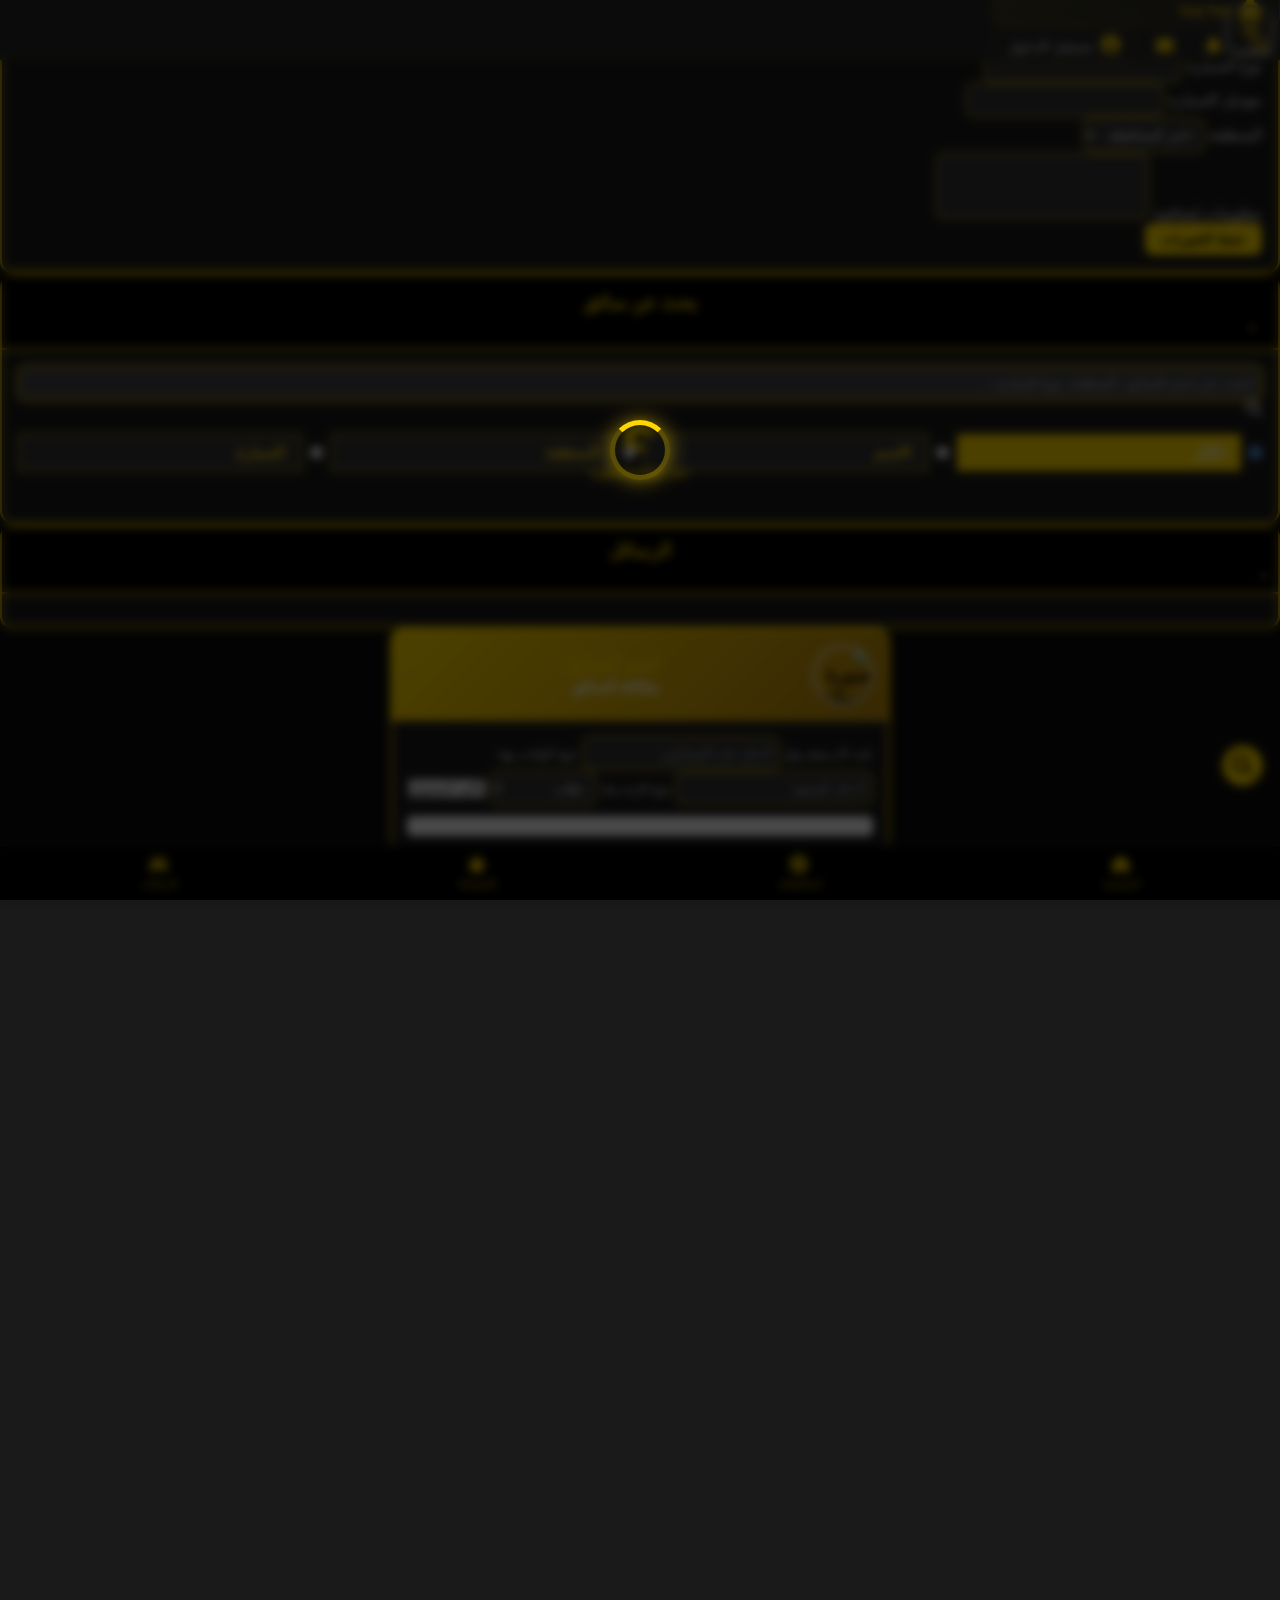
==== index.html @ 105e245e "Add files via upload" ====
<!DOCTYPE html>
<html dir="rtl" lang="ar">

<head>
    <meta charset="UTF-8">
    <meta name="viewport" content="width=device-width, initial-scale=1.0, maximum-scale=1.0, user-scalable=no">
    <meta name="description" content="تطبيق تاكسي العراق - خدمة حجز سيارات الأجرة الأفضل في العراق">
    <meta name="keywords" content="تاكسي العراق, سيارات أجرة, حجز تاكسي, نقل, مواصلات">
    <meta name="author" content="تاكسي العراق">
    <meta name="theme-color" content="#FFD700">
    <meta name="mobile-web-app-capable" content="yes">
    <meta name="apple-mobile-web-app-capable" content="yes">
    <meta name="apple-mobile-web-app-status-bar-style" content="black-translucent">

    <title>تاكسي العراق - خدمة حجز السيارات الأولى في العراق</title>

    <!-- App Icons -->

    <!-- قبل إغلاق وسم head -->
    <link rel="stylesheet" href="https://unpkg.com/leaflet@1.9.4/dist/leaflet.css" />
    <script src="https://unpkg.com/leaflet@1.9.4/dist/leaflet.js"></script>
    <script src="https://unpkg.com/react@18/umd/react.production.min.js"></script>
    <script src="https://unpkg.com/react-dom@18/umd/react-dom.production.min.js"></script>
    <script src="https://unpkg.com/react-leaflet@4.2.1/dist/react-leaflet.min.js"></script>
    <link rel="icon" type="image/png"
        href="https://firebasestorage.googleapis.com/v0/b/messageemeapp.appspot.com/o/driver-images%2F7605a607-6cf8-4b32-aee1-fa7558c98452.png?alt=media&token=5cf9e67c-ba6e-4431-a6a0-79dede15b527">
    <link rel="apple-touch-icon" sizes="180x180"
        href="https://firebasestorage.googleapis.com/v0/b/messageemeapp.appspot.com/o/driver-images%2F7605a607-6cf8-4b32-aee1-fa7558c98452.png?alt=media&token=5cf9e67c-ba6e-4431-a6a0-79dede15b527">
    <link rel="apple-touch-startup-image"
        href="https://firebasestorage.googleapis.com/v0/b/messageemeapp.appspot.com/o/driver-images%2F7605a607-6cf8-4b32-aee1-fa7558c98452.png?alt=media&token=5cf9e67c-ba6e-4431-a6a0-79dede15b527">

    <!-- Web App Manifest -->
    <link rel="manifest" href="./manifest.json">

    <!-- External CSS Libraries -->
    <link rel="stylesheet" href="https://cdnjs.cloudflare.com/ajax/libs/bootstrap/5.3.2/css/bootstrap.rtl.min.css">
    <link rel="stylesheet" href="https://cdnjs.cloudflare.com/ajax/libs/font-awesome/6.4.0/css/all.min.css">
    <link rel="stylesheet" href="https://cdnjs.cloudflare.com/ajax/libs/animate.css/4.1.1/animate.min.css">
    <link rel="stylesheet" href="https://cdnjs.cloudflare.com/ajax/libs/leaflet/1.9.4/leaflet.css">

    <!-- App CSS -->
    <link rel="stylesheet" href="./style.css">

    <!-- Meta Tags -->
    <meta property="og:title" content="تاكسي العراق">
    <meta property="og:description" content="خدمة حجز سيارات الأجرة الأفضل في العراق">
    <meta property="og:image"
        content="https://firebasestorage.googleapis.com/v0/b/messageemeapp.appspot.com/o/driver-images%2F7605a607-6cf8-4b32-aee1-fa7558c98452.png?alt=media&token=5cf9e67c-ba6e-4431-a6a0-79dede15b527">
    <meta property="og:url" content="https://taxi-iraq.com">
    <meta name="twitter:card" content="summary_large_image">
    <meta name="twitter:title" content="تاكسي العراق">
    <meta name="twitter:description" content="خدمة حجز سيارات الأجرة الأفضل في العراق">
    <meta name="twitter:image"
        content="https://firebasestorage.googleapis.com/v0/b/messageemeapp.appspot.com/o/driver-images%2F7605a607-6cf8-4b32-aee1-fa7558c98452.png?alt=media&token=5cf9e67c-ba6e-4431-a6a0-79dede15b527">
<!-- إضافة قبل نهاية وسم head -->
<script src="favorite-drivers.js"></script>
<script>
    // إضافة أنماط CSS للستايل الخاص بالمفضلة
    function addFavoriteStyles() {
        const styleElement = document.createElement('style');
        styleElement.textContent = `
        /* أنماط زر المفضلة في بطاقة السائق */
        .favorite-btn {
            position: absolute;
            top: 10px;
            left: 45px;
            background-color: rgba(255, 215, 0, 0.2);
            color: #FFD700;
            border: none;
            border-radius: 5px;
            padding: 5px 10px;
            font-size: 0.8rem;
            cursor: pointer;
            z-index: 10;
            transition: all 0.3s ease;
        }

        .favorite-btn:hover {
            transform: translateY(-2px);
            box-shadow: 0 2px 8px rgba(255, 215, 0, 0.3);
        }

        .favorite-btn.is-favorite {
            background-color: #FFD700;
            color: #000000;
        }

        /* شارة عدد السائقين المفضلين */
        #favoriteDriversBadge {
            position: absolute;
            right: 10px;
            background-color: #FFD700;
            color: #000000;
            border-radius: 50%;
            width: 20px;
            height: 20px;
            display: flex;
            align-items: center;
            justify-content: center;
            font-size: 0.8rem;
            font-weight: bold;
            animation: pulse 2s infinite;
        }

        @keyframes pulse {
            0% {
                transform: scale(1);
            }
            50% {
                transform: scale(1.1);
            }
            100% {
                transform: scale(1);
            }
        }

        /* أنماط النافذة المنبثقة للسائقين المفضلين */
        .favorite-drivers-container {
            max-height: 70vh;
            overflow-y: auto;
            padding: 10px;
        }

        .favorite-drivers-container::-webkit-scrollbar {
            width: 8px;
        }

        .favorite-drivers-container::-webkit-scrollbar-track {
            background: rgba(255, 255, 255, 0.1);
            border-radius: 4px;
        }

        .favorite-drivers-container::-webkit-scrollbar-thumb {
            background: #FFD700;
            border-radius: 4px;
        }

        .favorite-driver-card {
            background-color: #242424;
            border-radius: 15px;
            margin-bottom: 15px;
            overflow: hidden;
            position: relative;
            transition: all 0.3s ease;
            border: 1px solid rgba(255, 215, 0, 0.1);
        }

        .favorite-driver-card:hover {
            transform: translateY(-5px);
            box-shadow: 0 8px 20px rgba(0, 0, 0, 0.3);
            border-color: rgba(255, 215, 0, 0.3);
        }

        .remove-favorite-btn {
            background: rgba(255, 59, 48, 0.8);
            color: white;
            border: none;
            border-radius: 50%;
            width: 30px;
            height: 30px;
            display: flex;
            align-items: center;
            justify-content: center;
            cursor: pointer;
            transition: all 0.3s ease;
        }

        .remove-favorite-btn:hover {
            background: rgba(255, 59, 48, 1);
            transform: rotate(90deg);
        }

        /* زر المفضلة في النافذة المنبثقة */
        .popup-favorite-btn {
            width: 100%;
            margin-top: 10px;
            padding: 8px;
            border-radius: 8px;
            border: 1px dashed #FFD700;
            background-color: transparent;
            color: #FFD700;
            font-weight: bold;
            cursor: pointer;
            display: flex;
            align-items: center;
            justify-content: center;
            gap: 5px;
            transition: all 0.3s ease;
        }

        .popup-favorite-btn:hover {
            transform: translateY(-2px);
            box-shadow: 0 4px 10px rgba(0, 0, 0, 0.3);
        }

        .popup-favorite-btn[data-is-favorite="true"] {
            background-color: #FFD700;
            color: #000000;
        }

        /* تأثير تمييز عند إضافة أو إزالة من المفضلة */
        @keyframes highlight {
            0% {
                transform: scale(1);
            }
            50% {
                transform: scale(1.05);
                box-shadow: 0 0 15px rgba(255, 215, 0, 0.5);
            }
            100% {
                transform: scale(1);
            }
        }

        .favorite-highlight {
            animation: highlight 0.5s ease;
        }
        `;
        document.head.appendChild(styleElement);
    }

    // إضافة رابط السائقين المفضلين في الشريط الجانبي
    function addFavoriteDriversLink() {
        const sideNavItems = document.querySelector('.side-nav-items');
        
        if (sideNavItems) {
            // التحقق مما إذا كان الرابط موجود بالفعل
            if (document.getElementById('favoriteDriversLink')) return;
            
            // إنشاء رابط السائقين المفضلين
            const favoritesLink = document.createElement('a');
            favoritesLink.id = 'favoriteDriversLink';
            favoritesLink.href = 'javascript:void(0)';
            favoritesLink.className = 'side-nav-item';
            favoritesLink.innerHTML = `
                <i class="fas fa-star"></i> السائقين المفضلين
                <span id="favoriteDriversBadge" class="badge" 
                      style="position: absolute; right: 10px; background-color: #FFD700; 
                             color: #000000; border-radius: 50%; width: 20px; height: 20px; 
                             display: none; align-items: center; justify-content: center; 
                             font-size: 0.8rem;">0</span>
            `;
            
            // إضافة معالج الحدث
            favoritesLink.addEventListener('click', function() {
                if (window.favoriteDriversManager) {
                    window.favoriteDriversManager.showFavoriteDriversModal();
                }
                
                // إغلاق الشريط الجانبي إذا كان مفتوحاً
                const sideNav = document.getElementById('sideNav');
                const navBackdrop = document.getElementById('navBackdrop');
                if (sideNav && sideNav.classList.contains('open')) {
                    sideNav.classList.remove('open');
                    if (navBackdrop) navBackdrop.classList.remove('show');
                }
            });
            
            // إدراج الرابط بعد رابط "السائقين"
            const driversLink = Array.from(sideNavItems.querySelectorAll('.side-nav-item')).find(link => 
                link.textContent.trim().includes('السائقين')
            );
            
            if (driversLink) {
                sideNavItems.insertBefore(favoritesLink, driversLink.nextSibling);
            } else {
                // إذا لم يتم العثور على رابط "السائقين"، أضف في البداية
                sideNavItems.insertBefore(favoritesLink, sideNavItems.firstChild);
            }
        }
    }

    // تهيئة ميزة السائقين المفضلين
    document.addEventListener('DOMContentLoaded', function() {
        // إضافة الأنماط
        addFavoriteStyles();
        
        // انتظار تحميل واجهة المستخدم
        setTimeout(function() {
            // إضافة رابط السائقين المفضلين
            addFavoriteDriversLink();
            
            // تحديث شارة عدد السائقين المفضلين
            if (window.favoriteDriversManager) {
                window.favoriteDriversManager.updateFavoriteDriversBadge();
            }
        }, 1000);
    });
// دالة إعادة تعيين واجهة المستخدم
function resetUserInterface() {
    // إعادة زر الملف الشخصي إلى حالته الأصلية
    const profileBtn = document.querySelector('.user-profile-btn');
    if (profileBtn) {
        profileBtn.innerHTML = `
            <i class="fas fa-user-circle me-2" id="defaultProfileIcon"></i>
            <span class="ms-1 d-none d-md-inline" id="profileText">تسجيل الدخول</span>
        `;
        
        // إعادة تعيين خصائص الزر ليفتح نافذة تسجيل الدخول
        profileBtn.setAttribute('data-bs-toggle', 'modal');
        profileBtn.setAttribute('data-bs-target', '#profileModal');
        profileBtn.removeAttribute('onclick');
        
        // إخفاء صورة الملف الشخصي وإظهار الأيقونة الافتراضية
        const userProfileImage = document.getElementById('userProfileImage');
        if (userProfileImage) {
            userProfileImage.style.display = 'none';
        }
        const defaultProfileIcon = document.getElementById('defaultProfileIcon');
        if (defaultProfileIcon) {
            defaultProfileIcon.style.display = 'inline-block';
        }
    }
    
    // إعادة تعيين معلومات المستخدم في الشريط الجانبي
    const sideNavUserInfo = document.querySelector('.side-nav-user-info');
    if (sideNavUserInfo) {
        sideNavUserInfo.innerHTML = `
            <div class="text-center">
                <i class="fas fa-user-circle text-white" style="font-size: 4rem;"></i>
                <h6 class="text-white mt-3">مرحباً بك</h6>
                <p class="text-white-50 small">قم بتسجيل الدخول للوصول إلى حسابك</p>
                <div class="mt-3">
                    <button class="btn btn-gold w-100 mb-2" data-bs-toggle="modal" data-bs-target="#loginModal">
                        تسجيل الدخول
                    </button>
                    <button class="btn btn-outline-light w-100 mb-2" data-bs-toggle="modal" data-bs-target="#userRegistrationModal">
                        إنشاء حساب
                    </button>
                    <button class="btn btn-outline-light w-100" data-bs-toggle="modal" data-bs-target="#addDriverModal">
                        إضافة سائق
                    </button>
                </div>
            </div>
        `;
    }
    
    // إخفاء عناصر واجهة خاصة بالسائقين
    const driverOnlyElements = document.querySelectorAll('.driver-only');
    driverOnlyElements.forEach(element => {
        element.style.display = 'none';
    });
    
    // إخفاء زر تسجيل الخروج
    const logoutBtn = document.querySelector('.logout-btn');
    if (logoutBtn) {
        logoutBtn.style.display = 'none';
    }
    
    // إعادة تعيين شارات الإشعارات والرسائل
    const notificationBadge = document.querySelector('.notification-badge');
    const messageBadge = document.querySelector('.message-badge');
    if (notificationBadge) notificationBadge.style.display = 'none';
    if (messageBadge) messageBadge.style.display = 'none';
    
    // حذف أي تخزين محلي متعلق بالمستخدم
    localStorage.removeItem('currentUser');
    
    console.log('تم إعادة تعيين واجهة المستخدم بنجاح');
}

// دالة تحديث واجهة المستخدم بعد تسجيل الدخول
function updateUIAfterLogin(userData) {
    // تحديد نوع المستخدم ليظهر في الواجهة
    const userRole = userData.userType === 'driver' ? 'سائق' : 'مستخدم';
    
    // تحديث زر الملف الشخصي في الشريط العلوي
    const profileBtn = document.querySelector('.user-profile-btn');
    if (profileBtn) {
        // استخدام الصورة الشخصية من البيانات
        const userPhoto = userData.photoUrl || userData.imageUrl || 'default-avatar.png';
        const userName = userData.fullName || userData.name || 'المستخدم';
        
        // إزالة خصائص النافذة المنبثقة
        profileBtn.removeAttribute('data-bs-toggle');
        profileBtn.removeAttribute('data-bs-target');
        
        // إضافة معالج النقر لعرض قائمة المستخدم
        profileBtn.setAttribute('onclick', 'showUserMenu(event)');
        
        // تحديث صورة الملف الشخصي
        const userProfileImage = document.getElementById('userProfileImage');
        const defaultProfileIcon = document.getElementById('defaultProfileIcon');
        if (userProfileImage && defaultProfileIcon) {
            userProfileImage.src = userPhoto;
            userProfileImage.style.display = 'inline-block';
            defaultProfileIcon.style.display = 'none';
        }
        
        // تحديث نص الملف الشخصي
        const profileText = document.getElementById('profileText');
        if (profileText) {
            profileText.textContent = userName;
        }
    }

    // تحديث معلومات المستخدم في الشريط الجانبي
    const sideNavUserInfo = document.querySelector('.side-nav-user-info');
    if (sideNavUserInfo) {
        // استخدام الصورة الشخصية من البيانات
        const userPhoto = userData.photoUrl || userData.imageUrl || 'default-avatar.png';
        const userName = userData.fullName || userData.name || 'المستخدم';
        
        sideNavUserInfo.innerHTML = `
            <div class="text-center">
                <img src="${userPhoto}" 
                     alt="${userName}" 
                     class="rounded-circle mb-3"
                     style="width: 80px; height: 80px; object-fit: cover; border: 3px solid #FFD700;">
                <h6 class="text-white mb-1">${userName}</h6>
                <span class="badge bg-gold mb-2">${userRole}</span>
                <p class="text-white-50 small mb-3">${userData.email || ''}</p>
            </div>
        `;
    }
    
    // إظهار أو إخفاء عناصر واجهة خاصة بالسائقين إذا كان المستخدم سائق
    const driverOnlyElements = document.querySelectorAll('.driver-only');
    driverOnlyElements.forEach(element => {
        element.style.display = userData.userType === 'driver' ? 'block' : 'none';
    });
    
    // إظهار زر تسجيل الخروج
    const logoutBtn = document.querySelector('.logout-btn');
    if (logoutBtn) {
        logoutBtn.style.display = 'flex';
    }
    
    console.log('تم تحديث واجهة المستخدم بنجاح بعد تسجيل الدخول');
}

// دالة عرض قائمة المستخدم
function showUserMenu(event) {
    event.preventDefault();
    const userData = JSON.parse(localStorage.getItem('currentUser'));
    
    if (!userData) {
        console.error('User data not found.');
        return;
    }
    
    Swal.fire({
        title: `مرحباً ${userData.fullName || userData.name || 'المستخدم'}`,
        html: `
            <div class="text-center mb-3">
                <img src="${userData.photoUrl || userData.photoURL || 'default-avatar.png'}" 
                     alt="صورة المستخدم" 
                     class="rounded-circle mb-3"
                     style="width: 100px; height: 100px; object-fit: cover;">
                <p class="mb-2">${userData.email || ''}</p>
                <p class="text-muted">${userData.phone || ''}</p>
            </div>
        `,
        showCancelButton: true,
        showDenyButton: true,
        confirmButtonText: 'الملف الشخصي',
        denyButtonText: 'تسجيل الخروج',
        cancelButtonText: 'إغلاق',
        confirmButtonColor: '#FFD700',
        denyButtonColor: '#dc3545',
        cancelButtonColor: '#6c757d'
    }).then((result) => {
        if (result.isConfirmed) {
            // نقل المستخدم إلى صفحة الملف الشخصي
            // window.location.href = 'profile.html';
            showToast('سيتم إضافة صفحة الملف الشخصي قريباً', 'info');
        } else if (result.isDenied) {
            handleLogout();
        }
    });
}

<!-- كود الـ Backdrop للشريط الجانبي -->
<div class="nav-backdrop" id="navBackdrop" onclick="toggleSideNav()"></div>
</script>
<!-- في حالة عدم وجود مكتبة Sweetalert2، قم بإضافة هذا الكود -->
<script src="https://cdn.jsdelivr.net/npm/sweetalert2@11"></script>
</head>


<!-- Content will be here -->

<!-- External Libraries -->
<script src="https://cdnjs.cloudflare.com/ajax/libs/bootstrap/5.3.2/js/bootstrap.bundle.min.js"></script>
<script src="https://cdnjs.cloudflare.com/ajax/libs/leaflet/1.9.4/leaflet.js"></script>
<script src="https://unpkg.com/babel-standalone/babel.min.js"></script>
<script src="https://cdn.jsdelivr.net/npm/sweetalert2@11"></script>
<script src="https://cdnjs.cloudflare.com/ajax/libs/qrcodejs/1.0.0/qrcode.min.js"></script>
<script src="https://unpkg.com/react@18.2.0/umd/react.production.min.js"></script>
<script src="https://unpkg.com/react-dom@18.2.0/umd/react-dom.production.min.js"></script>

<!-- Firebase Scripts -->
<script src="https://www.gstatic.com/firebasejs/8.10.0/firebase-app.js"></script>
<script src="https://www.gstatic.com/firebasejs/8.10.0/firebase-database.js"></script>
<script src="https://www.gstatic.com/firebasejs/8.10.0/firebase-storage.js"></script>
<script src="https://www.gstatic.com/firebasejs/8.10.0/firebase-messaging.js"></script>
<!-- Primero jQuery (si es necesario para tu versión de Bootstrap) -->
<script src="https://code.jquery.com/jquery-3.6.0.min.js"></script>

<!-- Luego Bootstrap Bundle (incluye Popper) -->
<script src="https://cdn.jsdelivr.net/npm/bootstrap@5.3.2/dist/js/bootstrap.bundle.min.js"></script>

<!-- Finalmente tus scripts personalizados -->
<script src="modal.js"></script>

<!-- App Scripts -->

<!-- إضافة المزيد من الأصوات -->
<audio id="notificationSound" src="notification-sound.mp3" preload="auto"></audio>
<audio id="messageSound" src="message-sound.mp3" preload="auto"></audio>

<!-- إضافة الملفات الجديدة -->
<audio id="notificationSound" src="https://github.com/AlQasimMall/taxialpasha/raw/main/%D8%A7%D9%84%D9%87%D8%A7%D8%AA%D9%81-%D8%A7%D9%84%D8%AB%D8%A7%D8%A8%D8%AA.mp3" preload="auto"></audio>
<script type="module" src="user-auth-notifications.js"></script>
<script type="module" src="notifications-manager.js"></script>
<script src="firebase-config.js"></script>
<!-- قبل إغلاق body -->
<script src="nearby-drivers-map.js"></script>



<!-- Application CSS -->
<style>
 
</style>
</head>

<body>
<!-- تصميم محسن لشريط العنوان -->
<nav class="navbar app-header fixed-top">
    <div class="container-fluid">
        <div class="header-content"></div>
            <!-- زر فتح الشريط الجانبي -->
            <button class="nav-toggle" onclick="toggleSideNav()">
                <i class="fas fa-bars" style="color: #FFD700;"></i>
            </button>
            
            <!-- Logo and App Name -->
            <a class="app-logo d-flex align-items-center" href="map.html">
                <i class="fas fa-taxi me-2" style="color: #FFD700;"></i>
                <span style="font-size: 0.8rem;">Iraq Taxi</span>
            </a>
            <!-- Tools: Search, Notifications, Messages, Profile -->
            <div class="tools d-flex align-items-center">
                <!-- Search Icon -->
                <a class="nav-link" href="#" data-bs-toggle="modal" data-bs-target="#searchModal">
                    <i class="fas fa-search" style="color: #FFD700;"></i>
                </a>
                
                <!-- Notifications Icon -->
                <a class="nav-link position-relative" href="#" data-bs-toggle="modal" data-bs-target="#notificationsModal" id="notificationsBtn">
                    <i class="fas fa-bell" style="color: #FFD700;"></i>
                    <span class="notification-badge position-absolute top-0 start-100 translate-middle badge rounded-pill bg-danger" style="display: none;">0</span>
                </a>
                
                <!-- Messages Icon -->
                <a class="nav-link position-relative" href="#" data-bs-toggle="modal" data-bs-target="#messagesModal">
                    <i class="fas fa-envelope" style="color: #FFD700;"></i>
                    <span class="message-badge position-absolute top-0 start-100 translate-middle badge rounded-pill bg-danger" style="display: none;">0</span>
                </a>
                
                <!-- Profile/Account Icon -->
                <a class="nav-link user-profile-btn" href="#" data-bs-toggle="modal" data-bs-target="#profileModal">
                    <img id="userProfileImage" src="default-profile.png" alt="Profile" class="rounded-circle" style="width: 35px; height: 35px; object-fit: cover; display: none;">
                    <i class="fas fa-user-circle" id="defaultProfileIcon" style="color: #FFD700;"></i>
                    <span class="ms-1 d-none d-md-inline" id="profileText">تسجيل الدخول</span>
                </a>
            </div>
        </div>
    </div>
</nav>

<!-- تحديث الشريط الجانبي ليشمل قسم معلومات المستخدم -->
<div class="side-nav" id="sideNav">
    <div class="side-nav-header">
        <h2 class="side-nav-title">تاكسي العراق</h2>
        <button class="side-nav-close" onclick="toggleSideNav()">×</button>
    </div>
    
    <!-- إضافة قسم معلومات المستخدم -->
    <div class="side-nav-user-info">
        <div class="text-center">
            <i class="fas fa-user-circle text-white" style="font-size: 4rem;"></i>
            <h6 class="text-white mt-3">مرحباً بك</h6>
            <p class="text-white-50 small">قم بتسجيل الدخول للوصول إلى حسابك</p>
            <div class="mt-3">
                <button class="btn btn-gold w-100 mb-2" data-bs-toggle="modal" data-bs-target="#loginModal">
                    تسجيل الدخول
                </button>
                <button class="btn btn-outline-light w-100 mb-2" data-bs-toggle="modal" data-bs-target="#userRegistrationModal">
                    إنشاء حساب
                </button>
                <button class="btn btn-outline-light w-100" data-bs-toggle="modal" data-bs-target="#addDriverModal">
                    إضافة سائق
                </button>
            </div>
        </div>
    </div>
    
    <div class="side-nav-items">
        <a href="/" class="side-nav-item"><i class="fas fa-home" style="color: #FFD700;"></i> الرئيسية</a>
        <a href="drivers.html" class="side-nav-item"><i class="fas fa-users" style="color: #4CAF50;"></i> السائقين</a>
        <a href="trip1s.html" class="side-nav-item"><i class="fas fa-car" style="color: #2196F3;"></i> الرحلات</a>
        <a href="map.html" class="side-nav-item"><i class="fas fa-map" style="color: #FF5722;"></i> الخريطة</a>
        <a href="notifications.html" class="side-nav-item"><i class="fas fa-bell" style="color: #9C27B0;"></i> الإشعارات</a>
        <a href="messages.html" class="side-nav-item"><i class="fas fa-envelope" style="color: #FFC107;"></i> الرسائل</a>
        <a href="settings.html" class="side-nav-item"><i class="fas fa-cog" style="color: #607D8B;"></i> الإعدادات</a>
        <a href="#" class="side-nav-item driver-only" style="display: none;"><i class="fas fa-user-plus" style="color: #E91E63;"></i> إضافة سائق</a>
    </div>
    <!-- إضافة زر تسجيل الخروج في الشريط الجانبي -->
    <div class="side-nav-footer">
        <button onclick="handleLogout()" class="logout-btn">
            <i class="fas fa-sign-out-alt"></i> تسجيل الخروج
        </button>
    </div>
</div>
    </div>
        <!-- شريط الأدوات السفلي -->
        <div class="bottom-nav">
            <a href="/" class="bottom-nav-item">
                <i class="fas fa-home"></i>
                <span>الرئيسية</span>
            </a>
            <a href="/explore" class="bottom-nav-item">
                <i class="fas fa-compass"></i>
                <span>استكشاف</span>
            </a>
            <a href="/favorites" class="bottom-nav-item">
                <i class="fas fa-star"></i>
                <span>المفضلة</span>
            </a>
            <a href="/trips" class="bottom-nav-item">
                <i class="fas fa-car"></i>
                <span>الرحلات</span>
            </a>
        </div>
        <!-- كود الـ Backdrop للشريط الجانبي -->
        <div class="nav-backdrop" id="navBackdrop" onclick="toggleSideNav()"></div>
    </nav>

    <script>
        function updateProfileIcon(user) {
            const profileImage = document.getElementById('userProfileImage');
            const defaultIcon = document.getElementById('defaultProfileIcon');
            const profileText = document.getElementById('profileText');

            if (user && user.photoURL) {
                profileImage.src = user.photoURL;
                profileImage.style.display = 'block';
                defaultIcon.style.display = 'none';
                profileText.style.display = 'none';
            } else {
                profileImage.style.display = 'none';
                defaultIcon.style.display = 'block';
                profileText.style.display = 'block';
            }
        }

        // Example usage after user login
        firebase.auth().onAuthStateChanged((user) => {
            if (user) {
                updateProfileIcon(user);
            }
        });
        function updateProfileIcon(user) {
            const profileImage = document.getElementById('userProfileImage');
            const defaultIcon = document.getElementById('defaultProfileIcon');
            const profileText = document.getElementById('profileText');

            if (user && user.photoURL) {
                profileImage.src = user.photoURL;
                profileImage.style.display = 'block';
                defaultIcon.style.display = 'none';
                profileText.style.display = 'none';
            } else {
                profileImage.style.display = 'none';
                defaultIcon.style.display = 'block';
                profileText.style.display = 'block';
            }
        }

        // Example usage after user login
        firebase.auth().onAuthStateChanged((user) => {
            if (user) {
                updateProfileIcon(user);
            }
        });
        function updateProfileIcon(user) {
            const profileImage = document.getElementById('userProfileImage');
            const defaultIcon = document.getElementById('defaultProfileIcon');
            const profileText = document.getElementById('profileText');

            if (user && user.photoURL) {
                profileImage.src = user.photoURL;
                profileImage.style.display = 'block';
                defaultIcon.style.display = 'none';
                profileText.style.display = 'none';
            } else {
                profileImage.style.display = 'none';
                defaultIcon.style.display = 'block';
                profileText.style.display = 'block';
            }
        }

        // Example usage after user login
        firebase.auth().onAuthStateChanged((user) => {
            if (user) {
                updateProfileIcon(user);
            }
        });
        const messagesButton = document.getElementById('messagesButton');
        const messagesContainer = document.getElementById('messagesContainer');
        const chatContainer = document.getElementById('chatContainer');
        const messageInput = document.getElementById('messageInput');
        const sendMessageButton = document.getElementById('sendMessageButton');
        const unreadMessagesBadge = document.getElementById('unreadMessagesBadge');

        // Load messages when the modal is shown
        messagesButton.addEventListener('click', function () {
            // Load messages from the server or database
            fetchMessages();
        });

        // Open chat modal when a message is clicked
        messagesContainer.addEventListener('click', function (event) {
            if (event.target.classList.contains('message-item')) {
                const messageId = event.target.dataset.messageId;
                openChat(messageId);
            }
        });

        // Send message
        sendMessageButton.addEventListener('click', function () {
            const message = messageInput.value;
            if (message.trim() !== '') {
                // Send the message to the server or database
                sendMessage(message);
                messageInput.value = ''; // Clear the input
            }
        });

        // Example functions to load messages and send messages
        function fetchMessages() {
            // Fetch messages from the server or database
            // Example:
            // fetch('/api/messages')
            //     .then(response => response.json())
            //     .then(messages => {
            //         messagesContainer.innerHTML = messages.map(msg => `
            //             <div class="message-item" data-message-id="${msg.id}">
            //                 <img src="${msg.senderImage}" alt="${msg.senderName}" class="sender-image">
            //                 <span>${msg.senderName}</span>
            //                 <span class="message-preview">${msg.preview}</span>
            //                 ${msg.unread ? '<span class="badge bg-danger">جديد</span>' : ''}
            //             </div>
            //         `).join('');
            //         updateUnreadMessagesBadge(messages.filter(msg => msg.unread).length);
            //     });
        }

        function openChat(messageId) {
            // Load chat messages from the server or database
            // Example:
            // fetch(`/api/messages/${messageId}`)
            //     .then(response => response.json())
            //     .then(messages => {
            //         chatContainer.innerHTML = messages.map(msg => `
            //             <div class="message-bubble ${msg.sender === 'user' ? 'sent' : 'received'}">
            //                 ${msg.text}
            //                 <div class="timestamp">${msg.timestamp}</div>
            //             </div>
            //         `).join('');
            //         const chatModal = new bootstrap.Modal(document.getElementById('chatModal'));
            //         chatModal.show();
            //     });
        }

        function sendMessage(message) {
            // Send the message to the server or database
            // Example:
            // fetch('/api/messages', {
            //     method: 'POST',
            //     headers: {
            //         'Content-Type': 'application/json'
            //     },
            //     body: JSON.stringify({ message })
            // });
        }

        function updateUnreadMessagesBadge(count) {
            if (count > 0) {
                unreadMessagesBadge.textContent = count;
                unreadMessagesBadge.style.display = 'block';
            } else {
                unreadMessagesBadge.style.display = 'none';
            }
        }

        // Example function to check for new messages periodically
        function checkForNewMessages() {
            // Example:
            // setInterval(() => {
            //     fetch('/api/messages/unread-count')
            //         .then(response => response.json())
            //         .then(count => {
            //             updateUnreadMessagesBadge(count);
            //         });
            // }, 60000); // Check every minute
        }

        // Start checking for new messages
        checkForNewMessages();
    </script>

    </nav>

    </a>
    </div>
    </div>
    </nav>

    </a>
    </li>
    </ul>
    </div>
    </div>
    </nav>

    <!-- Main Content -->
    <div class="container">
        <!-- Map View -->
        <div id="map"></div>

        <!-- Location Filter -->
        <div class="location-filter">
            <div class="location-chips" id="locationFilter">
                <span class="location-chip active" data-location="all">
                    <i class="fas fa-globe"></i>
                    الكل
                </span>
                <span class="location-chip" data-location="بغداد">
                    <i class="fas fa-map-marker-alt"></i>
                    بغداد
                </span>
                <span class="location-chip" data-location="الكرخ">
                    <i class="fas fa-map-marker-alt"></i>
                    الكرخ
                </span>
                <span class="location-chip" data-location="الرصافة">
                    <i class="fas fa-map-marker-alt"></i>
                    الرصافة
                </span>
                <span class="location-chip" data-location="البصرة">
                    <i class="fas fa-map-marker-alt"></i>
                    البصرة
                </span>
                <span class="location-chip" data-location="نينوى">
                    <i class="fas fa-map-marker-alt"></i>
                    نينوى
                </span>
                <span class="location-chip" data-location="الموصل">
                    <i class="fas fa-map-marker-alt"></i>
                    الموصل
                </span>
                <span class="location-chip" data-location="النجف">
                    <i class="fas fa-map-marker-alt"></i>
                    النجف
                </span>
                <span class="location-chip" data-location="الكوفة">
                    <i class="fas fa-map-marker-alt"></i>
                    الكوفة
                </span>
                <span class="location-chip" data-location="كربلاء">
                    <i class="fas fa-map-marker-alt"></i>
                    كربلاء
                </span>
                <span class="location-chip" data-location="الحسينية">
                    <i class="fas fa-map-marker-alt"></i>
                    الحسينية
                </span>
                <span class="location-chip" data-location="أربيل">
                    <i class="fas fa-map-marker-alt"></i>
                    أربيل
                </span>
                <span class="location-chip" data-location="كركوك">
                    <i class="fas fa-map-marker-alt"></i>
                    كركوك
                </span>
                <span class="location-chip" data-location="الأنبار">
                    <i class="fas fa-map-marker-alt"></i>
                    الأنبار
                </span>
                <span class="location-chip" data-location="الرمادي">
                    <i class="fas fa-map-marker-alt"></i>
                    الرمادي
                </span>
                <span class="location-chip" data-location="الفلوجة">
                    <i class="fas fa-map-marker-alt"></i>
                    الفلوجة
                </span>
                <span class="location-chip" data-location="بابل">
                    <i class="fas fa-map-marker-alt"></i>
                    بابل
                </span>
                <span class="location-chip" data-location="الحلة">
                    <i class="fas fa-map-marker-alt"></i>
                    الحلة
                </span>
                <span class="location-chip" data-location="المسيب">
                    <i class="fas fa-map-marker-alt"></i>
                    المسيب
                </span>
                <span class="location-chip" data-location="الهاشمية">
                    <i class="fas fa-map-marker-alt"></i>
                    الهاشمية
                </span>
                <span class="location-chip" data-location="القاسم">
                    <i class="fas fa-map-marker-alt"></i>
                    القاسم
                </span>
                <span class="location-chip" data-location="ديالى">
                    <i class="fas fa-map-marker-alt"></i>
                    ديالى
                </span>
                <span class="location-chip" data-location="بعقوبة">
                    <i class="fas fa-map-marker-alt"></i>
                    بعقوبة
                </span>
                <span class="location-chip" data-location="ذي قار">
                    <i class="fas fa-map-marker-alt"></i>
                    ذي قار
                </span>
                <span class="location-chip" data-location="الناصرية">
                    <i class="fas fa-map-marker-alt"></i>
                    الناصرية
                </span>
                <span class="location-chip" data-location="السليمانية">
                    <i class="fas fa-map-marker-alt"></i>
                    السليمانية
                </span>
                <span class="location-chip" data-location="صلاح الدين">
                    <i class="fas fa-map-marker-alt"></i>
                    صلاح الدين
                </span>
                <span class="location-chip" data-location="تكريت">
                    <i class="fas fa-map-marker-alt"></i>
                    تكريت
                </span>
                <span class="location-chip" data-location="واسط">
                    <i class="fas fa-map-marker-alt"></i>
                    واسط
                </span>
                <span class="location-chip" data-location="الكوت">
                    <i class="fas fa-map-marker-alt"></i>
                    الكوت
                </span>
                <span class="location-chip" data-location="ميسان">
                    <i class="fas fa-map-marker-alt"></i>
                    ميسان
                </span>
                <span class="location-chip" data-location="العمارة">
                    <i class="fas fa-map-marker-alt"></i>
                    العمارة
                </span>
                <span class="location-chip" data-location="المثنى">
                    <i class="fas fa-map-marker-alt"></i>
                    المثنى
                </span>
                <span class="location-chip" data-location="السماوة">
                    <i class="fas fa-map-marker-alt"></i>
                    السماوة
                </span>
                <span class="location-chip" data-location="دهوك">
                    <i class="fas fa-map-marker-alt"></i>
                    دهوك
                </span>
                <span class="location-chip" data-location="القادسية">
                    <i class="fas fa-map-marker-alt"></i>
                    القادسية
                </span>
                <span class="location-chip" data-location="الديوانية">
                    <i class="fas fa-map-marker-alt"></i>
                    الديوانية
                </span>

            </div>

        </div>

        <!-- Drivers Grid -->
        <div class="drivers-grid" id="driversGrid"></div>
    </div>



    <!-- Add Driver زر اضافة السائقين من قبل الادمنModal -->
    <div class="modal fade" id="addDriverModal" tabindex="-1">
        <div class="modal-dialog modal-lg">
            <div class="modal-content">
                <div class="modal-header">
                    <h5 class="modal-title">إضافة سائق جديد</h5>
                    <button type="button" class="btn-close" data-bs-dismiss="modal"></button>
                </div>
                <div class="modal-body">

                    <form id="addDriverForm" onsubmit="handleAddDriver(event)">
                        <div class="mb-4 text-center">
                            <div class="image-upload-container"
                                onclick="document.getElementById('driverImage').click()">
                                <input type="file" id="driverImage" accept="image/*" style="display: none"
                                    onchange="handleImagePreview(event)">
                                <img id="imagePreview" src="#" alt=""
                                    style="display: none; width: 100%; height: 100%; object-fit: cover;">
                                <div class="upload-placeholder">
                                    <i class="fas fa-camera fa-2x mb-2"></i>
                                    <p>انقر لإضافة صورة</p>
                                </div>
                            </div>
                        </div>
                        <div class="col-md-12">
                            <div class="location-capture-section">
                                <label class="form-label">موقع السائق</label>
                                <div class="d-flex gap-2 mb-2">
                                    <input type="text" class="form-control" id="driverLatitude" placeholder="خط العرض"
                                        readonly>
                                    <input type="text" class="form-control" id="driverLongitude" placeholder="خط الطول"
                                        readonly>
                                </div>
                                <button type="button" class="btn btn-primary w-100" onclick="captureCurrentLocation()">
                                    <i class="fas fa-location-arrow me-2"></i>
                                    تحديد الموقع الحالي
                                </button>
                            </div>
                        </div>
                        <div class="registration-section mb-4">
                            <h6 class="section-title">المستمسكات الرسمية</h6>

                            <!-- هوية الأحوال المدنية -->
                            <div class="row g-3 mb-4">
                                <div class="col-12">
                                    <label class="form-label">هوية الأحوال المدنية</label>
                                </div>
                                <div class="col-md-6">
                                    <div class="document-upload"
                                        onclick="document.getElementById('idCardFront').click()">
                                        <input type="file" id="idCardFront" accept="image/*" style="display: none;"
                                            onchange="previewDocument(this, 'idCardFrontPreview')" required>
                                        <img id="idCardFrontPreview" src="#" alt="" style="display: none;">
                                        <div class="upload-placeholder">
                                            <i class="fas fa-id-card"></i>
                                            <p>صورة الهوية (الأمامية)</p>
                                        </div>
                                    </div>
                                </div>
                                <div class="col-md-6">
                                    <div class="document-upload"
                                        onclick="document.getElementById('idCardBack').click()">
                                        <input type="file" id="idCardBack" accept="image/*" style="display: none;"
                                            onchange="previewDocument(this, 'idCardBackPreview')" required>
                                        <img id="idCardBackPreview" src="#" alt="" style="display: none;">
                                        <div class="upload-placeholder">
                                            <i class="fas fa-id-card"></i>
                                            <p>صورة الهوية (الخلفية)</p>
                                        </div>
                                    </div>
                                </div>
                            </div>

                            <!-- بطاقة السكن -->
                            <div class="row g-3 mb-4">
                                <div class="col-12">
                                    <label class="form-label">بطاقة السكن</label>
                                </div>
                                <div class="col-md-6">
                                    <div class="document-upload"
                                        onclick="document.getElementById('residenceFront').click()">
                                        <input type="file" id="residenceFront" accept="image/*" style="display: none;"
                                            onchange="previewDocument(this, 'residenceFrontPreview')" required>
                                        <img id="residenceFrontPreview" src="#" alt="" style="display: none;">
                                        <div class="upload-placeholder">
                                            <i class="fas fa-home"></i>
                                            <p>بطاقة السكن (الأمامية)</p>
                                        </div>
                                    </div>
                                </div>
                                <div class="col-md-6">
                                    <div class="document-upload"
                                        onclick="document.getElementById('residenceBack').click()">
                                        <input type="file" id="residenceBack" accept="image/*" style="display: none;"
                                            onchange="previewDocument(this, 'residenceBackPreview')" required>
                                        <img id="residenceBackPreview" src="#" alt="" style="display: none;">
                                        <div class="upload-placeholder">
                                            <i class="fas fa-home"></i>
                                            <p>بطاقة السكن (الخلفية)</p>
                                        </div>
                                    </div>
                                </div>
                            </div>

                            <!-- إجازة السوق -->
                            <div class="row g-3">
                                <div class="col-12">
                                    <label class="form-label">إجازة السوق</label>
                                </div>
                                <div class="col-md-6">
                                    <div class="document-upload"
                                        onclick="document.getElementById('licenseFront').click()">
                                        <input type="file" id="licenseFront" accept="image/*" style="display: none;"
                                            onchange="previewDocument(this, 'licenseFrontPreview')" required>
                                        <img id="licenseFrontPreview" src="#" alt="" style="display: none;">
                                        <div class="upload-placeholder">
                                            <i class="fas fa-id-card"></i>
                                            <p>إجازة السوق (الأمامية)</p>
                                        </div>
                                    </div>
                                </div>
                                <div class="col-md-6">
                                    <div class="document-upload"
                                        onclick="document.getElementById('licenseBack').click()">
                                        <input type="file" id="licenseBack" accept="image/*" style="display: none;"
                                            onchange="previewDocument(this, 'licenseBackPreview')" required>
                                        <img id="licenseBackPreview" src="#" alt="" style="display: none;">
                                        <div class="upload-placeholder">
                                            <i class="fas fa-id-card"></i>
                                            <p>إجازة السوق (الخلفية)</p>
                                        </div>
                                    </div>
                                </div>
                            </div>
                        </div>

                        <!-- New Fields for Email and Password -->
                        <div class="row g-3">
                            <div class="col-md-6">
                                <label class="form-label">البريد الإلكتروني</label>
                                <input type="email" class="form-control" id="driverEmail" required>
                            </div>
                            <div class="col-md-6">
                                <label class="form-label">الرمز السري</label>
                                <input type="password" class="form-control" id="driverPassword" required>
                            </div>
                            <div class="col-md-6">
                                <label class="form-label">إعادة كتابة الرمز السري</label>
                                <input type="password" class="form-control" id="confirmDriverPassword" required>
                            </div>

                            <div class="row g-3">
                                <div class="col-md-6">
                                    <label class="form-label">اسم السائق</label>
                                    <input type="text" class="form-control" id="driverName" required>
                                </div>
                                <div class="col-md-6">
                                    <label class="form-label">رقم الهاتف</label>
                                    <input type="tel" class="form-control" id="driverPhone" required>
                                </div>
                                <div class="col-md-6">
                                    <label class="form-label">نوع السيارة</label>
                                    <input type="text" class="form-control" id="carType" required>
                                </div>
                                <div class="col-md-6">
                                    <label class="form-label">موديل السيارة</label>
                                    <input type="number" class="form-control" id="carModel" required>
                                </div>
                                <div class="col-md-12">
                                    <label class="form-label">المنطقة</label>
                                    <select class="form-control" id="driverLocation" onchange="loadAreas(this.value)" required>
                                        <option value="">اختر المحافظة</option>
                                        <option value="بغداد">بغداد</option>
                                        <option value="الكرخ">الكرخ</option>
                                        <option value="الرصافة">الرصافة</option>
                                        <option value="البصرة">البصرة</option>
                                        <option value="نينوى">نينوى</option>
                                        <option value="الموصل">الموصل</option>
                                        <option value="النجف">النجف</option>
                                        <option value="الكوفة">الكوفة</option>
                                        <option value="كربلاء">كربلاء</option>
                                        <option value="الحسينية">الحسينية</option>
                                        <option value="أربيل">أربيل</option>
                                        <option value="كركوك">كركوك</option>
                                        <option value="الأنبار">الأنبار</option>
                                        <option value="الرمادي">الرمادي</option>
                                        <option value="الفلوجة">الفلوجة</option>
                                        <option value="بابل">بابل</option>
                                        <option value="الحلة">الحلة</option>
                                        <option value="المسيب">المسيب</option>
                                        <option value="الهاشمية">الهاشمية</option>
                                        <option value="القاسم">القاسم</option>
                                        <option value="ديالى">ديالى</option>
                                        <option value="بعقوبة">بعقوبة</option>
                                        <option value="ذي قار">ذي قار</option>
                                        <option value="الناصرية">الناصرية</option>
                                        <option value="السليمانية">السليمانية</option>
                                        <option value="صلاح الدين">صلاح الدين</option>
                                        <option value="تكريت">تكريت</option>
                                        <option value="واسط">واسط</option>
                                        <option value="الكوت">الكوت</option>
                                        <option value="ميسان">ميسان</option>
                                        <option value="العمارة">العمارة</option>
                                        <option value="المثنى">المثنى</option>
                                        <option value="السماوة">السماوة</option>
                                        <option value="دهوك">دهوك</option>
                                        <option value="القادسية">القادسية</option>
                                        <option value="الديوانية">الديوانية</option>
                                    </select>
                                </div>
                                <div class="col-md-12">
                                    <label class="form-label">المنطقة</label>
                                    <select class="form-control" id="driverArea" required>
                                        <option value="">اختر المنطقة</option>
                                    </select>
                                </div>



                                <div class="col-12">
                                    <label class="form-label">معلومات إضافية</label>
                                    <textarea class="form-control" id="driverBio" rows="3"></textarea>
                                </div>
                            </div>

                            <div class="mt-4">
                                <button type="submit" class="btn btn-primary w-100">إضافة السائق</button>
                            </div>
                    </form>
                </div>
            </div>
        </div>
    </div>


    <!-- Toast Container -->
    <div class="toast-container" id="toastContainer"></div>

    <!-- Loading Spinner -->
    <div class="loading-spinner" id="loadingSpinner">
        <div class="spinner"></div>
    </div>
    <!-- نافذة تعديل بيانات السائق -->
    <div class="modal fade" id="editDriverModal" tabindex="-1">
        <div class="modal-dialog modal-lg">
            <div class="modal-content">
                <div class="modal-header">
                    <h5 class="modal-title">تعديل بيانات السائق</h5>
                    <button type="button" class="btn-close" data-bs-dismiss="modal"></button>
                </div>
                <div class="modal-body">
                    <form id="editDriverForm" onsubmit="handleEditDriver(event)">
                        <input type="hidden" id="editDriverId">

                        <div class="mb-4 text-center">
                            <div class="image-upload-container"
                                onclick="document.getElementById('editDriverImage').click()">
                                <input type="file" id="editDriverImage" accept="image/*" style="display: none"
                                    onchange="handleEditImagePreview(event)">
                                <img id="editImagePreview" src="#" alt=""
                                    style="display: none; width: 100%; height: 200px; object-fit: cover; border-radius: 10px;">
                                <div class="upload-placeholder">
                                    <i class="fas fa-camera fa-2x mb-2"></i>
                                    <p>انقر لتغيير الصورة</p>
                                </div>
                            </div>
                        </div>

                        <div class="row g-3">
                            <div class="col-md-6">
                                <label class="form-label">اسم السائق</label>
                                <input type="text" class="form-control" id="editDriverName" required>
                            </div>
                            <div class="col-md-6">
                                <label class="form-label">رقم الهاتف</label>
                                <input type="tel" class="form-control" id="editDriverPhone" required>
                            </div>
                            <div class="col-md-6">
                                <label class="form-label">نوع السيارة</label>
                                <input type="text" class="form-control" id="editCarType" required>
                            </div>
                            <div class="col-md-6">
                                <label class="form-label">موديل السيارة</label>
                                <input type="number" class="form-control" id="editCarModel" required>
                            </div>
                            <div class="col-md-12">
                                <label class="form-label">المنطقة</label>
                                <select class="form-control" id="editDriverLocation" required>
                                    <option value="">اختر المحافظة</option>
                                    <option value="بغداد">بغداد</option>
                                    <option value="الكرخ">الكرخ</option>
                                    <option value="الرصافة">الرصافة</option>
                                    <option value="البصرة">البصرة</option>
                                    <option value="نينوى">نينوى</option>
                                    <option value="الموصل">الموصل</option>
                                    <option value="النجف">النجف</option>
                                    <option value="الكوفة">الكوفة</option>
                                    <option value="كربلاء">كربلاء</option>
                                    <option value="الحسينية">الحسينية</option>
                                    <option value="أربيل">أربيل</option>
                                    <option value="كركوك">كركوك</option>
                                    <option value="الأنبار">الأنبار</option>
                                    <option value="الرمادي">الرمادي</option>
                                    <option value="الفلوجة">الفلوجة</option>
                                    <option value="بابل">بابل</option>
                                    <option value="الحلة">الحلة</option>
                                    <option value="المسيب">المسيب</option>
                                    <option value="الهاشمية">الهاشمية</option>
                                    <option value="القاسم">القاسم</option>
                                    <option value="ديالى">ديالى</option>
                                    <option value="بعقوبة">بعقوبة</option>
                                    <option value="ذي قار">ذي قار</option>
                                    <option value="الناصرية">الناصرية</option>
                                    <option value="السليمانية">السليمانية</option>
                                    <option value="صلاح الدين">صلاح الدين</option>
                                    <option value="تكريت">تكريت</option>
                                    <option value="واسط">واسط</option>
                                    <option value="الكوت">الكوت</option>
                                    <option value="ميسان">ميسان</option>
                                    <option value="العمارة">العمارة</option>
                                    <option value="المثنى">المثنى</option>
                                    <option value="السماوة">السماوة</option>
                                    <option value="دهوك">دهوك</option>
                                    <option value="القادسية">القادسية</option>
                                    <option value="الديوانية">الديوانية</option>
                                    <!-- إضافة باقي المدن -->
                                </select>
                            </div>
                            <div class="col-12">
                                <label class="form-label">معلومات إضافية</label>
                                <textarea class="form-control" id="editDriverBio" rows="3"></textarea>
                            </div>
                        </div>

                        <div class="mt-4">
                            <button type="submit" class="btn btn-primary w-100">حفظ التغييرات</button>
                        </div>
                    </form>
                </div>
            </div>
        </div>
    </div>

    <div id="notificationStatus" class="mt-2 small text-muted"></div>
    </div>

    <div class="modal fade" id="searchModal" tabindex="-1" aria-labelledby="searchModalLabel" aria-hidden="true">
        <div class="modal-dialog">
            <div class="modal-content">
                <div class="modal-header">
                    <h5 class="modal-title" id="searchModalLabel">بحث عن سائق</h5>
                    <button type="button" class="btn-close" data-bs-dismiss="modal" aria-label="Close"></button>
                </div>
                <div class="modal-body">
                    <div class="search-wrapper">
                        <!-- حقل البحث -->
                        <div class="search-input-wrapper mb-3">
                            <div class="input-group">
                                <input type="text" class="form-control search-input" id="navbarSearchInput"
                                    placeholder="ابحث عن اسم السائق، المنطقة، نوع السيارة..." autofocus>
                                <span class="input-group-text">
                                    <i class="fas fa-search"></i>
                                </span>
                            </div>
                        </div>

                        <!-- خيارات البحث -->
                        <div class="search-options mb-3">
                            <div class="btn-group w-100" role="group">
                                <input type="radio" class="btn-check" name="searchType" id="searchAll" checked>
                                <label class="btn btn-outline-primary" for="searchAll">الكل</label>

                                <input type="radio" class="btn-check" name="searchType" id="searchName">
                                <label class="btn btn-outline-primary" for="searchName">الاسم</label>

                                <input type="radio" class="btn-check" name="searchType" id="searchLocation">
                                <label class="btn btn-outline-primary" for="searchLocation">المنطقة</label>

                                <input type="radio" class="btn-check" name="searchType" id="searchCar">
                                <label class="btn btn-outline-primary" for="searchCar">السيارة</label>
                            </div>
                        </div>

                        <!-- نتائج البحث -->
                        <div id="searchResults" class="search-results"></div>
                    </div>
                </div>
            </div>
        </div>
    </div>
    <!-- نافذة الرسائل المنبثقة -->
    <div class="modal fade" id="messagesModal" tabindex="-1" aria-labelledby="messagesModalLabel" aria-hidden="true">
        <div class="modal-dialog modal-lg">
            <div class="modal-content">
                <div class="modal-header">
                    <h5 class="modal-title" id="messagesModalLabel">الرسائل</h5>
                    <button type="button" class="btn-close" data-bs-dismiss="modal" aria-label="Close"></button>
                </div>
                <div class="modal-body">
                    <div id="messagesContainer">
                        <!-- قائمة الرسائل ستظهر هنا -->
                    </div>
                </div>
            </div>
        </div>
    </div>

    <!-- نافذة المحادثة -->
    <div class="modal fade" id="chatModal" tabindex="-1" aria-labelledby="chatModalLabel" aria-hidden="true">
        <div class="modal-dialog modal-dialog-centered modal-lg">
            <div class="modal-content chat-window">
                <!-- رأس النافذة مع صورة واسم السائق -->
                <div class="modal-header chat-header">
                    <img id="driverImage"
                        src="https://firebasestorage.googleapis.com/v0/b/messageemeapp.appspot.com/o/driver-images%2F7605a607-6cf8-4b32-aee1-fa7558c98452.png?alt=media&token=5cf9e67c-ba6e-4431-a6a0-79dede15b527"
                        alt="صورة السائق" class="rounded-circle me-2" style="width: 60px; height: 60px;">
                    <div>
                        <h5 class="modal-title" id="driverName">اسم السائق</h5>
                        <small id="driverCardInfo" style="color: #ffffff;">بطاقة السائق</small>
                    </div>
                    <button type="button" class="btn-close" data-bs-dismiss="modal" aria-label="إغلاق"></button>

                </div>
                <!-- اختيار المشوار -->
                <div class="modal-body chat-body">
                    <div id="tripSelection" class="mb-3">
                        <small id="driverCardInfo" style="color: #ffffff;"> عدد الـــمشــوار </small>
                        <input type="number" id="tripCount" class="form-control mb-2" placeholder="أدخل عدد المشاوير"
                            min="1">

                        <small id="driverCardInfo" style="color: #ffffff;"> نوع الواجــــهة</small>

                        <input type="text" id="tripDestination" class="form-control mb-2" placeholder="أدخل الوجهة">

                        <small id="driverCardInfo" style="color: #ffffff;"> نوع الرحـــله</small>
                        <select id="tripType" class="form-control mb-3">
                            <option value="ذهاب">ذهاب</option>
                            <option value="ذهاب وعودة">ذهاب وعودة</option>
                        </select>

                        <button class="btn btn-success w-100" onclick="confirmTrip()">تأكيد المشوار</button>
                    </div>
                    <!-- منطقة الرسائل -->
                    <div id="chatMessages" class="chat-messages d-none"></div>
                </div>
                <!-- شريط الإدخال -->
                <div class="modal-footer chat-footer d-none">
                    <div class="input-group">
                        <input type="text" id="chatInput" class="form-control chat-input"
                            placeholder="اكتب رسالتك هنا...">
                        <button class="btn btn-primary send-btn" onclick="sendMessage()">
                            <i class="fas fa-paper-plane"></i>
                        </button>
                    </div>
                </div>
            </div>
        </div>
    </div>
    <!-- تعديل نافذة اختيار نوع الحساب -->
    <div class="modal fade" id="profileModal" tabindex="-1">
        <div class="modal-dialog modal-dialog-centered">
            <div class="modal-content">
                <div class="modal-header border-0 text-center">
                    <h5 class="modal-title w-100">اختر العملية</h5>
                    <button type="button" class="btn-close" data-bs-dismiss="modal"></button>
                </div>
                <div class="modal-body py-4">
                    <div class="row g-4">
                        <!-- زر تسجيل الدخول -->
                        <div class="col-12 mb-3">
                            <div class="account-type-card" onclick="openLoginModal()">
                                <div class="icon-container mb-3">
                                    <i class="fas fa-sign-in-alt fa-3x"></i>
                                </div>
                                <h6>تسجيل الدخول</h6>
                                <p class="small text-muted">لديك حساب بالفعل؟ سجل دخولك</p>
                            </div>
                        </div>
                        <!-- زر انشاء حساب -->
                        <div class="col-12">
                            <div class="account-type-card" onclick="openUserRegistration()">
                                <div class="icon-container mb-3">
                                    <i class="fas fa-user fa-3x"></i>
                                </div>
                                <h6>انشاء حساب</h6>
                                <p class="small text-muted">احجز رحلاتك بسهولة</p>
                            </div>
                        </div>
                        <!-- زر إضافة سائق -->
                        <div class="col-12">
                            <div class="account-type-card" onclick="showAddDriverModal()">
                                <div class="icon-container mb-3">
                                    <i class="fas fa-user-plus fa-3x"></i>
                                </div>
                                <h6>إضافة سائق</h6>
                                <p class="small text-muted">أضف سائق جديد إلى النظام</p>
                            </div>
                        </div>
                    </div>
                </div>
            </div>
        </div>
    </div>

    <!-- نافذة تسجيل الدخول -->
    <div class="modal fade" id="loginModal" tabindex="-1">
        <div class="modal-dialog modal-dialog-centered">
            <div class="modal-content">
                <div class="modal-header">
                    <h5 class="modal-title">تسجيل الدخول</h5>
                    <button type="button" class="btn-close" data-bs-dismiss="modal"></button>
                </div>
                <div class="modal-body">
                    <form id="loginForm" onsubmit="handleLogin(event)">
                        <div class="mb-3">
                            <label class="form-label">البريد الإلكتروني</label>
                            <input type="email" class="form-control" name="email" required>
                        </div>
                        <div class="mb-3">
                            <label class="form-label">كلمة المرور</label>
                            <input type="password" class="form-control" name="password" required>
                        </div>
                        <div class="text-center">
                            <button type="submit" class="btn btn-primary w-100">
                                <i class="fas fa-sign-in-alt me-2"></i>
                                تسجيل الدخول
                            </button>
                        </div>
                    </form>
                </div>
            </div>
        </div>
    </div>

    <!-- نافذة تسجيل السائق -->
    <div class="modal fade" id="driverRegistrationModal" tabindex="-1">
        <div class="modal-dialog modal-lg modal-dialog-scrollable">
            <div class="modal-content">
                <div class="modal-header">
                    <div class="text-center w-100">
                        <img src="https://firebasestorage.googleapis.com/v0/b/messageemeapp.appspot.com/o/driver-images%2F7605a607-6cf8-4b32-aee1-fa7558c98452.png?alt=media&token=5cf9e67c-ba6e-4431-a6a0-79dede15b527"
                            alt="شعار التطبيق" style="height: 60px;">
                        <h5 class="modal-title mt-2">تسجيل سائق جديد</h5>
                    </div>
                    <button type="button" class="btn-close" data-bs-dismiss="modal"></button>
                </div>
                <div class="modal-body">
                    <form id="driverRegistrationForm" class="needs-validation" novalidate>
                        <!-- المعلومات الشخصية -->
                        <div class="registration-section mb-4">
                            <h6 class="section-title">المعلومات الشخصية</h6>
                            <div class="row g-3">
                                <div class="col-12">
                                    <div class="text-center mb-3">
                                        <div class="driver-photo-upload"
                                            onclick="document.getElementById('driverPhoto').click()">
                                            <img id="driverPhotoPreview" src="#" alt="">
                                            <div class="upload-placeholder">
                                                <i class="fas fa-camera"></i>
                                                <span>صورة شخصية</span>
                                            </div>
                                        </div>
                                        <input type="file" id="driverPhoto" accept="image/*" style="display: none;"
                                            onchange="previewDriverPhoto(this)">
                                    </div>
                                </div>
                                <div class="col-md-12">
                                    <label class="form-label">الاسم الثلاثي</label>
                                    <input type="text" class="form-control" name="fullName" required>
                                </div>
                                <div class="col-md-6">
                                    <label class="form-label">العمر</label>
                                    <input type="number" class="form-control" name="age" min="18" required>
                                </div>
                                <div class="col-md-6">
                                    <label class="form-label">رقم الهاتف</label>
                                    <input type="tel" class="form-control" name="phone" required>
                                </div>
                            </div>
                        </div>

                        <!-- معلومات المركبة -->
                        <div class="registration-section mb-4">
                            <h6 class="section-title">معلومات المركبة</h6>
                            <div class="row g-3">
                                <div class="col-md-6">
                                    <label class="form-label">نوع المركبة</label>
                                    <select class="form-select" name="vehicleType" required>
                                        <option value="">اختر نوع المركبة</option>
                                        <option value="أجرة">أجرة</option>
                                        <option value="خصوصي">خصوصي</option>
                                        <option value="باص">باص</option>
                                        <option value="صالون">صالون</option>
                                        <option value="تحميل">تحميل</option>
                                    </select>
                                </div>
                                <div class="col-md-6">
                                    <label class="form-label">موديل المركبة</label>
                                    <input type="number" class="form-control" name="vehicleModel" min="1990" required>
                                </div>
                                <div class="col-md-6">
                                    <label class="form-label">رقم المركبة</label>
                                    <input type="text" class="form-control" name="vehicleNumber" required>
                                </div>
                                <div class="col-md-6">
                                    <label class="form-label">لون المركبة</label>
                                    <input type="text" class="form-control" name="vehicleColor" required>
                                </div>
                            </div>
                        </div>

                        <!-- المستمسكات -->
                        <div class="registration-section mb-4">
                            <h6 class="section-title">المستمسكات</h6>
                            <div class="row g-3">
                                <div class="col-md-6">
                                    <label class="form-label">صورة الهوية الوجه الأمامي</label>
                                    <div class="document-upload" onclick="document.getElementById('idFront').click()">
                                        <div class="upload-placeholder">
                                            <i class="fas fa-id-card"></i>
                                            <span>اضغط للرفع</span>
                                        </div>
                                        <img id="idFrontPreview" src="#" alt="">
                                    </div>
                                    <input type="file" id="idFront" accept="image/*" style="display: none;"
                                        onchange="previewDocument(this, 'idFrontPreview')" required>
                                </div>
                                <div class="col-md-6">
                                    <label class="form-label">صورة الهوية الوجه الخلفي</label>
                                    <div class="document-upload" onclick="document.getElementById('idBack').click()">
                                        <div class="upload-placeholder">
                                            <i class="fas fa-id-card"></i>
                                            <span>اضغط للرفع</span>
                                        </div>
                                        <img id="idBackPreview" src="#" alt="">
                                    </div>
                                    <input type="file" id="idBack" accept="image/*" style="display: none;"
                                        onchange="previewDocument(this, 'idBackPreview')" required>
                                </div>
                                <div class="col-md-6">
                                    <label class="form-label">إجازة السوق الوجه الأمامي</label>
                                    <div class="document-upload"
                                        onclick="document.getElementById('licenseFront').click()">
                                        <div class="upload-placeholder">
                                            <i class="fas fa-id-card"></i>
                                            <span>اضغط للرفع</span>
                                        </div>
                                        <img id="licenseFrontPreview" src="#" alt="">
                                    </div>
                                    <input type="file" id="licenseFront" accept="image/*" style="display: none;"
                                        onchange="previewDocument(this, 'licenseFrontPreview')" required>
                                </div>
                                <div class="col-md-6">
                                    <label class="form-label">إجازة السوق الوجه الخلفي</label>
                                    <div class="document-upload"
                                        onclick="document.getElementById('licenseBack').click()">
                                        <div class="upload-placeholder">
                                            <i class="fas fa-id-card"></i>
                                            <span>اضغط للرفع</span>
                                        </div>
                                        <img id="licenseBackPreview" src="#" alt="">
                                    </div>
                                    <input type="file" id="licenseBack" accept="image/*" style="display: none;"
                                        onchange="previewDocument(this, 'licenseBackPreview')" required>
                                </div>
                            </div>
                        </div>

                        <!-- معلومات السكن -->
                        <div class="registration-section mb-4">
                            <h6 class="section-title">معلومات السكن</h6>
                            <div class="row g-3">
                                <div class="col-md-6">
                                    <label class="form-label">المحافظة</label>
                                    <select class="form-select" name="province" onchange="loadAreas(this.value)"
                                        required>
                                        <option value="">اختر المحافظة</option>
                                        <!-- سيتم ملء الخيارات بواسطة JavaScript -->
                                    </select>
                                </div>
                                <div class="col-md-6">
                                    <label class="form-label">المنطقة</label>
                                    <select class="form-select" name="area" required>
                                        <option value="">اختر المنطقة</option>
                                        <!-- سيتم ملء الخيارات بواسطة JavaScript -->
                                    </select>
                                </div>
                                <div class="col-12">
                                    <label class="form-label">العنوان التفصيلي</label>
                                    <textarea class="form-control" name="address" rows="2" required></textarea>
                                </div>
                            </div>
                        </div>

                        <div class="text-center mt-4">
                            <button type="submit" class="btn btn-primary btn-lg px-5">
                                <i class="fas fa-user-plus me-2"></i>
                                تسجيل
                            </button>
                        </div>
                    </form>
                </div>
            </div>
        </div>
    </div>
  
    <div id="locationOptions">
        <!-- other elements -->
    </div>
    <!-- نافذة تسجيل المستخدم -->
    <div class="modal fade" id="userRegistrationModal" tabindex="-1">
        <div class="modal-dialog modal-lg modal-dialog-scrollable">
            <div class="modal-content">
                <div class="modal-header">
                    <div class="text-center w-100">
                        <img src="https://firebasestorage.googleapis.com/v0/b/messageemeapp.appspot.com/o/driver-images%2F7605a607-6cf8-4b32-aee1-fa7558c98452.png?alt=media&token=5cf9e67c-ba6e-4431-a6a0-79dede15b527"
                            alt="شعار التطبيق" style="height: 60px;">
                        <h5 class="modal-title mt-2">تسجيل مستخدم جديد</h5>
                    </div>
                    <button type="button" class="btn-close" data-bs-dismiss="modal"></button>
                </div>
                <div class="modal-body">
                    <form id="userRegistrationForm" class="needs-validation" novalidate>
                        <!-- المعلومات الشخصية -->
                        <div class="registration-section mb-4">
                            <h6 class="section-title">المعلومات الشخصية</h6>
                            <div class="row g-3">
                                <div class="col-12">
                                    <div class="text-center mb-3">
                                        <div class="user-photo-upload"
                                            onclick="document.getElementById('userPhoto').click()">
                                            <img id="userPhotoPreview" src="#" alt="">
                                            <div class="upload-placeholder">
                                                <i class="fas fa-camera"></i>
                                                <span>صورة شخصية</span>
                                            </div>
                                        </div>
                                        <input type="file" id="userPhoto" accept="image/*" style="display: none;"
                                            onchange="previewUserPhoto(this)">
                                    </div>
                                </div>
                                <div class="col-md-12">
                                    <label class="form-label">الاسم الثلاثي</label>
                                    <input type="text" class="form-control" name="fullName" required>
                                </div>
                                <div class="col-md-6">
                                    <label class="form-label">البريد الإلكتروني</label>
                                    <input type="email" class="form-control" name="email" required>
                                </div>
                                <div class="col-md-6">
                                    <label class="form-label">رقم الهاتف</label>
                                    <input type="tel" class="form-control" name="phone" required>
                                </div>
                                <div class="col-md-6">
                                    <label class="form-label">كلمة المرور</label>
                                    <input type="password" class="form-control" name="password" required>
                                </div>
                                <div class="col-md-6">
                                    <label class="form-label">تأكيد كلمة المرور</label>
                                    <input type="password" class="form-control" name="confirmPassword" required>
                                </div>
                            </div>
                        </div>

                        <!-- معلومات السكن -->
                        <div class="registration-section mb-4">
                            <h6 class="section-title">معلومات السكن</h6>
                            <div class="row g-3">
                                <div class="col-md-6">
                                    <label class="form-label">المحافظة</label>
                                    <select class="form-select" name="province" onchange="loadAreas(this.value)"
                                        required>
                                        <option value="">اختر المحافظة</option>
                                        <!-- سيتم ملء الخيارات عبر JavaScript -->
                                    </select>
                                </div>
                                <div class="col-md-6">
                                    <label class="form-label">المنطقة</label>
                                    <select class="form-select" name="area" required>
                                        <option value="">اختر المنطقة</option>
                                        <!-- سيتم ملء الخيارات عبر JavaScript -->
                                    </select>
                                </div>
                                <div class="col-12">
                                    <label class="form-label">العنوان التفصيلي</label>
                                    <textarea class="form-control" name="address" rows="2" required></textarea>
                                </div>
                            </div>
                        </div>

                        <!-- الشروط والأحكام -->
                        <div class="form-check mb-3">
                            <input class="form-check-input" type="checkbox" name="terms" id="terms" required>
                            <label class="form-check-label" for="terms">
                                أوافق على <a href="#" data-bs-toggle="modal" data-bs-target="#termsModal">الشروط
                                    والأحكام</a>
                            </label>
                        </div>

                        <div class="text-center mt-4">
                            <button type="submit" class="btn btn-primary btn-lg px-5">
                                <i class="fas fa-user-plus me-2"></i>
                                تسجيل
                            </button>
                        </div>
                    </form>
                </div>
            </div>
        </div>
    </div>
    <!-- إضافة قبل نهاية div#map -->
    <button id="nearbySearchBtn" class="nearby-search-btn" title="البحث عن السائقين في الجوار">
        <i class="fas fa-search"></i>
    </button>

    <div class="radius-control" style="display: none;">
        <label>نطاق البحث: <span id="radiusValue">5</span> كم</label>
        <input type="range" id="radiusSlider" min="1" max="20" value="5">
    </div>
    <div id="nearbyResults" class="nearby-results" style="display: none;">
        <div class="nearby-results-header">
            <h3>السائقين في الجوار</h3>
            <button class="close-results">
                <i class="fas fa-times"></i>
            </button>
        </div>
        <div class="nearby-results-content"></div>
    </div>


    <!-- إضافة هذا الجزء في نهاية الملف قبل إغلاق وسم body -->

    <!-- نافذة المحادثة المحسنة للسائق -->
    <div class="modal fade" id="driverChatModal" tabindex="-1" aria-labelledby="driverChatModalLabel"
        aria-hidden="true">
        <div class="modal-dialog modal-dialog-centered modal-lg">
            <div class="modal-content chat-window">
                <!-- رأس النافذة مع صورة واسم المستخدم -->
                <div class="modal-header chat-header">
                    <img id="userImage"
                        src="https://firebasestorage.googleapis.com/v0/b/messageemeapp.appspot.com/o/driver-images%2F7605a607-6cf8-4b32-aee1-fa7558c98452.png?alt=media&token=5cf9e67c-ba6e-4431-a6a0-79dede15b527"
                        alt="صورة المستخدم" class="rounded-circle me-2" style="width: 50px; height: 50px;">
                    <div>
                        <h5 class="modal-title" id="userName">اسم المستخدم</h5>
                        <small id="userInfo" style="color: #ffffff;">معلومات إضافية</small>
                    </div>
                    <button type="button" class="btn-close" data-bs-dismiss="modal" aria-label="إغلاق"></button>
                </div>

                <!-- منطقة المحادثة -->
                <div class="modal-body chat-body" id="driverChatBody">
                    <!-- ستتم إضافة الرسائل هنا بشكل ديناميكي -->
                    <div class="no-messages">لا توجد رسائل سابقة</div>
                </div>

                <!-- شريط الإدخال -->
                <div class="modal-footer chat-footer">
                    <div class="input-group w-100">
                        <input type="text" id="driverChatInput" class="form-control chat-input"
                            placeholder="اكتب رسالتك هنا...">
                        <button class="btn send-btn" id="driverSendMessageBtn">
                            <i class="fas fa-paper-plane"></i>
                        </button>
                    </div>
                </div>
            </div>
        </div>
    </div>

    <!-- نافذة قائمة المحادثات -->
    <div class="modal fade" id="chatListModal" tabindex="-1" aria-labelledby="chatListModalLabel" aria-hidden="true">
        <div class="modal-dialog modal-dialog-centered">
            <div class="modal-content">
                <div class="modal-header">
                    <h5 class="modal-title" id="chatListModalLabel">قائمة المحادثات</h5>
                    <button type="button" class="btn-close" data-bs-dismiss="modal" aria-label="إغلاق"></button>
                </div>
                <div class="modal-body">
                    <div class="driver-chats-container" id="driverChatsList">
                        <!-- ستتم إضافة المحادثات هنا بشكل ديناميكي -->
                        <div class="no-chats-message">لا توجد محادثات بعد</div>
                    </div>
                </div>
            </div>
        </div>
    </div>

    <!-- إضافة عناصر الصوت للإشعارات -->
    <audio id="messageSound"
        src="https://github.com/AlQasimMall/taxialpasha/raw/main/%D8%A7%D9%84%D9%87%D8%A7%D8%AA%D9%81-%D8%A7%D9%84%D8%AB%D8%A7%D8%A8%D8%AA.mp3"
        preload="auto"></audio>



    <!-- Scripts -->
    <script src="https://cdnjs.cloudflare.com/ajax/libs/bootstrap/5.3.2/js/bootstrap.bundle.min.js"></script>
    <script src="https://cdnjs.cloudflare.com/ajax/libs/leaflet/1.9.4/leaflet.js"></script>
    <script src="https://www.gstatic.com/firebasejs/8.10.0/firebase-app.js"></script>
    <script src="https://www.gstatic.com/firebasejs/8.10.0/firebase-database.js"></script>
    <script src="https://www.gstatic.com/firebasejs/8.10.0/firebase-storage.js"></script>
    <script src="https://www.gstatic.com/firebasejs/8.10.0/firebase-auth.js"></script>



    <script src="https://www.gstatic.com/firebasejs/8.10.0/firebase-messaging.js"></script>

    <script>


        const firebaseConfig = {
            apiKey: "AIzaSyDGpAHia_wEmrhnmYjrPf1n1TrAzwEMiAI",
            authDomain: "messageemeapp.firebaseapp.com",
            databaseURL: "https://messageemeapp-default-rtdb.firebaseio.com",
            projectId: "messageemeapp",
            storageBucket: "messageemeapp.appspot.com",
            messagingSenderId: "255034474844",
            appId: "1:255034474844:web:5e3b7a6bc4b2fb94cc4199"
        };

        // Initialize Firebase
        firebase.initializeApp(firebaseConfig);

        const database = firebase.database();
        const storage = firebase.storage();
        const messaging = firebase.messaging();

        // Request notification permission
        // Enhanced notification handling
        class NotificationHandler {
            constructor() {
                this.messaging = firebase.messaging();
                this.hasPermission = false;
            }

            async initialize() {
                try {
                    // محاولة تسجيل Service Worker
                    // يجب تحديث جميع المسارات لتتضمن /Al-Pasha/
                    // مثلاً في ملف firebase-messaging-sw.js
                    if ('serviceWorker' in navigator) {
                        navigator.serviceWorker.register('https://alqasimmall.github.io/taxialpasha/firebase-messaging-sw.js', {
                            scope: 'https://alqasimmall.github.io/taxialpasha/firebase-messaging-sw.js'
                        })
                    }

                    await this.checkNotificationSupport();
                    await this.requestPermission();
                    await this.setupMessaging();
                } catch (error) {
                    console.error('Notification initialization error:', error);
                    this.handlePermissionError(error);
                }
            }

            async checkNotificationSupport() {
                if (!('Notification' in window)) {
                    throw new Error('This browser does not support notifications');
                }
            }

            async requestPermission() {
                try {
                    const permission = await Notification.requestPermission();

                    if (permission === 'granted') {
                        this.hasPermission = true;
                        return true;
                    } else if (permission === 'denied') {
                        throw new Error('notification_blocked');
                    } else {
                        throw new Error('notification_dismissed');
                    }
                } catch (error) {
                    throw error;
                }
            }

            async setupMessaging() {
                if (!this.hasPermission) return;

                try {
                    // استخدام Service Worker المسجل
                    await this.messaging.getToken({
                        vapidKey: 'BI9cpoewcZa1ftyZ_bGjO0GYa4_cT0HNja4YFd6FwLwHg5c0gQ5iSj_MJZRhMxKdgJ0-d-_rEXcpSQ_cx7GqCSc',
                        serviceWorkerRegistration: this.swRegistration
                    });

                    // إعداد معالج الرسائل
                    this.messaging.onMessage((payload) => {
                        console.log('Received foreground message:', payload);
                        this.showNotification(payload);
                    });
                } catch (error) {
                    console.error('Error setting up messaging:', error);
                    throw error;
                }
            }

            async saveTokenToDatabase(token) {
                if (!userId) return;

                try {
                    await database.ref('tokens/' + userId).set({ token: token });
                } catch (error) {
                    console.error('Error saving token:', error);
                }
            }

            setupMessageHandler() {
                this.messaging.onMessage((payload) => {
                    this.showNotification(payload);
                });
            }

            showNotification(payload) {
                if (!this.hasPermission) return;

                try {
                    // Try using the Notification API
                    new Notification(payload.notification.title, {
                        body: payload.notification.body,
                        icon: payload.notification.icon || '/default-icon.png',
                        badge: '/badge-icon.png',
                        tag: payload.data?.notificationId || 'default',
                        data: payload.data
                    });
                } catch (error) {
                    // Fallback to custom toast notification
                    this.showCustomToast(payload.notification);
                }
            }

            showCustomToast(notification) {
                const toast = document.createElement('div');
                toast.className = 'notification-toast animate__animated animate__fadeInRight';
                toast.innerHTML = `
          <div class="notification-content">
              <h4>${notification.title}</h4>
              <p>${notification.body}</p>
          </div>
          <button onclick="this.parentElement.remove()" class="close-btn">&times;</button>
      `;
                document.body.appendChild(toast);

                setTimeout(() => {
                    toast.classList.replace('animate__fadeInRight', 'animate__fadeOutRight');
                    setTimeout(() => toast.remove(), 300);
                }, 5000);
            }

            handlePermissionError(error) {
                let message;

                switch (error.message) {
                    case 'notification_blocked':
                        message = 'التنبيهات محظورة. يرجى تفعيلها من إعدادات المتصفح';
                        this.showPermissionInstructions();
                        break;
                    case 'notification_dismissed':
                        message = 'لم يتم منح إذن التنبيهات. يمكنك تفعيلها لاحقاً من الإعدادات';
                        break;
                    default:
                        message = 'حدث خطأ في إعداد التنبيهات';
                }

                showToast(message, 'warning');
            }

            showPermissionInstructions() {
                Swal.fire({
                    title: 'تفعيل التنبيهات',
                    html: `
              <div class="permission-instructions">
                  <p>لتلقي التنبيهات، يرجى اتباع الخطوات التالية:</p>
                  <ol>
                      <li>انقر على أيقونة القفل في شريط العنوان</li>
                      <li>ابحث عن إعدادات "التنبيهات"</li>
                      <li>قم بتغيير الإعداد إلى "السماح"</li>
                  </ol>
              </div>
          `,
                    icon: 'info',
                    confirmButtonText: 'فهمت'
                });
            }
        }

        // Initialize notifications
        const notificationHandler = new NotificationHandler();
        notificationHandler.initialize().catch(console.error);


        // Initialize user ID
        let userId;
        if (!localStorage.getItem('userId')) {
            userId = generateUUID();
            localStorage.setItem('userId', userId);
        } else {
            userId = localStorage.getItem('userId');
        }

        // Generate unique user ID
        function generateUUID() {
            return 'xxxxxxxx-xxxx-4xxx-yxxx-xxxxxxxxxxxx'.replace(/[xy]/g, function (c) {
                const r = (Math.random() * 16) | 0,
                    v = c === 'x' ? r : (r & 0x3) | 0x8;
                return v.toString(16);
            });
        }

        // Other application-specific logic
        let map;
        let markers = [];
        let userMarker;
        let userLocation = null;
        let markerLayer;
        let isLoadingDrivers = false; // للتحكم في حالة تحميل البيانات
        let isViewingDriverLocation = false; // لتعطيل تحديث موقع المستخدم عند عرض موقع السائق
        let currentDriverId = null;
        let currentChatDriverId = null;

        // Example: Fetch drivers from database
        function fetchDrivers() {
            if (isLoadingDrivers) return;
            isLoadingDrivers = true;

            database.ref('drivers').once('value', (snapshot) => {
                const drivers = snapshot.val();
                console.log(drivers);
                isLoadingDrivers = false;
            });
        }

        fetchDrivers(); // Load drivers on page load



        let currentDriverImage = ''; // متغير لصورة السائق
        let currentDriverName = '';  // متغير لاسم السائق
        let currentDriverCard = '';  // متغير لبطاقة السائق

       // تحديث دالة فتح نافذة المحادثة
function openChatWindow(driverId, driverImage, driverName, driverCard) {
    currentChatDriverId = driverId;
    currentDriverImage = driverImage;
    currentDriverName = driverName;
    currentDriverCard = driverCard;

    // تحديث بيانات السائق في النافذة
    document.getElementById('driverImage').src = driverImage;
    document.getElementById('driverName').innerText = driverName;
    document.getElementById('driverCardInfo').innerText = `بطاقة: ${driverCard}`;

    // إعادة ضبط النافذة: إظهار إدخال الرحلة
    document.getElementById('tripSelection').classList.remove('d-none');
    document.querySelector('.chat-footer').classList.add('d-none');
    document.getElementById('chatMessages').classList.add('d-none');

    // إظهار النافذة
    const chatModal = new bootstrap.Modal(document.getElementById('chatModal'));
    chatModal.show();
}

// تحديث دالة عرض المحادثة بعد تأكيد الرحلة
function showChatInterface() {
    // إخفاء قسم اختيار الرحلة
    document.getElementById('tripSelection').classList.add('d-none');
    
    // إظهار واجهة الدردشة
    document.querySelector('.chat-footer').classList.remove('d-none');
    document.getElementById('chatMessages').classList.remove('d-none');
    
    // تحديث شريط إدخال المحادثة ليشمل زر مشاركة الموقع
    const chatFooter = document.querySelector('.chat-footer');
    if (chatFooter) {
        chatFooter.innerHTML = `
            <div class="input-group w-100">
                <button class="location-btn" id="shareLocationBtn" title="مشاركة الموقع" style="width: 40px; height: 40px; border-radius: 50%; background: #333; color: #FFD700; border: none; cursor: pointer;">
                    <i class="fas fa-map-marker-alt"></i>
                </button>
                <input type="text" id="chatInput" class="form-control chat-input" placeholder="اكتب رسالتك هنا...">
                <button class="btn send-btn" onclick="sendMessage()">
                    <i class="fas fa-paper-plane"></i>
                </button>
            </div>
        `;
        
        // إضافة مستمع الحدث لزر مشاركة الموقع
        const shareLocationBtn = document.getElementById('shareLocationBtn');
        if (shareLocationBtn) {
            shareLocationBtn.addEventListener('click', shareUserLocation);
        }
    }
    
    // تحميل الرسائل السابقة
    loadMessages();
}

// تحديث دالة تأكيد الرحلة لتستدعي showChatInterface
function confirmTrip() {
    const tripCount = document.getElementById('tripCount').value;
    const tripDestination = document.getElementById('tripDestination').value;
    const tripType = document.getElementById('tripType').value;
    const tripDays = ["الأحد", "الإثنين", "الثلاثاء"];

    if (tripCount > 0 && tripDestination) {
        const tripData = {
            tripCount: tripCount,
            tripDestination: tripDestination,
            tripType: tripType,
            tripDays: tripDays,
            timestamp: Date.now()
        };

        // إضافة بيانات الرحلة
        database.ref(`chats/${userId}/${currentChatDriverId}/trips`).push(tripData)
            .then(() => {
                // تحديث عدد الرحلات للسائق
                return database.ref(`drivers/${currentChatDriverId}`).transaction((driver) => {
                    if (driver) {
                        driver.trips = (driver.trips || 0) + 1;
                    }
                    return driver;
                });
            })
            .then(() => {
                showToast('تم تأكيد الرحلة بنجاح!', 'success');
                
                // عرض واجهة المحادثة
                showChatInterface();
                
                // تحديث بطاقة السائق
                loadDrivers();
            })
            .catch((error) => {
                console.error("Error saving trip:", error);
                showToast('حدث خطأ في تأكيد الرحلة', 'error');
            });
    } else {
        showToast('يرجى إدخال جميع البيانات بشكل صحيح', 'warning');
    }
}

     // تحديث دالة تأكيد الرحلة لدعم الموقع
function confirmTrip() {
    const tripCount = document.getElementById('tripCount').value;
    const tripDestination = document.getElementById('tripDestination').value;
    const tripType = document.getElementById('tripType').value;
    const tripDays = ["الأحد", "الإثنين", "الثلاثاء"];

    if (tripCount > 0 && tripDestination) {
        const tripData = {
            tripCount: tripCount,
            tripDestination: tripDestination,
            tripType: tripType,
            tripDays: tripDays,
            timestamp: Date.now()
        };

        // إضافة بيانات الرحلة
        database.ref(`chats/${userId}/${currentChatDriverId}/trips`).push(tripData)
            .then(() => {
                // تحديث عدد الرحلات للسائق
                return database.ref(`drivers/${currentChatDriverId}`).transaction((driver) => {
                    if (driver) {
                        driver.trips = (driver.trips || 0) + 1;
                    }
                    return driver;
                });
            })
            .then(() => {
                showToast('تم تأكيد الرحلة بنجاح!', 'success');
                document.getElementById('tripSelection').classList.add('d-none');
                document.querySelector('.chat-footer').classList.remove('d-none');
                document.getElementById('chatMessages').classList.remove('d-none');
                
                // إضافة مستمع الحدث لزر مشاركة الموقع
                const shareLocationBtn = document.getElementById('shareLocationBtn');
                if (shareLocationBtn) {
                    shareLocationBtn.addEventListener('click', shareUserLocation);
                }
                
                loadMessages(); // تحميل الرسائل
                loadDrivers(); // تحديث بطاقة السائق
            })
            .catch((error) => {
                console.error("Error saving trip:", error);
                showToast('حدث خطأ أثناء تأكيد الرحلة', 'error');
            });
    } else {
        showToast('يرجى إدخال جميع البيانات بشكل صحيح', 'warning');
    }
}



// دالة الانتقال إلى الموقع على الخريطة مع رسم خط السير
async function navigateToLocation(lat, lng, messageId) {
    // إغلاق نافذة المحادثة
    const currentSwalInstance = Swal.getPopup();
    if (currentSwalInstance) {
        Swal.close();
    }

    // إظهار رسالة جاري الانتقال إلى الموقع
    showToast('جاري الانتقال إلى الموقع...', 'info');
    
    try {
        // الحصول على موقع المستخدم الحالي
        const userPosition = await getCurrentPositionPromise();
        const userLat = userPosition.coords.latitude;
        const userLng = userPosition.coords.longitude;
        
        // تحريك الخريطة إلى مركز بين النقطتين
        const centerLat = (userLat + parseFloat(lat)) / 2;
        const centerLng = (userLng + parseFloat(lng)) / 2;
        
        // حساب المسافة لتحديد مستوى التكبير المناسب
        const distance = calculateDistance(userLat, userLng, parseFloat(lat), parseFloat(lng));
        const zoomLevel = getZoomLevelByDistance(distance);
        
        // تحريك الخريطة للعرض المناسب
        map.flyTo([centerLat, centerLng], zoomLevel, {
            animate: true,
            duration: 1.5
        });
        
        // مسح الطبقات الحالية
        markerLayer.clearLayers();
        
        // إضافة علامة موقع المستخدم
        const userMarker = L.marker([userLat, userLng], {
            icon: L.divIcon({
                html: `
                    <div style="position: relative; width: 100%; height: 100%;">
                        <div style="position: absolute; top: 50%; left: 50%; transform: translate(-50%, -50%); width: 50px; height: 50px; background: rgba(0, 123, 255, 0.3); border-radius: 50%; animation: pulse 2s infinite;"></div>
                        <div style="position: absolute; top: 50%; left: 50%; transform: translate(-50%, -50%); width: 30px; height: 30px; background: #007bff; color: #fff; border-radius: 50%; display: flex; align-items: center; justify-content: center; font-size: 16px; box-shadow: 0 0 10px rgba(0, 0, 0, 0.5); z-index: 2; border: 2px solid #fff;">
                            <i class="fas fa-user"></i>
                        </div>
                    </div>
                `,
                className: 'user-location-marker',
                iconSize: [50, 50],
                iconAnchor: [25, 50]
            })
        }).addTo(markerLayer);
        
        // إضافة علامة الموقع المشترك
        const sharedLocationMarker = L.marker([parseFloat(lat), parseFloat(lng)], {
            icon: L.divIcon({
                html: `
                    <div style="position: relative; width: 100%; height: 100%;">
                        <div style="position: absolute; top: 50%; left: 50%; transform: translate(-50%, -50%); width: 50px; height: 50px; background: rgba(255, 215, 0, 0.3); border-radius: 50%; animation: pulse 2s infinite;"></div>
                        <div style="position: absolute; top: 50%; left: 50%; transform: translate(-50%, -50%); width: 30px; height: 30px; background: #FFD700; color: #000; border-radius: 50%; display: flex; align-items: center; justify-content: center; font-size: 16px; box-shadow: 0 0 10px rgba(0, 0, 0, 0.5); z-index: 2; border: 2px solid #000;">
                            <i class="fas fa-map-marker-alt"></i>
                        </div>
                    </div>
                `,
                className: 'shared-location-marker',
                iconSize: [50, 50],
                iconAnchor: [25, 50]
            })
        }).addTo(markerLayer);
        
        // رسم خط السير بين النقطتين
        const routeLine = L.polyline([
            [userLat, userLng],
            [parseFloat(lat), parseFloat(lng)]
        ], {
            color: '#FFD700',
            weight: 5,
            opacity: 0.7,
            dashArray: '10, 10',
            lineCap: 'round',
            lineJoin: 'round',
            className: 'animated-route'
        }).addTo(markerLayer);
        
        // الحصول على معلومات إضافية عن الموقع باستخدام خدمة Nominatim
        const locationInfo = await getLocationInfo(lat, lng);
        
        // تقدير المسافة والوقت
        const distanceInKm = calculateDistance(userLat, userLng, parseFloat(lat), parseFloat(lng));
        const estimatedTime = Math.ceil((distanceInKm * 60) / 40); // بافتراض سرعة متوسطة 40 كم/ساعة
        
        // إضافة نافذة معلومات مفصلة للموقع
        sharedLocationMarker.bindPopup(createDetailedLocationPopup(lat, lng, locationInfo, distanceInKm, estimatedTime, messageId), {
            className: 'custom-popup',
            maxWidth: 300,
            minWidth: 250
        }).openPopup();
        
        // تعليم رسالة الموقع كمقروءة
        markLocationMessageAsRead(messageId);
        
    } catch (error) {
        console.error('Error navigating to location:', error);
        
        // إذا تعذر الحصول على موقع المستخدم، نكتفي بعرض الموقع المشترك فقط
        map.flyTo([parseFloat(lat), parseFloat(lng)], 15, {
            animate: true,
            duration: 1.5
        });
        
        markerLayer.clearLayers();
        
        // إضافة علامة الموقع المشترك فقط
        const sharedLocationMarker = L.marker([parseFloat(lat), parseFloat(lng)], {
            icon: L.divIcon({
                html: `
                    <div style="position: relative; width: 100%; height: 100%;">
                        <div style="position: absolute; top: 50%; left: 50%; transform: translate(-50%, -50%); width: 50px; height: 50px; background: rgba(255, 215, 0, 0.3); border-radius: 50%; animation: pulse 2s infinite;"></div>
                        <div style="position: absolute; top: 50%; left: 50%; transform: translate(-50%, -50%); width: 30px; height: 30px; background: #FFD700; color: #000; border-radius: 50%; display: flex; align-items: center; justify-content: center; font-size: 16px; box-shadow: 0 0 10px rgba(0, 0, 0, 0.5); z-index: 2; border: 2px solid #000;">
                            <i class="fas fa-map-marker-alt"></i>
                        </div>
                    </div>
                `,
                className: 'shared-location-marker',
                iconSize: [50, 50],
                iconAnchor: [25, 50]
            })
        }).addTo(markerLayer);
        
        // محاولة الحصول على معلومات الموقع
        try {
            const locationInfo = await getLocationInfo(lat, lng);
            sharedLocationMarker.bindPopup(createDetailedLocationPopup(lat, lng, locationInfo, null, null, messageId), {
                className: 'custom-popup',
                maxWidth: 300,
                minWidth: 250
            }).openPopup();
        } catch (infoError) {
            // إذا تعذر الحصول على معلومات الموقع، نكتفي بعرض الإحداثيات فقط
            sharedLocationMarker.bindPopup(`
                <div style="text-align: center; padding: 10px;">
                    <h6 style="color: #FFD700; margin-bottom: 10px;">الموقع المشترك</h6>
                    <p style="display: flex; align-items: center; justify-content: center; gap: 5px; margin-bottom: 10px;">
                        <i class="fas fa-map-pin" style="color: #FFD700;"></i>
                        <span>${parseFloat(lat).toFixed(6)}, ${parseFloat(lng).toFixed(6)}</span>
                    </p>
                    <button onclick="window.open('https://www.google.com/maps?q=${lat},${lng}', '_blank')" 
                            style="background: #FFD700; color: #000; border: none; padding: 5px 10px; border-radius: 5px; font-weight: bold; display: flex; align-items: center; gap: 5px; margin: 0 auto;">
                        <i class="fas fa-external-link-alt"></i>
                        فتح في خرائط Google
                    </button>
                </div>
            `, {
                className: 'custom-popup'
            }).openPopup();
        }
        
        // تعليم رسالة الموقع كمقروءة
        markLocationMessageAsRead(messageId);
        
        showToast('تعذر الحصول على موقعك الحالي، تم عرض الموقع المشترك فقط', 'warning');
    }
}



// دالة للحصول على موقع المستخدم باستخدام Promise
function getCurrentPositionPromise() {
    return new Promise((resolve, reject) => {
        navigator.geolocation.getCurrentPosition(resolve, reject, {
            enableHighAccuracy: true,
            timeout: 10000,
            maximumAge: 0
        });
    });
}

// دالة حساب المسافة بين نقطتين
function calculateDistance(lat1, lon1, lat2, lon2) {
    const R = 6371; // نصف قطر الأرض بالكيلومترات
    const dLat = toRad(lat2 - lat1);
    const dLon = toRad(lon2 - lon1);
    const a = Math.sin(dLat / 2) * Math.sin(dLat / 2) +
        Math.cos(toRad(lat1)) * Math.cos(toRad(lat2)) *
        Math.sin(dLon / 2) * Math.sin(dLon / 2);
    const c = 2 * Math.atan2(Math.sqrt(a), Math.sqrt(1 - a));
    const distance = R * c;
    
    return Math.round(distance * 10) / 10; // تقريب إلى أقرب 0.1 كم
}

// تحويل الدرجات إلى راديان
function toRad(degrees) {
    return degrees * Math.PI / 180;
}


// دالة للحصول على الاتجاهات إلى الموقع باستخدام OSRM
async function getDirectionsToLocation(destLat, destLng) {
    try {
        showToast('جاري الحصول على الاتجاهات...', 'info');
        
        // الحصول على موقع المستخدم الحالي
        const position = await getCurrentPositionPromise();
        const sourceLat = position.coords.latitude;
        const sourceLng = position.coords.longitude;
        
        // بناء رابط الطلب إلى خدمة OSRM
        const apiUrl = `https://router.project-osrm.org/route/v1/driving/${sourceLng},${sourceLat};${destLng},${destLat}?overview=full&geometries=geojson&steps=true`;
        
        // إجراء الطلب
        const response = await fetch(apiUrl);
        if (!response.ok) {
            throw new Error('فشل في الحصول على بيانات المسار');
        }
        
        const data = await response.json();
        
        if (data.code !== 'Ok' || !data.routes || !data.routes[0]) {
            throw new Error('لم يتم العثور على مسار');
        }
        
        // الحصول على بيانات المسار
        const route = data.routes[0];
        const coordinates = route.geometry.coordinates.map(coord => [coord[1], coord[0]]);
        
        // تحديث الخريطة
        markerLayer.clearLayers();
        
        // إضافة علامات البداية والنهاية
        const startMarker = L.marker([sourceLat, sourceLng], {
            icon: L.divIcon({
                html: `
                    <div style="position: relative; width: 100%; height: 100%;">
                        <div style="position: absolute; top: 50%; left: 50%; transform: translate(-50%, -50%); width: 30px; height: 30px; background: #007bff; color: #fff; border-radius: 50%; display: flex; align-items: center; justify-content: center; font-size: 16px; box-shadow: 0 0 10px rgba(0, 0, 0, 0.5); z-index: 2; border: 2px solid #fff;">
                            <i class="fas fa-user"></i>
                        </div>
                    </div>
                `,
                className: 'user-location-marker',
                iconSize: [40, 40],
                iconAnchor: [20, 40]
            })
        }).addTo(markerLayer);
        
        const endMarker = L.marker([destLat, destLng], {
            icon: L.divIcon({
                html: `
                    <div style="position: relative; width: 100%; height: 100%;">
                        <div style="position: absolute; top: 50%; left: 50%; transform: translate(-50%, -50%); width: 30px; height: 30px; background: #FFD700; color: #000; border-radius: 50%; display: flex; align-items: center; justify-content: center; font-size: 16px; box-shadow: 0 0 10px rgba(0, 0, 0, 0.5); z-index: 2; border: 2px solid #000;">
                            <i class="fas fa-map-marker-alt"></i>
                        </div>
                    </div>
                `,
                className: 'destination-location-marker',
                iconSize: [40, 40],
                iconAnchor: [20, 40]
            })
        }).addTo(markerLayer);
        
        // رسم خط المسار
        const routeLine = L.polyline(coordinates, {
            color: '#4a89dc',
            weight: 5,
            opacity: 0.8,
            lineCap: 'round',
            lineJoin: 'round'
        }).addTo(markerLayer);
        
        // تكبير الخريطة لتناسب المسار
        map.fitBounds(routeLine.getBounds(), {
            padding: [30, 30]
        });
        
        // إضافة معلومات المسار
        const distance = (route.distance / 1000).toFixed(1); // المسافة بالكيلومترات
        const duration = Math.round(route.duration / 60); // الوقت بالدقائق
        
        // إنشاء مربع معلومات المسار
        const routeInfoControl = L.control({ position: 'bottomleft' });
        routeInfoControl.onAdd = function() {
            const div = L.DomUtil.create('div', 'route-info-box');
            div.innerHTML = `
                <div style="background: rgba(0,0,0,0.8); color: #fff; padding: 15px; border-radius: 10px; border: 2px solid #FFD700; margin: 10px; min-width: 200px; max-width: 300px; box-shadow: 0 4px 15px rgba(0,0,0,0.5);">
                    <h6 style="color: #FFD700; margin-bottom: 10px; text-align: center; font-weight: bold; border-bottom: 1px solid rgba(255,215,0,0.3); padding-bottom: 8px;">
                        <i class="fas fa-directions"></i> معلومات المسار
                    </h6>
                    <div style="display: flex; align-items: center; margin-bottom: 10px;">
                        <i class="fas fa-route" style="color: #FFD700; margin-left: 10px; font-size: 1.1rem;"></i>
                        <div>
                            <span style="color: #ccc;">المسافة:</span>
                            <span style="color: #fff; font-weight: bold; margin-right: 5px;">${distance} كم</span>
                        </div>
                    </div>
                    <div style="display: flex; align-items: center; margin-bottom: 10px;">
                        <i class="fas fa-clock" style="color: #FFD700; margin-left: 10px; font-size: 1.1rem;"></i>
                        <div>
                            <span style="color: #ccc;">الوقت التقريبي:</span>
                            <span style="color: #fff; font-weight: bold; margin-right: 5px;">${duration} دقيقة</span>
                        </div>
                    </div>
                    <button onclick="clearRoute()" style="width: 100%; background: #FFD700; color: #000; border: none; padding: 8px; border-radius: 5px; font-weight: bold; display: flex; align-items: center; justify-content: center; gap: 5px; cursor: pointer; transition: all 0.3s ease; margin-top: 10px;">
                        <i class="fas fa-times"></i>
                        إغلاق المسار
                    </button>
                </div>
            `;
            return div;
        };
        routeInfoControl.addTo(map);
        
        // حفظ التحكم في متغير عالمي للإزالة لاحقاً
        window.currentRouteInfoControl = routeInfoControl;
        
        showToast('تم عرض المسار بنجاح', 'success');
        
    } catch (error) {
        console.error('Error getting directions:', error);
        showToast('تعذر الحصول على المسار. يرجى المحاولة مرة أخرى.', 'error');
    }
}

// دالة لتغيير حالة السائق
function toggleDriverAvailability() {
    const currentUser = firebase.auth().currentUser;
    if (!currentUser) {
        showToast('يرجى تسجيل الدخول أولاً', 'warning');
        return;
    }

    const driverId = currentUser.uid;
    const driverRef = database.ref(`drivers/${driverId}`);

    driverRef.once('value').then(snapshot => {
        const driverData = snapshot.val();
        if (driverData) {
            const newStatus = driverData.status === 'available' ? 'busy' : 'available';
            driverRef.update({ status: newStatus }).then(() => {
                showToast(`تم تغيير الحالة إلى ${newStatus === 'available' ? 'متاح' : 'مشغول'}`, 'success');
                updateDriverStatusIcon(newStatus);
            }).catch(error => {
                console.error('Error updating status:', error);
                showToast('حدث خطأ في تحديث الحالة', 'error');
            });
        }
    }).catch(error => {
        console.error('Error fetching driver data:', error);
        showToast('حدث خطأ في جلب بيانات السائق', 'error');
    });
}

// دالة لتحديث أيقونة حالة السائق
function updateDriverStatusIcon(status) {
    const statusIcon = document.getElementById('driverStatusIcon');
    if (statusIcon) {
        statusIcon.className = status === 'available' ? 'fas fa-check-circle text-success' : 'fas fa-times-circle text-danger';
    }
}

// إضافة زر تغيير حالة السائق في نافذة المحادثة
function openChatWindow(driverId, driverImage, driverName, driverCard) {
    currentChatDriverId = driverId;
    currentDriverImage = driverImage;
    currentDriverName = driverName;
    currentDriverCard = driverCard;

    // تحديث بيانات السائق في النافذة
    document.getElementById('driverImage').src = driverImage;
    document.getElementById('driverName').innerText = driverName;
    document.getElementById('driverCardInfo').innerText = `بطاقة: ${driverCard}`;

    // إضافة زر تغيير حالة السائق
    const statusButton = document.createElement('button');
    statusButton.className = 'btn btn-secondary';
    statusButton.innerHTML = '<i id="driverStatusIcon" class="fas fa-check-circle text-success"></i>';
    statusButton.onclick = toggleDriverAvailability;
    document.querySelector('.chat-header').appendChild(statusButton);

    // إعادة ضبط النافذة: إظهار إدخال الرحلة
    document.getElementById('tripSelection').classList.remove('d-none');
    document.querySelector('.chat-footer').classList.add('d-none');
    document.getElementById('chatMessages').classList.add('d-none');

    // إظهار النافذة
    const chatModal = new bootstrap.Modal(document.getElementById('chatModal'));
    chatModal.show();
}

// دالة لمسح المسار وعناصر التحكم
function clearRoute() {
    // إزالة عنصر التحكم بمعلومات المسار
    if (window.currentRouteInfoControl) {
        map.removeControl(window.currentRouteInfoControl);
        window.currentRouteInfoControl = null;
    }
    
    // مسح طبقة العلامات
    markerLayer.clearLayers();
    
    showToast('تم مسح المسار', 'info');
}


        function addRating(driverId) {
            database.ref(`drivers/${driverId}`).transaction((driver) => {
                if (driver) {
                    // زيادة التقييم تدريجياً
                    const currentRating = driver.rating || 5;
                    const tripsCount = driver.trips || 0;

                    // معادلة لحساب التقييم الجديد
                    // كلما زاد عدد الرحلات، زاد التقييم بشكل أبطأ
                    const newRating = Math.min(5, currentRating + (0.1 / Math.sqrt(tripsCount + 1)));

                    driver.rating = parseFloat(newRating.toFixed(1));
                }
                return driver;
            }).then(() => {
                showToast('تم إضافة التقييم بنجاح');
                loadDrivers(); // تحديث بطاقة السائق
            }).catch((error) => {
                console.error('Error updating rating:', error);
                showToast('حدث خطأ في تحديث التقييم', 'error');
            });
        }

        function loadTrips() {
            const tripsContainer = document.getElementById('tripsList');
            tripsContainer.innerHTML = ''; // مسح الرحلات السابقة

            database.ref(`chats/${userId}/${currentChatDriverId}/trips`).on('child_added', (snapshot) => {
                const trip = snapshot.val();
                const tripDiv = document.createElement('div');
                tripDiv.className = 'trip-details';
                tripDiv.innerHTML = `
            <p>عدد المشاوير: ${trip.tripCount}</p>
            <p>الوجهة: ${trip.tripDestination}</p>
            <p>نوع الرحلة: ${trip.tripType}</p>
            <p>الأيام: ${trip.tripDays.join(', ')}</p>
            <p>التاريخ: ${new Date(trip.timestamp).toLocaleString()}</p>
        `;
                tripsContainer.appendChild(tripDiv);
            });
        }

// تحديث دالة إرسال الرسالة
function sendMessage() {
    const messageInput = document.getElementById('chatInput');
    const messageText = messageInput.value.trim();

    if (messageText) {
        const message = {
            sender: userId,
            type: 'text', // تحديد النوع كنص
            text: messageText,
            timestamp: Date.now(),
            read: false
        };

        database.ref(`chats/${userId}/${currentChatDriverId}/messages`).push(message);
        messageInput.value = ''; // تفريغ حقل الإدخال
    }
}


        function loadMessages() {
            const chatBox = document.getElementById('chatMessages');
            chatBox.innerHTML = '';

            database.ref(`chats/${userId}/${currentChatDriverId}/messages`).on('child_added', (snapshot) => {
                const message = snapshot.val();
                const messageDiv = document.createElement('div');
                messageDiv.className = 'message';
                messageDiv.innerHTML = `
            <div class="message-bubble ${message.sender === userId ? 'sent' : 'received'}">
                <p>${message.text}</p>
                <span class="timestamp">${new Date(message.timestamp).toLocaleTimeString()}</span>
            </div>
        `;
                chatBox.appendChild(messageDiv);
                chatBox.scrollTop = chatBox.scrollHeight;
            });
        }


        // استدعاء نافذة المحادثة مع تحديث اسم وصورة السائق
        // استدعاء نافذة المحادثة مع تحديث اسم وصورة السائق
        function openChatWindow(driverId) {
            console.log('Opening chat for driver:', driverId); // للتأكد من وصول معرف السائق
            currentChatDriverId = driverId;
            showLoading();

            database.ref(`drivers/${driverId}`).once('value')
                .then(snapshot => {
                    const driverData = snapshot.val();
                    console.log('Driver Data:', driverData); // للتأكد من البيانات المستلمة

                    if (driverData) {
                        // الوصول المباشر إلى الصورة من البيانات الرئيسية
                        const imageUrl = driverData.imageUrl || 'https://firebasestorage.googleapis.com/v0/b/messageemeapp.appspot.com/o/driver-images%2F7605a607-6cf8-4b32-aee1-fa7558c98452.png?alt=media&token=5cf9e67c-ba6e-4431-a6a0-79dede15b527';
                        // الوصول إلى الاسم من coordinates
                        const name = driverData?.name || 'اسم غير متوفر';
                        // معلومات السيارة من البيانات الرئيسية
                        const carInfo = `${driverData.carType || ''} - ${driverData.carModel || ''}`;

                        // تحديث واجهة المستخدم
                        const chatModal = document.getElementById('chatModal');
                        if (chatModal) {
                            const driverImageElement = chatModal.querySelector('#driverImage');
                            const driverNameElement = chatModal.querySelector('#driverName');
                            const driverCardInfoElement = chatModal.querySelector('#driverCardInfo');

                            if (driverImageElement) {
                                driverImageElement.src = imageUrl;
                                console.log('Setting image URL:', imageUrl); // للتأكد من الرابط
                            }
                            if (driverNameElement) driverNameElement.textContent = name;
                            if (driverCardInfoElement) driverCardInfoElement.textContent = carInfo;

                            // إعادة تعيين حالة المحادثة
                            const tripSelection = chatModal.querySelector('#tripSelection');
                            const chatFooter = chatModal.querySelector('.chat-footer');
                            const chatMessages = chatModal.querySelector('#chatMessages');

                            if (tripSelection) tripSelection.classList.remove('d-none');
                            if (chatFooter) chatFooter.classList.add('d-none');
                            if (chatMessages) {
                                chatMessages.classList.add('d-none');
                                chatMessages.innerHTML = '';
                            }

                            // تعديل شريط إدخال المحادثة في نافذة الدردشة
                            // أضف هذا في دالة openChatWindow

                            if (chatFooter) {
                                chatFooter.innerHTML = `
    <div class="input-group w-100">
        <button class="btn location-btn" id="shareLocationBtn" title="مشاركة الموقع">
            <i class="fas fa-map-marker-alt"></i>
        </button>
        <input type="text" id="chatInput" class="form-control chat-input" placeholder="اكتب رسالتك هنا...">
        <button class="btn send-btn" onclick="sendMessage()">
            <i class="fas fa-paper-plane"></i>
        </button>
    </div>
    `;

                                // إضافة مستمع الحدث لزر المشاركة
                                const shareLocationBtn = document.getElementById('shareLocationBtn');
                                if (shareLocationBtn) {
                                    shareLocationBtn.addEventListener('click', shareUserLocation);
                                }
                            }

                            // إظهار النافذة المنبثقة
                            const modalInstance = new bootstrap.Modal(chatModal);
                            modalInstance.show();
                        }
                    } else {
                        showToast('لم يتم العثور على بيانات السائق', 'error');
                    }
                })
                .catch(error => {
                    console.error('Error fetching driver data:', error);
                    showToast('حدث خطأ في تحميل بيانات السائق', 'error');
                })
                .finally(() => {
                    hideLoading();
                });
        }






// دالة مشاركة موقع المستخدم
async function shareUserLocation() {
    try {
        // عرض مؤشر التحميل
        showToast('جاري تحديد موقعك...', 'info');
        
        // الحصول على الموقع الحالي
        const position = await getCurrentPositionPromise();
        const { latitude, longitude } = position.coords;
        
        // إنشاء بيانات رسالة الموقع
        const locationMessage = {
            sender: userId, // معرف المستخدم الحالي
            type: 'location',
            location: {
                lat: latitude,
                lng: longitude,
                accuracy: position.coords.accuracy
            },
            timestamp: Date.now(),
            read: false
        };
        
        // إرسال رسالة الموقع للسائق
        const messageRef = await database.ref(`chats/${userId}/${currentChatDriverId}/messages`).push(locationMessage);
        
        // إضافة الرسالة الجديدة إلى نافذة المحادثة
        const chatMessages = document.getElementById('chatMessages');
        if (chatMessages) {
            const messageElement = document.createElement('div');
            messageElement.className = 'message sent';
            messageElement.innerHTML = createLocationMessageView(locationMessage, messageRef.key, true);
            chatMessages.appendChild(messageElement);
            chatMessages.scrollTop = chatMessages.scrollHeight;
        }
        
        // إصدار صوت الإرسال
        playMessageSound();
        
        // عرض رسالة نجاح
        showToast('تم مشاركة موقعك بنجاح', 'success');
        
    } catch (error) {
        console.error('Error sharing location:', error);
        
        let errorMessage = 'حدث خطأ في مشاركة الموقع';
        if (error.code === 1) { // PERMISSION_DENIED
            errorMessage = 'تم رفض الوصول إلى الموقع. يرجى السماح للتطبيق باستخدام خدمة الموقع';
        } else if (error.code === 2) { // POSITION_UNAVAILABLE
            errorMessage = 'معلومات الموقع غير متوفرة حالياً';
        } else if (error.code === 3) { // TIMEOUT
            errorMessage = 'انتهت مهلة تحديد الموقع';
        }
        
        showToast(errorMessage, 'error');
    }
}

// دالة تشغيل صوت الرسالة
function playMessageSound() {
    const messageSound = document.getElementById('messageSound');
    if (messageSound) {
        messageSound.play().catch(error => {
            console.log('Could not play message sound:', error);
        });
    }
}
// تحديث دالة loadMessages لدعم رسائل الموقع
function loadMessages() {
    const chatBox = document.getElementById('chatMessages');
    chatBox.innerHTML = '';

    database.ref(`chats/${userId}/${currentChatDriverId}/messages`).on('child_added', (snapshot) => {
        const message = snapshot.val();
        const messageDiv = document.createElement('div');
        messageDiv.className = 'message';
        messageDiv.classList.add(message.sender === userId ? 'sent' : 'received');
        
        // التحقق من نوع الرسالة
        if (message.type === 'location') {
            // إنشاء عرض لرسالة الموقع
            messageDiv.innerHTML = createLocationMessageView(message, snapshot.key);
        } else {
            // إنشاء عرض لرسالة نصية عادية
            messageDiv.innerHTML = `
                <div class="message-bubble ${message.sender === userId ? 'sent' : 'received'}">
                    <p>${message.text}</p>
                    <span class="timestamp">${new Date(message.timestamp).toLocaleTimeString()}</span>
                </div>
            `;
        }
        
        chatBox.appendChild(messageDiv);
        chatBox.scrollTop = chatBox.scrollHeight;
    });
}

// دالة إنشاء عرض لرسالة الموقع
function createLocationMessageView(message, messageId) {
    const { lat, lng } = message.location;
    const isSentByUser = message.sender === userId;
    
    // إنشاء رابط ستاتيك للخريطة (صورة مصغرة للموقع)
    const staticMapUrl = `https://api.mapbox.com/styles/v1/mapbox/dark-v10/static/pin-s+ffd700(${lng},${lat})/${lng},${lat},14,0/300x120?access_token=YOUR_MAPBOX_TOKEN`;
    
    return `
        <div class="message-bubble ${isSentByUser ? 'sent' : 'received'}">
            <div class="location-message" onclick="navigateToLocation(${lat}, ${lng}, '${messageId}')">
                <div class="location-message-header">
                    <i class="fas fa-map-marker-alt"></i>
                    <span>موقع ${isSentByUser ? 'مشترك' : 'السائق'}</span>
                </div>
                <div class="location-message-preview">
                    <img src="${staticMapUrl}" alt="خريطة الموقع" style="width: 100%; height: 100%; object-fit: cover;">
                </div>
                <div class="location-message-action">
                    انقر للانتقال إلى الموقع على الخريطة
                </div>
            </div>
            <span class="timestamp">${new Date(message.timestamp).toLocaleTimeString()}</span>
        </div>
    `;
}


// دالة تعليم رسالة الموقع كمقروءة
function markLocationMessageAsRead(messageId) {
    // البحث عن المحادثة التي تحتوي على هذه الرسالة
    database.ref(`chats`).once('value')
        .then(snapshot => {
            const allChats = snapshot.val() || {};
            
            // البحث عن الرسالة في جميع المحادثات
            Object.keys(allChats).forEach(userId => {
                Object.keys(allChats[userId] || {}).forEach(driverId => {
                    const messages = allChats[userId][driverId]?.messages || {};
                    
                    if (messages[messageId]) {
                        // وجدنا الرسالة، نعلمها كمقروءة
                        database.ref(`chats/${userId}/${driverId}/messages/${messageId}`).update({
                            read: true
                        });
                    }
                });
            });
        });
}

// دالة تعليم رسالة الموقع كمقروءة
function markLocationMessageAsRead(messageId) {
    database.ref(`chats/${userId}/${currentChatDriverId}/messages/${messageId}`).update({
        read: true
    });
}

// دالة إعادة فتح المحادثة مع تمييز رسالة معينة
function reopenChatWithMessage(messageId) {
    // إغلاق النافذة المنبثقة الحالية
    const currentPopup = document.querySelector('.leaflet-popup');
    if (currentPopup) {
        const closeButton = currentPopup.querySelector('.leaflet-popup-close-button');
        if (closeButton) {
            closeButton.click();
        }
    }
    
    // مسح المسار على الخريطة
    clearRoute();
    
    // إعادة فتح نافذة المحادثة
    if (currentChatDriverId) {
        // فتح المحادثة للمستخدم العادي
        const chatModal = new bootstrap.Modal(document.getElementById('chatModal'));
        chatModal.show();
        
        // إظهار واجهة المحادثة
        document.getElementById('tripSelection').classList.add('d-none');
        document.querySelector('.chat-footer').classList.remove('d-none');
        document.getElementById('chatMessages').classList.remove('d-none');
        
        // تحميل الرسائل
        loadMessages();
        
        // تمييز الرسالة المحددة بعد فترة وجيزة
        setTimeout(() => {
            const messageElement = document.querySelector(`[data-message-id="${messageId}"]`);
            if (messageElement) {
                messageElement.scrollIntoView({ behavior: 'smooth', block: 'center' });
                messageElement.style.animation = 'highlight 2s ease';
            }
        }, 500);
    } else {
        // للسائق: إعادة فتح محادثة المستخدم
        const userId = findUserIdByMessageId(messageId);
        if (userId) {
            openDriverChatWindow(getCurrentDriverId(), userId);
        } else {
            showToast('تعذر العثور على المحادثة', 'error');
        }
    }
}

// دالة للبحث عن معرف المستخدم باستخدام معرف الرسالة
function findUserIdByMessageId(messageId) {
    // هذه الدالة تحتاج إلى تنفيذ يعتمد على هيكل البيانات الخاص بك
    // يمكنك تنفيذها باستخدام Firebase بطريقة أسنكرونية
    // هنا نقدم نموذجًا بسيطًا للتوضيح
    
    let foundUserId = null;
    
    // هنا يمكنك البحث في الذاكرة المؤقتة أو استدعاء Firebase
    // للبحث عن المستخدم الذي يملك هذه الرسالة
    
    // إرجاع معرف المستخدم أو null إذا لم يتم العثور عليه
    return foundUserId;
}

// دالة للحصول على معرف السائق الحالي
function getCurrentDriverId() {
    // الحصول على بيانات المستخدم المسجل
    const currentUser = JSON.parse(localStorage.getItem('currentUser')) || {};
    
    // التحقق من أن المستخدم الحالي هو سائق
    if (currentUser.role === 'driver' && currentUser.uid) {
        return currentUser.uid;
    }
    
    return null;
}


// دالة لحفظ رسائل الموقع المشتركة في التخزين المحلي
function saveSharedLocations(messageId, lat, lng, sender, timestamp) {
    try {
        // الحصول على قائمة المواقع الحالية
        let sharedLocations = JSON.parse(localStorage.getItem('sharedLocations')) || [];
        
        // إضافة الموقع الجديد
        sharedLocations.push({
            messageId,
            lat,
            lng,
            sender,
            timestamp,
            driverId: currentChatDriverId || getCurrentDriverId()
        });
        
        // الاحتفاظ بأحدث 20 موقع فقط
        if (sharedLocations.length > 20) {
            sharedLocations = sharedLocations.slice(-20);
        }
        
        // حفظ القائمة
        localStorage.setItem('sharedLocations', JSON.stringify(sharedLocations));
    } catch (error) {
        console.error('Error saving shared locations:', error);
    }
}

// دالة لتحميل آخر المواقع المشتركة
function loadSharedLocations() {
    try {
        return JSON.parse(localStorage.getItem('sharedLocations')) || [];
    } catch (error) {
        console.error('Error loading shared locations:', error);
        return [];
    }
}

// دالة لإضافة خيار عرض آخر المواقع المشتركة
function addRecentLocationsControl() {
    // إنشاء زر في الخريطة
    const recentLocationsControl = L.control({ position: 'topright' });
    recentLocationsControl.onAdd = function() {
        const div = L.DomUtil.create('div', 'recent-locations-control');
        div.innerHTML = `
            <button title="آخر المواقع المشتركة" style="width: 40px; height: 40px; border-radius: 5px; background: #FFD700; color: #000; border: none; display: flex; align-items: center; justify-content: center; cursor: pointer; box-shadow: 0 2px 5px rgba(0,0,0,0.3); margin: 10px;">
                <i class="fas fa-history"></i>
            </button>
        `;
        
        // إضافة مستمع الحدث
        div.firstChild.addEventListener('click', showRecentLocations);
        
        return div;
    };
    recentLocationsControl.addTo(map);
}

// دالة لعرض آخر المواقع المشتركة
function showRecentLocations() {
    const locations = loadSharedLocations();
    
    if (locations.length === 0) {
        showToast('لا توجد مواقع مشتركة حديثة', 'info');
        return;
    }
    
    // إنشاء قائمة المواقع للعرض
    let locationsHTML = '';
    locations.forEach((location, index) => {
        locationsHTML += `
            <div class="recent-location-item" onclick="navigateToLocation(${location.lat}, ${location.lng}, '${location.messageId}')" style="background: rgba(0,0,0,0.7); padding: 10px; border-radius: 8px; margin-bottom: 10px; cursor: pointer; transition: all 0.3s ease; border: 1px solid #444;">
                <div style="display: flex; justify-content: space-between; margin-bottom: 5px;">
                    <div style="color: #FFD700; font-weight: bold;">
                        <i class="fas fa-map-marker-alt"></i> موقع ${location.sender === 'user' ? 'المستخدم' : 'السائق'}
                    </div>
                    <div style="color: #ccc; font-size: 0.8rem;">
                        ${formatRelativeTime(location.timestamp)}
                    </div>
                </div>
                <div style="font-size: 0.8rem; color: #ddd; margin-top: 5px;">
                    <i class="fas fa-map-pin"></i> ${location.lat.toFixed(6)}, ${location.lng.toFixed(6)}
                </div>
            </div>
        `;
    });
    
    Swal.fire({
        title: 'آخر المواقع المشتركة',
        html: `
            <div style="max-height: 300px; overflow-y: auto; padding: 10px;">
                ${locationsHTML}
            </div>
        `,
        background: '#1a1a1a',
        color: '#FFFFFF',
        showConfirmButton: false,
        showCloseButton: true,
        customClass: {
            popup: 'dark-popup',
            title: 'text-white'
        }
    });
}

// دالة تنسيق الوقت النسبي
function formatRelativeTime(timestamp) {
    const now = Date.now();
    const diffMs = now - timestamp;
    
    const seconds = Math.floor(diffMs / 1000);
    const minutes = Math.floor(seconds / 60);
    const hours = Math.floor(minutes / 60);
    const days = Math.floor(hours / 24);
    
    if (days > 0) {
        return `منذ ${days} ${days === 1 ? 'يوم' : 'أيام'}`;
    } else if (hours > 0) {
        return `منذ ${hours} ${hours === 1 ? 'ساعة' : 'ساعات'}`;
    } else if (minutes > 0) {
        return `منذ ${minutes} ${minutes === 1 ? 'دقيقة' : 'دقائق'}`;
    } else {
        return 'الآن';
    }
}








        function createDriverCard(driver, driverId) {
            return `
        <div class="driver-card">
            <div class="driver-image-container">
                <img src="${driver.imageUrl || 'https://firebasestorage.googleapis.com/v0/b/messageemeapp.appspot.com/o/driver-images%2F7605a607-6cf8-4b32-aee1-fa7558c98452.png?alt=media&token=5cf9e67c-ba6e-4431-a6a0-79dede15b527'}" class="driver-image">
            </div>
            <div class="driver-info">
                <h3 class="driver-name">${driver.name || 'اسم غير متوفر'}</h3>
                <button class="btn btn-primary" onclick="openChatWindow('${driverId}')">فتح المحادثة</button>
            </div>
        </div>
    `;
        }

        function viewDriverLocation(driverId) {
            database.ref(`drivers/${driverId}`).once('value', (snapshot) => {
                const driver = snapshot.val();
                if (driver && driver.coordinates) {
                    // التحقق من حالة الموافقة
                    const isApproved = driver.approved === true;
                    const isPending = driver.approvalStatus === 'pending';
                    const { lat, lng } = driver.coordinates;

                    map.flyTo([lat, lng], 15, {
                        animate: true,
                        duration: 1.5
                    });

                    markerLayer.clearLayers();

                    // تعديل مظهر العلامة حسب حالة الموافقة
                    const driverMarker = L.marker([lat, lng], {
                        icon: L.divIcon({
                            html: `
                        <div style="position: relative; text-align: center;" class="${isApproved ? 'approved' : (isPending ? 'pending' : 'not-approved')}">
                            <img src="${driver.imageUrl || 'https://firebasestorage.googleapis.com/v0/b/messageemeapp.appspot.com/o/driver-images%2F7605a607-6cf8-4b32-aee1-fa7558c98452.png?alt=media&token=5cf9e67c-ba6e-4431-a6a0-79dede15b527'}" 
                                 alt="صورة السائق" 
                                 style="width: 50px; height: 50px; border: 3px solid #FFD700; 
                                 border-radius: 50%; box-shadow: 0 4px 10px rgba(0,0,0,0.3);
                                 filter: ${!isApproved ? 'grayscale(100%)' : 'none'};
                                 opacity: ${!isApproved ? '0.7' : '1'};">
                            <i class="fas fa-taxi" 
                               style="position: absolute; bottom: -5px; right: 50%; transform: translateX(50%); 
                               color: ${isApproved ? '#FFD700' : '#999'}; font-size: 1.5rem;"></i>
                            ${!isApproved ? `
                            <div class="status-badge" style="position: absolute; top: -10px; right: -10px; 
                                 background: ${isPending ? '#FFD700' : '#dc3545'}; color: ${isPending ? '#000' : '#fff'};
                                 padding: 3px 8px; border-radius: 10px; font-size: 0.7rem; font-weight: bold;">
                                ${isPending ? 'قيد المراجعة' : 'غير مفعل'}
                            </div>` : ''}
                        </div>
                    `,
                            className: 'driver-marker',
                            iconSize: [60, 60],
                        }),
                    }).addTo(markerLayer);

                    // تحديث محتوى النافذة المنبثقة
                    const popupContent = `
                <div style="text-align: center; font-family: 'Segoe UI', sans-serif; min-width: 200px; 
                     background: #000000; border-radius: 10px; padding: 15px; box-shadow: 0 4px 15px rgba(0,0,0,0.3);">
                    ${!isApproved ? `
                    <div class="status-banner" style="background: ${isPending ? '#FFD700' : '#dc3545'}; 
                         color: ${isPending ? '#000' : '#fff'}; padding: 5px; margin: -15px -15px 15px -15px; 
                         border-radius: 10px 10px 0 0; font-weight: bold;">
                        ${isPending ? 'هذا السائق قيد المراجعة' : 'هذا السائق غير مفعل حالياً'}
                    </div>
                    ` : ''}
                    
                    <div class="driver-popup-header" style="margin-bottom: 10px;">
                        <img src="${driver.imageUrl || 'https://firebasestorage.googleapis.com/v0/b/messageemeapp.appspot.com/o/driver-images%2F7605a607-6cf8-4b32-aee1-fa7558c98452.png?alt=media&token=5cf9e67c-ba6e-4431-a6a0-79dede15b527'}" 
                             alt="صورة السائق" 
                             style="width: 80px; height: 80px; border-radius: 50%; border: 3px solid #FFD700; 
                             margin-bottom: 10px; box-shadow: 0 4px 10px rgba(0,0,0,0.2);
                             filter: ${!isApproved ? 'grayscale(100%)' : 'none'};">
                        <h5 style="color: #FFFFFF; font-weight: bold; margin: 8px 0;">${driver.name}</h5>
                    </div>
                    
                    <div class="driver-popup-stats" style="display: grid; grid-template-columns: repeat(2, 1fr); gap: 8px; margin-bottom: 15px;">
                        <div style="text-align: center;">
                            <div style="font-weight: bold; color: #FFD700;">
                                <i class="fas fa-star"></i> ${driver.rating ? driver.rating.toFixed(1) : '5.0'}
                            </div>
                            <div style="font-size: 0.8rem; color: #FFFFFF;">التقييم</div>
                        </div>
                        <div style="text-align: center;">
                            <div style="font-weight: bold; color: #FFD700;">
                                <i class="fas fa-route"></i> ${driver.trips || 0}
                            </div>
                            <div style="font-size: 0.8rem; color: #FFFFFF;">الرحلات</div>
                        </div>
                    </div>
                    
                    <div class="driver-popup-info" style="margin-bottom: 15px; text-align: right; color: #FFFFFF;">
                        <p style="margin: 5px 0;">
                            <i class="fas fa-car" style="color: #FFD700; margin-left: 5px;"></i>
                            ${driver.carType} - ${driver.carModel}
                        </p>
                        <p style="margin: 5px 0;">
                            <i class="fas fa-map-marker-alt" style="color: #FFD700; margin-left: 5px;"></i>
                            ${driver.location}
                        </p>
                        <p style="margin: 5px 0;">
                            <i class="fas fa-phone" style="color: #FFD700; margin-left: 5px;"></i>
                            ${driver.phone}
                        </p>
                    </div>
            
                    <div class="driver-popup-actions" style="display: grid; grid-template-columns: 1fr; gap: 8px;">
                        <button onclick="openChatWindow('${driverId}')" 
                                style="background: #FFD700; color: #333; border: none; padding: 8px 15px; 
                                border-radius: 20px; cursor: ${isApproved ? 'pointer' : 'not-allowed'}; 
                                font-weight: bold; display: flex; align-items: center; justify-content: center; 
                                gap: 5px; transition: all 0.3s ease; opacity: ${isApproved ? '1' : '0.5'};"
                                ${!isApproved ? 'disabled' : ''}>
                            <i class="fas fa-comment"></i>
                            ${isApproved ? 'مراسلة السائق' : 'غير متاح حالياً'}
                        </button>
                    </div>
                </div>
            `;

                    driverMarker.bindPopup(popupContent, {
                        maxWidth: 300,
                        className: 'custom-popup'
                    }).openPopup();

                    scrollToMap();

                    // تعديل رسالة التأكيد حسب حالة الموافقة
                    if (isApproved) {
                        Swal.fire({
                            title: '🚖 تم تحديد موقع السائق!',
                            html: `
                        <p style="font-size: 1rem; color: #555;">
                            السائق <b>${driver.name}</b> بانتظارك.
                        </p>
                        <p style="color: #666;">هل ترغب بمراسلته الآن؟</p>
                    `,
                            icon: 'success',
                            showCancelButton: true,
                            confirmButtonColor: '#FFD700',
                            cancelButtonColor: '#6c757d',
                            confirmButtonText: '📨 نعم، مراسلة السائق',
                            cancelButtonText: '❌ إغلاق',
                        }).then((result) => {
                            if (result.isConfirmed) {
                                openChatWindow(driverId);
                            }
                        });
                    } else {
                        Swal.fire({
                            title: 'تنبيه!',
                            html: `
                        <p style="font-size: 1rem; color: #555;">
                            السائق <b>${driver.name}</b> ${isPending ? 'قيد المراجعة' : 'غير مفعل حالياً'}.
                        </p>
                        <p style="color: #666;">لا يمكن التواصل مع السائق حتى يتم تفعيل حسابه.</p>
                    `,
                            icon: 'warning',
                            confirmButtonColor: '#6c757d',
                            confirmButtonText: 'حسناً'
                        });
                    }
                } else {
                    showToast('لم يتم العثور على موقع السائق.', 'error');
                }
            });
        }

    // تهيئة الخريطة
    function initMap() {
        const defaultLocation = [33.3152, 44.3661]; // بغداد

        map = L.map('map', {
            center: defaultLocation,
            zoom: 8,
            zoomControl: false
        });

        // تعريف طبقات الخريطة المختلفة
        const layers = {
            street: L.tileLayer('https://{s}.tile.openstreetmap.org/{z}/{x}/{y}.png', {
                attribution: '© OpenStreetMap contributors',
                maxZoom: 19
            }),
            satellite: L.tileLayer('https://server.arcgisonline.com/ArcGIS/rest/services/World_Imagery/MapServer/tile/{z}/{y}/{x}', {
                attribution: '© Esri',
                maxZoom: 19
            }),
            dark: L.tileLayer('https://{s}.basemaps.cartocdn.com/dark_all/{z}/{x}/{y}{r}.png', {
                attribution: '© CartoDB',
                maxZoom: 19
            })
        };

        // إضافة الطبقة الافتراضية
        layers.street.addTo(map);

        // إضافة زر التحكم بالطبقات
        L.control.layers({
            "خريطة الشوارع": layers.street,
            "قمر صناعي": layers.satellite,
            "خريطة داكنة": layers.dark
        }, null, {
            position: 'topleft',
            collapsed: true
        }).addTo(map);

        // إضافة زر موقع المستخدم
        const locationButton = L.control({ position: 'bottomright' });
        locationButton.onAdd = function () {
            const btn = L.DomUtil.create('button', 'user-location-btn');
            btn.innerHTML = '<i class="fas fa-location-arrow"></i>';
            btn.title = 'تحديد موقعك الحالي';
            btn.onclick = function () {
                getCurrentLocation();
            };
            return btn;
        };
        locationButton.addTo(map);

        // إضافة زر التكبير/التصغير
        L.control.zoom({
            position: 'bottomright',
            zoomInTitle: 'تكبير',
            zoomOutTitle: 'تصغير'
        }).addTo(map);

        // إضافة مقياس المسافة
        L.control.scale({
            position: 'bottomleft',
            metric: true,
            imperial: false,
            maxWidth: 200
        }).addTo(map);
        
        // إضافة زر آخر المواقع المشتركة
        addRecentLocationsControl();

        // إضافة طبقات الخريطة
        markerLayer = L.layerGroup().addTo(map);
        routeLayer = L.layerGroup().addTo(map);

        // إضافة مستمع لتغيير الطبقة
        map.on('baselayerchange', function (e) {
            console.log('تم تغيير نوع الخريطة إلى:', e.name);
            // يمكنك إضافة أي منطق إضافي هنا عند تغيير نوع الخريطة
        });
    }

        // دالة تحديد موقع المستخدم محسنة
        async function getCurrentLocation() {
            if (!navigator.geolocation) {
                showToast('خدمة تحديد الموقع غير متوفرة في متصفحك', 'error');
                return;
            }

            try {
                showLoading();
                const position = await new Promise((resolve, reject) => {
                    navigator.geolocation.getCurrentPosition(resolve, reject, {
                        enableHighAccuracy: true,
                        timeout: 10000,
                        maximumAge: 0
                    });
                });

                const { latitude: userLat, longitude: userLng } = position.coords;

                // الحصول على العنوان التقريبي باستخدام Nominatim
                const addressResponse = await fetch(
                    `https://nominatim.openstreetmap.org/reverse?lat=${userLat}&lon=${userLng}&format=json&accept-language=ar`
                );
                const addressData = await addressResponse.json();

                // إنشاء أيقونة محسنة للموقع
                const userIcon = L.divIcon({
                    html: `
                <div class="user-marker-container">
                    <i class="fas fa-user-circle"></i>
                    <div class="pulse"></div>
                </div>
            `,
                    className: 'user-marker',
                    iconSize: [40, 40]
                });

                // إنشاء محتوى النافذة المنبثقة المحسن
                const popupContent = `
            <div class="location-popup">
                <div class="location-header">
                    <i class="fas fa-map-marker-alt"></i>
                    <h6>موقعك الحالي</h6>
                </div>
                <div class="location-details">
                    <div class="location-address">
                        <i class="fas fa-map"></i>
                        <span>${addressData.display_name || 'العنوان غير متوفر'}</span>
                    </div>
                    <div class="location-accuracy">
                        <i class="fas fa-crosshairs"></i>
                        <span>دقة تحديد الموقع: ${Math.round(position.coords.accuracy)} متر</span>
                    </div>
                </div>
            </div>
        `;

                // تحديث أو إنشاء علامة الموقع
                if (userMarker) {
                    userMarker.setLatLng([userLat, userLng]);
                    userMarker.setPopupContent(popupContent);
                } else {
                    userMarker = L.marker([userLat, userLng], {
                        icon: userIcon,
                        zIndexOffset: 1000
                    })
                        .bindPopup(popupContent)
                        .addTo(map);
                }

                // تحريك الخريطة بتأثير حركي
                map.flyTo([userLat, userLng], 16, {
                    duration: 1.5,
                    easeLinearity: 0.25
                });

                hideLoading();
                showToast('تم تحديد موقعك بنجاح', 'success');

                // تحديث الإحداثيات في النموذج إذا كان موجوداً
                const latInput = document.getElementById('driverLatitude');
                const lngInput = document.getElementById('driverLongitude');
                if (latInput && lngInput) {
                    latInput.value = userLat;
                    lngInput.value = userLng;
                }

                return { lat: userLat, lng: userLng };
            } catch (error) {
                hideLoading();
                handleLocationError(error);
                return null;
            }
        }

        // دالة رسم المسار محدثة لاستخدام OSRM
        async function drawRoute(fromLocation, toLocation) {
            try {
                routeLayer.clearLayers();

                const start = `${fromLocation.lng},${fromLocation.lat}`;
                const end = `${toLocation.lng},${toLocation.lat}`;

                const response = await fetch(
                    `https://router.project-osrm.org/route/v1/driving/${start};${end}?overview=full&geometries=geojson`
                );

                const data = await response.json();

                if (data.code === 'Ok' && data.routes && data.routes[0]) {
                    const route = data.routes[0];
                    const coordinates = route.geometry.coordinates.map(coord => [coord[1], coord[0]]);

                    // رسم المسار مع تأثيرات حركية
                    const routeLine = L.polyline(coordinates, {
                        color: '#FFD700',
                        weight: 5,
                        opacity: 0.8,
                        lineCap: 'round',
                        lineJoin: 'round',
                        className: 'animated-route'
                    }).addTo(routeLayer);

                    // إضافة علامات البداية والنهاية مع تصميم محسن
                    const markers = {
                        start: {
                            latlng: [fromLocation.lat, fromLocation.lng],
                            icon: createMarkerIcon('start'),
                            popup: createPopupContent('نقطة الانطلاق', route.duration, 0)
                        },
                        end: {
                            latlng: [toLocation.lat, toLocation.lng],
                            icon: createMarkerIcon('end'),
                            popup: createPopupContent('نقطة الوصول', route.duration, route.distance)
                        }
                    };

                    // إضافة العلامات للخريطة
                    Object.values(markers).forEach(marker => {
                        L.marker(marker.latlng, { icon: marker.icon })
                            .bindPopup(marker.popup)
                            .addTo(routeLayer);
                    });

                    // تحريك الخريطة لإظهار المسار كاملاً
                    map.fitBounds(routeLine.getBounds(), {
                        padding: [50, 50],
                        animate: true,
                        duration: 1
                    });

                    // إضافة معلومات الرحلة
                    addRouteInfo({
                        distance: route.distance,
                        duration: route.duration,
                        startLocation: fromLocation,
                        endLocation: toLocation
                    });

                    return {
                        distance: route.distance,
                        duration: route.duration,
                        coordinates: coordinates
                    };
                }

                throw new Error('لم يتم العثور على مسار');
            } catch (error) {
                console.error('Error drawing route:', error);
                showToast('حدث خطأ في رسم المسار', 'error');
                return null;
            }
        }

        // دالة إنشاء أيقونة العلامة
        function createMarkerIcon(type) {
            const colors = {
                start: '#28a745',
                end: '#dc3545'
            };

            const icons = {
                start: 'map-marker-alt',
                end: 'flag-checkered'
            };

            return L.divIcon({
                html: `
            <div class="marker-icon ${type}-marker">
                <i class="fas fa-${icons[type]}" style="color: ${colors[type]}"></i>
            </div>
        `,
                className: '',
                iconSize: [40, 40],
                iconAnchor: [20, 40]
            });
        }

        // دالة إنشاء محتوى النافذة المنبثقة
        function createPopupContent(title, duration, distance) {
            return `
        <div class="route-popup">
            <h6>${title}</h6>
            <p><i class="fas fa-clock"></i> ${formatDuration(duration)}</p>
            ${distance ? `<p><i class="fas fa-road"></i> ${formatDistance(distance)}</p>` : ''}
        </div>
    `;
        }

        // دالة إضافة معلومات المسار
        function addRouteInfo(info) {
            const container = document.createElement('div');
            container.className = 'route-info-container';
            container.innerHTML = `
        <div class="route-info">
            <h6>معلومات الرحلة</h6>
            <div class="info-item">
                <i class="fas fa-road"></i>
                <span>المسافة: ${formatDistance(info.distance)}</span>
            </div>
            <div class="info-item">
                <i class="fas fa-clock"></i>
                <span>الوقت المتوقع: ${formatDuration(info.duration)}</span>
            </div>
            <div class="info-item">
                <i class="fas fa-money-bill-wave"></i>
                <span>التكلفة التقريبية: ${calculateFare(info.distance)} د.ع</span>
            </div>
        </div>
    `;

            // إضافة المعلومات للخريطة
            const control = L.control({ position: 'bottomleft' });
            control.onAdd = () => container;
            control.addTo(map);




        }

        // دوال مساعدة لتنسيق المسافة والوقت
        function formatDistance(meters) {
            return meters >= 1000
                ? `${(meters / 1000).toFixed(1)} كم`
                : `${Math.round(meters)} متر`;
        }

        function formatDuration(seconds) {
            const hours = Math.floor(seconds / 3600);
            const minutes = Math.floor((seconds % 3600) / 60);

            if (hours > 0) {
                return `${hours} ساعة ${minutes} دقيقة`;
            }
            return `${minutes} دقيقة`;
        }

        // دالة حساب التكلفة التقريبية
        function calculateFare(distance) {
            const baseRate = 5000; // السعر الأساسي
            const ratePerKm = 1000; // السعر لكل كيلومتر
            const distanceInKm = distance / 1000;

            return Math.round(baseRate + (distanceInKm * ratePerKm)).toLocaleString();
        }

        // دالة معالجة أخطاء تحديد الموقع
        function handleLocationError(error) {
            let message = 'حدث خطأ في تحديد الموقع';

            switch (error.code) {
                case error.PERMISSION_DENIED:
                    message = 'تم رفض الوصول إلى خدمة تحديد الموقع';
                    break;
                case error.POSITION_UNAVAILABLE:
                    message = 'معلومات الموقع غير متوفرة';
                    break;
                case error.TIMEOUT:
                    message = 'انتهت مهلة طلب تحديد الموقع';
                    break;
            }

            showToast(message, 'error');
        }
        function updateUserLocation(position) {
            const newLocation = {
                lat: position.coords.latitude,
                lng: position.coords.longitude,
            };

            // تحقق إذا تغير الموقع بما يكفي لتحديث الخريطة
            if (!userLocation || Math.abs(newLocation.lat - userLocation.lat) > 0.0001 || Math.abs(newLocation.lng - userLocation.lng) > 0.0001) {
                userLocation = newLocation;

                // تحديث علامة المستخدم فقط إذا تغير الموقع
                const userIcon = L.divIcon({
                    html: '<i class="fas fa-user-circle fa-5x" style="color: #007bff;"></i>',
                    className: 'user-marker',
                    iconSize: [30, 30],
                });

                if (!userMarker) {
                    userMarker = L.marker([userLocation.lat, userLocation.lng], { icon: userIcon })
                        .bindPopup('موقعك الحالي')
                        .addTo(map);
                } else {
                    userMarker.setLatLng([userLocation.lat, userLocation.lng]);
                }

                // تحديث الخريطة مرة واحدة فقط
                map.setView([userLocation.lat, userLocation.lng], 13);

                // تحميل السائقين إذا كان الموقع جديدًا
                loadDrivers();
            }
        }

        async function updateUserLocation(position) {
            try {
                const newLocation = {
                    lat: position.coords.latitude,
                    lng: position.coords.longitude,
                    accuracy: position.coords.accuracy
                };

                // تحقق من التغير الكبير في الموقع
                const hasSignificantChange = !userLocation ||
                    Math.abs(newLocation.lat - userLocation.lat) > 0.0001 ||
                    Math.abs(newLocation.lng - userLocation.lng) > 0.0001;

                if (hasSignificantChange) {
                    userLocation = newLocation;

                    // تحديث أيقونة المستخدم مع تأثيرات حركية
                    const userIcon = L.divIcon({
                        html: `
                        <div class="user-location-marker">
                            <div class="user-avatar">
                                <i class="fas fa-user"></i>
                            </div>
                            <div class="accuracy-circle" style="width: ${newLocation.accuracy}px; height: ${newLocation.accuracy}px;"></div>
                            <div class="pulse-circle"></div>
                        </div>
                    `,
                        className: 'user-location-icon',
                        iconSize: [40, 40],
                        iconAnchor: [20, 20]
                    });

                    // محاولة الحصول على العنوان التقريبي
                    let addressInfo = 'جاري تحديد العنوان...';
                    try {
                        const response = await fetch(
                            `https://nominatim.openstreetmap.org/reverse?lat=${newLocation.lat}&lon=${newLocation.lng}&format=json&accept-language=ar`
                        );
                        const data = await response.json();
                        addressInfo = data.display_name || 'العنوان غير متوفر';
                    } catch (error) {
                        console.error('Error fetching address:', error);
                        addressInfo = 'تعذر تحديد العنوان';
                    }

                    // إنشاء محتوى النافذة المنبثقة
                    const popupContent = `
                    <div class="user-location-popup">
                        <div class="location-header">
                            <i class="fas fa-location-arrow"></i>
                            <h6>موقعك الحالي</h6>
                        </div>
                        <div class="location-info">
                            <div class="info-item">
                                <i class="fas fa-map-marker-alt"></i>
                                <span>${addressInfo}</span>
                            </div>
                            <div class="info-item">
                                <i class="fas fa-compass"></i>
                                <span>دقة التحديد: ${Math.round(newLocation.accuracy)} متر</span>
                            </div>
                            <div class="info-item">
                                <i class="fas fa-clock"></i>
                                <span>آخر تحديث: ${new Date().toLocaleTimeString('ar-IQ')}</span>
                            </div>
                        </div>
                    </div>
                `;

                    // تحديث أو إنشاء علامة الموقع
                    if (!userMarker) {
                        userMarker = L.marker([userLocation.lat, userLocation.lng], {
                            icon: userIcon,
                            zIndexOffset: 1000
                        })
                            .bindPopup(popupContent)
                            .addTo(map);
                    } else {
                        userMarker.setIcon(userIcon);
                        userMarker.setLatLng([userLocation.lat, userLocation.lng]);
                        userMarker.getPopup().setContent(popupContent);
                    }

                    // تحريك الخريطة بتأثير سلس
                    map.flyTo([userLocation.lat, userLocation.lng], 16, {
                        duration: 1.5,
                        easeLinearity: 0.25
                    });

                    // تحديث قائمة السائقين
                    await loadDrivers();

                    // عرض إشعار نجاح التحديث
                    showToast('تم تحديث موقعك بنجاح', 'success');
                }
            } catch (error) {
                console.error('Error updating location:', error);
                showToast('حدث خطأ في تحديث الموقع', 'error');
            }
        }
        function calculateDistance(userLocation, driverLocation) {
            // التحقق من وجود الإحداثيات
            if (!userLocation || !driverLocation || !userLocation.lat || !userLocation.lng || !driverLocation.lat || !driverLocation.lng) {
                return null;
            }

            const R = 6371; // نصف قطر الأرض بالكيلومترات
            const dLat = toRad(driverLocation.lat - userLocation.lat);
            const dLon = toRad(driverLocation.lng - userLocation.lng);
            const lat1 = toRad(userLocation.lat);
            const lat2 = toRad(driverLocation.lat);

            const a = Math.sin(dLat / 2) * Math.sin(dLat / 2) +
                Math.sin(dLon / 2) * Math.sin(dLon / 2) * Math.cos(lat1) * Math.cos(lat2);
            const c = 2 * Math.atan2(Math.sqrt(a), Math.sqrt(1 - a));
            const distance = R * c;

            return Math.round(distance * 10) / 10; // تقريب إلى أقرب 0.1 كم
        }

        function toRad(degrees) {
            return degrees * Math.PI / 180;
        }

        // قاموس يحتوي على إحداثيات المحافظات والمناطق العراقية
        const locationCoordinates = {
            "بغداد": { lat: 33.3152, lng: 44.3661 },
            "الكرخ": { lat: 33.3024, lng: 44.3937 },
            "الرصافة": { lat: 33.3319, lng: 44.4445 },
            "البصرة": { lat: 30.5085, lng: 47.7804 },
            "نينوى": { lat: 36.3359, lng: 43.1194 },
            "الموصل": { lat: 36.3359, lng: 43.1194 },
            "النجف": { lat: 31.9892, lng: 44.3405 },
            "الكوفة": { lat: 32.0343, lng: 44.4019 },
            "كربلاء": { lat: 32.6101, lng: 44.0241 },
            "الحسينية": { lat: 32.6239, lng: 44.0179 },
            "أربيل": { lat: 36.1901, lng: 44.0091 },
            "كركوك": { lat: 35.4681, lng: 44.3923 },
            "الأنبار": { lat: 33.3784, lng: 43.1441 },
            "الرمادي": { lat: 33.4250, lng: 43.3001 },
            "الفلوجة": { lat: 33.3538, lng: 43.7789 },
            "بابل": { lat: 32.4680, lng: 44.4491 },
            "الحلة": { lat: 32.4689, lng: 44.4217 },
            "المسيب": { lat: 32.8471, lng: 44.2907 },
            "الهاشمية": { lat: 32.2482, lng: 44.6027 },
            "القاسم": { lat: 32.2973, lng: 44.5907 },
            "ديالى": { lat: 33.7752, lng: 44.6451 },
            "بعقوبة": { lat: 33.7474, lng: 44.6537 },
            "ذي قار": { lat: 31.0529, lng: 46.2590 },
            "الناصرية": { lat: 31.0529, lng: 46.2590 },
            "السليمانية": { lat: 35.5556, lng: 45.4350 },
            "صلاح الدين": { lat: 34.6108, lng: 43.6782 },
            "تكريت": { lat: 34.6707, lng: 43.6789 },
            "واسط": { lat: 32.5141, lng: 45.8206 },
            "الكوت": { lat: 32.5141, lng: 45.8206 },
            "ميسان": { lat: 31.8389, lng: 47.1451 },
            "العمارة": { lat: 31.8389, lng: 47.1451 },
            "المثنى": { lat: 31.3289, lng: 45.2792 },
            "السماوة": { lat: 31.3199, lng: 45.2847 },
            "دهوك": { lat: 36.8695, lng: 42.9505 },
            "القادسية": { lat: 31.9889, lng: 44.9252 },
            "الديوانية": { lat: 31.9889, lng: 44.9252 }
        };

        function getCoordinatesForLocation(location) {
            // تحقق من وجود الموقع في القاموس
            if (locationCoordinates[location]) {
                return locationCoordinates[location];
            }

            // إذا لم يتم العثور على الموقع، نرجع إحداثيات بغداد كقيمة افتراضية
            console.warn(`لم يتم العثور على إحداثيات لـ ${location}، سيتم استخدام إحداثيات بغداد`);
            return locationCoordinates["بغداد"];
        }

        async function handleAddDriver(event) {
    event.preventDefault();
    showLoading();

    try {
        // التحقق من تطابق كلمات المرور
        const email = document.getElementById('driverEmail').value;
        const password = document.getElementById('driverPassword').value;
        const confirmPassword = document.getElementById('confirmDriverPassword').value;

        if (!email || !password) {
            throw new Error('يرجى إدخال البريد الإلكتروني وكلمة المرور');
        }

        if (password !== confirmPassword) {
            throw new Error('كلمات المرور غير متطابقة');
        }

        // التحقق من تحميل جميع المستندات المطلوبة
        const requiredFiles = {
            'idCardFront': 'صورة الهوية الأمامية',
            'idCardBack': 'صورة الهوية الخلفية',
            'residenceFront': 'صورة بطاقة السكن الأمامية',
            'residenceBack': 'صورة بطاقة السكن الخلفية',
            'licenseFront': 'صورة إجازة السوق الأمامية',
            'licenseBack': 'صورة إجازة السوق الخلفية',
            'driverImage': 'الصورة الشخصية'
        };

        const uploadedFiles = {};
        for (const [fileId, description] of Object.entries(requiredFiles)) {
            const fileInput = document.getElementById(fileId);
            if (!fileInput.files || !fileInput.files[0]) {
                throw new Error(`الرجاء تحميل ${description}`);
            }
            uploadedFiles[fileId] = fileInput.files[0];
        }

        // الحصول على الإحداثيات
        const latitude = parseFloat(document.getElementById('driverLatitude').value);
        const longitude = parseFloat(document.getElementById('driverLongitude').value);

        if (!latitude || !longitude) {
            throw new Error('يرجى تحديد موقع السائق أولاً');
        }

        // 1. إنشاء حساب المستخدم في Firebase Authentication
        const userCredential = await firebase.auth().createUserWithEmailAndPassword(email, password);
        const uid = userCredential.user.uid;

        // رفع جميع الملفات إلى Firebase Storage
        const uploadPromises = {};
        for (const [fileId, file] of Object.entries(uploadedFiles)) {
            const fileRef = storage.ref(`drivers/documents/${uid}/${Date.now()}_${fileId}_${file.name}`);
            uploadPromises[fileId] = fileRef.put(file).then(snapshot => snapshot.ref.getDownloadURL());
        }

        const uploadedUrls = await Promise.all(Object.values(uploadPromises));
        const documentUrls = {};
        Object.keys(uploadPromises).forEach((key, index) => {
            documentUrls[key] = uploadedUrls[index];
        });

        // تجهيز بيانات السائق
        const driverData = {
            uid: uid, // إضافة معرف المستخدم من Authentication
            email: email, // إضافة البريد الإلكتروني
            name: document.getElementById('driverName').value,
            phone: document.getElementById('driverPhone').value,
            carType: document.getElementById('carType').value,
            carModel: document.getElementById('carModel').value,
            location: document.getElementById('driverLocation').value,
            coordinates: {
                lat: latitude,
                lng: longitude
            },
            bio: document.getElementById('driverBio').value,
            imageUrl: documentUrls.driverImage,
            documents: {
                idCard: {
                    front: documentUrls.idCardFront,
                    back: documentUrls.idCardBack
                },
                residenceCard: {
                    front: documentUrls.residenceFront,
                    back: documentUrls.residenceBack
                },
                driverLicense: {
                    front: documentUrls.licenseFront,
                    back: documentUrls.licenseBack
                }
            },
            rating: 5,
            trips: 0,
            approved: false,
            approvalStatus: 'pending',
            active: false,
            registrationDate: firebase.database.ServerValue.TIMESTAMP,
            lastUpdate: firebase.database.ServerValue.TIMESTAMP,
            role: 'driver' // إضافة دور المستخدم
        };

        // 2. حفظ البيانات في قاعدة البيانات الرئيسية
        await database.ref(`drivers/${uid}`).set(driverData);

        // 3. حفظ المعلومات في قسم المستخدمين أيضًا للتحقق من الأدوار
        await database.ref(`users/${uid}`).set({
            uid: uid,
            email: email,
            name: driverData.name,
            phone: driverData.phone,
            imageUrl: driverData.imageUrl,
            role: 'driver',
            registrationDate: firebase.database.ServerValue.TIMESTAMP
        });

        // 4. تحديث ملف تعريف المستخدم في Authentication
        await userCredential.user.updateProfile({
            displayName: driverData.name,
            photoURL: driverData.imageUrl
        });

        // 5. إرسال إشعار إلى نظام الإشعارات حول السائق الجديد
        sendNotificationToAllUsers({
            type: 'new_driver',
            title: 'سائق جديد في منطقتك',
            message: `انضم السائق ${driverData.name} إلى منطقة ${driverData.location}`,
            icon: driverData.imageUrl,
            driverId: uid,
            timestamp: Date.now(),
            location: driverData.location
        });

        // إرسال بريد تأكيد الحساب
        await userCredential.user.sendEmailVerification();

        // إغلاق النافذة المنبثقة
        const modal = bootstrap.Modal.getInstance(document.getElementById('addDriverModal'));
        modal.hide();

        // إعادة تعيين النموذج
        document.getElementById('addDriverForm').reset();

        // إعادة تعيين معاينات الصور
        resetImagePreviews();

        // عرض رسالة نجاح
        Swal.fire({
            title: 'تم تقديم الطلب بنجاح!',
            html: `
                <div class="success-message">
                    <p>تم إنشاء حساب السائق وإرسال طلبك للمراجعة</p>
                    <p>تم إرسال بريد إلكتروني للتحقق إلى: ${email}</p>
                    <p>معرف السائق: ${uid}</p>
                    <small>سيتم مراجعة طلبك وتفعيل حسابك قريباً</small>
                </div>
            `,
            icon: 'success',
            confirmButtonText: 'حسناً',
            confirmButtonColor: '#FFD700'
        });

        // تحديث قائمة السائقين
        loadDrivers();

    } catch (error) {
        console.error('Error adding driver:', error);
        let errorMessage = error.message;

        // تحسين رسائل خطأ Firebase Authentication
        if (error.code === 'auth/email-already-in-use') {
            errorMessage = 'البريد الإلكتروني مستخدم بالفعل';
        } else if (error.code === 'auth/invalid-email') {
            errorMessage = 'البريد الإلكتروني غير صالح';
        } else if (error.code === 'auth/weak-password') {
            errorMessage = 'كلمة المرور ضعيفة جدًا، يرجى استخدام كلمة مرور أقوى';
        }

        showToast(errorMessage, 'error');
    } finally {
        hideLoading();
    }
}

// دالة إرسال إشعار إلى جميع المستخدمين في منطقة محددة
function sendNotificationToAllUsers(notification) {
    // الحصول على قائمة المستخدمين
    database.ref('users').once('value').then(snapshot => {
        const users = snapshot.val();
        
        // إذا لم يكن هناك مستخدمين، الخروج
        if (!users) return;
        
        // إضافة الإشعار لكل مستخدم
        Object.keys(users).forEach(userId => {
            // التحقق مما إذا كان المستخدم في نفس المنطقة
            const userLocation = users[userId].location;
            
            // إذا لم يكن هناك معلومات عن الموقع أو المستخدم في نفس المنطقة
            if (!userLocation || isUserInSameLocation(userLocation, notification.location)) {
                // إضافة الإشعار لهذا المستخدم
                database.ref(`users/${userId}/notifications`).push(notification);
            }
        });
    });
}

// التحقق مما إذا كان المستخدم في نفس المنطقة
function isUserInSameLocation(userLocation, driverLocation) {
    // تحويل المواقع إلى نصوص للمقارنة
    const userLocationStr = typeof userLocation === 'string' ? 
        userLocation.toLowerCase() : JSON.stringify(userLocation).toLowerCase();
    const driverLocationStr = driverLocation.toLowerCase();
    
    // التحقق من وجود تطابق في الاسم
    return userLocationStr.includes(driverLocationStr) || 
           driverLocationStr.includes(userLocationStr);
}

        // دالة معاينة المستندات
        function previewDocument(input, previewId) {
            const preview = document.getElementById(previewId);
            const placeholder = input.parentElement.querySelector('.upload-placeholder');

            if (input.files && input.files[0]) {
                const reader = new FileReader();
                reader.onload = function (e) {
                    preview.src = e.target.result;
                    preview.style.display = 'block';
                    placeholder.style.display = 'none';
                };
                reader.readAsDataURL(input.files[0]);
            }
        }

        // دالة إعادة تعيين معاينات الصور
        function resetImagePreviews() {
            const previews = document.querySelectorAll('img[id$="Preview"]');
            const placeholders = document.querySelectorAll('.upload-placeholder');

            previews.forEach(preview => {
                preview.src = '#';
                preview.style.display = 'none';
            });

            placeholders.forEach(placeholder => {
                placeholder.style.display = 'flex';
            });
        }

        function handleLocationError(error) {
            // التعامل مع خطأ في الموقع الجغرافي
            console.error('خطأ في تحديد الموقع:', error);
            showToast('تعذر الوصول إلى موقعك الحالي. الرجاء التحقق من إعدادات الموقع.', 'error');
        }




        // تحديث دالة createDriverCard لتشمل حالة الموافقة
        function createDriverMarkerPopup(driver, driverId) {
            // التحقق من حالة الموافقة
            const isApproved = driver.approved === true;
            const isPending = driver.approvalStatus === 'pending';
            const statusText = isApproved ? 'مفعل' : (isPending ? 'قيد المراجعة' : 'غير مفعل');
            const statusColor = isApproved ? '#2ECC40' : (isPending ? '#FFD700' : '#FF4136');

            return `
        <div class="driver-popup ${isApproved ? 'approved' : (isPending ? 'pending' : 'not-approved')}">
            <div class="driver-popup-header">
                <div class="popup-status" style="background-color: ${statusColor}; color: ${isApproved ? '#fff' : '#000'}">
                    ${statusText}
                </div>
                <img src="${driver.imageUrl || 'default-driver.png'}" 
                     alt="${driver.name}"
                     style="filter: ${!isApproved ? 'grayscale(100%)' : 'none'}; 
                            opacity: ${!isApproved ? '0.7' : '1'}">
                <h4>${driver.name}</h4>
                <div class="driver-rating">
                    <i class="fas fa-star"></i> ${driver.rating ? driver.rating.toFixed(1) : '5.0'}
                </div>
            </div>
            
            <div class="driver-popup-info">
                <p><i class="fas fa-car"></i> ${driver.carType} ${driver.carModel}</p>
                <p><i class="fas fa-map-marker-alt"></i> ${driver.location}</p>
                <p><i class="fas fa-phone"></i> ${driver.phone}</p>
            </div>

            <div class="driver-popup-actions">
                <button onclick="openChatWindow('${driverId}')" 
                        class="chat-btn ripple"
                        ${!isApproved ? 'disabled' : ''}>
                    <i class="fas fa-comment"></i>
                    مراسلة
                </button>
                <button onclick="bookDriver('${driverId}')"
                        class="book-btn ripple"
                        ${!isApproved ? 'disabled' : ''}>
                    <i class="fas fa-taxi"></i>
                    حجز
                </button>
            </div>

            ${!isApproved ? `
                <div class="approval-notice">
                    ${isPending ?
                        'هذا السائق قيد المراجعة. سيتم تفعيل الحساب قريباً.' :
                        'هذا الحساب غير مفعل. يرجى انتظار الموافقة.'}
                </div>
            ` : ''}
        </div>
    `;
        }


        // دالة تحديث عرض بطاقة السائق
        function createDriverCard(driver, key) {
            // التحقق من حالة الموافقة
            const isApproved = driver.approved === true;
            const isPending = driver.approvalStatus === 'pending';

            // تحديد الحالة وتصميم البطاقة
            const cardStatus = isApproved ? 'approved' : (isPending ? 'pending' : 'not-approved');
            const statusText = isApproved ? 'مفعل' : (isPending ? 'قيد المراجعة' : 'غير مفعل');
            const cardOpacity = isApproved ? '1' : '0.7';

            return `
        <div class="driver-card ${cardStatus}" data-driver-id="${key}" style="opacity: ${cardOpacity}">
            <!-- شريط الحالة -->
            <div class="status-banner ${cardStatus}">
                ${statusText}
            </div>

            <!-- صورة السائق -->
            <div class="driver-image-container">
                <img src="${driver.imageUrl || 'default-avatar.png'}" alt="${driver.name}" class="driver-image">
            </div>

            <!-- معلومات السائق -->
            <div class="driver-info">
                <h5 class="driver-name">${driver.name}</h5>
                <div class="driver-stats">
                    <div class="stat-item">
                        <div class="stat-value">
                            <i class="fas fa-star"></i> ${driver.rating ? driver.rating.toFixed(1) : '5.0'}
                        </div>
                        <div class="stat-label">التقييم</div>
                    </div>
                    <div class="stat-item">
                        <div class="stat-value">
                            <i class="fas fa-route"></i> ${driver.trips || 0}
                        </div>
                        <div class="stat-label">الرحلات</div>
                    </div>
                </div>
                <div class="driver-details">
                    <p><i class="fas fa-car"></i> ${driver.carType} - ${driver.carModel}</p>
                    <p><i class="fas fa-map-marker-alt"></i> ${driver.location}</p>
                </div>

                <!-- أزرار التفاعل -->
                <div class="driver-actions" ${!isApproved ? 'style="pointer-events: none; opacity: 0.7;"' : ''}>
                    <button class="action-btn primary" onclick="viewDriverLocation('${key}')" ${!isApproved ? 'disabled' : ''}>
                        <i class="fas fa-map-marker-alt"></i> الموقع
                    </button>
                    <button class="action-btn secondary" onclick="openChatWindow('${key}')" ${!isApproved ? 'disabled' : ''}>
                        <i class="fas fa-comment"></i> مراسلة
                    </button>
                </div>
            </div>
        </div>
    `;
        }

        // دالة مساعدة لتحويل الدرجات إلى راديان
        function toRad(degrees) {
            return degrees * Math.PI / 180;
        }

        function bookDriver(driverId) {
            showLoading();
            database.ref(`drivers/${driverId}`).once('value', (snapshot) => {
                const driver = snapshot.val();
                if (driver && driver.active) {
                    setTimeout(() => {
                        hideLoading();
                        database.ref(`drivers/${driverId}`).update({
                            active: false // تعيين الحالة إلى "مشغول"
                        }).then(() => {
                            showToast(`تم إرسال طلب الحجز إلى ${driver.name}`);
                            window.location.href = `tel:${driver.phone}`;
                            loadDrivers(); // تحديث حالة السائقين في الواجهة
                        });
                    }, 1500);
                } else {
                    hideLoading();
                    showToast('السائق غير متاح حالياً', 'error');
                }
            });
        }









        function scrollToMap() {
            const mapElement = document.getElementById('map');
            if (mapElement) {
                mapElement.scrollIntoView({ behavior: 'smooth', block: 'start' });
            }
        }




        function updateRequiredTrips(driverId, count) {
            const tripCount = parseInt(count, 10);
            if (isNaN(tripCount) || tripCount < 0) {
                showToast('الرجاء إدخال عدد صحيح للمشاوير', 'error');
                return;
            }

            database.ref(`drivers/${driverId}`).update({
                requiredTrips: tripCount
            }).then(() => {
                showToast('تم تحديث عدد المشاوير بنجاح');
            }).catch((error) => {
                console.error('Error updating required trips:', error);
                showToast('حدث خطأ أثناء تحديث عدد المشاوير', 'error');
            });
        }


        function setTripCount(driverId) {
            const modal = new bootstrap.Modal(document.getElementById('tripCountModal'));
            modal.show();

            document.getElementById('tripCountForm').onsubmit = async (event) => {
                event.preventDefault();
                const tripCount = document.getElementById('tripCount').value;

                try {
                    await database.ref(`drivers/${driverId}`).update({
                        tripsRequired: parseInt(tripCount)
                    });
                    showToast('تم تحديث عدد المشاوير بنجاح');
                    modal.hide();
                } catch (error) {
                    console.error('Error updating trip count:', error);
                    showToast('حدث خطأ أثناء تحديث عدد المشاوير', 'error');
                }
            };
        }
        // تحسين دالة حساب المسافة
        function calculateDistance(point1, point2) {
            if (!point1 || !point2 || !point1.lat || !point1.lng || !point2.lat || !point2.lng) {
                return null;
            }

            // تحويل الإحداثيات إلى راديان
            const lat1 = toRadians(point1.lat);
            const lon1 = toRadians(point1.lng);
            const lat2 = toRadians(point2.lat);
            const lon2 = toRadians(point2.lng);

            // صيغة هافرساين لحساب المسافة
            const R = 6371; // نصف قطر الأرض بالكيلومترات
            const dLat = lat2 - lat1;
            const dLon = lon2 - lon1;

            const a = Math.sin(dLat / 2) * Math.sin(dLat / 2) +
                Math.cos(lat1) * Math.cos(lat2) *
                Math.sin(dLon / 2) * Math.sin(dLon / 2);

            const c = 2 * Math.atan2(Math.sqrt(a), Math.sqrt(1 - a));
            const distance = R * c;

            return distance;
        }

        // تحويل الدرجات إلى راديان
        function toRadians(degrees) {
            return degrees * (Math.PI / 180);
        }

        // تنسيق عرض المسافة
        function formatDistance(distance) {
            if (distance === null) return 'غير متوفر';
            if (distance < 1) {
                return `${Math.round(distance * 1000)} متر`;
            }
            return `${distance.toFixed(1)} كم`;
        }

        // تحديث دالة إنشاء بطاقة السائق مع المسافة المحسنة
        function createDriverCard(driver, key) {
            let distanceDisplay = 'غير متوفر';
            let distanceValue = null;

            if (userLocation && driver.coordinates) {
                distanceValue = calculateDistance(userLocation, driver.coordinates);
                distanceDisplay = formatDistance(distanceValue);
            }

            // ترتيب السائقين حسب المسافة
            const distanceClass = distanceValue !== null ?
                (distanceValue < 1 ? 'distance-near' :
                    distanceValue < 5 ? 'distance-medium' : 'distance-far') : '';

            return `
        <div class="driver-card ${distanceClass}" data-driver-id="${key}" data-distance="${distanceValue || 999999}">
            <div class="driver-image-container">
                <img src="${driver.imageUrl || 'https://firebasestorage.googleapis.com/v0/b/messageemeapp.appspot.com/o/driver-images%2F7605a607-6cf8-4b32-aee1-fa7558c98452.png?alt=media&token=5cf9e67c-ba6e-4431-a6a0-79dede15b527'}" alt="${driver.name}" class="driver-image">
                <div class="driver-status ${driver.active ? 'status-active' : 'status-inactive'}">
                    ${driver.active ? 'متاح' : 'مشغول'}
                </div>
                <div class="distance-badge ${distanceClass}">
                    <i class="fas fa-map-marker-alt"></i>
                    ${distanceDisplay}
                </div>
            </div>
            <div class="driver-info">
                <h5 class="driver-name">${driver.name}</h5>
                <div class="driver-stats">
                    <div class="stat-item">
                        <div class="stat-value">
                            <i class="fas fa-star"></i>
                            ${driver.rating ? driver.rating.toFixed(1) : '5.0'}
                        </div>
                        <div class="stat-label">التقييم</div>
                    </div>
                    <div class="stat-item">
                        <div class="stat-value">
                            <i class="fas fa-route"></i>
                            ${driver.trips || 0}
                        </div>
                        <div class="stat-label">الرحلات</div>
                    </div>
                    <div class="stat-item">
                        <div class="stat-value">
                            ${distanceDisplay}
                        </div>
                        <div class="stat-label">المسافة</div>
                    </div>
                </div>
                <div class="text-muted">
                    <p class="mb-2">
                        <i class="fas fa-car me-2"></i>
                        ${driver.carType} ${driver.carModel}
                    </p>
                    <p class="mb-0">
                        <i class="fas fa-map-marker-alt me-2"></i>
                        ${driver.location}
                    </p>
                </div>
            </div>
            <div class="driver-actions">
                <button class="action-btn primary" onclick="viewDriverLocation('${key}')">
                    <i class="fas fa-map-marker-alt"></i>
                    عرض الموقع
                </button>
                <button class="action-btn secondary" onclick="openChatWindow('${key}')">
                    <i class="fas fa-comment"></i>
                    مراسلة
                </button>
            </div>
        </div>
    `;
        }


        // تحديث دالة تحميل السائقين
        function loadDrivers(location = 'all') {
            if (isLoadingDrivers) return;
            isLoadingDrivers = true;
            showLoading();

            database.ref('drivers').once('value')
                .then((snapshot) => {
                    const driversGrid = document.getElementById('driversGrid');
                    driversGrid.innerHTML = '';
                    markerLayer.clearLayers();

                    snapshot.forEach((childSnapshot) => {
                        const driver = childSnapshot.val();
                        const driverId = childSnapshot.key;

                        if (location === 'all' || driver.location === location) {
                            // إضافة بطاقة السائق
                            const driverCard = createDriverCard(driver, driverId);
                            driversGrid.appendChild(driverCard);

                            // إضافة علامة السائق على الخريطة
                            if (driver.coordinates) {
                                const { lat, lng } = driver.coordinates;
                                const marker = createDriverMarker(driver, driverId, [lat, lng]);
                                marker.bindPopup(createDriverMarkerPopup(driver, driverId));
                                marker.addTo(markerLayer);
                            }
                        }
                    });
                })
                .catch((error) => {
                    console.error('Error loading drivers:', error);
                    showToast('حدث خطأ في تحميل بيانات السائقين', 'error');
                })
                .finally(() => {
                    hideLoading();
                    isLoadingDrivers = false;
                });
        }



        // تحديث CSS للعناصر المقيدة
        const style = document.createElement('style');
        style.textContent = `
    .driver-card.not-approved {
        opacity: 0.7;
        filter: grayscale(100%);
    }

    .driver-card.pending {
        opacity: 0.85;
        filter: grayscale(30%);
    }

    .driver-card.not-approved .driver-actions button,
    .driver-card.pending .driver-actions button {
        pointer-events: none;
        opacity: 0.5;
        cursor: not-allowed;
    }

    .approval-notice {
        background: rgba(255, 0, 0, 0.1);
        color: #FF4136;
        padding: 10px;
        margin-top: 10px;
        border-radius: 5px;
        text-align: center;
        font-size: 0.9rem;
    }

    .driver-popup.not-approved img,
    .driver-popup.pending img {
        filter: grayscale(100%);
        opacity: 0.7;
    }

    .driver-popup.not-approved button,
    .driver-popup.pending button {
        opacity: 0.5;
        cursor: not-allowed;
    }
`;
        document.head.appendChild(style);
        function toRad(degrees) {
            return degrees * Math.PI / 180;
        }

        function loadDrivers(location = 'all') {
            if (isLoadingDrivers) return;
            isLoadingDrivers = true;

            showLoading();
            const driversRef = database.ref('drivers');

            driversRef.once('value')
                .then((snapshot) => {
                    const driversGrid = document.getElementById('driversGrid');
                    driversGrid.innerHTML = '';
                    markerLayer.clearLayers();

                    snapshot.forEach((childSnapshot) => {
                        const driver = childSnapshot.val();
                        if (location === 'all' || driver.location === location) {
                            driversGrid.innerHTML += createDriverCard(driver, childSnapshot.key);

                            if (driver.coordinates) {
                                const { lat, lng } = driver.coordinates;

                                // إنشاء العلامة بمعلومات السائق
                                const driverMarker = L.marker([lat, lng], {
                                    icon: L.divIcon({
                                        html: `<img src="${driver.imageUrl}" 
                                              alt="صورة السائق" 
                                              style="width: 35px; height: 35px; border-radius: 50%; border: 2px solid #FFD700;">`,
                                        className: 'driver-marker',
                                        iconSize: [40, 40],
                                    }),
                                }).addTo(markerLayer);

                                // تحديث النافذة المنبثقة
                                driverMarker.bindPopup(`
                            <div style="text-align: center;">
                                <div style="margin-bottom: 10px;">
                                    <img src="${driver.imageUrl || 'https://firebasestorage.googleapis.com/v0/b/messageemeapp.appspot.com/o/driver-images%2F7605a607-6cf8-4b32-aee1-fa7558c98452.png?alt=media&token=5cf9e67c-ba6e-4431-a6a0-79dede15b527'}" 
                                         alt="صورة السائق" 
                                         style="width: 70px; height: 70px; border-radius: 50%; border: 3px solid #FFD700; margin-bottom: 10px;">
                                    <h6 style="margin: 5px 0; font-weight: bold;">${driver.name}</h6>
                                </div>
                                
                                <div style="display: grid; grid-template-columns: repeat(2, 1fr); gap: 10px; margin-bottom: 10px;">
                                    <div>
                                        <i class="fas fa-star" style="color: #FFD700;"></i>
                                        ${driver.rating ? driver.rating.toFixed(1) : '5.0'}
                                    </div>
                                    <div>
                                        <i class="fas fa-route"></i>
                                        ${driver.trips || 0}
                                    </div>
                                </div>

                                <div style="margin-bottom: 10px;">
                                    <p style="margin: 5px 0;">🚗 ${driver.carType} - ${driver.carModel}</p>
                                    <p style="margin: 5px 0;">📍 ${driver.location}</p>
                                </div>

                                <button onclick="openChatWindow('${childSnapshot.key}')" 
                                        style="background: #FFD700; color: #333; border: none; 
                                               padding: 8px 15px; border-radius: 20px; width: 100%;
                                               cursor: pointer; display: flex; align-items: center; 
                                               justify-content: center; gap: 5px; font-weight: bold;"
                                        ${!driver.approved ? 'disabled' : ''}>
                                    <i class="fas fa-comment"></i>
                                    مراسلة السائق
                                </button>
                            </div>
                        `, {
                                    maxWidth: 250
                                });
                            }
                        }
                    });

                    hideLoading();
                })
                .catch((error) => {
                    console.error('Error loading drivers:', error);
                    showToast('حدث خطأ في تحميل بيانات السائقين', 'error');
                })
                .finally(() => {
                    isLoadingDrivers = false;
                });
        }

        // تعديل دالة createDriverCard هذه الاكواد الخاصه بالمراسله بين بطاقه السائق والمستخدم تتحكم هذه الاكواد في الواجهيه بالبطاقه السائق وعملها في المراسله واستقبال الرسائل بين المستخدم والسابق
        function createDriverCard(driver, key) {
            // التحقق من حالة الموافقة والنشاط
            const isApproved = driver.approved === true;
            const isPending = driver.approvalStatus === 'pending';
            const isActive = driver.active && isApproved;

            // تحديد نص وألوان الحالة
            const statusText = !isApproved ? (isPending ? 'قيد المراجعة' : 'غير مفعل') :
            (isActive ? 'متاح' : 'مشغول');
            const statusColor = !isApproved ? '#FFD700' :
            (isActive ? '#2ECC40' : '#FF4136');

            // تحديد حالة التعتيم للبطاقة
            const cardOpacity = isApproved ? '1' : '0.7';

            // الحصول على معلومات المستخدم المسجل حالياً
            const currentUser = JSON.parse(localStorage.getItem('currentUser')) || {};
            const isCurrentDriver = currentUser.uid === key && currentUser.role === 'driver';

            // إضافة عداد الرسائل غير المقروءة للسائق فقط
            let unreadMessagesCount = 0;
            let unreadMessagesHtml = '';

            // إذا كان المستخدم الحالي هو السائق، نضيف عداد الرسائل
            if (isCurrentDriver) {
            unreadMessagesHtml = `
            <span class="message-badge position-absolute top-0 end-0 translate-middle badge rounded-pill bg-danger d-none">
            0
            </span>
        `;

            // هنا سنقوم بتحديث عداد الرسائل لاحقاً من خلال دالة getUnreadMessagesCount
            updateDriverMessageBadge(key);
            }

            return `
        <div class="driver-card animate__animated animate__fadeIn" 
             data-driver-id="${key}"
             style="background-color: #1a1a1a; color: #FFFFFF; border-radius: 10px; 
            box-shadow: 0 4px 10px rgba(0, 0, 0, 0.5); overflow: hidden; 
            opacity: ${cardOpacity}; position: relative;">
            
            ${!isApproved ? `
            <div style="position: absolute; top: 10px; right: -30px; transform: rotate(45deg);
               background: ${isPending ? '#FFD700' : '#dc3545'}; color: ${isPending ? '#000' : '#fff'};
               padding: 5px 35px; z-index: 10; font-weight: bold;">
            ${statusText}
            </div>
            ` : ''}
            <div class="driver-image-container" style="position: relative; height: 200px;">
            <img src="${driver.imageUrl}" alt="${driver.name}" 
             class="driver-image" style="width: 100%; height: 100%; object-fit: cover; 
             border-bottom: 3px solid #FFD700; ${!isApproved ? 'filter: grayscale(50%);' : ''}">
            ${isApproved ? `
            <div class="driver-status ${isActive ? 'status-active' : 'status-inactive'}" 
             style="position: absolute; top: 10px; right: 10px; padding: 5px 10px; 
            border-radius: 20px; background: rgba(255, 255, 255, 0.8); 
            font-weight: bold; color: ${statusColor};">
            ${isActive ? 'متاح' : 'مشغول'}
            </div>
            ` : ''}
            </div>

            <div class="driver-info" style="padding: 15px;">
            <h5 class="driver-name" style="font-size: 1.2rem; font-weight: bold; 
                 margin-bottom: 10px; color: #FFD700;">
            ${driver.name}
            </h5>
            
            <div class="driver-stats" style="display: flex; justify-content: space-between; 
                   margin-bottom: 15px;">
            <div class="stat-item" style="text-align: center;">
            <div class="stat-value" style="font-weight: bold; color: #FFD700;">
            <i class="fas fa-star"></i> ${driver.rating ? driver.rating.toFixed(1) : '5.0'}
            </div>
            <div class="stat-label" style="font-size: 0.8rem; color: #FFFFFF;">التقييم</div>
            </div>
            <div class="stat-item" style="text-align: center;">
            <div class="stat-value" style="font-weight: bold; color: #FFFFFF;">
            <i class="fas fa-route"></i> ${driver.trips || 0}
            </div>
            <div class="stat-label" style="font-size: 0.8rem; color: #FFFFFF;">الرحلات</div>
            </div>
            <div class="stat-item" style="text-align: center;">
            <div class="stat-value" style="font-weight: bold; color: #FFFFFF;">
            ${driver.distance ? `${driver.distance.toFixed(1)} كم` : '--'}
            </div>
            <div class="stat-label" style="font-size: 0.8rem; color: #FFFFFF;">المسافة</div>
            </div>
            </div>

            <div class="text-muted" style="color: #FFFFFF; margin-bottom: 15px;">
            <p class="mb-2">
            <i class="fas fa-car me-2" style="color: #FFD700;"></i>
            ${driver.carType} ${driver.carModel}
            </p>
            <p class="mb-0">
            <i class="fas fa-map-marker-alt me-2" style="color: #FFD700;"></i>
            ${driver.location}
            </p>
            </div>
            </div>

            <div class="driver-actions" style="display: flex; justify-content: space-between; 
                 padding: 10px; ${!isApproved ? 'pointer-events: none; opacity: 0.7;' : ''}">
            <button class="action-btn primary" onclick="viewDriverLocation('${key}')">
            <i class="fas fa-map-marker-alt"></i>
            عرض الموقع
            </button>
            
            <button class="action-btn secondary position-relative" 
            onclick="${isCurrentDriver ? `showDriverMessages('${key}')` : `openChatWindow('${key}')`}"
            style="background: #333; color: #FFD700; padding: 10px 20px; 
               border-radius: 20px; border: 1px solid #FFD700; 
               cursor: pointer; font-weight: bold; transition: all 0.3s;"
            ${!isApproved ? 'disabled' : ''}>
            <i class="fas fa-comment"></i> ${isCurrentDriver ? 'الرسائل' : 'مراسلة'}
            ${isCurrentDriver ? unreadMessagesHtml : ''}
            </button>
            
            ${isCurrentDriver ? `
            <button class="action-btn toggle-status-btn" 
            onclick="toggleDriverStatus('${key}', ${isActive})"
            style="background: ${isActive ? '#FF4136' : '#2ECC40'}; color: #FFFFFF; padding: 10px 20px; 
               border-radius: 20px; border: none; cursor: pointer; font-weight: bold; transition: all 0.3s;">
            ${isActive ? 'تعطيل' : 'تفعيل'}
            </button>
            ` : ''}
            </div>

            <button class="action-btn favorite-btn" 
            onclick="addToFavorites('${key}')"
            style="position: absolute; top: 10px; left: 10px; background: #FFD700; color: #000; padding: 5px 10px; 
               border-radius: 20px; border: none; cursor: pointer; font-weight: bold; transition: all 0.3s;">
            <i class="fas fa-star"></i> مفضلة
            </button>
        </div>
        `;
        }

        // دالة لإضافة السائق إلى المفضلة
        function addToFavorites(driverId) {
            const driverCard = document.querySelector(`[data-driver-id="${driverId}"]`);
            if (driverCard) {
            const favoritesContainer = document.getElementById('favoritesContainer');
            const clonedCard = driverCard.cloneNode(true);
            favoritesContainer.appendChild(clonedCard);
            showToast('تمت إضافة السائق إلى المفضلة', 'success');
            }
        }




        // دالة لعرض رسائل السائق (عندما يكون السائق هو المسجل الدخول)
        function showDriverMessages(driverId) {
            showLoading();

            // جلب جميع المحادثات للسائق الحالي
            database.ref(`chats`).once('value')
                .then(snapshot => {
                    const allChats = snapshot.val() || {};
                    const driverChats = [];

                    // تجميع المحادثات التي للسائق المحدد
                    Object.keys(allChats).forEach(userId => {
                        if (allChats[userId] && allChats[userId][driverId]) {
                            driverChats.push({
                                userId: userId,
                                chatData: allChats[userId][driverId],
                                lastMessageTime: getLastMessageTime(allChats[userId][driverId])
                            });
                        }
                    });

                    // ترتيب المحادثات حسب آخر رسالة
                    driverChats.sort((a, b) => b.lastMessageTime - a.lastMessageTime);

                    // إنشاء قائمة المحادثات
                    let chatListHtml = '';
                    if (driverChats.length > 0) {
                        driverChats.forEach(chat => {
                            // بيانات المستخدم
                            const userName = getUserName(chat.userId);
                            const lastMessage = getLastMessage(chat.chatData);
                            const unreadCount = getUnreadCount(chat.chatData, driverId);

                            chatListHtml += `
                        <div class="chat-user-item ${unreadCount > 0 ? 'unread' : ''}" 
                             onclick="openDriverChatWindow('${driverId}', '${chat.userId}')">
                            <div class="chat-user-avatar">
                                <img src="https://firebasestorage.googleapis.com/v0/b/messageemeapp.appspot.com/o/driver-images%2F7605a607-6cf8-4b32-aee1-fa7558c98452.png?alt=media&token=5cf9e67c-ba6e-4431-a6a0-79dede15b527" alt="${userName}">
                            </div>
                            <div class="chat-user-info">
                                <h6>${userName}</h6>
                                <p>${lastMessage.text ? lastMessage.text.substring(0, 30) + (lastMessage.text.length > 30 ? '...' : '') : 'لا توجد رسائل'}</p>
                                <small>${formatMessageTime(lastMessage.timestamp)}</small>
                            </div>
                            ${unreadCount > 0 ? `
                                <div class="chat-unread-badge">${unreadCount}</div>
                            ` : ''}
                        </div>
                    `;
                        });
                    } else {
                        chatListHtml = '<div class="no-chats-message">لا توجد محادثات بعد</div>';
                    }

                    // إظهار نافذة المحادثات
                    Swal.fire({
                        title: 'الرسائل الواردة',
                        html: `
                    <div class="driver-chats-container">
                        ${chatListHtml}
                    </div>
                `,
                        width: '500px',
                        padding: '20px',
                        background: '#1a1a1a',
                        color: '#FFFFFF',
                        showConfirmButton: false,
                        showCloseButton: true,
                        customClass: {
                            popup: 'dark-popup',
                            title: 'text-white'
                        }
                    });

                    // تحديث حالة الرسائل كمقروءة بعد عرضها
                    updateMessagesReadStatus(driverId);

                    hideLoading();
                })
                .catch(error => {
                    console.error('Error loading messages:', error);
                    hideLoading();
                    showToast('حدث خطأ في تحميل الرسائل', 'error');
                });
        }


     // فتح نافذة المحادثة بين السائق والمستخدم
function openDriverChatWindow(driverId, userId) {
    showLoading();

    // جلب معلومات المستخدم
    Promise.all([
        database.ref(`users/${userId}`).once('value'),
        database.ref(`chats/${userId}/${driverId}/messages`).once('value')
    ])
        .then(([userSnapshot, messagesSnapshot]) => {
            // استخراج بيانات المستخدم مع التحقق من جميع الحقول المحتملة
            const userData = userSnapshot.val() || {};
            
            // استخدام الاسم الكامل من عدة حقول محتملة
            const userName = userData.fullName || userData.name || `مستخدم ${userId.substring(0, 6)}`;
            
            // استخدام صورة الملف الشخصي من عدة حقول محتملة
            const userPhoto = userData.photoUrl || userData.profilePicture || userData.imageUrl || 'https://firebasestorage.googleapis.com/v0/b/messageemeapp.appspot.com/o/user-photos%2F1741376568952_default-avatar.png?alt=media&token=ad672ccf-c8e1-4788-a252-52de6c3ceedd';
            
            const messages = messagesSnapshot.val() || {};

            // تحويل المفاتيح إلى مصفوفة
            const messagesList = Object.keys(messages).map(key => ({
                id: key,
                ...messages[key]
            })).sort((a, b) => a.timestamp - b.timestamp);

            // تجهيز HTML للرسائل
            let messagesHtml = '';
            messagesList.forEach(msg => {
                const isFromDriver = msg.sender === driverId;
                
                // التحقق من نوع الرسالة
                if (msg.type === 'location') {
                    // إنشاء عرض لرسالة الموقع
                    messagesHtml += createLocationMessageView(msg, msg.id, isFromDriver);
                } else {
                    // إنشاء عرض لرسالة نصية عادية
                    messagesHtml += `
                        <div class="message ${isFromDriver ? 'sent' : 'received'}">
                            <div class="message-bubble ${isFromDriver ? 'sent' : 'received'}">
                                <p>${msg.text || ''}</p>
                                <div class="timestamp">${formatMessageTime(msg.timestamp)}</div>
                            </div>
                        </div>
                    `;
                }
            });

            // إنشاء نافذة المحادثة مع بيانات المستخدم المحدثة
            Swal.fire({
                title: userName,
                html: `
                    <div class="chat-container">
                        <div class="chat-header" style="display: flex; align-items: center; padding: 10px; border-bottom: 1px solid #FFD700;">
                            <img src="${userPhoto}" alt="${userName}" style="width: 40px; height: 40px; border-radius: 50%; margin-right: 10px; object-fit: cover;">
                            <div>
                                <h5 style="margin: 0; color: #FFFFFF;">${userName}</h5>
                                ${userData.email ? `<small style="color: #CCCCCC;">${userData.email}</small>` : ''}
                            </div>
                        </div>
                        <div class="chat-body" id="chatBody" style="flex-grow: 1; overflow-y: auto; padding: 15px; background-color: #1a1a1a;">
                            ${messagesHtml || '<div class="no-messages">لا توجد رسائل سابقة</div>'}
                        </div>
                        <div class="chat-footer" style="padding: 10px; display: flex; gap: 10px; background-color: #242424; border-top: 1px solid #FFD700;">
                            <button class="location-btn" id="shareLocationBtn" title="مشاركة الموقع" style="width: 40px; height: 40px; border-radius: 50%; background: #333; color: #FFD700; border: none; cursor: pointer;">
                                <i class="fas fa-map-marker-alt"></i>
                            </button>
                            <input type="text" id="driverMessageInput" class="chat-input" placeholder="اكتب رسالتك هنا..." style="flex-grow: 1; border-radius: 20px; padding: 8px 15px; background: #333; color: #FFF; border: 1px solid #FFD700;">
                            <button class="send-btn" onclick="sendDriverMessage('${driverId}', '${userId}')" style="width: 40px; height: 40px; border-radius: 50%; background: #FFD700; color: #000; border: none; display: flex; align-items: center; justify-content: center;">
                                <i class="fas fa-paper-plane"></i>
                            </button>
                        </div>
                    </div>
                `,
                width: '90%',
                padding: '0',
                background: '#1a1a1a',
                color: '#FFFFFF',
                showConfirmButton: false,
                showCloseButton: true,
                didOpen: () => {
                    // تمرير للأسفل ليظهر آخر رسالة
                    const chatBody = document.getElementById('chatBody');
                    if (chatBody) {
                        chatBody.scrollTop = chatBody.scrollHeight;
                    }

                    // إضافة مستمع الحدث لمفتاح Enter
                    const messageInput = document.getElementById('driverMessageInput');
                    if (messageInput) {
                        messageInput.addEventListener('keypress', function (e) {
                            if (e.key === 'Enter') {
                                sendDriverMessage(driverId, userId);
                            }
                        });
                        messageInput.focus();
                    }

                    // إضافة مستمع الحدث لزر مشاركة الموقع
                    const shareLocationBtn = document.getElementById('shareLocationBtn');
                    if (shareLocationBtn) {
                        shareLocationBtn.addEventListener('click', function() {
                            shareDriverLocation(driverId, userId);
                        });
                    }

                    // تعليم جميع رسائل هذا المستخدم كمقروءة
                    markConversationAsRead(driverId, userId);
                },
                customClass: {
                    popup: 'dark-popup chat-window',
                    title: 'text-white chat-header',
                    closeButton: 'chat-close-btn'
                }
            });

            hideLoading();
        })
        .catch(error => {
            console.error('Error opening chat:', error);
            hideLoading();
            showToast('حدث خطأ في فتح المحادثة', 'error');
        });
}


// دالة مشاركة موقع السائق
async function shareDriverLocation(driverId, userId) {
    try {
        // عرض مؤشر التحميل
        showToast('جاري تحديد موقعك...', 'info');
        
        // الحصول على الموقع الحالي
        const position = await new Promise((resolve, reject) => {
            navigator.geolocation.getCurrentPosition(resolve, reject, {
                enableHighAccuracy: true,
                timeout: 10000,
                maximumAge: 0
            });
        });
        
        const { latitude, longitude } = position.coords;
        
        // إنشاء بيانات رسالة الموقع
        const locationMessage = {
            sender: driverId, // معرف السائق
            type: 'location',
            location: {
                lat: latitude,
                lng: longitude,
                accuracy: position.coords.accuracy
            },
            timestamp: Date.now(),
            read: false
        };
        
        // إرسال رسالة الموقع للمستخدم
        await database.ref(`chats/${userId}/${driverId}/messages`).push(locationMessage);
        
        // إضافة الرسالة الجديدة إلى نافذة المحادثة
        const chatBody = document.getElementById('chatBody');
        if (chatBody) {
            const messageElement = document.createElement('div');
            messageElement.className = 'message sent';
            messageElement.innerHTML = createLocationMessageView(locationMessage, Date.now().toString(), true);
            chatBody.appendChild(messageElement);
            chatBody.scrollTop = chatBody.scrollHeight;
        }
        
        // عرض رسالة نجاح
        showToast('تم مشاركة موقعك بنجاح', 'success');
        
    } catch (error) {
        console.error('Error sharing location:', error);
        
        let errorMessage = 'حدث خطأ في مشاركة الموقع';
        if (error.code === 1) { // PERMISSION_DENIED
            errorMessage = 'تم رفض الوصول إلى الموقع. يرجى السماح للتطبيق باستخدام خدمة الموقع';
        } else if (error.code === 2) { // POSITION_UNAVAILABLE
            errorMessage = 'معلومات الموقع غير متوفرة حالياً';
        } else if (error.code === 3) { // TIMEOUT
            errorMessage = 'انتهت مهلة تحديد الموقع';
        }
        
        showToast(errorMessage, 'error');
    }
}


// تكملة دالة إنشاء عرض لرسالة الموقع
function createLocationMessageView(message, messageId, isFromDriver) {
    const { lat, lng } = message.location;
    
    return `
        <div class="message-bubble ${isFromDriver ? 'sent' : 'received'}" style="background: rgba(255, 215, 0, 0.1); border: 1px solid #FFD700; padding: 10px; border-radius: 10px; margin: 5px 0; width: 220px;">
            <div class="location-message" data-message-id="${messageId}" data-lat="${lat}" data-lng="${lng}" onclick="navigateToLocation(${lat}, ${lng}, '${messageId}')" style="cursor: pointer; transition: all 0.3s ease;">
                <div style="display: flex; align-items: center; gap: 8px; margin-bottom: 5px;">
                    <i class="fas fa-map-marker-alt" style="color: #FFD700; font-size: 1.2rem;"></i>
                    <span style="color: #FFFFFF; font-weight: bold;">موقع ${isFromDriver ? 'السائق' : 'المستخدم'}</span>
                </div>
                <div style="width: 100%; height: 120px; border-radius: 8px; border: 1px solid #555; background: #242424; overflow: hidden; margin-bottom: 5px; display: flex; align-items: center; justify-content: center; position: relative;">
                    <div style="position: absolute; top: 0; left: 0; width: 100%; height: 100%; display: flex; flex-direction: column; align-items: center; justify-content: center; background: rgba(0,0,0,0.5); z-index: 2;">
                        <i class="fas fa-map" style="color: #FFD700; font-size: 2rem; margin-bottom: 5px;"></i>
                        <div style="color: #FFFFFF; text-align: center; font-size: 0.8rem; padding: 0 10px;">
                            ${lat.toFixed(6)}, ${lng.toFixed(6)}
                        </div>
                    </div>
                    <div style="position: absolute; top: 0; left: 0; width: 100%; height: 100%; background: url('https://api.mapbox.com/styles/v1/mapbox/dark-v10/static/pin-s+ffd700(${lng},${lat})/${lng},${lat},14,0/220x120?access_token=pk.eyJ1IjoiZXhhbXBsZXVzZXIiLCJhIjoiY2syMDNwdjZ6MDZwcTNpcDUyeW92bTBociJ9.example') center/cover; opacity: 0.5; filter: grayscale(30%);"></div>
                </div>
                <div style="text-align: center; color: #FFD700; font-size: 0.8rem;">
                    <i class="fas fa-info-circle"></i> انقر للانتقال إلى الموقع على الخريطة
                </div>
            </div>
            <div class="timestamp" style="text-align: right; font-size: 0.7rem; color: #999; margin-top: 5px;">${formatMessageTime(message.timestamp)}</div>
        </div>
    `;
}

        // إرسال رسالة من السائق إلى المستخدم
        function sendDriverMessage(driverId, userId) {
            const messageInput = document.getElementById('driverMessageInput');
            const messageText = messageInput.value.trim();

            if (!messageText) return;

            // تجهيز بيانات الرسالة
            const message = {
                sender: driverId,
                text: messageText,
                timestamp: Date.now(),
                read: false
            };

            // حفظ الرسالة في قاعدة البيانات
            database.ref(`chats/${userId}/${driverId}/messages`).push(message)
                .then(() => {
                    messageInput.value = '';

                    // إضافة الرسالة الجديدة إلى نافذة المحادثة
                    const chatBody = document.getElementById('chatBody');
                    const messageElement = document.createElement('div');
                    messageElement.className = 'message sent';
                    messageElement.innerHTML = `
                <div class="message-bubble sent">
                    <p>${messageText}</p>
                    <div class="timestamp">${formatMessageTime(message.timestamp)}</div>
                </div>
            `;
                    chatBody.appendChild(messageElement);
                    chatBody.scrollTop = chatBody.scrollHeight;
                })
                .catch(error => {
                    console.error('Error sending message:', error);
                    showToast('حدث خطأ في إرسال الرسالة', 'error');
                });
        }


        // تعليم المحادثة كمقروءة
        function markConversationAsRead(driverId, userId) {
            database.ref(`chats/${userId}/${driverId}/messages`).once('value')
                .then(snapshot => {
                    const messages = snapshot.val();
                    if (!messages) return;

                    // تحديث كل رسالة غير مقروءة ومرسلة من المستخدم
                    const updates = {};
                    Object.keys(messages).forEach(key => {
                        if (!messages[key].read && messages[key].sender === userId) {
                            updates[`chats/${userId}/${driverId}/messages/${key}/read`] = true;
                        }
                    });

                    if (Object.keys(updates).length > 0) {
                        database.ref().update(updates);
                        // تحديث عداد الرسائل بعد التعليم كمقروءة
                        updateDriverMessageBadge(driverId);
                    }
                });
        }


        // تحديث عداد الرسائل غير المقروءة للسائق
        function updateDriverMessageBadge(driverId) {
            database.ref(`chats`).once('value')
                .then(snapshot => {
                    const allChats = snapshot.val() || {};
                    let totalUnread = 0;

                    // حساب إجمالي الرسائل غير المقروءة
                    Object.keys(allChats).forEach(userId => {
                        if (allChats[userId] && allChats[userId][driverId]) {
                            const chatData = allChats[userId][driverId];
                            totalUnread += getUnreadCount(chatData, driverId);
                        }
                    });

                    // تحديث العداد في جميع بطاقات السائق المعروضة
                    const driverCards = document.querySelectorAll(`.driver-card[data-driver-id="${driverId}"]`);
                    driverCards.forEach(card => {
                        const badge = card.querySelector('.message-badge');
                        if (badge) {
                            badge.textContent = totalUnread;
                            if (totalUnread > 0) {
                                badge.classList.remove('d-none');
                            } else {
                                badge.classList.add('d-none');
                            }
                        }
                    });
                });
        }

    // تحديث دالة حساب عدد الرسائل غير المقروءة
function getUnreadCount(chatData, driverId) {
    if (!chatData || !chatData.messages) return 0;

    let count = 0;
    const messages = chatData.messages;

    Object.keys(messages).forEach(key => {
        // تحقق من أن الرسالة غير مقروءة وأنها ليست من السائق نفسه
        if (!messages[key].read && messages[key].sender !== driverId) {
            count++;
        }
    });

    return count;
}


        // تحديث حالة جميع الرسائل كمقروءة
        function updateMessagesReadStatus(driverId) {
            database.ref(`chats`).once('value')
                .then(snapshot => {
                    const allChats = snapshot.val();
                    if (!allChats) return;

                    const updates = {};

                    Object.keys(allChats).forEach(userId => {
                        if (allChats[userId] && allChats[userId][driverId] && allChats[userId][driverId].messages) {
                            const messages = allChats[userId][driverId].messages;

                            Object.keys(messages).forEach(messageId => {
                                if (!messages[messageId].read && messages[messageId].sender !== driverId) {
                                    updates[`chats/${userId}/${driverId}/messages/${messageId}/read`] = true;
                                }
                            });
                        }
                    });

                    if (Object.keys(updates).length > 0) {
                        database.ref().update(updates);
                        // تحديث عداد الرسائل
                        updateDriverMessageBadge(driverId);
                    }
                });
        }



        // الحصول على آخر وقت للرسائل في محادثة
        function getLastMessageTime(chatData) {
            if (!chatData || !chatData.messages) return 0;

            let latestTime = 0;
            const messages = chatData.messages;

            Object.keys(messages).forEach(key => {
                if (messages[key].timestamp > latestTime) {
                    latestTime = messages[key].timestamp;
                }
            });

            return latestTime;
        }



        // الحصول على آخر رسالة في محادثة
        function getLastMessage(chatData) {
            if (!chatData || !chatData.messages) return { text: 'لا توجد رسائل', timestamp: Date.now() };

            let latestTime = 0;
            let latestMessage = null;
            const messages = chatData.messages;

            Object.keys(messages).forEach(key => {
                if (messages[key].timestamp > latestTime) {
                    latestTime = messages[key].timestamp;
                    latestMessage = messages[key];
                }
            });

            return latestMessage || { text: 'لا توجد رسائل', timestamp: Date.now() };
        }

        // الحصول على اسم المستخدم من معرفه
        async function getUserName(userId) {
            try {
                const userSnapshot = await database.ref(`users/${userId}`).once('value');
                const userData = userSnapshot.val();
                return userData && userData.fullName ? userData.fullName : `مستخدم ${userId.substring(0, 6)}`;
            } catch (error) {
                console.error('Error fetching user name:', error);
                return `مستخدم ${userId.substring(0, 6)}`;
            }
        }

        // الحصول على اسم المستخدم المسجل الدخول
        async function getLoggedInUserName() {
            try {
                const user = firebase.auth().currentUser;
                if (user) {
                    const userId = user.uid;
                    return await getUserName(userId);
                } else {
                    throw new Error('No user is logged in');
                }
            } catch (error) {
                console.error('Error fetching logged-in user name:', error);
                return 'مستخدم غير معروف';
            }
        }

        // مثال على استخدام الدالة بعد تسجيل الدخول
        firebase.auth().onAuthStateChanged(async (user) => {
            if (user) {
                const userName = await getLoggedInUserName();
                console.log('Logged-in user name:', userName);
            }
        });

        // تنسيق وقت الرسالة
        function formatMessageTime(timestamp) {
            if (!timestamp) return '';

            const date = new Date(timestamp);
            const now = new Date();
            const diffDays = Math.floor((now - date) / (1000 * 60 * 60 * 24));

            if (diffDays === 0) {
                // اليوم
                return date.toLocaleTimeString('ar-SA', { hour: '2-digit', minute: '2-digit' });
            } else if (diffDays === 1) {
                // الأمس
                return `الأمس ${date.toLocaleTimeString('ar-SA', { hour: '2-digit', minute: '2-digit' })}`;
            } else if (diffDays < 7) {
                // هذا الأسبوع
                const days = ['الأحد', 'الإثنين', 'الثلاثاء', 'الأربعاء', 'الخميس', 'الجمعة', 'السبت'];
                return `${days[date.getDay()]} ${date.toLocaleTimeString('ar-SA', { hour: '2-digit', minute: '2-digit' })}`;
            } else {
                // أكثر من أسبوع
                return date.toLocaleDateString('ar-SA');
            }
        }
        //هذه الاكواد الخاصه بالمراسله بين بطاقه السائق والمستخدم تتحكم هذه الاكواد في الواجهيه بالبطاقه السائق وعملها في المراسله واستقبال الرسائل بين المستخدم والسابق




        function toggleDriverStatus(driverId, isActive) {
            const newStatus = !isActive;
            database.ref(`drivers/${driverId}`).update({
                active: newStatus
            }).then(() => {
                showToast(`تم ${newStatus ? 'تفعيل' : 'تعطيل'} السائق بنجاح`, 'success');
                loadDrivers(); // تحديث العرض
            }).catch((error) => {
                console.error('Error updating driver status:', error);
                showToast('حدث خطأ أثناء تحديث حالة السائق', 'error');
            });
        }



        function startDriverLocationTracking(driverId) {
            // ... الكود السابق ...

            // تحديث حالة التتبع في البطاقة
            const driverCard = document.querySelector(`[data-driver-id="${driverId}"]`);
            if (driverCard) {
                driverCard.setAttribute('data-tracking', 'true');
                const indicator = driverCard.querySelector('.tracking-indicator');
                if (indicator) {
                    indicator.classList.add('active');
                }
            }

            showToast('تم تفعيل تتبع الموقع بنجاح', 'success');
        }

        function stopDriverLocationTracking() {
            // ... الكود السابق ...

            // إزالة حالة التتبع من جميع البطاقات
            document.querySelectorAll('.driver-card').forEach(card => {
                card.setAttribute('data-tracking', 'false');
                const indicator = card.querySelector('.tracking-indicator');
                if (indicator) {
                    indicator.classList.remove('active');
                }
            });
        }



        // دالة تأكيد الحذف مع نافذة تأكيد محسنة
        function confirmDeleteDriver(driverId) {
            // استخدام نافذة تأكيد محسنة
            Swal.fire({
                title: 'تأكيد الحذف',
                text: 'هل أنت متأكد من حذف هذا السائق؟',
                icon: 'warning',
                showCancelButton: true,
                confirmButtonColor: '#d33',
                cancelButtonColor: '#3085d6',
                confirmButtonText: 'نعم، احذف',
                cancelButtonText: 'إلغاء'
            }).then((result) => {
                if (result.isConfirmed) {
                    deleteDriver(driverId); // استدعاء دالة الحذف إذا وافق المستخدم
                }
            });
        }

        // دالة حذف السائق
        async function deleteDriver(driverId) {
            try {
                // عرض مؤشر التحميل
                showLoading();

                // الوصول إلى مرجع بيانات السائق
                const driverRef = database.ref(`drivers/${driverId}`);
                const snapshot = await driverRef.once('value');
                const driverData = snapshot.val();

                if (!driverData) {
                    // إذا لم يتم العثور على بيانات السائق
                    showToast('لم يتم العثور على السائق', 'error');
                    return;
                }

                // حذف الصورة من التخزين إذا كانت موجودة
                if (driverData.imageUrl) {
                    try {
                        const imageRef = storage.refFromURL(driverData.imageUrl);
                        await imageRef.delete();
                    } catch (error) {
                        console.error('Error deleting image:', error);
                        showToast('حدث خطأ أثناء حذف صورة السائق', 'error');
                    }
                }

                // حذف بيانات السائق من قاعدة البيانات
                await driverRef.remove();

                // إزالة بطاقة السائق من الواجهة
                const card = document.querySelector(`[data-driver-id="${driverId}"]`);
                if (card) {
                    // إضافة تأثير حذف قبل الإزالة
                    card.classList.add('animate__fadeOut');
                    setTimeout(() => card.remove(), 300);
                }

                // عرض رسالة نجاح
                showToast('تم حذف السائق بنجاح', 'success');
            } catch (error) {
                console.error('Error deleting driver:', error);
                showToast('حدث خطأ أثناء حذف السائق', 'error');
            } finally {
                // إخفاء مؤشر التحميل
                hideLoading();
            }
        }


        // دالة إظهار نافذة التعديل
        function showEditDriverModal(driverId) {
            database.ref(`drivers/${driverId}`).once('value')
                .then(snapshot => {
                    const driver = snapshot.val();
                    if (driver) {
                        document.getElementById('editDriverId').value = driverId;
                        document.getElementById('editDriverName').value = driver.name;
                        document.getElementById('editDriverPhone').value = driver.phone;
                        document.getElementById('editCarType').value = driver.carType;
                        document.getElementById('editCarModel').value = driver.carModel;
                        document.getElementById('editDriverLocation').value = driver.location;

                        if (driver.imageUrl) {
                            document.getElementById('editImagePreview').src = driver.imageUrl;
                            document.getElementById('editImagePreview').style.display = 'block';
                        }

                        const editModal = new bootstrap.Modal(document.getElementById('editDriverModal'));
                        editModal.show();
                    }
                })
                .catch(error => {
                    console.error('Error fetching driver data:', error);
                    showToast('حدث خطأ في تحميل بيانات السائق', 'error');
                });
        }

        // دالة معالجة تعديل البيانات
        async function handleEditDriver(event) {
            event.preventDefault();
            showLoading();

            try {
                const driverId = document.getElementById('editDriverId').value;
                const imageFile = document.getElementById('editDriverImage').files[0];
                let updates = {
                    name: document.getElementById('editDriverName').value,
                    phone: document.getElementById('editDriverPhone').value,
                    carType: document.getElementById('editCarType').value,
                    carModel: document.getElementById('editCarModel').value,
                    location: document.getElementById('editDriverLocation').value
                };

                if (imageFile) {
                    const imageRef = storage.ref(`drivers/${Date.now()}_${imageFile.name}`);
                    const uploadTask = await imageRef.put(imageFile);
                    updates.imageUrl = await uploadTask.ref.getDownloadURL();
                }

                await database.ref(`drivers/${driverId}`).update(updates);

                const modal = bootstrap.Modal.getInstance(document.getElementById('editDriverModal'));
                modal.hide();

                showToast('تم تحديث بيانات السائق بنجاح');
                loadDrivers();
            } catch (error) {
                console.error('Error updating driver:', error);
                showToast('حدث خطأ أثناء تحديث البيانات', 'error');
            } finally {
                hideLoading();
            }
        }

        // دوال إضافية للحذف والتعديل
        function confirmDeleteDriver(driverId) {
            Swal.fire({
                title: 'تأكيد الحذف',
                text: 'هل أنت متأكد من حذف هذا السائق؟',
                icon: 'warning',
                showCancelButton: true,
                confirmButtonColor: '#d33',
                cancelButtonColor: '#3085d6',
                confirmButtonText: 'نعم، احذف',
                cancelButtonText: 'إلغاء'
            }).then((result) => {
                if (result.isConfirmed) {
                    deleteDriver(driverId);
                }
            });
        }

        async function deleteDriver(driverId) {
            try {
                showLoading();

                // حذف بيانات السائق من قاعدة البيانات
                const driverRef = database.ref(`drivers/${driverId}`);
                const driverSnapshot = await driverRef.once('value');
                const driverData = driverSnapshot.val();

                if (driverData && driverData.imageUrl) {
                    // حذف الصورة من التخزين
                    const imageRef = storage.refFromURL(driverData.imageUrl);
                    await imageRef.delete();
                }

                // حذف البيانات
                await driverRef.remove();

                // حذف البطاقة من الواجهة مع تأثير حركي
                const driverCard = document.querySelector(`[data-driver-id="${driverId}"]`);
                if (driverCard) {
                    driverCard.classList.add('animate__fadeOut');
                    setTimeout(() => driverCard.remove(), 300);
                }

                showToast('تم حذف السائق بنجاح');
            } catch (error) {
                console.error('Error deleting driver:', error);
                showToast('حدث خطأ أثناء حذف السائق', 'error');
            } finally {
                hideLoading();
            }
        }


        function showEditDriverModal(driverId) {
            database.ref(`drivers/${driverId}`).once('value')
                .then(snapshot => {
                    const driver = snapshot.val();
                    if (driver) {
                        // ملء النموذج ببيانات السائق الحالية
                        document.getElementById('editDriverId').value = driverId;
                        document.getElementById('editDriverName').value = driver.name;
                        document.getElementById('editDriverPhone').value = driver.phone;
                        document.getElementById('editCarType').value = driver.carType;
                        document.getElementById('editCarModel').value = driver.carModel;
                        document.getElementById('editDriverLocation').value = driver.location;
                        document.getElementById('editDriverBio').value = driver.bio || '';

                        if (driver.imageUrl) {
                            document.getElementById('editImagePreview').src = driver.imageUrl;
                            document.getElementById('editImagePreview').style.display = 'block';
                            document.querySelector('#editDriverModal .upload-placeholder').style.display = 'none';
                        }

                        // عرض النافذة المنبثقة
                        const editModal = new bootstrap.Modal(document.getElementById('editDriverModal'));
                        editModal.show();
                    }
                })
                .catch(error => {
                    console.error('Error fetching driver data:', error);
                    showToast('حدث خطأ في تحميل بيانات السائق', 'error');
                });
        }

        async function handleEditDriver(event) {
            event.preventDefault();
            showLoading();

            const driverId = document.getElementById('editDriverId').value;
            const imageFile = document.getElementById('editDriverImage').files[0];

            try {
                let imageUrl;
                if (imageFile) {
                    const imageRef = storage.ref(`drivers/${Date.now()}_${imageFile.name}`);
                    const uploadTask = await imageRef.put(imageFile);
                    imageUrl = await uploadTask.ref.getDownloadURL();
                }

                const updates = {
                    name: document.getElementById('editDriverName').value,
                    phone: document.getElementById('editDriverPhone').value,
                    carType: document.getElementById('editCarType').value,
                    carModel: document.getElementById('editCarModel').value,
                    location: document.getElementById('editDriverLocation').value,
                    bio: document.getElementById('editDriverBio').value
                };

                if (imageUrl) {
                    updates.imageUrl = imageUrl;
                }

                await database.ref(`drivers/${driverId}`).update(updates);

                // إغلاق النافذة المنبثقة
                const modal = bootstrap.Modal.getInstance(document.getElementById('editDriverModal'));
                modal.hide();

                showToast('تم تحديث بيانات السائق بنجاح');
                loadDrivers(); // تحديث عرض السائقين
            } catch (error) {
                console.error('Error updating driver:', error);
                showToast('حدث خطأ أثناء تحديث البيانات', 'error');
            } finally {
                hideLoading();
            }
        }

        function handleEditImagePreview(event) {
            const file = event.target.files[0];
            if (file) {
                const reader = new FileReader();
                reader.onload = function (e) {
                    const preview = document.getElementById('editImagePreview');
                    const placeholder = document.querySelector('#editDriverModal .upload-placeholder');
                    preview.src = e.target.result;
                    preview.style.display = 'block';
                    placeholder.style.display = 'none';
                }
                reader.readAsDataURL(file);
            }
        }


        function handleImagePreview(event) {
            const file = event.target.files[0];
            if (file) {
                const reader = new FileReader();
                reader.onload = function (e) {
                    const preview = document.getElementById('imagePreview');
                    const placeholder = document.querySelector('.upload-placeholder');
                    preview.src = e.target.result;
                    preview.style.display = 'block';
                    placeholder.style.display = 'none';
                }
                reader.readAsDataURL(file);
            }
        }

        function bookDriver(driverId) {
            showLoading();
            database.ref(`drivers/${driverId}`).once('value', (snapshot) => {
                const driver = snapshot.val();
                if (driver && driver.active) {
                    setTimeout(() => {
                        hideLoading();
                        database.ref(`drivers/${driverId}`).update({
                            active: false // تعيين الحالة إلى "مشغول"
                        }).then(() => {
                            showToast(`تم إرسال طلب الحجز إلى ${driver.name}`);
                            window.location.href = `tel:${driver.phone}`;
                            loadDrivers(); // تحديث حالة السائقين في الواجهة
                        });
                    }, 1500);
                } else {
                    hideLoading();
                    showToast('السائق غير متاح حالياً', 'error');
                }
            });
        }


        function messageDriver(driverId) {
            database.ref(`drivers/${driverId}`).once('value', (snapshot) => {
                const driver = snapshot.val();
                if (driver) {
                    const phoneNumber = driver.phone.replace(/[^0-9]/g, '');
                    window.open(`https://wa.me/${phoneNumber}`, '_blank');
                }
            });
        }

        function showToast(message, type = 'success') {
            const toast = document.createElement('div');
            toast.className = `custom-toast animate__animated animate__fadeInRight`;
            toast.innerHTML = `
                <i class="fas ${type === 'success' ? 'fa-check-circle text-success' : 'fa-exclamation-circle text-danger'} me-2"></i>
                <div>${message}</div>
            `;

            document.getElementById('toastContainer').appendChild(toast);

            setTimeout(() => {
                toast.classList.replace('animate__fadeInRight', 'animate__fadeOutRight');
                setTimeout(() => toast.remove(), 300);
            }, 3000);
        }
        function messageDriver(driverId) {
            database.ref(`drivers/${driverId}`).once('value', (snapshot) => {
                const driver = snapshot.val();

                if (driver) {
                    // تحديد السائق الحالي للدردشة
                    currentChatDriverId = driverId;

                    // فتح نافذة الدردشة
                    const chatModal = new bootstrap.Modal(document.getElementById('chatModal'));
                    document.getElementById('chatMessages').innerHTML = ''; // تفريغ الرسائل السابقة
                    loadMessages(); // تحميل الرسائل السابقة بين المستخدم والسائق
                    chatModal.show();
                } else {
                    showToast('عذراً، لا يمكن العثور على معلومات السائق.', 'error');
                }
            });
        }

        // دالة مساعدة للتحقق من صلاحيات الموقع
        function checkLocationPermission() {
            if (navigator.permissions) {
                navigator.permissions.query({ name: 'geolocation' })
                    .then(permission => {
                        if (permission.state === 'denied') {
                            showToast('يرجى تفعيل خدمة الموقع للحصول على أفضل تجربة.', 'error');
                        }
                    });
            }
        }

        // تحديث دالة updateUserLocation لتخزين الموقع الأخير
        function updateUserLocation(position) {
            userLocation = {
                lat: position.coords.latitude,
                lng: position.coords.longitude
            };

            if (!userMarker) {
                const userIcon = L.divIcon({
                    html: '<i class="fas fa-user-circle fa-2x" style="color: #007bff;"></i>',
                    className: 'user-marker',
                    iconSize: [30, 30]
                });

                userMarker = L.marker([userLocation.lat, userLocation.lng], { icon: userIcon })
                    .bindPopup('موقعك الحالي')
                    .addTo(map);
            } else {
                userMarker.setLatLng([userLocation.lat, userLocation.lng]);
            }

            // تحديث مركز الخريطة
            map.setView([userLocation.lat, userLocation.lng], map.getZoom());
        }

        function showLoading() {
            document.getElementById('loadingSpinner').style.display = 'flex';
        }

        function hideLoading() {
            document.getElementById('loadingSpinner').style.display = 'none';
        }
        // دالة لعرض نافذة إضافة السائق
        function showAddDriverModal() {
            // إغلاق نافذة اختيار العملية أولاً
            const profileModal = bootstrap.Modal.getInstance(document.getElementById('profileModal'));
            if (profileModal) {
                profileModal.hide();
            }

            // انتظار قليلاً قبل فتح النافذة الجديدة
            setTimeout(() => {
                // إظهار نافذة إضافة السائق
                const addDriverModal = new bootstrap.Modal(document.getElementById('addDriverModal'));
                addDriverModal.show();
            }, 150); // تأخير بسيط للحصول على انتقال سلس
        }

        // دالة لعرض نافذة تسجيل الدخول
        function openLoginModal() {
            const profileModal = bootstrap.Modal.getInstance(document.getElementById('profileModal'));
            if (profileModal) {
                profileModal.hide();
            }

            setTimeout(() => {
                const loginModal = new bootstrap.Modal(document.getElementById('loginModal'));
                loginModal.show();
            }, 150);
        }

        // دالة لفتح نافذة تسجيل المستخدم
        function openUserRegistration() {
            const profileModal = bootstrap.Modal.getInstance(document.getElementById('profileModal'));
            if (profileModal) {
                profileModal.hide();
            }

            setTimeout(() => {
                const userModal = new bootstrap.Modal(document.getElementById('userRegistrationModal'));
                userModal.show();
            }, 150);
        }


        // دالة البحث الرئيسية
        function searchDrivers(searchTerm, searchType = 'all') {
            const resultsContainer = document.getElementById('searchResults');
            resultsContainer.innerHTML = '<div class="text-center"><div class="spinner-border text-primary" role="status"></div></div>';

            if (!searchTerm.trim()) {
                resultsContainer.innerHTML = '';
                return;
            }

            const driversRef = database.ref('drivers');
            driversRef.once('value')
                .then((snapshot) => {
                    const results = [];
                    snapshot.forEach((childSnapshot) => {
                        const driver = childSnapshot.val();
                        const driverId = childSnapshot.key;

                        const searchLower = searchTerm.toLowerCase();
                        let match = false;

                        switch (searchType) {
                            case 'name':
                                match = driver.name.toLowerCase().includes(searchLower);
                                break;
                            case 'location':
                                match = driver.location.toLowerCase().includes(searchLower);
                                break;
                            case 'car':
                                match = driver.carType.toLowerCase().includes(searchLower) ||
                                    driver.carModel.toString().includes(searchLower);
                                break;
                            default:
                                match = driver.name.toLowerCase().includes(searchLower) ||
                                    driver.location.toLowerCase().includes(searchLower) ||
                                    driver.carType.toLowerCase().includes(searchLower) ||
                                    driver.carModel.toString().includes(searchLower);
                        }

                        if (match) {
                            results.push({ ...driver, id: driverId });
                        }
                    });

                    displaySearchResults(results, searchTerm);
                })
                .catch((error) => {
                    console.error("Error searching:", error);
                    resultsContainer.innerHTML = '<div class="no-results">حدث خطأ في البحث</div>';
                });
        }

        // دالة عرض نتائج البحث
        function displaySearchResults(results, searchTerm) {
            const resultsContainer = document.getElementById('searchResults');

            if (results.length === 0) {
                resultsContainer.innerHTML = '<div class="no-results">لا توجد نتائج للبحث</div>';
                return;
            }

            resultsContainer.innerHTML = results.map(driver => `
        <div class="search-result-item" onclick="handleDriverSelect('${driver.id}')">
            <div class="driver-info">
                <img src="${driver.imageUrl}" alt="${driver.name}" class="driver-image">
                <div class="driver-details">
                    <div class="driver-name">${highlightText(driver.name, searchTerm)}</div>
                    <div class="driver-meta">
                        <i class="fas fa-map-marker-alt"></i> 
                        ${highlightText(driver.location, searchTerm)}
                    </div>
                    <div class="driver-meta">
                        <i class="fas fa-car"></i> 
                        ${highlightText(driver.carType, searchTerm)} ${highlightText(driver.carModel.toString(), searchTerm)}
                    </div>
                </div>
                <div class="driver-status ${driver.active ? 'text-success' : 'text-danger'}">
                    <i class="fas fa-circle"></i>
                </div>
            </div>
        </div>
    `).join('');
        }

        // دالة تمييز نص البحث
        function highlightText(text, searchTerm) {
            if (!searchTerm) return text;
            const regex = new RegExp(`(${searchTerm})`, 'gi');
            return text.replace(regex, '<span class="highlight">$1</span>');
        }

        // دالة معالجة اختيار السائق
        function handleDriverSelect(driverId) {
            viewDriverLocation(driverId);
            const modal = bootstrap.Modal.getInstance(document.getElementById('searchModal'));
            modal.hide();
        }

        // إعداد مستمعي الأحداث
        document.addEventListener('DOMContentLoaded', () => {
            const searchInput = document.getElementById('navbarSearchInput');
            const searchTypeInputs = document.querySelectorAll('input[name="searchType"]');
            let searchTimeout;

            // مستمع حدث البحث
            searchInput.addEventListener('input', (e) => {
                clearTimeout(searchTimeout);
                searchTimeout = setTimeout(() => {
                    const searchType = document.querySelector('input[name="searchType"]:checked').id.replace('search', '').toLowerCase();
                    searchDrivers(e.target.value, searchType);
                }, 300);
            });

            // مستمع حدث تغيير نوع البحث
            searchTypeInputs.forEach(input => {
                input.addEventListener('change', () => {
                    if (searchInput.value) {
                        const searchType = input.id.replace('search', '').toLowerCase();
                        searchDrivers(searchInput.value, searchType);
                    }
                });
            });

            // تنظيف البحث عند إغلاق النافذة المنبثقة
            document.getElementById('searchModal').addEventListener('hidden.bs.modal', () => {
                searchInput.value = '';
                document.getElementById('searchResults').innerHTML = '';
                document.getElementById('searchAll').checked = true;
            });
        });



        function filterDrivers(searchTerm) {
            const driverCards = document.querySelectorAll('.driver-card');
            searchTerm = searchTerm.toLowerCase();

            driverCards.forEach(card => {
                const driverName = card.querySelector('.driver-name').textContent.toLowerCase();
                const driverLocation = card.querySelector('.text-muted').textContent.toLowerCase();

                if (driverName.includes(searchTerm) || driverLocation.includes(searchTerm)) {
                    card.style.display = 'block';
                } else {
                    card.style.display = 'none';
                }
            });
        }

        document.addEventListener('DOMContentLoaded', () => {
            // Initialize map if not already initialized
            if (!window.mapInitialized) {
                window.mapInitialized = true;
                initMap();
            }

            // Add click handlers for location chips
            const locationChips = document.querySelectorAll('.location-chip');
            locationChips.forEach((chip) => {
                chip.addEventListener('click', () => {
                    locationChips.forEach((c) => c.classList.remove('active'));
                    chip.classList.add('active');
                    const location = chip.dataset.location;
                    loadDrivers(location);
                });
            });

            // Set initial active state for 'all' chip
            const allChip = document.querySelector('.location-chip[data-location="all"]');
            if (allChip) {
                allChip.classList.add('active');
            }

            // Load all drivers immediately
            loadDrivers('all');

            // Also load drivers when Firebase is ready
            firebase.database().ref().once('value')
                .then(() => {
                    loadDrivers('all');
                })
                .catch(error => {
                    console.error('Error initializing Firebase:', error);
                });
        });

        const locationChips = document.querySelectorAll('.location-chip');
        locationChips.forEach((chip) => {
            chip.addEventListener('click', () => {
                locationChips.forEach((c) => c.classList.remove('active'));
                chip.classList.add('active');
                const location = chip.dataset.location;
                loadDrivers(location);
            });
        });

        loadDrivers(); // استدعاء التحميل الأولي للسائقين.

// قائمة المحافظات والمناطق في العراق
const iraqProvinces = {
    "بغداد": ["الكرخ", "الرصافة", "الأعظمية", "الكاظمية", "المنصور", "الدورة", "الشعب", "الكرادة", "زيونة", "الغدير", "البلديات", "الشعلة", "الحرية", "الوشاش", "حي الجامعة", "الصليخ", "بغداد الجديدة", "مدينة الصدر", "الزعفرانية", "العامرية", "الغزالية", "الجادرية", "الحارثية", "الجهاد", "البياع", "الخضراء", "حي الخليج", "التاجي"],
    "البصرة": ["البصرة الجديدة", "الزبير", "أبو الخصيب", "القرنة", "شط العرب", "الفاو", "الهارثة", "الدير", "المدينة", "العشار", "البراضعية", "الخور", "النجيبية", "الفيحاء", "المعقل", "سفوان", "الخصيب", "جبيلة", "القبلة", "ياسين خريبط", "الشعيبة"],
    "نينوى": ["الموصل", "تلعفر", "الحمدانية", "سنجار", "الحضر", "البعاج", "عين سفني", "تلكيف", "القيارة", "مخمور", "شيخان", "الحيدانية", "الشمال", "وانة", "سميل"],
    "أربيل": ["عنكاوا", "شقلاوة", "خبات", "سوران", "جومان", "رواندوز", "ميرگسور", "كوية", "المركز", "دشتي هولير", "خيفتي", "دارتو", "بنصلاوة", "حرير", "سيديكان", "شيروان-مزن", "مخمور", "قوشتبة"],
    "النجف": ["الكوفة", "المناذرة", "المشخاب", "الحيدرية", "العباسية", "القادسية", "الحرية", "النجف القديمة", "الغري", "النصر", "الوفاء", "الزهراء", "الجامعة", "السلام", "الغدير", "المرتضى", "القدس", "الأمير"],
    "كربلاء": ["الحسينية", "الهندية", "عين التمر", "الحر", "الجدول الغربي", "مركز كربلاء", "الخيرات", "الرشيد", "العباس", "الإصلاح", "الحسين", "المخيم", "الأنصار", "باب الخان", "الإسكان"],
    "كركوك": ["دبس", "الحويجة", "داقوق", "تازة", "شوان", "يايجي", "الملتقى", "العروبة", "القادسية", "الواسطي", "المنصور", "النصر", "الرياض", "الرشاد", "الزاب", "الرياض", "الصناعي"],
    "الأنبار": ["الرمادي", "الفلوجة", "هيت", "حديثة", "الخالدية", "الصقلاوية", "كبيسة", "العامرية", "الحبانية", "راوة", "عنه", "الرطبة", "القائم", "البغدادي", "الكرمة", "الوليد", "الحقلانية", "الرحالية"],
    "بابل": ["الحلة", "المسيب", "الهاشمية", "القاسم", "المحاويل", "الكفل", "النيل", "أبو غرق", "المدحتية", "الإسكندرية", "جرف الصخر", "الأمين", "بابل الجديدة", "الكرار", "الجامعة", "القاضية", "المدينة القديمة", "نادر", "الطهمازية", "الإمام", "المصطفى", "الشوملي"],
    "ديالى": ["بعقوبة", "المقدادية", "خانقين", "بلدروز", "كفري", "الخالص", "جلولاء", "قزانية", "مندلي", "قرة تبة", "السد العظيم", "بهرز", "كنعان", "هبهب", "أبو صيدا", "الوجيهية", "السلام", "العظيم", "بني سعد"],
    "ذي قار": ["الناصرية", "سوق الشيوخ", "الشطرة", "الرفاعي", "الجبايش", "قلعة سكر", "الغراف", "البطحاء", "النصر", "الإصلاح", "الفجر", "الدواية", "سيد دخيل", "الفضلية", "النهروان", "الإسكان", "الصدرين", "الحبوبي", "المنتظر"],
    "السليمانية": ["جمجمال", "حلبجة", "رانية", "دوكان", "قلعة دزة", "بازيان", "بكرجو", "سرجنار", "سيتك", "تانجرو", "سيد صادق", "بينجوين", "قرداغ", "شهرزور", "سيروان", "عربت", "دوكان", "ماوت"],
    "صلاح الدين": ["تكريت", "سامراء", "بيجي", "بلد", "الدور", "الشرقاط", "طوز خورماتو", "العلم", "يثرب", "الدجيل", "عين الفرس", "سليمان بيك", "الفارس", "صلاح الدين الجديد", "آمرلي", "الحويش", "الأسحاقي", "القادسية", "الدبس"],
    "واسط": ["الكوت", "النعمانية", "الحي", "بدرة", "الصويرة", "العزيزية", "الموفقية", "الشحيمية", "الزبيدية", "تاج الدين", "الدبوني", "جصان", "الأحرار", "الدجيلة", "الزهراء", "الفلاحية", "الكرامة", "الرميلة"],
    "ميسان": ["العمارة", "المجر الكبير", "الكحلاء", "علي الغربي", "قلعة صالح", "الميمونة", "الكميت", "السلام", "العدل", "الخير", "الرحمة", "المشرح", "الطيب", "البتيرة", "آل بوشامة", "المناذرة", "المزرعة"],
    "المثنى": ["السماوة", "الرميثة", "السوير", "المجد", "الخضر", "الهلال", "النجمي", "الوركاء", "الدراجي", "بصية", "السلمان", "آل بدير", "أم راكبة", "الإسلام", "البساتين", "الغدير", "المثنى الجديدة"],
    "دهوك": ["زاخو", "العمادية", "سميل", "الشيخان", "ئاكرى", "بردرش", "زاويتة", "باتيل", "كاني ماسي", "ديرلوك", "دهوك المركز", "سرسنك", "الدوسكي", "بامرني", "بيبوز", "مانكيش", "فايدة", "شاريا"],
    "القادسية": ["الديوانية", "عفك", "الشامية", "الحمزة", "نفر", "غماس", "سومر", "الشنافية", "الدغارة", "السنية", "الشافعية", "الجمهوري", "الإسكان", "الفرات", "الزهراء", "المهناوية", "البدير", "سيد الشهداء", "الجزائر", "الصدرين"]
};

/**
 * تهيئة قوائم المحافظات في كل أنحاء التطبيق
 * هذه الدالة تبحث عن كل قوائم المحافظات وتملأها بالمحافظات
 */
function initializeProvinceSelects() {
    // العثور على جميع قوائم المحافظات في الصفحة
    const provinceSelects = document.querySelectorAll('select[name="province"], #driverProvince, #driverLocation, select[id*="province"]');
    
    // التحقق من وجود قوائم
    if (provinceSelects.length === 0) {
        console.warn('لم يتم العثور على قوائم محافظات لتهيئتها');
        return;
    }
    
    // ملء كل قائمة بالمحافظات
    provinceSelects.forEach(select => {
        // حفظ الخيار الحالي إذا كان موجوداً
        const currentValue = select.value;
        
        // تفريغ القائمة مع الاحتفاظ بالخيار الافتراضي
        const defaultOption = select.querySelector('option[value=""]');
        select.innerHTML = '';
        
        // إعادة إضافة الخيار الافتراضي
        if (defaultOption) {
            select.appendChild(defaultOption);
        } else {
            const option = document.createElement('option');
            option.value = '';
            option.textContent = 'اختر المحافظة';
            select.appendChild(option);
        }
        
        // إضافة المحافظات
        Object.keys(iraqProvinces).forEach(province => {
            const option = document.createElement('option');
            option.value = province;
            option.textContent = province;
            select.appendChild(option);
        });
        
        // استعادة القيمة السابقة إذا كانت موجودة
        if (currentValue) {
            select.value = currentValue;
            
            // تحديث قائمة المناطق المرتبطة إذا كانت موجودة
            const areaSelect = getRelatedAreaSelect(select);
            if (areaSelect) {
                loadAreasToSelect(currentValue, areaSelect);
            }
        }
        
        // إضافة مستمع حدث لتحديث قائمة المناطق عند تغيير المحافظة
        select.addEventListener('change', function() {
            const province = this.value;
            const areaSelect = getRelatedAreaSelect(this);
            
            if (areaSelect) {
                loadAreasToSelect(province, areaSelect);
            }
        });
    });
    
    console.log(`تم تهيئة ${provinceSelects.length} قائمة محافظات`);
}

/**
 * الحصول على قائمة المناطق المرتبطة بقائمة المحافظات
 */
function getRelatedAreaSelect(provinceSelect) {
    // البحث في عناصر الأشقاء
    const parentContainer = provinceSelect.closest('.row, .form-row, .modal-body, form');
    
    if (!parentContainer) return null;
    
    // استراتيجيات متعددة للعثور على قائمة المناطق
    let areaSelect = null;
    
    // 1. البحث عن قائمة بالقرب من قائمة المحافظة مع معرف أو اسم يحتوي على "area"
    areaSelect = parentContainer.querySelector('#driverArea, select[name="area"], select[id*="area"]');
    
    // 2. إذا لم يتم العثور على قائمة، ابحث عن قائمة تالية في نفس الصف
    if (!areaSelect) {
        const row = provinceSelect.closest('.row, .col');
        if (row) {
            const nextCol = row.nextElementSibling;
            if (nextCol) {
                areaSelect = nextCol.querySelector('select');
            }
        }
    }
    
    // 3. ابحث عن أي قائمة منسدلة بعد قائمة المحافظة
    if (!areaSelect) {
        const allSelects = Array.from(parentContainer.querySelectorAll('select'));
        const currentIndex = allSelects.indexOf(provinceSelect);
        
        if (currentIndex !== -1 && currentIndex < allSelects.length - 1) {
            areaSelect = allSelects[currentIndex + 1];
        }
    }
    
    return areaSelect;
}

/**
 * تحميل المناطق إلى قائمة منسدلة بناءً على المحافظة المختارة
 */
function loadAreasToSelect(province, areaSelect) {
    // التحقق من صحة المعلمات
    if (!areaSelect || !province) return;
    
    // تفريغ القائمة وإضافة الخيار الافتراضي
    const defaultOption = areaSelect.querySelector('option[value=""]');
    areaSelect.innerHTML = '';
    
    // إعادة إضافة الخيار الافتراضي
    if (defaultOption) {
        areaSelect.appendChild(defaultOption);
    } else {
        const option = document.createElement('option');
        option.value = '';
        option.textContent = 'اختر المنطقة';
        areaSelect.appendChild(option);
    }
    
    // إضافة مناطق المحافظة المختارة
    if (iraqProvinces[province]) {
        iraqProvinces[province].forEach(area => {
            const option = document.createElement('option');
            option.value = area;
            option.textContent = area;
            areaSelect.appendChild(option);
        });
        
        // تفعيل قائمة المناطق
        areaSelect.disabled = false;
    } else {
        // تعطيل قائمة المناطق إذا لم يتم العثور على المحافظة
        areaSelect.disabled = true;
        console.warn(`المحافظة "${province}" غير موجودة في قاعدة البيانات`);
    }
}

/**
 * دالة متعددة الاستخدام لتحميل المناطق (للتوافق مع الكود الموجود)
 */
function loadAreas(province) {
    // المسار القديم: البحث عن عناصر محددة
    const userAreaSelect = document.querySelector('select[name="area"]');
    const driverAreaSelect = document.getElementById('driverArea');
    
    // تحديث قائمة المناطق للمستخدم العادي
    if (userAreaSelect) {
        loadAreasToSelect(province, userAreaSelect);
    }
    
    // تحديث قائمة المناطق للسائق
    if (driverAreaSelect) {
        loadAreasToSelect(province, driverAreaSelect);
    }
    
    // المسار الجديد: محاولة العثور على قائمة مناطق مرتبطة
    const provinceSelect = document.querySelector(`select[value="${province}"]`);
    if (provinceSelect) {
        const areaSelect = getRelatedAreaSelect(provinceSelect);
        if (areaSelect) {
            loadAreasToSelect(province, areaSelect);
        }
    }
}

// تهيئة قوائم المحافظات عند تحميل الصفحة
document.addEventListener('DOMContentLoaded', function() {
    // تهيئة قوائم المحافظات
    initializeProvinceSelects();
    
    // إضافة مستمع الحدث للنموذج لضمان تحميل المناطق عند تقديم النموذج
    const forms = document.querySelectorAll('form');
    forms.forEach(form => {
        form.addEventListener('submit', function(event) {
            // التحقق من قوائم المحافظات والمناطق
            const provinceSelects = form.querySelectorAll('select[name="province"], #driverProvince, #driverLocation');
            
            provinceSelects.forEach(provinceSelect => {
                if (provinceSelect.value) {
                    const areaSelect = getRelatedAreaSelect(provinceSelect);
                    if (areaSelect && !areaSelect.value && !areaSelect.disabled) {
                        event.preventDefault();
                        showToast('الرجاء اختيار المنطقة', 'warning');
                        areaSelect.focus();
                    }
                }
            });
        });
    });
});


        // دالة معاينة الصورة الشخصية
        function previewDriverPhoto(input) {
            const preview = document.getElementById('driverPhotoPreview');
            const placeholder = input.parentElement.querySelector('.upload-placeholder');

            if (input.files && input.files[0]) {
                const reader = new FileReader();
                reader.onload = function (e) {
                    preview.src = e.target.result;
                    preview.style.display = 'block';
                    placeholder.style.display = 'none';
                };
                reader.readAsDataURL(input.files[0]);
            }
        }

        // دالة معاينة المستندات
        function previewDocument(input, previewId) {
            const preview = document.getElementById(previewId);
            const placeholder = input.parentElement.querySelector('.upload-placeholder');

            if (input.files && input.files[0]) {
                const reader = new FileReader();
                reader.onload = function (e) {
                    preview.src = e.target.result;
                    preview.style.display = 'block';
                    placeholder.style.display = 'none';
                };
                reader.readAsDataURL(input.files[0]);
            }
        }

        // تحديث دالة معالجة تسجيل السائق
        async function handleDriverRegistration(event) {
            event.preventDefault();
            showLoading();

            try {
                const formData = new FormData(event.target);
                const success = await authManager.handleRegistration(formData, 'سائق');

                if (success) {
                    event.target.reset();
                    showToast('تم التسجيل بنجاح!');
                }
            } catch (error) {
                console.error('Registration error:', error);
                showToast(error.message, 'error');
            } finally {
                hideLoading();
            }
        }


        // تحديث دالة معالجة تسجيل المستخدم
        async function handleUserRegistration(event) {
            event.preventDefault();
            showLoading();

            try {
                const formData = new FormData(event.target);
                const success = await authManager.handleRegistration(formData, 'مستخدم');

                if (success) {
                    event.target.reset();
                    showToast('تم التسجيل بنجاح!');
                }
            } catch (error) {
                console.error('Registration error:', error);
                showToast(error.message, 'error');
            } finally {
                hideLoading();
            }
        }

        // دالة التحقق من صحة المستندات
        function validateDocuments() {
            const requiredDocuments = ['idFront', 'idBack', 'licenseFront', 'licenseBack'];
            const missingDocs = [];

            for (const docId of requiredDocuments) {
                const input = document.getElementById(docId);
                if (!input || !input.files || !input.files[0]) {
                    missingDocs.push(docId);
                }
            }

            if (missingDocs.length > 0) {
                throw new Error(`يرجى رفع المستندات التالية: ${missingDocs.join(', ')}`);
            }

            return true;
        }


        // دوال معالجة النماذج
        async function handleRegistrationForm(event, type) {
            event.preventDefault();
            const loadingOverlay = document.querySelector('.loading-spinner');

            try {
                if (loadingOverlay) loadingOverlay.style.display = 'flex';

                const formData = new FormData(event.target);
                const success = await authManager.handleRegistration(formData, type);

                if (success) {
                    event.target.reset();
                    showToast(`تم التسجيل بنجاح ك${type}!`);
                }
            } catch (error) {
                console.error('Registration error:', error);
                showToast(error.message || 'حدث خطأ أثناء التسجيل', 'error');
            } finally {
                if (loadingOverlay) loadingOverlay.style.display = 'none';
            }
        }

        // ربط النماذج بدوال المعالجة
        document.addEventListener('DOMContentLoaded', function () {
            const driverForm = document.getElementById('driverRegistrationForm');
            if (driverForm) {
                driverForm.addEventListener('submit', (e) => handleRegistrationForm(e, 'سائق'));
            }

            const userForm = document.getElementById('userRegistrationForm');
            if (userForm) {
                userForm.addEventListener('submit', (e) => handleRegistrationForm(e, 'مستخدم'));
            }

            // معالجة إغلاق النوافذ المنبثقة
            document.querySelectorAll('.modal').forEach(modal => {
                modal.addEventListener('hidden.bs.modal', function () {
                    const backdrop = document.querySelector('.modal-backdrop');
                    if (backdrop) backdrop.remove();
                    document.body.classList.remove('modal-open');
                    document.body.style.overflow = '';
                    document.body.style.paddingRight = '';
                });
            });
        });



        // دالة إعادة تعيين معاينات الصور
        function resetPreviews() {
            const previews = document.querySelectorAll('img[id$="Preview"]');
            const placeholders = document.querySelectorAll('.upload-placeholder');

            previews.forEach(preview => {
                preview.src = '#';
                preview.style.display = 'none';
            });

            placeholders.forEach(placeholder => {
                placeholder.style.display = 'flex';
            });
        }

        // دوال فتح نوافذ التسجيل
        function openDriverRegistration() {
            const profileModal = bootstrap.Modal.getInstance(document.getElementById('profileModal'));
            profileModal.hide();

            const driverModal = new bootstrap.Modal(document.getElementById('driverRegistrationModal'));
            driverModal.show();
        }

        function openUserRegistration() {
            // يمكن إضافة نافذة تسجيل المستخدم هنا
            showToast('سيتم إضافة تسجيل المستخدمين قريباً');
        }

        // تهيئة عند تحميل الصفحة
        document.addEventListener('DOMContentLoaded', initializeForms);

        function generateDriverQR(driverData) {
            try {
                // استخدام رقم الطلب فقط لإنشاء الباركود
                const requestId = driverData.id; // مثال: DR1734725935436

                const qrContainer = document.createElement('div');
                new QRCode(qrContainer, {
                    text: requestId, // استخدام رقم الطلب فقط
                    width: 128,
                    height: 128,
                    colorDark: "#000000",
                    colorLight: "#ffffff",
                    correctLevel: QRCode.CorrectLevel.L, // مستوى تصحيح منخفض لأن البيانات بسيطة
                    quietZone: 10,
                    quietZoneColor: "#ffffff"
                });

                const qrImage = qrContainer.querySelector('img');
                if (!qrImage || !qrImage.src) {
                    throw new Error('فشل في إنشاء صورة QR');
                }

                return qrImage.src;
            } catch (error) {
                console.error('خطأ في إنشاء QR code:', error);
                throw new Error('فشل في إنشاء رمز QR');
            }
        }

        // تحديث دالة عرض نافذة النجاح
        function showSuccessModal(driverData, qrCodeUrl) {
            Swal.fire({
                title: '<strong>تم تقديم طلبك بنجاح!</strong>',
                html: `
            <div class="success-registration-modal">
                <div class="success-icon">
                    <i class="fas fa-check-circle"></i>
                </div>
                <div class="registration-details">
                    <p class="lead">شكراً لك، ${driverData.fullName}</p>
                    <p>تم استلام طلبك وسيتم مراجعته من قبل فريقنا.</p>
                    <p>رقم الطلب: <strong>${driverData.id}</strong></p>
                </div>
                <div class="qr-code-section">
                    <p>الباركود الخاص بطلبك:</p>
                    <img src="${qrCodeUrl}" alt="رمز QR" class="qr-code-image">
                    <button class="download-qr-btn" onclick="downloadQRCode('${qrCodeUrl}', '${driverData.id}')">
                        <i class="fas fa-download"></i>
                        تحميل الباركود
                    </button>
                </div>
                <div class="note-section">
                    <p>* يرجى الاحتفاظ برقم الطلب والباركود للمراجعة</p>
                    <p>* يمكنك استخدام هذا الباركود لتتبع حالة طلبك</p>
                </div>
            </div>
        `,
                icon: 'success',
                confirmButtonText: 'تم',
                confirmButtonColor: '#FFD700',
                allowOutsideClick: false,
                customClass: {
                    popup: 'success-registration-popup'
                }
            });
        }

        // دالة للتحقق من صحة الباركود
        function validateQRCode(qrCodeUrl) {
            return new Promise((resolve, reject) => {
                const img = new Image();
                img.onload = () => resolve(true);
                img.onerror = () => reject(new Error('فشل في إنشاء الباركود'));
                img.src = qrCodeUrl;
            });
        }


        // دالة تحميل الباركود كصورة
        function downloadQRCode(dataUrl, driverId) {
            const link = document.createElement('a');
            link.download = `driver-qr-${driverId}.png`;
            link.href = dataUrl;
            document.body.appendChild(link);
            link.click();
            document.body.removeChild(link);
        }

        // دالة عرض نافذة النجاح
        function showSuccessModal(driverData, qrCodeUrl) {
            Swal.fire({
                title: '<strong>تم تقديم طلبك بنجاح!</strong>',
                html: `
            <div class="success-registration-modal">
                <div class="success-icon">
                    <i class="fas fa-check-circle"></i>
                </div>
                <div class="registration-details">
                    <p class="lead">شكراً لك، ${driverData.fullName}</p>
                    <p>تم استلام طلبك وسيتم مراجعته من قبل فريقنا.</p>
                    <p>رقم الطلب: <strong>${driverData.id}</strong></p>
                </div>
                <div class="qr-code-section">
                    <p>الباركود الخاص بك:</p>
                    <img src="${qrCodeUrl}" alt="رمز QR" class="qr-code-image">
                    <button class="download-qr-btn" onclick="downloadQRCode('${qrCodeUrl}', '${driverData.id}')">
                        <i class="fas fa-download"></i>
                        تحميل الباركود
                    </button>
                </div>
                <div class="note-section">
                    <p>* يرجى الاحتفاظ برقم الطلب والباركود للمراجعة</p>
                </div>
            </div>
        `,
                icon: 'success',
                confirmButtonText: 'تم',
                confirmButtonColor: '#FFD700',
                allowOutsideClick: false,
                customClass: {
                    popup: 'success-registration-popup'
                }
            });
        }

        function generateDriverQR(driverData) {
            // استخدام مكتبة QRCode.js بشكل صحيح
            const qrContainer = document.createElement('div');
            new QRCode(qrContainer, {
                text: JSON.stringify({
                    id: driverData.id,
                    name: driverData.fullName,
                    phone: driverData.phone
                }),
                width: 256,
                height: 256
            });
            return qrContainer.firstChild.toDataURL();
        }
        function submitDriverRegistration() {
            const form = document.getElementById('driverRegistrationForm');

            // التحقق من صحة البيانات أولاً
            if (!validateForm(form)) {
                return;
            }

            // معالجة التسجيل
            processRegistration(new FormData(form));
        }

        async function processRegistration(formData) {
            try {
                // معالجة البيانات على مراحل
                const basicInfo = await saveBasicInfo(formData);
                const documents = await saveDocuments(formData);

                await finalizeRegistration(basicInfo, documents);

                showSuccessMessage();
            } catch (error) {
                showErrorMessage(error);
            }
        }
        function optimizeImage(file) {
            return new Promise((resolve) => {
                const reader = new FileReader();
                reader.onload = (e) => {
                    const img = new Image();
                    img.onload = () => {
                        const canvas = document.createElement('canvas');
                        // تقليل حجم الصورة
                        const MAX_WIDTH = 800;
                        const MAX_HEIGHT = 600;
                        let width = img.width;
                        let height = img.height;

                        if (width > height) {
                            if (width > MAX_WIDTH) {
                                height *= MAX_WIDTH / width;
                                width = MAX_WIDTH;
                            }
                        } else {
                            if (height > MAX_HEIGHT) {
                                width *= MAX_HEIGHT / height;
                                height = MAX_HEIGHT;
                            }
                        }

                        canvas.width = width;
                        canvas.height = height;
                        const ctx = canvas.getContext('2d');
                        ctx.drawImage(img, 0, 0, width, height);

                        canvas.toBlob((blob) => {
                            resolve(blob);
                        }, 'image/jpeg', 0.7);
                    };
                    img.src = e.target.result;
                };
                reader.readAsDataURL(file);
            });
        }



        function displayAllDrivers() {
            const drivers = getAllDrivers(); // قم باستدعاء البيانات
            const grid = document.getElementById('driversGrid');
            grid.innerHTML = ''; // تنظيف الشبكة
            drivers.forEach(driver => {
                const card = createDriverCard(driver); // قم بإنشاء البطاقة
                grid.appendChild(card);
            });
        }
        document.addEventListener('DOMContentLoaded', function () {
            // التأكد من تحميل Firebase
            if (typeof firebase !== 'undefined') {
                // تهيئة Firebase
                firebase.initializeApp(firebaseConfig);

                // بدء تحميل البيانات
                loadDrivers();

                // تهيئة الخريطة
                if (!window.mapInitialized) {
                    window.mapInitialized = true;
                    initMap();
                }
            } else {
                console.error('Firebase not loaded');
            }
        });




        document.addEventListener('DOMContentLoaded', function () {
            displayAllDrivers(); // استدعاء الدالة التي تعرض جميع السائقين
            document.querySelector('.location-chip[data-location="all"]').classList.add('active'); // تفعيل فلتر "الكل"
        });
        function displayAllDrivers() {
            const drivers = getAllDrivers(); // استدعاء البيانات
            const grid = document.getElementById('driversGrid');
            grid.innerHTML = ''; // تنظيف المحتوى
            drivers.forEach(driver => {
                const card = createDriverCard(driver); // إنشاء بطاقة لكل سائق
                grid.appendChild(card);
            });
        }
        document.querySelectorAll('.location-chip').forEach(chip => {
            chip.addEventListener('click', function () {
                document.querySelectorAll('.location-chip').forEach(c => c.classList.remove('active'));
                this.classList.add('active');
                const location = this.getAttribute('data-location');
                if (location === 'all') {
                    displayAllDrivers(); // عرض كل السائقين
                } else {
                    filterDrivers(location); // تصفية السائقين بناءً على الموقع
                }
            });
        });

        function toggleSideNav() {
            const sideNav = document.getElementById('sideNav');
            const navBackdrop = document.getElementById('navBackdrop');
            const body = document.body;

            // Toggle الشريط الجانبي
            sideNav.classList.toggle('open');
            navBackdrop.classList.toggle('show');
            body.classList.toggle('side-nav-open'); // إضافة/إزالة تعطيل التمرير
        }
        function openUserRegistration() {
            const profileModal = bootstrap.Modal.getInstance(document.getElementById('profileModal'));
            profileModal.hide();

            const userModal = new bootstrap.Modal(document.getElementById('userRegistrationModal'));
            userModal.show();
        }

        // دالة معاينة الصورة الشخصية
        function previewUserPhoto(input) {
            const preview = document.getElementById('userPhotoPreview');
            const placeholder = input.parentElement.querySelector('.upload-placeholder');

            if (input.files && input.files[0]) {
                const reader = new FileReader();
                reader.onload = function (e) {
                    preview.src = e.target.result;
                    preview.style.display = 'block';
                    placeholder.style.display = 'none';
                }
                reader.readAsDataURL(input.files[0]);
            }
        }

        // دالة معالجة تسجيل المستخدم
        async function handleUserRegistration(event) {
            event.preventDefault();
            showLoading();

            try {
                const formData = new FormData(event.target);

                // التحقق من تطابق كلمات المرور
                if (formData.get('password') !== formData.get('confirmPassword')) {
                    throw new Error('كلمات المرور غير متطابقة');
                }

                // التحقق من الموافقة على الشروط والأحكام
                if (!formData.get('terms')) {
                    throw new Error('يجب الموافقة على الشروط والأحكام');
                }

                // إنشاء معرف فريد للمستخدم
                const userId = `USER${Date.now()}`;

                // رفع الصورة الشخصية
                let photoUrl = null;
                const photoFile = document.getElementById('userPhoto').files[0];
                if (photoFile) {
                    const imageRef = storage.ref(`users/${userId}/${Date.now()}_${photoFile.name}`);
                    const uploadTask = await imageRef.put(photoFile);
                    photoUrl = await uploadTask.ref.getDownloadURL();
                }

                // إعداد بيانات المستخدم
                const userData = {
                    id: userId,
                    fullName: formData.get('fullName'),
                    email: formData.get('email'),
                    phone: formData.get('phone'),
                    province: formData.get('province'),
                    area: formData.get('area'),
                    address: formData.get('address'),

                    photoUrl: photoUrl,
                    userType: userType,
                    createdAt: firebase.database.ServerValue.TIMESTAMP


                };

                // حفظ البيانات في Firebase
                await database.ref('users').child(userId).set(userData);

                // إغلاق النافذة وإظهار رسالة النجاح
                const modal = bootstrap.Modal.getInstance(document.getElementById('userRegistrationModal'));
                modal.hide();

                Swal.fire({
                    title: 'تم التسجيل بنجاح!',
                    text: 'مرحباً بك في تطبيق تاكسي العراق',
                    icon: 'success',
                    confirmButtonColor: '#FFD700',
                    confirmButtonText: 'تم'
                });

            } catch (error) {
                console.error('Registration error:', error);
                Swal.fire({
                    title: 'خطأ!',
                    text: error.message || 'حدث خطأ أثناء التسجيل',
                    icon: 'error',
                    confirmButtonColor: '#d33',
                    confirmButtonText: 'حسناً'
                });
            } finally {
                hideLoading();
            }
        }

        // إضافة مستمع الحدث لنموذج التسجيل
        document.addEventListener('DOMContentLoaded', function () {
            const userRegistrationForm = document.getElementById('userRegistrationForm');
            if (userRegistrationForm) {
                userRegistrationForm.addEventListener('submit', handleUserRegistration);
            }
        });
        //اعدادات التنبيه بن السائق في الجوار

        class LocationNotificationSystem {
            constructor() {
                this.database = firebase.database();
                this.NOTIFICATION_DISTANCE = 500; // المسافة بالأمتار التي عندها يتم إرسال الإشعار
                this.notificationSent = new Set(); // لتجنب تكرار الإشعارات
                this.activeWatches = new Map(); // لتتبع مراقبة المواقع النشطة
            }

            // حساب المسافة بين نقطتين
            calculateDistance(lat1, lon1, lat2, lon2) {
                const R = 6371e3; // نصف قطر الأرض بالأمتار
                const φ1 = lat1 * Math.PI / 180;
                const φ2 = lat2 * Math.PI / 180;
                const Δφ = (lat2 - lat1) * Math.PI / 180;
                const Δλ = (lon2 - lon1) * Math.PI / 180;

                const a = Math.sin(Δφ / 2) * Math.sin(Δφ / 2) +
                    Math.cos(φ1) * Math.cos(φ2) *
                    Math.sin(Δλ / 2) * Math.sin(Δλ / 2);
                const c = 2 * Math.atan2(Math.sqrt(a), Math.sqrt(1 - a));

                return R * c;
            }

            // تحديث موقع السائق
            async updateDriverLocation(driverId, latitude, longitude) {
                try {
                    const locationUpdate = {
                        latitude,
                        longitude,
                        timestamp: firebase.database.ServerValue.TIMESTAMP
                    };

                    // تحديث موقع السائق في قاعدة البيانات
                    await this.database.ref(`drivers/${driverId}/location`).set(locationUpdate);

                    // تحديث موقع السائق على الخريطة إذا كان موجوداً
                    if (window.map && window.markerLayer) {
                        const driverMarker = window.markerLayer.getLayers().find(
                            layer => layer.options.driverId === driverId
                        );

                        if (driverMarker) {
                            driverMarker.setLatLng([latitude, longitude]);
                        }
                    }

                    // التحقق من الرحلات النشطة
                    this.checkActiveTrips(driverId, { latitude, longitude });
                } catch (error) {
                    console.error('Error updating driver location:', error);
                    showToast('حدث خطأ في تحديث الموقع', 'error');
                }
            }

            // التحقق من الرحلات النشطة
            async checkActiveTrips(driverId, driverLocation) {
                try {
                    const tripsRef = this.database.ref('trips');
                    const activeTrips = await tripsRef
                        .orderByChild('driverId')
                        .equalTo(driverId)
                        .once('value');

                    activeTrips.forEach(snapshot => {
                        const trip = snapshot.val();
                        if (trip.status === 'active' && trip.pickupLocation) {
                            const distance = this.calculateDistance(
                                driverLocation.latitude,
                                driverLocation.longitude,
                                trip.pickupLocation.latitude,
                                trip.pickupLocation.longitude
                            );

                            if (distance <= this.NOTIFICATION_DISTANCE && !this.notificationSent.has(trip.id)) {
                                this.sendArrivalNotification(trip.userId, trip.id, driverId);
                                this.notificationSent.add(trip.id);
                            }
                        }
                    });
                } catch (error) {
                    console.error('Error checking active trips:', error);
                }
            }

            // إرسال إشعار الوصول
            async sendArrivalNotification(userId, tripId, driverId) {
                try {
                    // الحصول على معلومات السائق
                    const driverSnapshot = await this.database.ref(`drivers/${driverId}`).once('value');
                    const driver = driverSnapshot.val();

                    // الحصول على token المستخدم
                    const userTokenSnapshot = await this.database.ref(`users/${userId}/notificationToken`).once('value');
                    const userToken = userTokenSnapshot.val();

                    if (userToken) {
                        const notification = {
                            title: "السائق في انتظارك!",
                            body: `${driver.name} وصل إلى موقعك وهو في انتظارك الآن.`,
                            icon: driver.imageUrl || '/default-driver-icon.png'
                        };

                        // تحديث حالة الرحلة
                        await this.database.ref(`trips/${tripId}`).update({
                            driverArrived: true,
                            arrivalTime: firebase.database.ServerValue.TIMESTAMP
                        });

                        // إظهار الإشعار في واجهة المستخدم
                        this.showInAppNotification(notification);

                        // إرسال إشعار عبر FCM إذا كان متاحاً
                        if (firebase.messaging && userToken) {
                            try {
                                const message = {
                                    token: userToken,
                                    notification: notification,
                                    data: {
                                        tripId: tripId,
                                        driverId: driverId,
                                        type: 'driver_arrival'
                                    }
                                };

                                await firebase.messaging().send(message);
                            } catch (fcmError) {
                                console.error('Error sending FCM notification:', fcmError);
                            }
                        }

                        // محاولة إرسال إشعار محلي
                        if ('Notification' in window && Notification.permission === 'granted') {
                            new Notification(notification.title, {
                                body: notification.body,
                                icon: notification.icon
                            });
                        }
                    }
                } catch (error) {
                    console.error('Error sending arrival notification:', error);
                }
            }

            // إظهار إشعار في واجهة المستخدم
            showInAppNotification(notification) {
                const toast = document.createElement('div');
                toast.className = 'notification-toast animate__animated animate__fadeInRight';
                toast.innerHTML = `
        <div class="notification-content">
            <div class="notification-title">${notification.title}</div>
            <div class="notification-body">${notification.body}</div>
        </div>
        <button class="notification-close" onclick="this.parentElement.remove()">×</button>
    `;

                document.body.appendChild(toast);

                // تشغيل صوت الإشعار
                const audio = new Audio('/https://github.com/AlQasimMall/taxialpasha/blob/main/%D8%A7%D9%84%D9%87%D8%A7%D8%AA%D9%81-%D8%A7%D9%84%D8%AB%D8%A7%D8%A8%D8%AA.mp3');
                audio.play().catch(error => console.log('Could not play notification sound:', error));

                // إزالة الإشعار بعد 5 ثواني
                setTimeout(() => {
                    toast.classList.replace('animate__fadeInRight', 'animate__fadeOutRight');
                    setTimeout(() => toast.remove(), 300);
                }, 5000);
            }

            // بدء تتبع موقع السائق
            startDriverLocationUpdates(driverId) {
                if (!navigator.geolocation) {
                    showToast('خدمة تحديد الموقع غير متوفرة في متصفحك', 'error');
                    return null;
                }

                const watchId = navigator.geolocation.watchPosition(
                    (position) => {
                        this.updateDriverLocation(
                            driverId,
                            position.coords.latitude,
                            position.coords.longitude
                        );
                    },
                    (error) => {
                        console.error('Geolocation error:', error);
                        showToast('حدث خطأ في تحديد موقعك', 'error');
                    },
                    {
                        enableHighAccuracy: true,
                        timeout: 10000,
                        maximumAge: 0
                    }
                );

                this.activeWatches.set(driverId, watchId);
                return watchId;
            }

            // إيقاف تتبع موقع السائق
            stopDriverLocationUpdates(driverId) {
                const watchId = this.activeWatches.get(driverId);
                if (watchId) {
                    navigator.geolocation.clearWatch(watchId);
                    this.activeWatches.delete(driverId);
                }
            }
        }

        // إنشاء نسخة عامة من نظام الإشعارات
        const locationNotificationSystem = new LocationNotificationSystem();

        // نظام الإشعارات المحسن
        // نظام الإشعارات المحسن
        class NotificationSystem {
            constructor() {
                this.container = this.createContainer();
                this.notifications = new Set();
                this.initialize();
            }

            // تهيئة نظام الإشعارات
            initialize() {
                this.checkNotificationSupport()
                    .then(() => this.requestPermission())
                    .catch(error => {
                        console.error('Notification initialization error:', error);
                    });
            }

            // إنشاء حاوية الإشعارات
            createContainer() {
                const container = document.createElement('div');
                container.className = 'notification-container';
                document.body.appendChild(container);
                return container;
            }

            // التحقق من دعم الإشعارات
            async checkNotificationSupport() {
                if (!('Notification' in window)) {
                    throw new Error('المتصفح لا يدعم الإشعارات');
                }
            }

            // طلب إذن الإشعارات
            async requestPermission() {
                if (Notification.permission === 'default') {
                    this.showPermissionDialog();
                } else if (Notification.permission === 'granted') {
                    this.show('مرحباً بك!', 'تم تفعيل الإشعارات بنجاح', 'success');
                }
            }

            // عرض نافذة طلب الإذن
            showPermissionDialog() {
                const dialog = document.createElement('div');
                dialog.className = 'permission-dialog';
                dialog.innerHTML = `
            <div class="permission-dialog-icon">
                <i class="fas fa-bell"></i>
            </div>
            <h3 class="permission-dialog-title">تفعيل الإشعارات</h3>
            <p class="permission-dialog-message">
                نود إرسال إشعارات لإبقائك على اطلاع بآخر التحديثات والعروض.
                هل تود تفعيل الإشعارات؟
            </p>
            <div class="permission-dialog-buttons">
                <button class="permission-button allow">نعم، تفعيل الإشعارات</button>
                <button class="permission-button deny">لا، شكراً</button>
            </div>
        `;

                document.body.appendChild(dialog);

                dialog.querySelector('.allow').addEventListener('click', async () => {
                    const permission = await Notification.requestPermission();
                    if (permission === 'granted') {
                        this.show('تم!', 'تم تفعيل الإشعارات بنجاح', 'success');
                    }
                    dialog.remove();
                });

                dialog.querySelector('.deny').addEventListener('click', () => {
                    dialog.remove();
                    this.show('تم الإلغاء', 'يمكنك تفعيل الإشعارات لاحقاً من الإعدادات', 'info');
                });
            }

            // عرض إشعار
            show(title, message, type = 'info', duration = 3000) {
                const notification = document.createElement('div');
                notification.className = `notification ${type}`;
                notification.innerHTML = `
            <div class="notification-icon">
                ${this.getIconForType(type)}
            </div>
            <div class="notification-content">
                <div class="notification-title">${title}</div>
                <div class="notification-message">${message}</div>
            </div>
            <button class="notification-close">&times;</button>
            <div class="notification-progress"></div>
        `;

                const closeBtn = notification.querySelector('.notification-close');
                closeBtn.addEventListener('click', () => this.close(notification));

                this.container.appendChild(notification);
                this.notifications.add(notification);

                setTimeout(() => this.close(notification), duration);

                return notification;
            }

            // إغلاق إشعار
            close(notification) {
                if (!this.notifications.has(notification)) return;

                notification.style.animation = 'slideOut 0.5s ease forwards';

                setTimeout(() => {
                    notification.remove();
                    this.notifications.delete(notification);
                }, 500);
            }

            // الحصول على أيقونة الإشعار حسب النوع
            getIconForType(type) {
                const icons = {
                    success: '<i class="fas fa-check-circle"></i>',
                    error: '<i class="fas fa-times-circle"></i>',
                    warning: '<i class="fas fa-exclamation-circle"></i>',
                    info: '<i class="fas fa-info-circle"></i>'
                };
                return icons[type] || icons.info;
            }
        }

        // إنشاء نسخة عامة من نظام الإشعارات
        const notificationSystem = new NotificationSystem();

        // دالة مختصرة لعرض الإشعارات
        function showNotification(title, message, type = 'info') {
            notificationSystem.show(title, message, type);
        }

        // مثال على الاستخدام عند تحميل الصفحة
        document.addEventListener('DOMContentLoaded', () => {
            // إشعار ترحيبي
            setTimeout(() => {
                showNotification(
                    'مرحباً بك في تاكسي العراق!',
                    'نحن سعداء بانضمامك إلينا',
                    'info'
                );
            }, 1000);

            // التحقق من حالة الاتصال
            if (navigator.onLine) {
                showNotification(
                    'متصل بالإنترنت',
                    'يمكنك الآن استخدام جميع خدمات التطبيق',
                    'success'
                );
            } else {
                showNotification(
                    'غير متصل',
                    'يرجى التحقق من اتصال الإنترنت',
                    'error'
                );
            }
        });

        // مراقبة حالة الاتصال
        window.addEventListener('online', () => {
            showNotification(
                'تم استعادة الاتصال',
                'يمكنك الآن استخدام جميع خدمات التطبيق',
                'success'
            );
        });

        window.addEventListener('offline', () => {
            showNotification(
                'انقطع الاتصال',
                'يرجى التحقق من اتصال الإنترنت',
                'error'
            );
        });
        // إضافة هذا الكود في ملف app.js
        class NotificationTester {
            constructor() {
                this.messaging = firebase.messaging();
                this.initialized = false;
            }

            async testNotifications() {
                try {
                    // التحقق من دعم الإشعارات
                    if (!('Notification' in window)) {
                        throw new Error('المتصفح لا يدعم الإشعارات');
                    }

                    // طلب الإذن
                    const permission = await Notification.requestPermission();
                    console.log('حالة إذن الإشعارات:', permission);

                    if (permission !== 'granted') {
                        throw new Error('لم يتم منح إذن الإشعارات');
                    }

                    // الحصول على التوكن
                    const token = await this.messaging.getToken({
                        vapidKey: 'BI9cpoewcZa1ftyZ_bGjO0GYa4_cT0HNja4YFd6FwLwHg5c0gQ5iSj_MJZRhMxKdgJ0-d-_rEXcpSQ_cx7GqCSc'
                    });

                    console.log('تم الحصول على التوكن:', token);

                    // حفظ التوكن في قاعدة البيانات
                    await this.saveTokenToDatabase(token);

                    // إرسال إشعار تجريبي
                    this.showTestNotification();

                    return {
                        success: true,
                        token: token,
                        message: 'تم إعداد الإشعارات بنجاح'
                    };

                } catch (error) {
                    console.error('خطأ في اختبار الإشعارات:', error);
                    return {
                        success: false,
                        error: error.message
                    };
                }
            }

            async saveTokenToDatabase(token) {
                try {
                    const userId = localStorage.getItem('userId') || 'anonymous';
                    await firebase.database().ref(`fcm_tokens/${userId}`).set({
                        token: token,
                        lastUpdated: firebase.database.ServerValue.TIMESTAMP,
                        device: {
                            userAgent: navigator.userAgent,
                            platform: navigator.platform
                        }
                    });
                    console.log('تم حفظ التوكن في قاعدة البيانات');
                } catch (error) {
                    console.error('خطأ في حفظ التوكن:', error);
                }
            }

            showTestNotification() {
                const notification = new Notification('اختبار الإشعارات', {
                    body: 'هذا إشعار تجريبي للتأكد من عمل النظام',
                    icon: '/pngwing.com.png',
                    badge: '/pngwing.com.png'
                });

                notification.onclick = () => {
                    console.log('تم النقر على الإشعار التجريبي');
                    window.focus();
                    notification.close();
                };
            }
        }



        // إضافة في نهاية الملف
        function showNearbyDriversMap() {
            // إغلاق القائمة الجانبية
            toggleSideNav();

            // عرض نافذة منبثقة تحتوي على الخريطة
            Swal.fire({
                title: 'السائقين في الجوار',
                html: '<div id="nearbyDriversMap"></div>',
                width: '90%',
                padding: '0',
                background: '#1a1a1a',
                showConfirmButton: false,
                showCloseButton: true,
                customClass: {
                    popup: 'dark-popup',
                    title: 'text-white',
                    htmlContainer: 'p-0'
                },
                didOpen: () => {
                    // تهيئة الخريطة
                    const mapContainer = document.getElementById('nearbyDriversMap');
                    const root = ReactDOM.createRoot(mapContainer);
                    root.render(React.createElement(NearbyDriversMap));
                }
            });
        }

        // تحديث دالة إنشاء مؤشر السائق
        function createDriverMarker(driver) {
            // حساب حالة السائق ولون المؤشر
            const isActive = driver.active;
            const statusColor = isActive ? '#2ECC40' : '#FF4136';

            // إنشاء أيقونة مخصصة مع تأثيرات متحركة
            const icon = L.divIcon({
                className: 'custom-div-icon',
                html: `
            <div class="driver-marker ${isActive ? 'active' : 'inactive'}">
                <div class="marker-pulse" style="border-color: ${statusColor}"></div>
                <div class="marker-container">
                    <img src="${driver.imageUrl || 'https://firebasestorage.googleapis.com/v0/b/messageemeapp.appspot.com/o/driver-images%2F7605a607-6cf8-4b32-aee1-fa7558c98452.png?alt=media&token=5cf9e67c-ba6e-4431-a6a0-79dede15b527'}" 
                         alt="${driver.name}"
                         onerror="this.classList.add('error')">
                    <div class="marker-status" style="background-color: ${statusColor}">
                        <i class="fas fa-taxi"></i>
                    </div>
                </div>
            </div>
        `,
                iconSize: [60, 60],
                iconAnchor: [30, 30]
            });

            // إنشاء المؤشر مع معلومات إضافية
            const marker = L.marker([driver.coordinates.lat, driver.coordinates.lng], {
                icon: icon,
                title: driver.name,
                riseOnHover: true,
                zIndexOffset: isActive ? 1000 : 0
            });

            // إضافة النافذة المنبثقة المحسنة
            marker.bindPopup(`
        <div class="driver-popup">
            <div class="driver-popup-header">
                <div class="popup-status ${isActive ? 'active' : 'inactive'}">
                    ${isActive ? 'متاح الآن' : 'مشغول'}
                </div>
                <img src="${driver.imageUrl || 'https://firebasestorage.googleapis.com/v0/b/messageemeapp.appspot.com/o/driver-images%2F7605a607-6cf8-4b32-aee1-fa7558c98452.png?alt=media&token=5cf9e67c-ba6e-4431-a6a0-79dede15b527'}" 
                     alt="${driver.name}"
                     onerror="this.src='https://firebasestorage.googleapis.com/v0/b/messageemeapp.appspot.com/o/driver-images%2F7605a607-6cf8-4b32-aee1-fa7558c98452.png?alt=media&token=5cf9e67c-ba6e-4431-a6a0-79dede15b527'">
                <h4>${driver.name}</h4>
                <div class="driver-rating">
                    ${generateRatingStars(driver.rating || 5.0)}
                </div>
            </div>
            <div class="driver-popup-info">
                <div class="info-row">
                    <i class="fas fa-car"></i>
                    <span>${driver.carType} - ${driver.carModel}</span>
                </div>
                <div class="info-row">
                    <i class="fas fa-route"></i>
                    <span>${driver.distance?.toFixed(1) || '0.0'} كم</span>
                </div>
                <div class="info-row">
                    <i class="fas fa-clock"></i>
                    <span>${calculateArrivalTime(driver.distance)} دقيقة للوصول</span>
                </div>
            </div>
            <div class="driver-popup-actions">
                <button onclick="openChatWindow('${driver.id}')" class="chat-btn ripple">
                    <i class="fas fa-comment"></i>
                    <span>مراسلة</span>
                </button>
                <button onclick="bookDriver('${driver.id}')" class="book-btn ripple" 
                        ${!isActive ? 'disabled' : ''}>
                    <i class="fas fa-taxi"></i>
                    <span>حجز</span>
                </button>
            </div>
            ${!isActive ? '<div class="booking-notice">السائق مشغول حالياً</div>' : ''}
        </div>
    `, {
                className: `custom-popup ${isActive ? 'active' : 'inactive'}`,
                minWidth: 280,
                maxWidth: 320,
                autoClose: false,
                closeButton: true
            });

            // إضافة مستمعي الأحداث للتفاعل
            marker.on('mouseover', function () {
                this.getElement().classList.add('marker-hover');
            });

            marker.on('mouseout', function () {
                this.getElement().classList.remove('marker-hover');
            });

            return marker;
        }

        // دالة مساعدة لإنشاء نجوم التقييم
        function generateRatingStars(rating) {
            const fullStars = Math.floor(rating);
            const hasHalfStar = rating % 1 >= 0.5;
            let starsHtml = '';

            for (let i = 0; i < 5; i++) {
                if (i < fullStars) {
                    starsHtml += '<i class="fas fa-star"></i>';
                } else if (i === fullStars && hasHalfStar) {
                    starsHtml += '<i class="fas fa-star-half-alt"></i>';
                } else {
                    starsHtml += '<i class="far fa-star"></i>';
                }
            }

            return `<div class="stars-container">${starsHtml}</div>`;
        }

        // دالة لحساب وقت الوصول التقريبي
        function calculateArrivalTime(distance) {
            // افتراض متوسط سرعة 40 كم/ساعة
            if (!distance) return '--';
            const timeInMinutes = Math.ceil((distance * 60) / 40);
            return timeInMinutes;
        }

        // تحسين معالج أخطاء الصور
        document.addEventListener('error', function (e) {
            if (e.target.tagName.toLowerCase() === 'img') {
                const defaultImage = 'https://firebasestorage.googleapis.com/v0/b/messageemeapp.appspot.com/o/driver-images%2F7605a607-6cf8-4b32-aee1-fa7558c98452.png?alt=media&token=5cf9e67c-ba6e-4431-a6a0-79dede15b527';
                if (e.target.src !== defaultImage) {
                    e.target.src = defaultImage;
                    e.target.classList.add('error');
                    console.warn(`Failed to load image for driver, using default avatar`);
                }
            }
        }, true);

        // إضافة تأثير Ripple للأزرار
        document.addEventListener('click', function (e) {
            const rippleButton = e.target.closest('.ripple');
            if (rippleButton && !rippleButton.disabled) {
                const rect = rippleButton.getBoundingClientRect();
                const ripple = document.createElement('div');
                ripple.className = 'ripple-effect';
                ripple.style.left = `${e.clientX - rect.left}px`;
                ripple.style.top = `${e.clientY - rect.top}px`;
                rippleButton.appendChild(ripple);
                setTimeout(() => ripple.remove(), 1000);
            }
        });
        function captureCurrentLocation() {
            // إنشاء وعد لمعالجة تحديد الموقع
            return new Promise((resolve, reject) => {
                if (!navigator.geolocation) {
                    Swal.fire({
                        icon: 'error',
                        title: 'خطأ!',
                        text: 'متصفحك لا يدعم تحديد الموقع'
                    });
                    reject('Geolocation not supported');
                    return;
                }

                // عرض مؤشر التحميل
                const loadingAlert = Swal.fire({
                    title: 'جاري تحديد موقعك...',
                    text: 'يرجى الانتظار',
                    allowOutsideClick: false,
                    allowEscapeKey: false,
                    showConfirmButton: false,
                    didOpen: () => {
                        Swal.showLoading();
                    }
                });

                navigator.geolocation.getCurrentPosition(
                    (position) => {
                        // إغلاق مؤشر التحميل فوراً
                        loadingAlert.close();

                        // تحديث حقول الإحداثيات
                        document.getElementById('driverLatitude').value = position.coords.latitude;
                        document.getElementById('driverLongitude').value = position.coords.longitude;

                        // عرض رسالة النجاح لفترة قصيرة
                        Swal.fire({
                            icon: 'success',
                            title: 'تم!',
                            text: 'تم تحديد موقعك بنجاح',
                            timer: 1500,
                            showConfirmButton: false
                        });

                        resolve(position);
                    },
                    (error) => {
                        // إغلاق مؤشر التحميل
                        loadingAlert.close();

                        let errorMessage = 'حدث خطأ في تحديد الموقع';
                        switch (error.code) {
                            case error.PERMISSION_DENIED:
                                errorMessage = 'تم رفض الوصول إلى الموقع. يرجى السماح للتطبيق باستخدام خدمة الموقع';
                                break;
                            case error.POSITION_UNAVAILABLE:
                                errorMessage = 'معلومات الموقع غير متوفرة';
                                break;
                            case error.TIMEOUT:
                                errorMessage = 'انتهت مهلة طلب الموقع';
                                break;
                        }

                        Swal.fire({
                            icon: 'error',
                            title: 'خطأ!',
                            text: errorMessage
                        });

                        reject(error);
                    },
                    {
                        enableHighAccuracy: true,
                        timeout: 10000,
                        maximumAge: 0
                    }
                );
            });
        }


        // تشغيل الاختبار عند تحميل الصفحة
        document.addEventListener('DOMContentLoaded', addTestButton);
        // إضافة متغير عالمي لتخزين معرف المراقبة
        let locationWatchId = null;

        // دالة بدء تتبع موقع السائق
        function startDriverLocationTracking(driverId) {
            if (!navigator.geolocation) {
                showToast('متصفحك لا يدعم خدمة تحديد الموقع', 'error');
                return;
            }

            // إيقاف أي تتبع سابق إذا كان موجوداً
            if (locationWatchId) {
                stopDriverLocationTracking();
            }

            // بدء مراقبة الموقع
            locationWatchId = navigator.geolocation.watchPosition(
                (position) => {
                    updateDriverLocation(driverId, position);
                },
                (error) => {
                    handleLocationError(error);
                },
                {
                    enableHighAccuracy: true,
                    timeout: 10000,
                    maximumAge: 0
                }
            );

            // تخزين معرف السائق في localStorage
            localStorage.setItem('activeDriverId', driverId);

            showToast('تم تفعيل تتبع الموقع بنجاح', 'success');
        }

        // دالة إيقاف تتبع موقع السائق
        function stopDriverLocationTracking() {
            if (locationWatchId) {
                navigator.geolocation.clearWatch(locationWatchId);
                locationWatchId = null;
                localStorage.removeItem('activeDriverId');
                showToast('تم إيقاف تتبع الموقع', 'info');
            }
        }

        // دالة تحديث موقع السائق
        async function updateDriverLocation(driverId, position) {
            try {
                const locationUpdate = {
                    coordinates: {
                        lat: position.coords.latitude,
                        lng: position.coords.longitude
                    },
                    lastUpdated: firebase.database.ServerValue.TIMESTAMP
                };

                // تحديث الموقع في قاعدة البيانات
                await database.ref(`drivers/${driverId}`).update(locationUpdate);

                // تحديث موقع السائق على الخريطة
                updateDriverMarkerOnMap(driverId, locationUpdate.coordinates);
            } catch (error) {
                console.error('Error updating driver location:', error);
                showToast('حدث خطأ في تحديث الموقع', 'error');
            }
        }

        // دالة تحديث موقع السائق على الخريطة
        function updateDriverMarkerOnMap(driverId, coordinates) {
            if (!map || !markerLayer) return;

            // البحث عن علامة السائق الحالية
            let driverMarker = markerLayer.getLayers().find(
                layer => layer.options.driverId === driverId
            );

            if (driverMarker) {
                // تحديث موقع العلامة الحالية
                driverMarker.setLatLng([coordinates.lat, coordinates.lng]);
            } else {
                // إنشاء علامة جديدة للسائق
                database.ref(`drivers/${driverId}`).once('value')
                    .then(snapshot => {
                        const driver = snapshot.val();
                        if (driver) {
                            driverMarker = L.marker([coordinates.lat, coordinates.lng], {
                                icon: L.divIcon({
                                    html: `
                                <div style="position: relative; text-align: center;">
                                    <img src="${driver.imageUrl || 'https://firebasestorage.googleapis.com/v0/b/messageemeapp.appspot.com/o/driver-images%2F7605a607-6cf8-4b32-aee1-fa7558c98452.png?alt=media&token=5cf9e67c-ba6e-4431-a6a0-79dede15b527'}" 
                                         alt="صورة السائق" 
                                         style="width: 35px; height: 35px; border-radius: 50%; border: 2px solid #FFD700;">
                                    <i class="fas fa-taxi" 
                                       style="position: absolute; bottom: -5px; right: 50%; transform: translateX(50%); 
                                       color: #FFD700; font-size: 1.2rem;"></i>
                                </div>
                            `,
                                    className: 'driver-marker',
                                    iconSize: [40, 40]
                                }),
                                driverId: driverId
                            }).addTo(markerLayer);

                            // إضافة النافذة المنبثقة
                            driverMarker.bindPopup(`
                        <div style="text-align: center;">
                            <h6>${driver.name}</h6>
                            <p>${driver.carType} - ${driver.carModel}</p>
                            <button class="btn btn-sm btn-primary" onclick="openChatWindow('${driverId}')">
                                <i class="fas fa-comment"></i> مراسلة
                            </button>
                        </div>
                    `);
                        }
                    });
            }
        }


        
        // دالة فتح نافذة تسجيل الدخول
        function openLoginModal() {
            // إغلاق نافذة اختيار نوع الحساب
            const profileModal = bootstrap.Modal.getInstance(document.getElementById('profileModal'));
            profileModal.hide();

            // فتح نافذة تسجيل الدخول
            const loginModal = new bootstrap.Modal(document.getElementById('loginModal'));
            loginModal.show();
        }

        // دالة معالجة تسجيل الدخول
        async function handleLogin(event) {
            event.preventDefault();
            showLoading();

            try {
                const formData = new FormData(event.target);
                const email = formData.get('email');
                const password = formData.get('password');

                // البحث عن المستخدم في قاعدة البيانات
                const usersRef = firebase.database().ref('users');
                const snapshot = await usersRef.orderByChild('email').equalTo(email).once('value');
                const users = snapshot.val();

                if (!users) {
                    throw new Error('البريد الإلكتروني أو كلمة المرور غير صحيحة');
                }

                const userId = Object.keys(users)[0];
                const user = users[userId];

                // التحقق من كلمة المرور (في الواقع يجب استخدام Firebase Auth)
                if (password !== user.password) {
                    throw new Error('البريد الإلكتروني أو كلمة المرور غير صحيحة');
                }

                // حفظ بيانات المستخدم
                localStorage.setItem('currentUser', JSON.stringify(user));

                // تحديث واجهة المستخدم
                updateUIAfterLogin(user);

                // إغلاق نافذة تسجيل الدخول
                const loginModal = bootstrap.Modal.getInstance(document.getElementById('loginModal'));
                loginModal.hide();

                // إظهار رسالة نجاح
                showToast('تم تسجيل الدخول بنجاح');

            } catch (error) {
                console.error('Login error:', error);
                showToast(error.message, 'error');
            } finally {
                hideLoading();
            }
        }

        // دالة معالجة تسجيل الخروج
        function handleLogout() {
            // إزالة بيانات المستخدم من التخزين المحلي
            localStorage.removeItem('currentUser');

            // إعادة تعيين واجهة المستخدم
            resetUserInterface();

            // عرض رسالة نجاح
            showToast('تم تسجيل الخروج بنجاح', 'success');
        }

        // دالة تحديث واجهة المستخدم بعد تسجيل الدخول
        function updateUIAfterLogin(user) {
            // إخفاء زر تسجيل من الشريط العلوي
            const registrationBtn = document.querySelector('[data-bs-target="#profileModal"]');
            if (registrationBtn) {
                registrationBtn.style.display = 'none';
            }

            // تحديث زر الملف الشخصي
            const profileBtn = document.querySelector('.user-profile-btn');
            if (profileBtn) {
                profileBtn.innerHTML = `
            <img src="${user.photo || 'default-avatar.png'}" 
                 alt="${user.name}" 
                 class="rounded-circle me-2" 
                 style="width: 35px; height: 35px; object-fit: cover;">
            <span class="d-none d-md-inline">${user.name}</span>
        `;

                // تحديث القائمة المنسدلة
                const dropdownMenu = document.createElement('div');
                dropdownMenu.className = 'dropdown-menu dropdown-menu-end';
                dropdownMenu.innerHTML = `
            <a class="dropdown-item" href="#"><i class="fas fa-user me-2"></i>الملف الشخصي</a>
            <div class="dropdown-divider"></div>
            <a class="dropdown-item text-danger" href="#" onclick="handleLogout()">
                <i class="fas fa-sign-out-alt me-2"></i>تسجيل الخروج
            </a>
        `;
                profileBtn.parentElement.appendChild(dropdownMenu);
            }

            // تحديث معلومات المستخدم في الشريط الجانبي
            const sideNavUserInfo = document.querySelector('.side-nav-user-info');
            if (sideNavUserInfo) {
                sideNavUserInfo.innerHTML = `
            <div class="text-center p-4">
                <img src="${user.photo || 'default-avatar.png'}" 
                     alt="${user.name}" 
                     class="rounded-circle mb-3"
                     style="width: 80px; height: 80px; object-fit: cover;">
                <h6 class="text-white mb-1">${user.name}</h6>
                <span class="badge bg-primary mb-3">${user.userType}</span>
                <button onclick="handleLogout()" 
                        class="btn btn-danger btn-sm w-100">
                    <i class="fas fa-sign-out-alt me-2"></i>تسجيل الخروج
                </button>
            </div>
        `;
            }
        }
        async function approveDriver(driverId) {
            try {
                await database.ref(`drivers/${driverId}`).update({
                    approved: true,
                    status: 'approved',
                    active: true
                });

                showToast('تم تفعيل السائق بنجاح', 'success');
                loadDrivers(); // تحديث العرض
            } catch (error) {
                console.error('Error approving driver:', error);
                showToast('حدث خطأ أثناء تفعيل السائق', 'error');
            }
        }

        // دالة فحص حالة الموافقة على السائق
        function checkDriverApprovalStatus(driverId) {
            return new Promise((resolve, reject) => {
                database.ref(`drivers/${driverId}`).once('value')
                    .then(snapshot => {
                        const driver = snapshot.val();
                        if (!driver) {
                            reject(new Error('لم يتم العثور على السائق'));
                            return;
                        }
                        resolve({
                            isApproved: driver.approved === true,
                            isPending: driver.approvalStatus === 'pending',
                            status: driver.approvalStatus || 'not_approved'
                        });
                    })
                    .catch(error => reject(error));
            });
        }

        // دالة لتحديث أيقونة التسجيل عند تسجيل الدخول
        function updateUserProfileIcon(user) {
            const userProfile = document.getElementById('userProfile');
            const userProfileImg = userProfile.querySelector('img');
            userProfileImg.src = user.photoURL || 'default-profile.png'; // استخدم صورة المستخدم أو صورة افتراضية
            userProfile.classList.remove('d-none');
        }

        // مثال على كيفية استخدام الدالة عند تسجيل الدخول
        firebase.auth().onAuthStateChanged((user) => {
            if (user) {
                updateUserProfileIcon(user);
            }
        });

        document.addEventListener('DOMContentLoaded', function () {
            // Proporcionar una configuración explícita
            const modalOptions = {
                backdrop: true, // o 'static' para que no cierre al hacer clic fuera
                keyboard: true,
                focus: true
            };

            // Usar try-catch para manejar errores
            try {
                // Inicializar modales existentes en la página
                const modalTriggers = document.querySelectorAll('[data-bs-toggle="modal"]');
                modalTriggers.forEach(trigger => {
                    const targetSelector = trigger.getAttribute('data-bs-target');
                    const modalElement = document.querySelector(targetSelector);

                    if (modalElement) {
                        const modalInstance = new bootstrap.Modal(modalElement, modalOptions);

                        // Opcional: Evitar el comportamiento predeterminado
                        trigger.addEventListener('click', function (event) {
                            event.preventDefault();
                            modalInstance.show();
                        });
                    }
                });
            } catch (error) {
                console.error('Error inicializando modales:', error);
            }
        });
// دالة للحصول على موقع المستخدم باستخدام Promise
function getCurrentPositionPromise() {
    return new Promise((resolve, reject) => {
        navigator.geolocation.getCurrentPosition(resolve, reject, {
            enableHighAccuracy: true,
            timeout: 10000,
            maximumAge: 0
        });
    });
}

// دالة حساب المسافة بين نقطتين
function calculateDistance(lat1, lon1, lat2, lon2) {
    const R = 6371; // نصف قطر الأرض بالكيلومترات
    const dLat = toRad(lat2 - lat1);
    const dLon = toRad(lon2 - lon1);
    const a = Math.sin(dLat / 2) * Math.sin(dLat / 2) +
        Math.cos(toRad(lat1)) * Math.cos(toRad(lat2)) *
        Math.sin(dLon / 2) * Math.sin(dLon / 2);
    const c = 2 * Math.atan2(Math.sqrt(a), Math.sqrt(1 - a));
    const distance = R * c;
    
    return Math.round(distance * 10) / 10; // تقريب إلى أقرب 0.1 كم
}

// تحويل الدرجات إلى راديان
function toRad(degrees) {
    return degrees * Math.PI / 180;
}

// تحديد مستوى التكبير المناسب حسب المسافة
function getZoomLevelByDistance(distance) {
    if (distance < 0.5) return 16;
    if (distance < 1) return 15;
    if (distance < 3) return 14;
    if (distance < 7) return 13;
    if (distance < 15) return 12;
    if (distance < 30) return 11;
    if (distance < 60) return 10;
    return 9;
}

// الحصول على معلومات الموقع باستخدام خدمة Nominatim
async function getLocationInfo(lat, lng) {
    try {
        const response = await fetch(`https://nominatim.openstreetmap.org/reverse?format=json&lat=${lat}&lon=${lng}&zoom=18&addressdetails=1&accept-language=ar`);
        if (!response.ok) {
            throw new Error('فشل في الحصول على معلومات الموقع');
        }
        return await response.json();
    } catch (error) {
        console.error('Error fetching location info:', error);
        throw error;
    }
}






// إنشاء نافذة معلومات مفصلة للموقع
function createDetailedLocationPopup(lat, lng, locationInfo, distance, time, messageId) {
    // تنسيق العنوان بشكل أفضل
    const formatAddress = (info) => {
        if (!info || !info.address) return 'عنوان غير معروف';
        
        const addr = info.address;
        const parts = [];
        
        // ترتيب عناصر العنوان من الأصغر إلى الأكبر
        if (addr.road) parts.push(addr.road);
        if (addr.suburb) parts.push(addr.suburb);
        if (addr.city_district) parts.push(addr.city_district);
        if (addr.city) parts.push(addr.city);
        if (addr.state) parts.push(addr.state);
        if (addr.country) parts.push(addr.country);
        
        return parts.join('، ') || info.display_name || 'عنوان غير معروف';
    };
    
    // تحديد نوع الموقع
    const getLocationType = (info) => {
        if (!info || !info.address) return 'موقع';
        
        const addr = info.address;
        
        if (addr.amenity) return addr.amenity;
        if (addr.shop) return 'متجر ' + addr.shop;
        if (addr.building) return 'مبنى';
        if (addr.highway) return 'طريق';
        if (addr.leisure) return 'منطقة ترفيهية';
        
        return 'موقع';
    };
    
    // إعداد محتوى النافذة المنبثقة
    let popupContent = `
        <div class="location-detailed-popup">
            <h5 style="color: #FFD700; text-align: center; margin-bottom: 15px; font-weight: bold; border-bottom: 1px solid rgba(255, 215, 0, 0.3); padding-bottom: 10px;">
                <i class="fas fa-map-marked-alt me-2"></i>
                تفاصيل الموقع
            </h5>
            
            <div style="margin-bottom: 15px;">
                <div style="display: flex; align-items: flex-start; margin-bottom: 8px;">
                    <i class="fas fa-map-pin" style="color: #FFD700; margin-top: 3px; margin-left: 8px; min-width: 16px;"></i>
                    <div>
                        <strong style="color: #FFFFFF;">العنوان:</strong>
                        <p style="margin: 0; color: #CCCCCC;">${formatAddress(locationInfo)}</p>
                    </div>
                </div>
                
                <div style="display: flex; align-items: flex-start; margin-bottom: 8px;">
                    <i class="fas fa-info-circle" style="color: #FFD700; margin-top: 3px; margin-left: 8px; min-width: 16px;"></i>
                    <div>
                        <strong style="color: #FFFFFF;">نوع الموقع:</strong>
                        <p style="margin: 0; color: #CCCCCC;">${getLocationType(locationInfo)}</p>
                    </div>
                </div>
                
                <div style="display: flex; align-items: flex-start; margin-bottom: 8px;">
                    <i class="fas fa-map-marker-alt" style="color: #FFD700; margin-top: 3px; margin-left: 8px; min-width: 16px;"></i>
                    <div>
                        <strong style="color: #FFFFFF;">الإحداثيات:</strong>
                        <p style="margin: 0; color: #CCCCCC; font-family: monospace;">${parseFloat(lat).toFixed(6)}, ${parseFloat(lng).toFixed(6)}</p>
                    </div>
                </div>
    `;
    
    // إضافة معلومات المسافة والوقت إذا كانت متوفرة
    if (distance !== null && time !== null) {
        popupContent += `
                <div style="display: flex; align-items: flex-start; margin-bottom: 8px;">
                    <i class="fas fa-route" style="color: #FFD700; margin-top: 3px; margin-left: 8px; min-width: 16px;"></i>
                    <div>
                        <strong style="color: #FFFFFF;">المسافة:</strong>
                        <p style="margin: 0; color: #CCCCCC;">${distance} كم</p>
                    </div>
                </div>
                
                <div style="display: flex; align-items: flex-start; margin-bottom: 8px;">
                    <i class="fas fa-clock" style="color: #FFD700; margin-top: 3px; margin-left: 8px; min-width: 16px;"></i>
                    <div>
                        <strong style="color: #FFFFFF;">الوقت التقريبي:</strong>
                        <p style="margin: 0; color: #CCCCCC;">${time} دقيقة</p>
                    </div>
                </div>
        `;
    }
    
    // إضافة أزرار التفاعل
    popupContent += `
            </div>
            
            <div style="display: flex; gap: 8px; margin-top: 15px;">
                <button onclick="getDirectionsToLocation(${lat}, ${lng})" style="flex: 1; background: #FFD700; color: #000; border: none; padding: 8px; border-radius: 5px; font-weight: bold; display: flex; align-items: center; justify-content: center; gap: 5px; cursor: pointer; transition: all 0.3s ease;">
                    <i class="fas fa-directions"></i>
                    الاتجاهات
                </button>
                
                <button onclick="window.open('https://www.google.com/maps?q=${lat},${lng}', '_blank')" style="flex: 1; background: #333; color: #FFD700; border: 1px solid #FFD700; padding: 8px; border-radius: 5px; font-weight: bold; display: flex; align-items: center; justify-content: center; gap: 5px; cursor: pointer; transition: all 0.3s ease;">
                    <i class="fas fa-external-link-alt"></i>
                    Google Maps
                </button>
            </div>
            
            <div style="margin-top: 15px; text-align: center;">
                <button onclick="reopenChatWithMessage('${messageId}')" style="width: 100%; background: transparent; color: #FFD700; border: 1px dashed #FFD700; padding: 8px; border-radius: 5px; font-weight: bold; display: flex; align-items: center; justify-content: center; gap: 5px; cursor: pointer; transition: all 0.3s ease;">
                    <i class="fas fa-comment-alt"></i>
                    العودة للمحادثة
                </button>
            </div>
        </div>
    `;
    
    return popupContent;
}









document.addEventListener('DOMContentLoaded', function() {
    // إضافة الحدث لتوغل الشريط الجانبي
    const navToggle = document.querySelector('.nav-toggle');
    if (navToggle) {
        navToggle.addEventListener('click', toggleSideNav);
    }
    
    // تهيئة حالة المستخدم المسجل
    initializeUserState();
    
    // إضافة مستمع الحدث لزر تسجيل الخروج
    const logoutBtn = document.querySelector('.logout-btn');
    if (logoutBtn) {
        logoutBtn.addEventListener('click', handleLogout);
    }
    
    // إضافة مستمعات الأحداث للنوافذ المنبثقة
    initializeModals();
});

// دالة توغل الشريط الجانبي
function toggleSideNav() {
    const sideNav = document.getElementById('sideNav');
    const navBackdrop = document.getElementById('navBackdrop');
    const body = document.body;

    if (sideNav.classList.contains('open')) {
        // إغلاق الشريط الجانبي
        sideNav.classList.remove('open');
        navBackdrop.classList.remove('show');
        body.classList.remove('side-nav-open');
    } else {
        // فتح الشريط الجانبي
        sideNav.classList.add('open');
        navBackdrop.classList.add('show');
        body.classList.add('side-nav-open');
    }
}

// دالة تهيئة حالة المستخدم المسجل من التخزين المحلي
function initializeUserState() {
    const currentUser = localStorage.getItem('currentUser');
    
    if (currentUser) {
        try {
            const userData = JSON.parse(currentUser);
            
            // تحديث واجهة المستخدم إذا كان لدينا بيانات صالحة
            if (userData && userData.uid) {
                updateUIAfterLogin(userData);
            } else {
                // إعادة تعيين الواجهة إذا كانت البيانات غير صالحة
                resetUserInterface();
            }
        } catch (error) {
            console.error('Error parsing user data:', error);
            resetUserInterface();
        }
    } else {
        // إعادة تعيين الواجهة إذا لم نجد بيانات مستخدم
        resetUserInterface();
    }
}

// دالة تهيئة النوافذ المنبثقة
function initializeModals() {
    // تهيئة نافذة تسجيل الدخول
    const loginForm = document.getElementById('loginForm');
    if (loginForm) {
        loginForm.addEventListener('submit', handleLogin);
    }
    
    // تهيئة نافذة تسجيل المستخدم
    const userRegistrationForm = document.getElementById('userRegistrationForm');
    if (userRegistrationForm) {
        userRegistrationForm.addEventListener('submit', handleUserRegistration);
    }
    
    // تهيئة نافذة إضافة السائق
    const addDriverForm = document.getElementById('addDriverForm');
    if (addDriverForm) {
        addDriverForm.addEventListener('submit', handleAddDriver);
    }
    
    // مستمع الحدث لإغلاق النوافذ المنبثقة بعد تسجيل الدخول
    document.addEventListener('login-success', function() {
        // إغلاق جميع النوافذ المنبثقة المفتوحة
        const openModals = document.querySelectorAll('.modal.show');
        openModals.forEach(modal => {
            const modalInstance = bootstrap.Modal.getInstance(modal);
            if (modalInstance) {
                modalInstance.hide();
            }
        });
        
        // إزالة طبقات الخلفية المتبقية
        const backdrops = document.querySelectorAll('.modal-backdrop');
        backdrops.forEach(backdrop => backdrop.remove());
        
        // إزالة نمط modal-open من الجسم
        document.body.classList.remove('modal-open');
        document.body.style.overflow = '';
        document.body.style.paddingRight = '';
    });
}

// دالة عرض رسائل التوست
function showToast(message, type = 'success') {
    const toastContainer = document.getElementById('toastContainer');
    
    if (!toastContainer) {
        // إنشاء حاوية التوست إذا لم تكن موجودة
        const newContainer = document.createElement('div');
        newContainer.id = 'toastContainer';
        newContainer.className = 'toast-container position-fixed bottom-0 end-0 p-3';
        document.body.appendChild(newContainer);
        return showToast(message, type); // إعادة استدعاء الدالة بعد إنشاء الحاوية
    }
    
    // إنشاء عنصر التوست
    const toast = document.createElement('div');
    toast.className = `custom-toast animate__animated animate__fadeInRight ${type}`;
    
    // اختيار الأيقونة المناسبة حسب النوع
    let icon = '';
    switch (type) {
        case 'success':
            icon = '<i class="fas fa-check-circle text-success"></i>';
            break;
        case 'error':
            icon = '<i class="fas fa-times-circle text-danger"></i>';
            break;
        case 'warning':
            icon = '<i class="fas fa-exclamation-triangle text-warning"></i>';
            break;
        case 'info':
            icon = '<i class="fas fa-info-circle text-info"></i>';
            break;
        default:
            icon = '<i class="fas fa-check-circle text-success"></i>';
    }
    
    // إضافة محتوى التوست
    toast.innerHTML = `
        <div class="toast-header">
            ${icon}
            <strong class="me-auto ms-2">${message}</strong>
            <button type="button" class="btn-close" onclick="this.parentElement.parentElement.remove()"></button>
        </div>
    `;
    
    // إضافة التوست إلى الحاوية
    toastContainer.appendChild(toast);
    
    // إزالة التوست بعد 3 ثوانٍ
    setTimeout(() => {
        toast.classList.replace('animate__fadeInRight', 'animate__fadeOutRight');
        setTimeout(() => {
            toast.remove();
        }, 300);
    }, 3000);
}

// دالة معالجة تسجيل الدخول
async function handleLogin(event) {
    event.preventDefault();
    showLoading();
    
    try {
        const formData = new FormData(event.target);
        const email = formData.get('email');
        const password = formData.get('password');

        // تحقق من حقول الإدخال
        if (!email || !password) {
            throw new Error('يرجى إدخال البريد الإلكتروني وكلمة المرور');
        }

        // محاولة تسجيل الدخول باستخدام Firebase
        const userCredential = await firebase.auth().signInWithEmailAndPassword(email, password);
        const user = userCredential.user;

        // البحث عن بيانات المستخدم في قاعدة البيانات
        let userData = null;

        // البحث في جدول المستخدمين أولاً
        const userSnapshot = await firebase.database().ref(`users/${user.uid}`).once('value');
        userData = userSnapshot.val();

        // إذا لم نجد المستخدم في جدول المستخدمين، نبحث في جدول السائقين
        if (!userData) {
            const driverSnapshot = await firebase.database().ref(`drivers`).orderByChild('uid').equalTo(user.uid).once('value');
            const driversData = driverSnapshot.val();
            
            if (driversData) {
                // استخراج بيانات السائق
                const driverId = Object.keys(driversData)[0];
                userData = driversData[driverId];
                userData.userType = 'driver';
            }
        }

        // إذا لم نجد بيانات في قاعدة البيانات، استخدم بيانات المصادقة فقط
        if (!userData) {
            userData = {
                uid: user.uid,
                email: user.email,
                fullName: user.displayName || 'المستخدم',
                photoUrl: user.photoURL,
                userType: 'user'
            };
        }

        // حفظ بيانات المستخدم في التخزين المحلي
        localStorage.setItem('currentUser', JSON.stringify(userData));

        // تحديث واجهة المستخدم
        updateUIAfterLogin(userData);

        // إغلاق نافذة تسجيل الدخول
        const loginModal = document.getElementById('loginModal');
        if (loginModal) {
            const modalInstance = bootstrap.Modal.getInstance(loginModal);
            if (modalInstance) {
                modalInstance.hide();
            }
        }

        // إرسال حدث نجاح تسجيل الدخول
        document.dispatchEvent(new CustomEvent('login-success'));

        showToast('تم تسجيل الدخول بنجاح', 'success');
    } catch (error) {
        console.error('Login error:', error);
        
        let errorMessage = 'فشل تسجيل الدخول';
        
        // ترجمة رسائل خطأ Firebase
        switch (error.code) {
            case 'auth/user-not-found':
                errorMessage = 'البريد الإلكتروني غير مسجل';
                break;
            case 'auth/wrong-password':
                errorMessage = 'كلمة المرور غير صحيحة';
                break;
            case 'auth/invalid-email':
                errorMessage = 'البريد الإلكتروني غير صالح';
                break;
            case 'auth/user-disabled':
                errorMessage = 'تم تعطيل هذا الحساب';
                break;
            case 'auth/too-many-requests':
                errorMessage = 'تم تجاوز عدد محاولات تسجيل الدخول المسموح بها، يرجى المحاولة لاحقاً';
                break;
            default:
                errorMessage = error.message;
        }
        
        showToast(errorMessage, 'error');
    } finally {
        hideLoading();
    }
}

// دالة إظهار مؤشر التحميل
function showLoading() {
    const loadingSpinner = document.getElementById('loadingSpinner');
    if (loadingSpinner) {
        loadingSpinner.style.display = 'flex';
    } else {
        // إنشاء مؤشر التحميل إذا لم يكن موجوداً
        const spinner = document.createElement('div');
        spinner.id = 'loadingSpinner';
        spinner.className = 'loading-spinner';
        spinner.innerHTML = '<div class="spinner"></div>';
        document.body.appendChild(spinner);
    }
    
    // تعطيل التفاعل مع الصفحة أثناء التحميل
    document.body.style.pointerEvents = 'none';
}




    </script>
    </main>
    <!-- ربط ملف الجافا سكريبت -->
    <!-- قبل إغلاق body -->
    <script src="nearby-drivers.js"></script>
    <script src="auth.js"></script>
    <script src="modal.js"></script>
    <script src="favorite-drivers.js"></script>
    <script src="notifications-manager.js"></script>


    <script src="auth-check.js"></script>






</body>

</html>

1234567890-
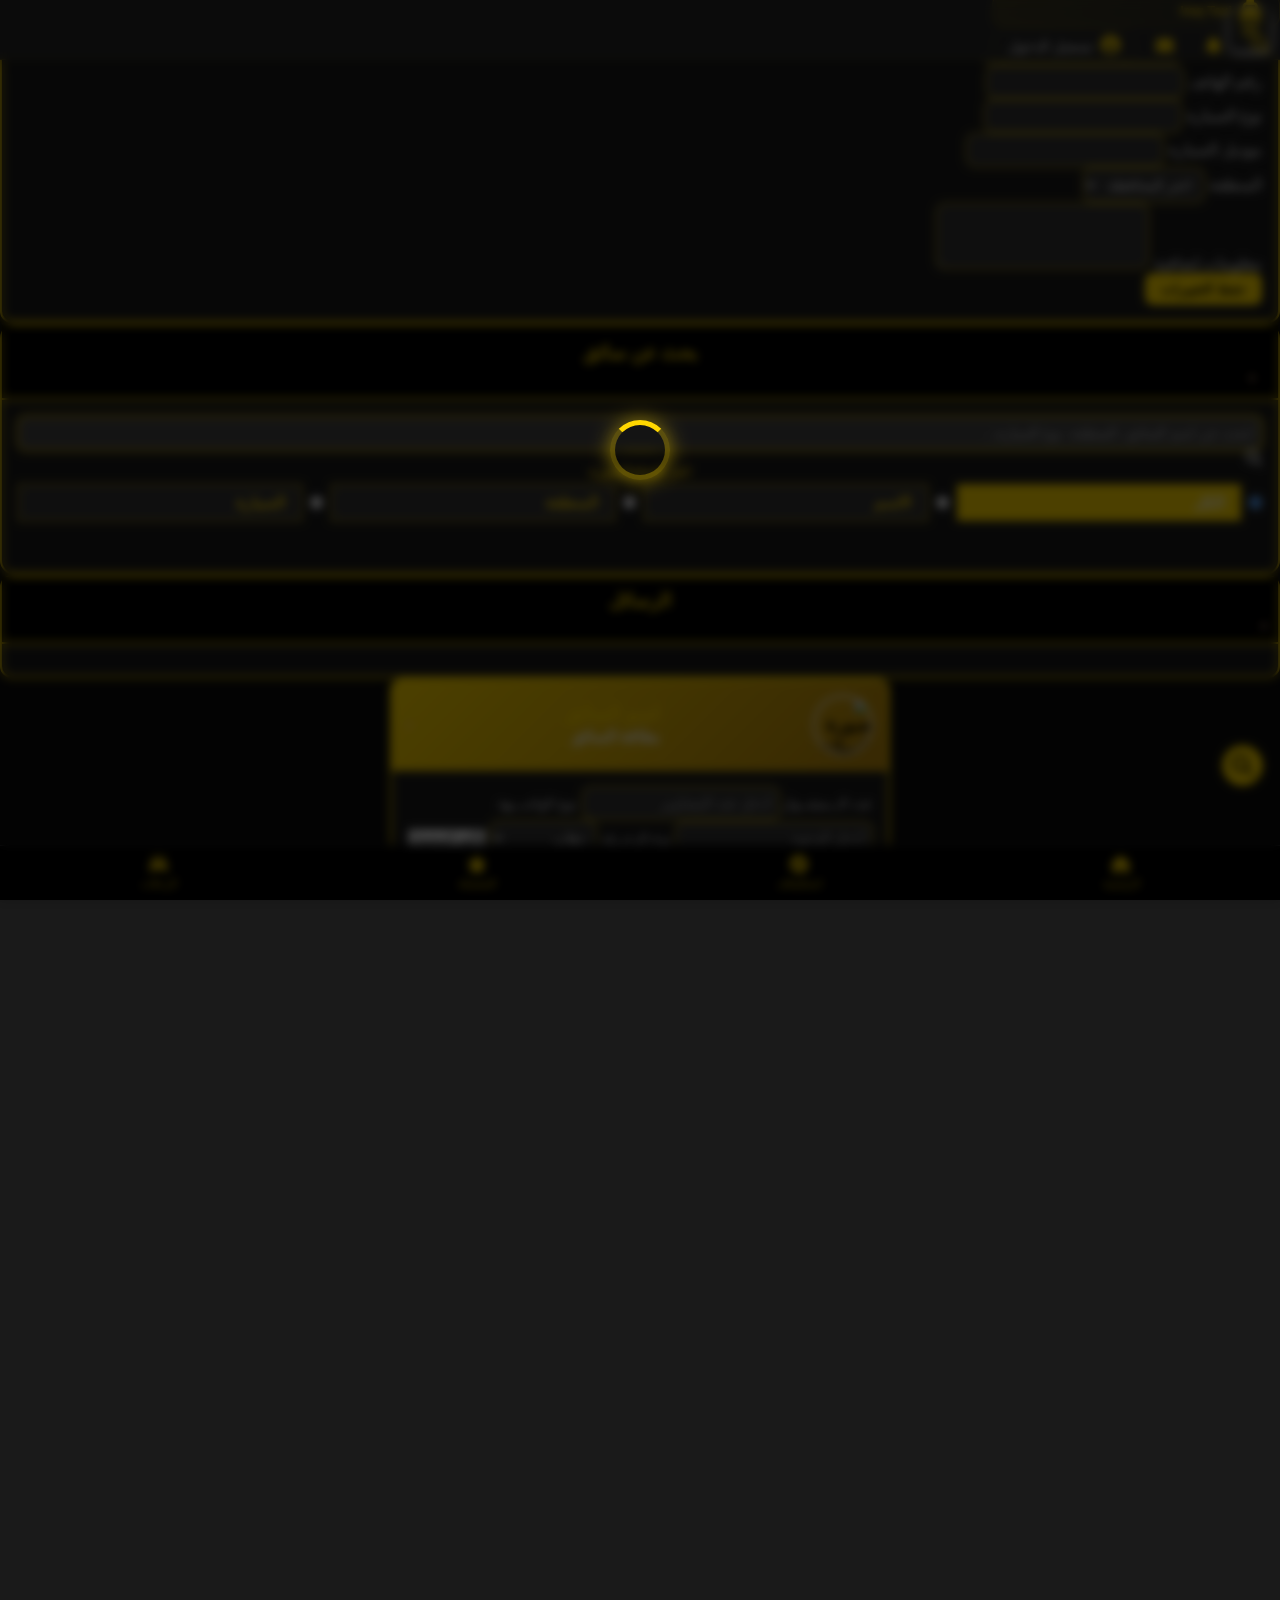
==== commit 74a5df45: "Update index.html" ====
--- a/index.html
+++ b/index.html
@@ -8449,5 +8449,3 @@
 </body>
 
 </html>
-
-1234567890-
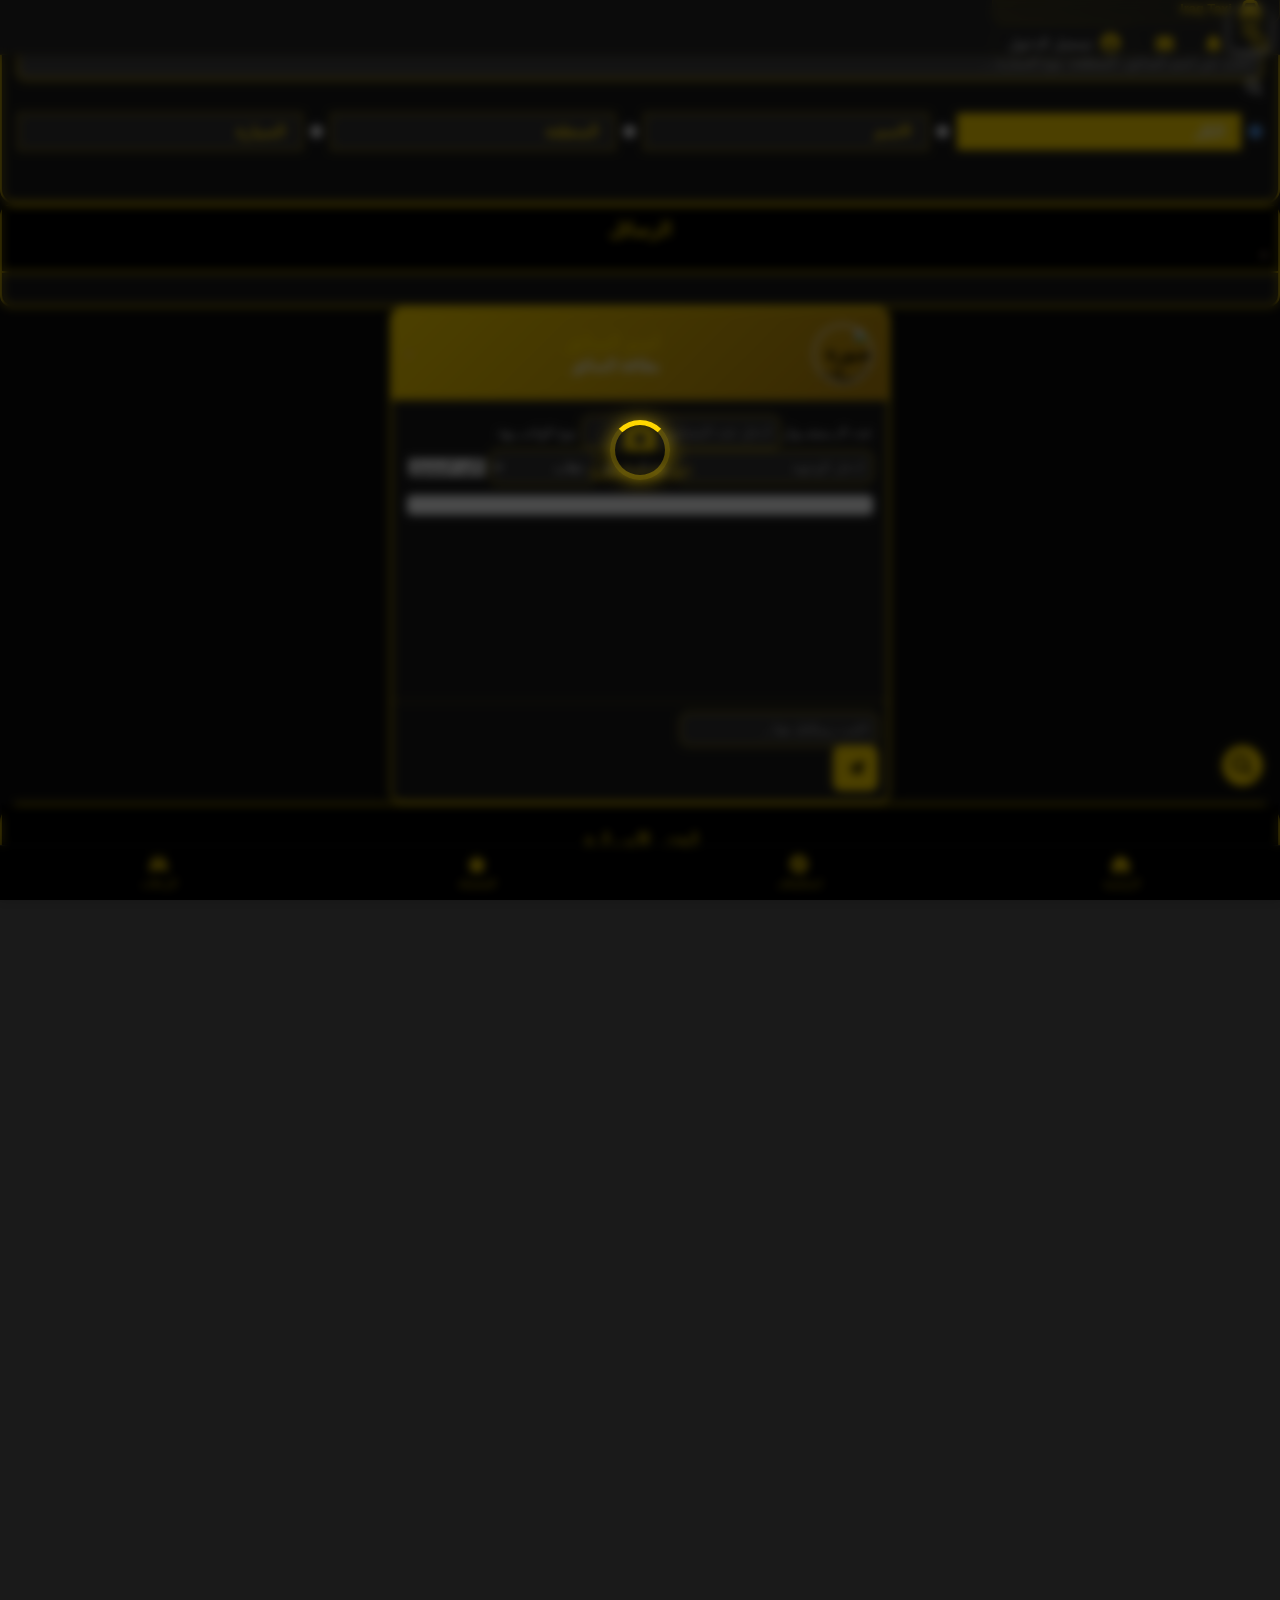
==== commit 2567c988: "Update index.html" ====
--- a/index.html
+++ b/index.html
@@ -569,267 +569,61 @@
         </div>
     </div>
 </nav>
-
-<!-- تحديث الشريط الجانبي ليشمل قسم معلومات المستخدم -->
-<div class="side-nav" id="sideNav">
-    <div class="side-nav-header">
-        <h2 class="side-nav-title">تاكسي العراق</h2>
-        <button class="side-nav-close" onclick="toggleSideNav()">×</button>
+<!-- إضافة في قسم شريط العنوان، بعد شريط التنقل العلوي -->
+<div class="stories-container rtl" style="display: flex; gap: 10px; padding: 10px; overflow-x: auto; white-space: nowrap;">
+    <!-- عنصر إضافة قصة جديدة (يظهر فقط للمستخدمين المسجلين) -->
+    <div class="story-item add-story" id="addStoryBtn" style="background: none; display: inline-block;">
+        <div class="story-circle" style="position: relative;"></div>
+            <img src="https://firebasestorage.googleapis.com/v0/b/messageemeapp.appspot.com/o/user-photos%2F1741376568952_default-avatar.png?alt=media&token=ad672ccf-c8e1-4788-a252-52de6c3ceedd" alt="إضافة قصة" class="story-img" style="border-radius: 50%; width: 60px; height: 60px; object-fit: cover;">
+            <div class="add-story-icon" style="position: absolute; bottom: 0; right: 0; background: #FFD700; border-radius: 50%; padding: 5px;">
+                <i class="fas fa-plus" style="color: #000;"></i>
+            </div>
+        </div>
+        <span class="story-username" style="display: block; text-align: center; margin-top: 5px;">قصتك</span>
     </div>
     
-    <!-- إضافة قسم معلومات المستخدم -->
-    <div class="side-nav-user-info">
-        <div class="text-center">
-            <i class="fas fa-user-circle text-white" style="font-size: 4rem;"></i>
-            <h6 class="text-white mt-3">مرحباً بك</h6>
-            <p class="text-white-50 small">قم بتسجيل الدخول للوصول إلى حسابك</p>
-            <div class="mt-3">
-                <button class="btn btn-gold w-100 mb-2" data-bs-toggle="modal" data-bs-target="#loginModal">
-                    تسجيل الدخول
-                </button>
-                <button class="btn btn-outline-light w-100 mb-2" data-bs-toggle="modal" data-bs-target="#userRegistrationModal">
-                    إنشاء حساب
-                </button>
-                <button class="btn btn-outline-light w-100" data-bs-toggle="modal" data-bs-target="#addDriverModal">
-                    إضافة سائق
-                </button>
+    <!-- سيتم إضافة عناصر القصص هنا ديناميكيًا -->
+</div>
+
+<!-- عارض القصص (مخفي افتراضيًا) -->
+<div class="story-viewer" id="storyViewer">
+    <!-- شريط التقدم -->
+    <div class="story-progress" id="storyProgress">
+        <!-- سيتم إضافة عناصر التقدم ديناميكيًا -->
+    </div>
+    
+    <!-- رأس القصة -->
+    <div class="story-header">
+        <div class="story-user">
+            <img id="storyUserImg" src="" alt="">
+            <div class="story-user-info">
+                <span class="story-user-name" id="storyUserName"></span>
+                <span class="story-time" id="storyTime"></span>
             </div>
+        </div>
+        <div class="story-actions">
+            <button class="story-action" id="storyClose">
+                <i class="fas fa-times"></i>
+            </button>
         </div>
     </div>
     
-    <div class="side-nav-items">
-        <a href="/" class="side-nav-item"><i class="fas fa-home" style="color: #FFD700;"></i> الرئيسية</a>
-        <a href="drivers.html" class="side-nav-item"><i class="fas fa-users" style="color: #4CAF50;"></i> السائقين</a>
-        <a href="trip1s.html" class="side-nav-item"><i class="fas fa-car" style="color: #2196F3;"></i> الرحلات</a>
-        <a href="map.html" class="side-nav-item"><i class="fas fa-map" style="color: #FF5722;"></i> الخريطة</a>
-        <a href="notifications.html" class="side-nav-item"><i class="fas fa-bell" style="color: #9C27B0;"></i> الإشعارات</a>
-        <a href="messages.html" class="side-nav-item"><i class="fas fa-envelope" style="color: #FFC107;"></i> الرسائل</a>
-        <a href="settings.html" class="side-nav-item"><i class="fas fa-cog" style="color: #607D8B;"></i> الإعدادات</a>
-        <a href="#" class="side-nav-item driver-only" style="display: none;"><i class="fas fa-user-plus" style="color: #E91E63;"></i> إضافة سائق</a>
-    </div>
-    <!-- إضافة زر تسجيل الخروج في الشريط الجانبي -->
-    <div class="side-nav-footer">
-        <button onclick="handleLogout()" class="logout-btn">
-            <i class="fas fa-sign-out-alt"></i> تسجيل الخروج
-        </button>
+    <!-- محتوى القصة -->
+    <div class="story-content">
+        <!-- سيتم إضافة صورة أو فيديو القصة هنا ديناميكيًا -->
+        <div class="story-loader" id="storyLoader"></div>
+        
+        <!-- أزرار التنقل -->
+        <div class="story-navigation">
+            <div class="nav-prev" id="navPrev"></div>
+            <div class="nav-next" id="navNext"></div>
+        </div>
     </div>
 </div>
-    </div>
-        <!-- شريط الأدوات السفلي -->
-        <div class="bottom-nav">
-            <a href="/" class="bottom-nav-item">
-                <i class="fas fa-home"></i>
-                <span>الرئيسية</span>
-            </a>
-            <a href="/explore" class="bottom-nav-item">
-                <i class="fas fa-compass"></i>
-                <span>استكشاف</span>
-            </a>
-            <a href="/favorites" class="bottom-nav-item">
-                <i class="fas fa-star"></i>
-                <span>المفضلة</span>
-            </a>
-            <a href="/trips" class="bottom-nav-item">
-                <i class="fas fa-car"></i>
-                <span>الرحلات</span>
-            </a>
-        </div>
-        <!-- كود الـ Backdrop للشريط الجانبي -->
-        <div class="nav-backdrop" id="navBackdrop" onclick="toggleSideNav()"></div>
-    </nav>
-
-    <script>
-        function updateProfileIcon(user) {
-            const profileImage = document.getElementById('userProfileImage');
-            const defaultIcon = document.getElementById('defaultProfileIcon');
-            const profileText = document.getElementById('profileText');
-
-            if (user && user.photoURL) {
-                profileImage.src = user.photoURL;
-                profileImage.style.display = 'block';
-                defaultIcon.style.display = 'none';
-                profileText.style.display = 'none';
-            } else {
-                profileImage.style.display = 'none';
-                defaultIcon.style.display = 'block';
-                profileText.style.display = 'block';
-            }
-        }
-
-        // Example usage after user login
-        firebase.auth().onAuthStateChanged((user) => {
-            if (user) {
-                updateProfileIcon(user);
-            }
-        });
-        function updateProfileIcon(user) {
-            const profileImage = document.getElementById('userProfileImage');
-            const defaultIcon = document.getElementById('defaultProfileIcon');
-            const profileText = document.getElementById('profileText');
-
-            if (user && user.photoURL) {
-                profileImage.src = user.photoURL;
-                profileImage.style.display = 'block';
-                defaultIcon.style.display = 'none';
-                profileText.style.display = 'none';
-            } else {
-                profileImage.style.display = 'none';
-                defaultIcon.style.display = 'block';
-                profileText.style.display = 'block';
-            }
-        }
-
-        // Example usage after user login
-        firebase.auth().onAuthStateChanged((user) => {
-            if (user) {
-                updateProfileIcon(user);
-            }
-        });
-        function updateProfileIcon(user) {
-            const profileImage = document.getElementById('userProfileImage');
-            const defaultIcon = document.getElementById('defaultProfileIcon');
-            const profileText = document.getElementById('profileText');
-
-            if (user && user.photoURL) {
-                profileImage.src = user.photoURL;
-                profileImage.style.display = 'block';
-                defaultIcon.style.display = 'none';
-                profileText.style.display = 'none';
-            } else {
-                profileImage.style.display = 'none';
-                defaultIcon.style.display = 'block';
-                profileText.style.display = 'block';
-            }
-        }
-
-        // Example usage after user login
-        firebase.auth().onAuthStateChanged((user) => {
-            if (user) {
-                updateProfileIcon(user);
-            }
-        });
-        const messagesButton = document.getElementById('messagesButton');
-        const messagesContainer = document.getElementById('messagesContainer');
-        const chatContainer = document.getElementById('chatContainer');
-        const messageInput = document.getElementById('messageInput');
-        const sendMessageButton = document.getElementById('sendMessageButton');
-        const unreadMessagesBadge = document.getElementById('unreadMessagesBadge');
-
-        // Load messages when the modal is shown
-        messagesButton.addEventListener('click', function () {
-            // Load messages from the server or database
-            fetchMessages();
-        });
-
-        // Open chat modal when a message is clicked
-        messagesContainer.addEventListener('click', function (event) {
-            if (event.target.classList.contains('message-item')) {
-                const messageId = event.target.dataset.messageId;
-                openChat(messageId);
-            }
-        });
-
-        // Send message
-        sendMessageButton.addEventListener('click', function () {
-            const message = messageInput.value;
-            if (message.trim() !== '') {
-                // Send the message to the server or database
-                sendMessage(message);
-                messageInput.value = ''; // Clear the input
-            }
-        });
-
-        // Example functions to load messages and send messages
-        function fetchMessages() {
-            // Fetch messages from the server or database
-            // Example:
-            // fetch('/api/messages')
-            //     .then(response => response.json())
-            //     .then(messages => {
-            //         messagesContainer.innerHTML = messages.map(msg => `
-            //             <div class="message-item" data-message-id="${msg.id}">
-            //                 <img src="${msg.senderImage}" alt="${msg.senderName}" class="sender-image">
-            //                 <span>${msg.senderName}</span>
-            //                 <span class="message-preview">${msg.preview}</span>
-            //                 ${msg.unread ? '<span class="badge bg-danger">جديد</span>' : ''}
-            //             </div>
-            //         `).join('');
-            //         updateUnreadMessagesBadge(messages.filter(msg => msg.unread).length);
-            //     });
-        }
-
-        function openChat(messageId) {
-            // Load chat messages from the server or database
-            // Example:
-            // fetch(`/api/messages/${messageId}`)
-            //     .then(response => response.json())
-            //     .then(messages => {
-            //         chatContainer.innerHTML = messages.map(msg => `
-            //             <div class="message-bubble ${msg.sender === 'user' ? 'sent' : 'received'}">
-            //                 ${msg.text}
-            //                 <div class="timestamp">${msg.timestamp}</div>
-            //             </div>
-            //         `).join('');
-            //         const chatModal = new bootstrap.Modal(document.getElementById('chatModal'));
-            //         chatModal.show();
-            //     });
-        }
-
-        function sendMessage(message) {
-            // Send the message to the server or database
-            // Example:
-            // fetch('/api/messages', {
-            //     method: 'POST',
-            //     headers: {
-            //         'Content-Type': 'application/json'
-            //     },
-            //     body: JSON.stringify({ message })
-            // });
-        }
-
-        function updateUnreadMessagesBadge(count) {
-            if (count > 0) {
-                unreadMessagesBadge.textContent = count;
-                unreadMessagesBadge.style.display = 'block';
-            } else {
-                unreadMessagesBadge.style.display = 'none';
-            }
-        }
-
-        // Example function to check for new messages periodically
-        function checkForNewMessages() {
-            // Example:
-            // setInterval(() => {
-            //     fetch('/api/messages/unread-count')
-            //         .then(response => response.json())
-            //         .then(count => {
-            //             updateUnreadMessagesBadge(count);
-            //         });
-            // }, 60000); // Check every minute
-        }
-
-        // Start checking for new messages
-        checkForNewMessages();
-    </script>
-
-    </nav>
-
-    </a>
-    </div>
-    </div>
-    </nav>
-
-    </a>
-    </li>
-    </ul>
-    </div>
-    </div>
-    </nav>
-
-    <!-- Main Content -->
-    <div class="container">
-        <!-- Map View -->
-        <div id="map"></div>
+
+    <!-- Map View -->
+    <div id="map"></div>
+      <!-- Drivers Grid -->
 
         <!-- Location Filter -->
         <div class="location-filter">
@@ -986,10 +780,290 @@
             </div>
 
         </div>
-
-        <!-- Drivers Grid -->
-        <div class="drivers-grid" id="driversGrid"></div>
+      <div class="drivers-grid" id="driversGrid"></div>
     </div>
+    
+<!-- مودال إضافة قصة جديدة -->
+<div class="add-story-modal" id="addStoryModal">
+    <div class="add-story-header">
+        <h3>إضافة قصة جديدة</h3>
+        <button class="add-story-close" id="closeAddStoryModal">&times;</button>
+    </div>
+    <div class="add-story-content">
+        <div class="story-preview" id="storyPreview">
+            <p style="color: #ccc; text-align: center;">اختر صورة أو فيديو لإضافته كقصة</p>
+        </div>
+        <div class="add-story-actions">
+            <input type="file" id="storyMediaInput" accept="image/*,video/*" style="display: none;">
+            <button class="select-media-btn" id="selectMediaBtn">
+                <i class="fas fa-image"></i> اختيار صورة أو فيديو
+            </button>
+            <button class="upload-btn" id="uploadStoryBtn" disabled>
+                <i class="fas fa-cloud-upload-alt"></i> نشر القصة
+            </button>
+        </div>
+    </div>
+</div>
+<!-- تحديث الشريط الجانبي ليشمل قسم معلومات المستخدم -->
+<div class="side-nav" id="sideNav">
+    <div class="side-nav-header">
+        <h2 class="side-nav-title">تاكسي العراق</h2>
+        <button class="side-nav-close" onclick="toggleSideNav()">×</button>
+    </div>
+    
+    <!-- إضافة قسم معلومات المستخدم -->
+    <div class="side-nav-user-info">
+        <div class="text-center">
+            <i class="fas fa-user-circle text-white" style="font-size: 4rem;"></i>
+            <h6 class="text-white mt-3">مرحباً بك</h6>
+            <p class="text-white-50 small">قم بتسجيل الدخول للوصول إلى حسابك</p>
+            <div class="mt-3">
+                <button class="btn btn-gold w-100 mb-2" data-bs-toggle="modal" data-bs-target="#loginModal">
+                    تسجيل الدخول
+                </button>
+                <button class="btn btn-outline-light w-100 mb-2" data-bs-toggle="modal" data-bs-target="#userRegistrationModal">
+                    إنشاء حساب
+                </button>
+                <button class="btn btn-outline-light w-100" data-bs-toggle="modal" data-bs-target="#addDriverModal">
+                    إضافة سائق
+                </button>
+            </div>
+        </div>
+    </div>
+    
+    <div class="side-nav-items">
+        <a href="/" class="side-nav-item"><i class="fas fa-home" style="color: #FFD700;"></i> الرئيسية</a>
+        <a href="drivers.html" class="side-nav-item"><i class="fas fa-users" style="color: #4CAF50;"></i> السائقين</a>
+        <a href="Instagram interface.html" class="side-nav-item"><i class="fas fa-car" style="color: #2196F3;"></i> الرحلات</a>
+        <a href="map.html" class="side-nav-item"><i class="fas fa-map" style="color: #FF5722;"></i> الخريطة</a>
+        <a href="notifications.html" class="side-nav-item"><i class="fas fa-bell" style="color: #9C27B0;"></i> الإشعارات</a>
+        <a href="messages.html" class="side-nav-item"><i class="fas fa-envelope" style="color: #FFC107;"></i> الرسائل</a>
+        <a href="settings.html" class="side-nav-item"><i class="fas fa-cog" style="color: #607D8B;"></i> الإعدادات</a>
+        <a href="#" class="side-nav-item driver-only" style="display: none;"><i class="fas fa-user-plus" style="color: #E91E63;"></i> إضافة سائق</a>
+    </div>
+    <!-- إضافة زر تسجيل الخروج في الشريط الجانبي -->
+    <div class="side-nav-footer">
+        <button onclick="handleLogout()" class="logout-btn">
+            <i class="fas fa-sign-out-alt"></i> تسجيل الخروج
+        </button>
+    </div>
+</div>
+    </div>
+        <!-- شريط الأدوات السفلي -->
+        <div class="bottom-nav">
+            <a href="/" class="bottom-nav-item">
+                <i class="fas fa-home"></i>
+                <span>الرئيسية</span>
+            </a>
+            <a href="/explore" class="bottom-nav-item">
+                <i class="fas fa-compass"></i>
+                <span>استكشاف</span>
+            </a>
+            <a href="/favorites" class="bottom-nav-item">
+                <i class="fas fa-star"></i>
+                <span>المفضلة</span>
+            </a>
+            <a href="/trips" class="bottom-nav-item">
+                <i class="fas fa-car"></i>
+                <span>الرحلات</span>
+            </a>
+        </div>
+        <!-- كود الـ Backdrop للشريط الجانبي -->
+        <div class="nav-backdrop" id="navBackdrop" onclick="toggleSideNav()"></div>
+    </nav>
+
+    <script>
+        function updateProfileIcon(user) {
+            const profileImage = document.getElementById('userProfileImage');
+            const defaultIcon = document.getElementById('defaultProfileIcon');
+            const profileText = document.getElementById('profileText');
+
+            if (user && user.photoURL) {
+                profileImage.src = user.photoURL;
+                profileImage.style.display = 'block';
+                defaultIcon.style.display = 'none';
+                profileText.style.display = 'none';
+            } else {
+                profileImage.style.display = 'none';
+                defaultIcon.style.display = 'block';
+                profileText.style.display = 'block';
+            }
+        }
+
+        // Example usage after user login
+        firebase.auth().onAuthStateChanged((user) => {
+            if (user) {
+                updateProfileIcon(user);
+            }
+        });
+        function updateProfileIcon(user) {
+            const profileImage = document.getElementById('userProfileImage');
+            const defaultIcon = document.getElementById('defaultProfileIcon');
+            const profileText = document.getElementById('profileText');
+
+            if (user && user.photoURL) {
+                profileImage.src = user.photoURL;
+                profileImage.style.display = 'block';
+                defaultIcon.style.display = 'none';
+                profileText.style.display = 'none';
+            } else {
+                profileImage.style.display = 'none';
+                defaultIcon.style.display = 'block';
+                profileText.style.display = 'block';
+            }
+        }
+
+        // Example usage after user login
+        firebase.auth().onAuthStateChanged((user) => {
+            if (user) {
+                updateProfileIcon(user);
+            }
+        });
+        function updateProfileIcon(user) {
+            const profileImage = document.getElementById('userProfileImage');
+            const defaultIcon = document.getElementById('defaultProfileIcon');
+            const profileText = document.getElementById('profileText');
+
+            if (user && user.photoURL) {
+                profileImage.src = user.photoURL;
+                profileImage.style.display = 'block';
+                defaultIcon.style.display = 'none';
+                profileText.style.display = 'none';
+            } else {
+                profileImage.style.display = 'none';
+                defaultIcon.style.display = 'block';
+                profileText.style.display = 'block';
+            }
+        }
+
+        // Example usage after user login
+        firebase.auth().onAuthStateChanged((user) => {
+            if (user) {
+                updateProfileIcon(user);
+            }
+        });
+        const messagesButton = document.getElementById('messagesButton');
+        const messagesContainer = document.getElementById('messagesContainer');
+        const chatContainer = document.getElementById('chatContainer');
+        const messageInput = document.getElementById('messageInput');
+        const sendMessageButton = document.getElementById('sendMessageButton');
+        const unreadMessagesBadge = document.getElementById('unreadMessagesBadge');
+
+        // Load messages when the modal is shown
+        messagesButton.addEventListener('click', function () {
+            // Load messages from the server or database
+            fetchMessages();
+        });
+
+        // Open chat modal when a message is clicked
+        messagesContainer.addEventListener('click', function (event) {
+            if (event.target.classList.contains('message-item')) {
+                const messageId = event.target.dataset.messageId;
+                openChat(messageId);
+            }
+        });
+
+        // Send message
+        sendMessageButton.addEventListener('click', function () {
+            const message = messageInput.value;
+            if (message.trim() !== '') {
+                // Send the message to the server or database
+                sendMessage(message);
+                messageInput.value = ''; // Clear the input
+            }
+        });
+
+        // Example functions to load messages and send messages
+        function fetchMessages() {
+            // Fetch messages from the server or database
+            // Example:
+            // fetch('/api/messages')
+            //     .then(response => response.json())
+            //     .then(messages => {
+            //         messagesContainer.innerHTML = messages.map(msg => `
+            //             <div class="message-item" data-message-id="${msg.id}">
+            //                 <img src="${msg.senderImage}" alt="${msg.senderName}" class="sender-image">
+            //                 <span>${msg.senderName}</span>
+            //                 <span class="message-preview">${msg.preview}</span>
+            //                 ${msg.unread ? '<span class="badge bg-danger">جديد</span>' : ''}
+            //             </div>
+            //         `).join('');
+            //         updateUnreadMessagesBadge(messages.filter(msg => msg.unread).length);
+            //     });
+        }
+
+        function openChat(messageId) {
+            // Load chat messages from the server or database
+            // Example:
+            // fetch(`/api/messages/${messageId}`)
+            //     .then(response => response.json())
+            //     .then(messages => {
+            //         chatContainer.innerHTML = messages.map(msg => `
+            //             <div class="message-bubble ${msg.sender === 'user' ? 'sent' : 'received'}">
+            //                 ${msg.text}
+            //                 <div class="timestamp">${msg.timestamp}</div>
+            //             </div>
+            //         `).join('');
+            //         const chatModal = new bootstrap.Modal(document.getElementById('chatModal'));
+            //         chatModal.show();
+            //     });
+        }
+
+        function sendMessage(message) {
+            // Send the message to the server or database
+            // Example:
+            // fetch('/api/messages', {
+            //     method: 'POST',
+            //     headers: {
+            //         'Content-Type': 'application/json'
+            //     },
+            //     body: JSON.stringify({ message })
+            // });
+        }
+
+        function updateUnreadMessagesBadge(count) {
+            if (count > 0) {
+                unreadMessagesBadge.textContent = count;
+                unreadMessagesBadge.style.display = 'block';
+            } else {
+                unreadMessagesBadge.style.display = 'none';
+            }
+        }
+
+        // Example function to check for new messages periodically
+        function checkForNewMessages() {
+            // Example:
+            // setInterval(() => {
+            //     fetch('/api/messages/unread-count')
+            //         .then(response => response.json())
+            //         .then(count => {
+            //             updateUnreadMessagesBadge(count);
+            //         });
+            // }, 60000); // Check every minute
+        }
+
+        // Start checking for new messages
+        checkForNewMessages();
+    </script>
+
+    </nav>
+
+    </a>
+    </div>
+    </div>
+    </nav>
+
+    </a>
+    </li>
+    </ul>
+    </div>
+    </div>
+    </nav>
+
+    <!-- Main Content -->
+   
+
+      
 
 
 
@@ -8440,6 +8514,11 @@
 
 
     <script src="auth-check.js"></script>
+    <script src="sw-stories.js"></script>
+    <script src="stories.js"></script>
+
+    <script src="stories-integration.js"></script>
+
 
 
 
--- a/style.css
+++ b/style.css
@@ -31,7 +31,7 @@
 }
 
 #nearbyDriversMap {
-    height: 70vh;
+    height: 100vh;
     width: 100%;
     border-radius: 10px;
     overflow: hidden;
@@ -40,7 +40,7 @@
 }
 
 .loading-map {
-    height: 70vh;
+    height: 100vh;
     display: flex;
     flex-direction: column;
     align-items: center;
@@ -50,8 +50,8 @@
 }
 
 .loading-map i {
-    font-size: 2rem;
-    margin-bottom: 1rem;
+    font-size: 5rem;
+    margin-bottom: 10rem;
 }
 
 .leaflet-popup-content-wrapper {
@@ -681,13 +681,13 @@
 
 /* تحديثات الخريطة */
 :root {
-    --map-height: 40vh;
+    --map-height: 100vh;
     /* ارتفاع الخريطة */
-    --map-min-height: 50px;
+    --map-min-height: 500px;
     /* الحد الأدنى لارتفاع الخريطة */
     --map-margin-top: 3rem;
     /* المسافة بين شريط التايتل والخريطة */
-    --map-margin-bottom: 1rem;
+    --map-margin-bottom: 0rem;
     /* المسافة بين الخريطة والفلاتر */
     --map-border-radius: 20px;
     /* تقويس حواف الخريطة */
@@ -730,14 +730,14 @@
     display: flex;
     flex-direction: column;
     /* ترتيب العناصر عموديًا */
-    gap: 2rem;
+    gap: 20rem;
     /* مسافة بين العناصر */
     padding: 0rem;
     /* حشوة داخلية للحاوية */
 }
 
 .app-header {
-    margin-bottom: 3rem;
+    margin-bottom: 30rem;
     /* مسافة بين شريط التايتل والخريطة */
 }
 
@@ -8571,7 +8571,7 @@
     /* تحسين مظهر حاوية الخريطة مع إضافة المسافات */
     /* تحسين مظهر حاوية الخريطة مع إضافة المسافات */
     #map {
-        height: 60vh;
+        height: 100vh;
         /* ارتفاع نسبي */
         width: 100%;
         border: 2px solid #FFD700;
@@ -11801,9 +11801,10 @@
         .container {
             padding: 0.35rem;
         }
-        
+    
         #map {
-            height: 32vh;
+            margin-top: 5px;
+            height: calc(100vh - 150px);
         }
         
         .location-chip {
@@ -11825,9 +11826,10 @@
         .container {
             padding: 0.5rem;
         }
-        
+    
         #map {
-            height: 35vh;
+            margin-top: 5px;
+            height: calc(100vh - 150px);
         }
         
         .location-chip {
@@ -11849,10 +11851,11 @@
         .container {
             padding: 0.75rem;
         }
-        
-        #map {
-            height: 40vh;
-        }
+       
+    #map {
+        margin-top: 5px;
+        height: calc(100vh - 150px);
+    }
         
         .driver-image-container {
             height: 160px;
@@ -11868,9 +11871,10 @@
         .container {
             padding: 1rem;
         }
-        
+   
         #map {
-            height: 45vh;
+            margin-top: 5px;
+            height: calc(100vh - 150px);
         }
         
         .driver-image-container {
@@ -13090,4 +13094,1513 @@
     .user-profile-btn #defaultProfileIcon {
         font-size: 1.1rem;
     }
+}
+
+
+/* أنماط قسم القصص */
+.stories-container {
+    display: flex;
+    align-items: center;
+    overflow-x: auto;
+    padding: 10px;
+    margin-top: 60px; /* مسافة بعد شريط التنقل العلوي */
+    background-color: #1a1a1a;
+    scrollbar-width: none; /* إخفاء شريط التمرير على Firefox */
+}
+
+.stories-container::-webkit-scrollbar {
+    display: none; /* إخفاء شريط التمرير على Chrome/Safari */
+}
+
+.story-item {
+    display: flex;
+    flex-direction: column;
+    align-items: center;
+    margin: 0 8px;
+    position: relative;
+    cursor: pointer;
+}
+
+/* حلقة القصة */
+.story-circle {
+    width: 70px;
+    height: 70px;
+    position: relative;
+    margin-bottom: 5px;
+}
+
+/* الحلقة الخارجية للقصة غير المشاهدة */
+.story-circle::before {
+    content: '';
+    position: absolute;
+    top: -2px;
+    left: -2px;
+    right: -2px;
+    bottom: -2px;
+    border-radius: 50%;
+    background: linear-gradient(45deg, #FFD700, #FF7A00);
+    z-index: 1;
+}
+
+/* الحلقة الخارجية للقصة المشاهدة */
+.story-circle.viewed::before {
+    background: #777;
+}
+
+/* الدائرة البيضاء حول الصورة */
+.story-circle::after {
+    content: '';
+    position: absolute;
+    top: 0;
+    left: 0;
+    right: 0;
+    bottom: 0;
+    border-radius: 50%;
+    background: #1a1a1a;
+    margin: 2px;
+    z-index: 2;
+}
+
+/* صورة القصة */
+.story-img {
+    width: 64px;
+    height: 64px;
+    border-radius: 50%;
+    object-fit: cover;
+    position: relative;
+    z-index: 3;
+}
+
+/* اسم صاحب القصة */
+.story-username {
+    font-size: 0.7rem;
+    color: #fff;
+    max-width: 70px;
+    overflow: hidden;
+    text-overflow: ellipsis;
+    white-space: nowrap;
+    text-align: center;
+}
+
+/* زر إضافة قصة جديدة */
+.add-story {
+    position: relative;
+}
+
+.add-story .story-circle::before {
+    background: #333;
+}
+
+.add-story-icon {
+    position: absolute;
+    bottom: 0;
+    right: 0;
+    background-color: #FFD700;
+    color: #000;
+    border-radius: 50%;
+    width: 20px;
+    height: 20px;
+    display: flex;
+    align-items: center;
+    justify-content: center;
+    font-size: 12px;
+    z-index: 4;
+    border: 2px solid #1a1a1a;
+}
+
+/* عارض القصص */
+.story-viewer {
+    position: fixed;
+    top: 0;
+    left: 0;
+    width: 100%;
+    height: 100%;
+    background-color: #000;
+    z-index: 9999;
+    display: none;
+    flex-direction: column;
+}
+
+.story-viewer.active {
+    display: flex;
+}
+
+/* شريط التقدم */
+.story-progress {
+    display: flex;
+    padding: 10px;
+    gap: 5px;
+}
+
+.progress-item {
+    height: 3px;
+    background-color: rgba(255, 255, 255, 0.3);
+    flex-grow: 1;
+    border-radius: 3px;
+    overflow: hidden;
+}
+
+.progress-bar {
+    height: 100%;
+    width: 0;
+    background-color: #fff;
+    transition: width 0.1s linear;
+}
+
+/* رأس القصة */
+.story-header {
+    display: flex;
+    align-items: center;
+    justify-content: space-between;
+    padding: 10px;
+    color: #fff;
+}
+
+.story-user {
+    display: flex;
+    align-items: center;
+}
+
+.story-user img {
+    width: 40px;
+    height: 40px;
+    border-radius: 50%;
+    margin-left: 10px;
+}
+
+.story-user-info {
+    display: flex;
+    flex-direction: column;
+}
+
+.story-user-name {
+    font-weight: bold;
+    font-size: 0.9rem;
+}
+
+.story-time {
+    font-size: 0.7rem;
+    opacity: 0.7;
+}
+
+.story-actions {
+    display: flex;
+    gap: 15px;
+}
+
+.story-action {
+    background: none;
+    border: none;
+    color: #fff;
+    font-size: 1.2rem;
+    cursor: pointer;
+}
+
+/* محتوى القصة */
+.story-content {
+    flex-grow: 1;
+    display: flex;
+    align-items: center;
+    justify-content: center;
+    position: relative;
+    overflow: hidden;
+}
+
+.story-image {
+    max-width: 100%;
+    max-height: 100%;
+    object-fit: contain;
+}
+
+.story-video {
+    max-width: 100%;
+    max-height: 100%;
+    object-fit: contain;
+}
+
+/* أزرار التنقل */
+.story-navigation {
+    position: absolute;
+    top: 0;
+    left: 0;
+    width: 100%;
+    height: 100%;
+    display: flex;
+}
+
+.nav-prev, .nav-next {
+    flex: 1;
+    cursor: pointer;
+}
+
+/* مؤشر التحميل */
+.story-loader {
+    position: absolute;
+    top: 50%;
+    left: 50%;
+    transform: translate(-50%, -50%);
+    width: 30px;
+    height: 30px;
+    border: 3px solid #fff;
+    border-top-color: transparent;
+    border-radius: 50%;
+    animation: spin 1s linear infinite;
+}
+
+@keyframes spin {
+    to { transform: translate(-50%, -50%) rotate(360deg); }
+}
+
+/* مودال إضافة قصة جديدة */
+.add-story-modal {
+    display: none;
+    position: fixed;
+    top: 0;
+    left: 0;
+    right: 0;
+    bottom: 0;
+    background-color: rgba(0, 0, 0, 0.9);
+    z-index: 9999;
+    overflow: hidden;
+}
+
+.add-story-modal.active {
+    display: flex;
+    flex-direction: column;
+}
+
+.add-story-header {
+    display: flex;
+    justify-content: space-between;
+    align-items: center;
+    padding: 15px;
+    color: white;
+}
+
+.add-story-close {
+    background: none;
+    border: none;
+    color: white;
+    font-size: 1.5rem;
+    cursor: pointer;
+}
+
+.add-story-content {
+    flex-grow: 1;
+    display: flex;
+    flex-direction: column;
+    align-items: center;
+    justify-content: center;
+    padding: 20px;
+}
+
+.story-preview {
+    width: 100%;
+    max-height: 70vh;
+    display: flex;
+    align-items: center;
+    justify-content: center;
+    overflow: hidden;
+    border-radius: 10px;
+    margin-bottom: 20px;
+    background-color: #1a1a1a;
+}
+
+.story-preview img, .story-preview video {
+    max-width: 100%;
+    max-height: 70vh;
+    object-fit: contain;
+}
+
+.add-story-actions {
+    width: 100%;
+    display: flex;
+    flex-direction: column;
+    gap: 10px;
+}
+
+.upload-btn {
+    display: flex;
+    align-items: center;
+    justify-content: center;
+    gap: 10px;
+    padding: 12px;
+    background-color: #FFD700;
+    color: black;
+    border: none;
+    border-radius: 5px;
+    font-weight: bold;
+    cursor: pointer;
+}
+
+.select-media-btn {
+    display: flex;
+    align-items: center;
+    justify-content: center;
+    gap: 10px;
+    padding: 12px;
+    background-color: transparent;
+    color: #FFD700;
+    border: 1px solid #FFD700;
+    border-radius: 5px;
+    font-weight: bold;
+    cursor: pointer;
+}
+
+/* أنماط إضافية لتمييز القصص النشطة */
+.story-item.has-new::after {
+    content: '';
+    position: absolute;
+    top: -5px;
+    right: -5px;
+    width: 10px;
+    height: 10px;
+    border-radius: 50%;
+    background-color: #FF4136;
+    border: 2px solid #1a1a1a;
+    z-index: 5;
+}
+
+/* تحريك القصص من اليسار لليمين */
+.rtl .stories-container {
+    direction: rtl;
+}
+
+
+/* تنسيقات المنشورات - النمط الإنستجرامي */
+
+/* قسم المنشورات */
+.posts-section {
+    display: flex;
+    flex-direction: column;
+    margin: 15px 0;
+    padding-bottom: 60px; /* مساحة للشريط السفلي */
+}
+
+/* --------- منشئ المنشور --------- */
+.post-creator {
+    background-color: #242424;
+    border-radius: 15px;
+    padding: 15px;
+    margin-bottom: 15px;
+    box-shadow: 0 2px 10px rgba(0, 0, 0, 0.2);
+    transition: all 0.3s ease;
+    display: flex;
+    flex-direction: column;
+    gap: 15px;
+    border: 1px solid rgba(255, 255, 255, 0.1);
+}
+
+.post-creator:hover {
+    box-shadow: 0 4px 15px rgba(0, 0, 0, 0.3);
+    transform: translateY(-2px);
+}
+
+.post-creator-header {
+    display: flex;
+    align-items: center;
+    gap: 10px;
+}
+
+.post-creator-avatar {
+    width: 40px;
+    height: 40px;
+    border-radius: 50%;
+    object-fit: cover;
+    border: 2px solid #FFD700;
+}
+
+.post-creator-text {
+    background-color: #333;
+    border-radius: 20px;
+    padding: 10px 15px;
+    flex-grow: 1;
+    color: #aaa;
+    cursor: pointer;
+    transition: all 0.3s ease;
+    font-size: 14px;
+}
+
+.post-creator-text:hover {
+    background-color: #444;
+    color: #fff;
+}
+
+.post-creator-actions {
+    display: flex;
+    justify-content: space-around;
+    border-top: 1px solid rgba(255, 255, 255, 0.1);
+    padding-top: 10px;
+}
+
+.post-action {
+    background: none;
+    border: none;
+    color: #ddd;
+    display: flex;
+    align-items: center;
+    gap: 8px;
+    padding: 8px 12px;
+    border-radius: 8px;
+    cursor: pointer;
+    transition: all 0.3s ease;
+    font-size: 14px;
+}
+
+.post-action:hover {
+    background-color: rgba(255, 215, 0, 0.1);
+    color: #FFD700;
+}
+
+.post-action i {
+    font-size: 18px;
+    color: #FFD700;
+}
+
+/* --------- حاوية المنشورات --------- */
+.posts-container {
+    display: flex;
+    flex-direction: column;
+    gap: 20px;
+}
+
+/* مؤشر التحميل */
+.loading-posts {
+    display: flex;
+    flex-direction: column;
+    align-items: center;
+    justify-content: center;
+    padding: 30px;
+    color: #aaa;
+}
+
+.loading-posts .spinner {
+    width: 40px;
+    height: 40px;
+    border: 3px solid #FFD700;
+    border-top: 3px solid transparent;
+    border-radius: 50%;
+    animation: spin 1s linear infinite;
+    margin-bottom: 15px;
+}
+
+@keyframes spin {
+    0% {
+        transform: rotate(0deg);
+    }
+    100% {
+        transform: rotate(360deg);
+    }
+}
+
+.loading-posts p {
+    margin: 0;
+    font-size: 14px;
+}
+
+/* --------- رسالة لا توجد منشورات --------- */
+.no-posts {
+    display: flex;
+    flex-direction: column;
+    align-items: center;
+    justify-content: center;
+    padding: 40px 20px;
+    text-align: center;
+    color: #aaa;
+    background-color: #242424;
+    border-radius: 15px;
+    border: 1px solid rgba(255, 255, 255, 0.1);
+}
+
+.no-posts i {
+    color: #FFD700;
+    margin-bottom: 15px;
+    opacity: 0.7;
+}
+
+.no-posts p {
+    margin: 5px 0;
+    font-size: 16px;
+}
+
+.no-more-posts {
+    text-align: center;
+    padding: 20px;
+    color: #aaa;
+    font-size: 14px;
+}
+
+/* --------- المنشور --------- */
+.post {
+    background-color: #242424;
+    border-radius: 15px;
+    overflow: hidden;
+    box-shadow: 0 2px 10px rgba(0, 0, 0, 0.2);
+    margin-bottom: 20px;
+    transition: all 0.3s ease;
+    border: 1px solid rgba(255, 255, 255, 0.1);
+    animation: fadeIn 0.5s ease;
+}
+
+@keyframes fadeIn {
+    from {
+        opacity: 0;
+        transform: translateY(20px);
+    }
+    to {
+        opacity: 1;
+        transform: translateY(0);
+    }
+}
+
+.post:hover {
+    transform: translateY(-2px);
+    box-shadow: 0 4px 15px rgba(0, 0, 0, 0.3);
+}
+
+/* رأس المنشور */
+.post-header {
+    display: flex;
+    justify-content: space-between;
+    align-items: center;
+    padding: 15px;
+    border-bottom: 1px solid rgba(255, 255, 255, 0.05);
+}
+
+.post-user {
+    display: flex;
+    align-items: center;
+    gap: 10px;
+}
+
+.post-avatar {
+    width: 40px;
+    height: 40px;
+    border-radius: 50%;
+    object-fit: cover;
+    border: 2px solid #FFD700;
+}
+
+.post-user-info h6 {
+    margin: 0;
+    font-size: 14px;
+    font-weight: 600;
+    color: #fff;
+}
+
+.post-user-info small {
+    font-size: 12px;
+    color: #aaa;
+    display: flex;
+    align-items: center;
+    gap: 5px;
+}
+
+.post-options {
+    position: relative;
+}
+
+.post-options-btn {
+    background: none;
+    border: none;
+    color: #aaa;
+    font-size: 18px;
+    cursor: pointer;
+    width: 30px;
+    height: 30px;
+    border-radius: 50%;
+    display: flex;
+    align-items: center;
+    justify-content: center;
+    transition: all 0.3s ease;
+}
+
+.post-options-btn:hover {
+    background-color: rgba(255, 255, 255, 0.1);
+    color: #fff;
+}
+
+.post-options-menu {
+    position: absolute;
+    top: 40px;
+    right: 0;
+    background-color: #333;
+    border-radius: 10px;
+    box-shadow: 0 5px 15px rgba(0, 0, 0, 0.3);
+    padding: 10px 0;
+    min-width: 200px;
+    z-index: 10;
+    opacity: 0;
+    visibility: hidden;
+    transform: translateY(10px);
+    transition: all 0.3s ease;
+}
+
+.post-options-menu.active {
+    opacity: 1;
+    visibility: visible;
+    transform: translateY(0);
+}
+
+.post-option-item {
+    display: flex;
+    align-items: center;
+    gap: 10px;
+    padding: 10px 15px;
+    color: #ddd;
+    border: none;
+    background: none;
+    width: 100%;
+    text-align: right;
+    cursor: pointer;
+    transition: all 0.3s ease;
+    font-size: 14px;
+}
+
+.post-option-item:hover {
+    background-color: rgba(255, 215, 0, 0.1);
+    color: #FFD700;
+}
+
+/* محتوى المنشور */
+.post-content {
+    padding: 15px;
+}
+
+.post-text {
+    margin: 0 0 15px 0;
+    font-size: 14px;
+    line-height: 1.5;
+    white-space: pre-line;
+    color: #fff;
+}
+
+.post-text a {
+    color: #FFD700;
+    text-decoration: none;
+}
+
+.post-text a:hover {
+    text-decoration: underline;
+}
+
+.post-text .hashtag, .post-text .mention {
+    color: #FFD700;
+    font-weight: 500;
+}
+
+.post-media {
+    margin-top: 10px;
+    border-radius: 10px;
+    overflow: hidden;
+}
+
+.post-image {
+    width: 100%;
+    max-height: 500px;
+    object-fit: contain;
+    background-color: #1a1a1a;
+    display: block;
+}
+
+.post-video {
+    width: 100%;
+    max-height: 500px;
+    background-color: #1a1a1a;
+    display: block;
+}
+
+/* إحصائيات المنشور */
+.post-stats {
+    display: flex;
+    justify-content: space-between;
+    padding: 10px 15px;
+    color: #aaa;
+    font-size: 13px;
+    border-top: 1px solid rgba(255, 255, 255, 0.05);
+}
+
+.post-likes {
+    display: flex;
+    align-items: center;
+    gap: 5px;
+}
+
+.post-likes i {
+    color: #FF4D67;
+    font-size: 14px;
+}
+
+.post-comments-shares {
+    display: flex;
+    gap: 15px;
+}
+
+/* أزرار التفاعل مع المنشور */
+.post-actions {
+    display: flex;
+    justify-content: space-between;
+    padding: 5px 10px;
+    border-top: 1px solid rgba(255, 255, 255, 0.05);
+}
+
+.post-action-btn {
+    background: none;
+    border: none;
+    color: #aaa;
+    display: flex;
+    align-items: center;
+    justify-content: center;
+    gap: 5px;
+    padding: 10px;
+    cursor: pointer;
+    transition: all 0.3s ease;
+    flex: 1;
+    border-radius: 5px;
+    font-size: 13px;
+}
+
+.post-action-btn:hover {
+    background-color: rgba(255, 255, 255, 0.05);
+    color: #fff;
+}
+
+.post-action-btn i {
+    font-size: 16px;
+}
+
+.like-btn.active {
+    color: #FF4D67;
+}
+
+.like-btn.active i {
+    color: #FF4D67;
+}
+
+.save-btn.active {
+    color: #FFD700;
+}
+
+.save-btn.active i {
+    color: #FFD700;
+}
+
+/* تأثير القلب عند الإعجاب */
+.heart-animation {
+    position: absolute;
+    top: 50%;
+    left: 50%;
+    transform: translate(-50%, -50%);
+    width: 50px;
+    height: 50px;
+    background-color: #FF4D67;
+    opacity: 0;
+    border-radius: 50%;
+    animation: heart-burst 1s ease;
+    pointer-events: none;
+}
+
+@keyframes heart-burst {
+    0% {
+        transform: translate(-50%, -50%) scale(0);
+        opacity: 0.8;
+    }
+    50% {
+        transform: translate(-50%, -50%) scale(1.2);
+        opacity: 0.4;
+    }
+    100% {
+        transform: translate(-50%, -50%) scale(2);
+        opacity: 0;
+    }
+}
+
+/* --------- نافذة إنشاء المنشور --------- */
+.create-post-container {
+    display: flex;
+    flex-direction: column;
+    gap: 15px;
+}
+
+.create-post-user {
+    display: flex;
+    align-items: center;
+    gap: 10px;
+}
+
+.create-post-avatar {
+    width: 40px;
+    height: 40px;
+    border-radius: 50%;
+    object-fit: cover;
+    border: 2px solid #FFD700;
+}
+
+.create-post-user-info h6 {
+    margin: 0;
+    font-size: 15px;
+    font-weight: 600;
+}
+
+.post-privacy {
+    display: flex;
+    align-items: center;
+    gap: 5px;
+    font-size: 13px;
+    color: #aaa;
+}
+
+.create-post-content {
+    display: flex;
+    flex-direction: column;
+    gap: 10px;
+}
+
+.create-post-textarea {
+    background-color: transparent;
+    border: none;
+    color: #fff;
+    font-size: 16px;
+    min-height: 100px;
+    resize: none;
+    padding: 0;
+}
+
+.create-post-textarea:focus {
+    outline: none;
+}
+
+.create-post-textarea::placeholder {
+    color: #777;
+}
+
+.media-preview-container {
+    position: relative;
+    margin-top: 10px;
+    border-radius: 10px;
+    overflow: hidden;
+    max-height: 300px;
+}
+
+.media-preview-image,
+.media-preview-video {
+    width: 100%;
+    max-height: 300px;
+    object-fit: contain;
+    background-color: #1a1a1a;
+    display: block;
+}
+
+.remove-media-btn {
+    position: absolute;
+    top: 10px;
+    right: 10px;
+    background-color: rgba(0, 0, 0, 0.6);
+    color: #fff;
+    border: none;
+    width: 30px;
+    height: 30px;
+    border-radius: 50%;
+    display: flex;
+    align-items: center;
+    justify-content: center;
+    cursor: pointer;
+    transition: all 0.3s ease;
+}
+
+.remove-media-btn:hover {
+    background-color: rgba(255, 0, 0, 0.6);
+}
+
+.create-post-options {
+    border-top: 1px solid rgba(255, 255, 255, 0.1);
+    padding-top: 15px;
+}
+
+.create-post-options p {
+    margin: 0 0 10px 0;
+    font-size: 14px;
+    color: #aaa;
+}
+
+.post-options-buttons {
+    display: flex;
+    gap: 10px;
+    overflow-x: auto;
+    padding-bottom: 5px;
+}
+
+.post-option-btn {
+    background-color: rgba(255, 255, 255, 0.1);
+    border: none;
+    border-radius: 20px;
+    padding: 8px 15px;
+    color: #ddd;
+    cursor: pointer;
+    transition: all 0.3s ease;
+    font-size: 13px;
+    white-space: nowrap;
+    display: flex;
+    align-items: center;
+    gap: 5px;
+}
+
+.post-option-btn:hover {
+    background-color: rgba(255, 215, 0, 0.1);
+    color: #FFD700;
+}
+
+.post-option-btn i {
+    font-size: 16px;
+    color: #FFD700;
+}
+
+/* نهاية نافذة إنشاء المنشور المنبثقة */
+.modal-footer .btn-gold {
+    background-color: #FFD700;
+    color: #000;
+    font-weight: 600;
+    border: none;
+    transition: all 0.3s ease;
+}
+
+.modal-footer .btn-gold:hover {
+    background-color: #e5c100;
+    transform: translateY(-2px);
+}
+
+.modal-footer .btn-gold:disabled {
+    background-color: #615300;
+    color: #aaa;
+    transform: none;
+}
+
+/* --------- نافذة التعليقات --------- */
+.comments-container {
+    display: flex;
+    flex-direction: column;
+    gap: 15px;
+    max-height: 400px;
+    overflow-y: auto;
+    padding: 0 5px;
+}
+
+.comments-container::-webkit-scrollbar {
+    width: 5px;
+}
+
+.comments-container::-webkit-scrollbar-track {
+    background: rgba(255, 255, 255, 0.05);
+    border-radius: 10px;
+}
+
+.comments-container::-webkit-scrollbar-thumb {
+    background: rgba(255, 215, 0, 0.3);
+    border-radius: 10px;
+}
+
+.comments-container::-webkit-scrollbar-thumb:hover {
+    background: rgba(255, 215, 0, 0.5);
+}
+
+.loading-comments {
+    display: flex;
+    justify-content: center;
+    padding: 20px;
+}
+
+.loading-comments .spinner {
+    width: 30px;
+    height: 30px;
+    border: 3px solid #FFD700;
+    border-top: 3px solid transparent;
+    border-radius: 50%;
+    animation: spin 1s linear infinite;
+}
+
+.no-comments {
+    display: flex;
+    flex-direction: column;
+    align-items: center;
+    justify-content: center;
+    padding: 30px 20px;
+    text-align: center;
+    color: #aaa;
+}
+
+.no-comments p {
+    margin: 0;
+    font-size: 14px;
+}
+
+.comment {
+    display: flex;
+    gap: 10px;
+    animation: fadeIn 0.3s ease;
+}
+
+.comment-avatar {
+    width: 36px;
+    height: 36px;
+    border-radius: 50%;
+    object-fit: cover;
+    flex-shrink: 0;
+}
+
+.comment-content {
+    display: flex;
+    flex-direction: column;
+    gap: 5px;
+    flex-grow: 1;
+}
+
+.comment-bubble {
+    background-color: rgba(255, 255, 255, 0.05);
+    border-radius: 18px;
+    padding: 10px 15px;
+    position: relative;
+}
+
+.comment-bubble h6 {
+    margin: 0 0 5px 0;
+    font-size: 13px;
+    font-weight: 600;
+}
+
+.comment-bubble p {
+    margin: 0;
+    font-size: 14px;
+    color: #ddd;
+    word-break: break-word;
+}
+
+.comment-actions {
+    display: flex;
+    align-items: center;
+    padding-left: 15px;
+    gap: 10px;
+}
+
+.comment-action {
+    background: none;
+    border: none;
+    color: #aaa;
+    font-size: 12px;
+    cursor: pointer;
+    padding: 0;
+}
+
+.comment-action:hover {
+    color: #FFD700;
+    text-decoration: underline;
+}
+
+.comment-time {
+    color: #777;
+    font-size: 11px;
+    margin-left: auto;
+}
+
+.comment-input-container {
+    display: flex;
+    align-items: center;
+    gap: 10px;
+    padding: 5px;
+    background-color: rgba(255, 255, 255, 0.05);
+    border-radius: 20px;
+}
+
+.comment-input {
+    flex-grow: 1;
+    background: none;
+    border: none;
+    color: #fff;
+    padding: 8px 5px;
+    font-size: 14px;
+}
+
+.comment-input:focus {
+    outline: none;
+}
+
+.comment-input::placeholder {
+    color: #777;
+}
+
+.send-comment-btn {
+    width: 32px;
+    height: 32px;
+    border-radius: 50%;
+    display: flex;
+    align-items: center;
+    justify-content: center;
+    background-color: #FFD700;
+    color: #000;
+    border: none;
+    cursor: pointer;
+    transition: all 0.3s ease;
+}
+
+.send-comment-btn:hover {
+    transform: scale(1.1);
+}
+
+.send-comment-btn:disabled {
+    background-color: #615300;
+    color: #444;
+    transform: none;
+}
+
+/* --------- نافذة المشاركة --------- */
+.share-options {
+    display: grid;
+    grid-template-columns: repeat(2, 1fr);
+    gap: 15px;
+    margin-top: 10px;
+}
+
+.share-option {
+    display: flex;
+    flex-direction: column;
+    align-items: center;
+    justify-content: center;
+    gap: 10px;
+    padding: 15px;
+    background-color: rgba(255, 255, 255, 0.05);
+    border-radius: 10px;
+    transition: all 0.3s ease;
+    border: none;
+    cursor: pointer;
+}
+
+.share-option:hover {
+    background-color: rgba(255, 215, 0, 0.1);
+    transform: translateY(-3px);
+}
+
+.share-option i {
+    font-size: 24px;
+}
+
+.share-option span {
+    font-size: 14px;
+}
+
+.share-option:nth-child(1) i {
+    color: #25D366;
+}
+
+.share-option:nth-child(2) i {
+    color: #1877F2;
+}
+
+.share-option:nth-child(3) i {
+    color: #1DA1F2;
+}
+
+.share-option:nth-child(4) i {
+    color: #0088cc;
+}
+
+.share-option:nth-child(5) i {
+    color: #FFD700;
+}
+
+/* --------- تكييف للشاشات الصغيرة --------- */
+@media (max-width: 768px) {
+    .post-creator-actions {
+        justify-content: space-between;
+    }
+    
+    .post-action span {
+        display: none;
+    }
+    
+    .post-action i {
+        font-size: 20px;
+    }
+    
+    .post-action {
+        padding: 8px;
+    }
+    
+    .post-actions {
+        flex-wrap: wrap;
+    }
+    
+    .post-action-btn {
+        flex: 1 0 40%;
+        padding: 8px 5px;
+    }
+    
+    .post-action-btn span {
+        font-size: 12px;
+    }
+    
+    .share-options {
+        grid-template-columns: repeat(3, 1fr);
+    }
+    
+    .share-option {
+        padding: 10px;
+    }
+    
+    .share-option i {
+        font-size: 20px;
+    }
+    
+    .share-option span {
+        font-size: 12px;
+    }
+}
+
+
+
+    /* تعديل المسافات بين شريط القصص والعناصر المجاورة */
+    .stories-container {
+        margin-top: 10px;
+        margin-bottom: 10px;
+        padding-top: 55px;
+    }
+
+
+    .story-item {
+        margin: 0 5px;
+    }
+
+    .app-header + .stories-container {
+        position: relative;
+        z-index: 10;
+    }
+
+    .app-header {
+        height: 55px;
+    }
+
+    .location-filter {
+        margin-top: 5px;
+        margin-bottom: 5px;
+    }
+
+    @media (max-width: 768px) {
+        .stories-container {
+            padding-top: 60px;
+        }
+        
+     
+        .story-item {
+            margin: 0 3px;
+        }
+    }
+
+
+    
+
+    /* إضافة أنماط لشارة السائق في القصص */
+.driver-badge {
+    position: absolute;
+    bottom: -2px;
+    right: -2px;
+    background-color: #FFD700;
+    color: #000;
+    width: 20px;
+    height: 20px;
+    border-radius: 50%;
+    display: flex;
+    align-items: center;
+    justify-content: center;
+    font-size: 10px;
+    border: 2px solid #1a1a1a;
+    z-index: 5;
+}
+
+/* أنماط رسالة مشاهدة فقط */
+.stories-view-only-notice {
+    background-color: rgba(0, 0, 0, 0.7);
+    color: #fff;
+    padding: 8px 15px;
+    border-radius: 20px;
+    font-size: 0.8rem;
+    display: flex;
+    align-items: center;
+    gap: 5px;
+    margin: 10px auto;
+    width: fit-content;
+    border: 1px solid #333;
+}
+
+.stories-view-only-notice i {
+    color: #FFD700;
+}
+
+/* تعديل أسلوب زر إضافة القصة للسائقين */
+.story-item.add-story .story-circle::before {
+    background: linear-gradient(45deg, #FFD700, #FF8C00);
+}
+
+.story-item.add-story .add-story-icon {
+    animation: pulse-gold 2s infinite;
+}
+
+@keyframes pulse-gold {
+    0% {
+        box-shadow: 0 0 0 0 rgba(255, 215, 0, 0.7);
+    }
+    70% {
+        box-shadow: 0 0 0 10px rgba(255, 215, 0, 0);
+    }
+    100% {
+        box-shadow: 0 0 0 0 rgba(255, 215, 0, 0);
+    }
+}
+
+/* تحسين مظهر شريط عنوان عارض القصص لتمييز السائقين */
+.story-header .story-user-info .driver-indicator {
+    display: inline-flex;
+    align-items: center;
+    background-color: rgba(255, 215, 0, 0.2);
+    color: #FFD700;
+    padding: 2px 8px;
+    border-radius: 12px;
+    font-size: 0.7rem;
+    margin-top: 4px;
+    border: 1px solid rgba(255, 215, 0, 0.3);
+}
+
+.story-header .story-user-info .driver-indicator i {
+    margin-left: 4px;
+    font-size: 0.7rem;
+}
+
+/* زر "ابحث عن سائق" بجانب شرح المشاهدة فقط */
+.find-driver-btn {
+    background-color: rgba(255, 215, 0, 0.2);
+    color: #FFD700;
+    border: 1px solid rgba(255, 215, 0, 0.3);
+    border-radius: 20px;
+    padding: 4px 10px;
+    font-size: 0.8rem;
+    margin-left: 10px;
+    cursor: pointer;
+    transition: all 0.3s ease;
+}
+
+.find-driver-btn:hover {
+    background-color: rgba(255, 215, 0, 0.3);
+    transform: translateY(-2px);
+}
+
+.stories-view-only-notice .action-links {
+    margin-left: 10px;
+}
+
+/* تنسيقات إضافية لمنشورات السائقين */
+
+/* شارة السائق */
+.driver-badge {
+    background-color: #FFD700;
+    color: #333;
+    padding: 2px 8px;
+    border-radius: 12px;
+    font-size: 0.7rem;
+    margin-right: 5px;
+    display: inline-flex;
+    align-items: center;
+    font-weight: bold;
+}
+
+.driver-badge i {
+    margin-left: 3px;
+}
+
+/* معلومات المركبة */
+.vehicle-info {
+    font-size: 0.8rem;
+    color: #aaa;
+    margin-top: 3px;
+    display: flex;
+    align-items: center;
+    gap: 8px;
+}
+
+.vehicle-info i {
+    color: #FFD700;
+}
+
+/* تنسيق رسالة حصر النشر للسائقين */
+.drivers-only-post-notice {
+    background-color: rgba(255, 215, 0, 0.1);
+    border: 1px solid rgba(255, 215, 0, 0.3);
+    border-radius: 10px;
+    padding: 15px;
+    margin: 15px 0;
+    text-align: center;
+    color: #FFD700;
+    font-weight: bold;
+    position: relative;
+}
+
+.drivers-only-post-notice i {
+    font-size: 2rem;
+    margin-bottom: 10px;
+    color: #FFD700;
+}
+
+/* رسالة لا توجد منشورات */
+.no-posts {
+    display: flex;
+    flex-direction: column;
+    align-items: center;
+    justify-content: center;
+    padding: 40px 20px;
+    color: #888;
+    text-align: center;
+}
+
+.no-posts i {
+    color: #FFD700;
+    margin-bottom: 15px;
+}
+
+/* تنسيق مخصص لمنشورات السائقين */
+.post[data-author-role="driver"] {
+    border-right: 3px solid #FFD700;
+}
+
+.post[data-author-role="driver"] .post-header {
+    background-color: rgba(255, 215, 0, 0.05);
+}
+
+/* تنسيق حالة عدم وجود سائقين */
+.no-drivers-message {
+    background-color: rgba(0, 0, 0, 0.5);
+    border-radius: 10px;
+    padding: 20px;
+    margin: 20px 0;
+    text-align: center;
+    color: #fff;
+}
+
+.no-drivers-message h3 {
+    color: #FFD700;
+    margin-bottom: 10px;
+}
+
+.no-drivers-message p {
+    margin-bottom: 15px;
+}
+
+.no-drivers-message .btn-become-driver {
+    background-color: #FFD700;
+    color: #333;
+    border: none;
+    padding: 8px 16px;
+    border-radius: 5px;
+    font-weight: bold;
+    transition: all 0.3s ease;
+}
+
+.no-drivers-message .btn-become-driver:hover {
+    background-color: #f1c40f;
+    transform: translateY(-2px);
 }
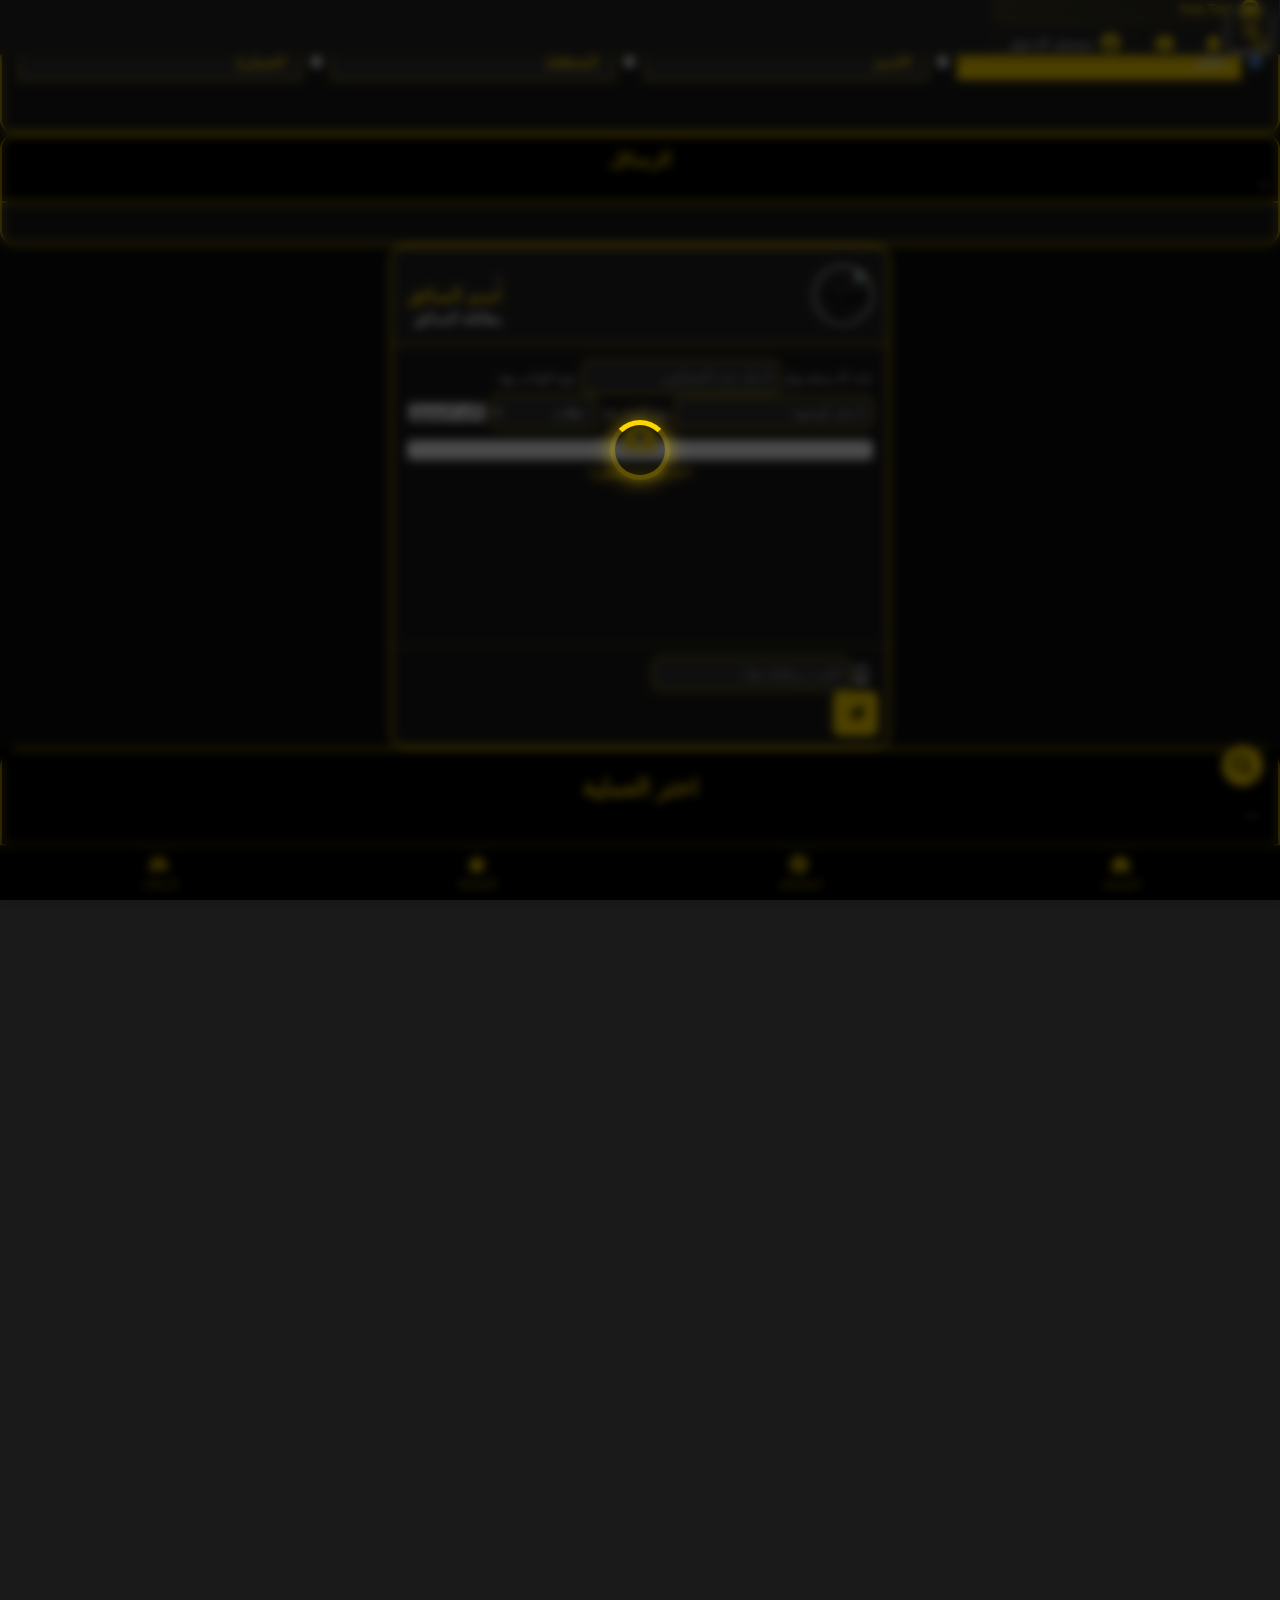
==== commit 1e03cbab: "Add files via upload" ====
--- a/index.html
+++ b/index.html
@@ -572,14 +572,14 @@
 <!-- إضافة في قسم شريط العنوان، بعد شريط التنقل العلوي -->
 <div class="stories-container rtl" style="display: flex; gap: 10px; padding: 10px; overflow-x: auto; white-space: nowrap;">
     <!-- عنصر إضافة قصة جديدة (يظهر فقط للمستخدمين المسجلين) -->
-    <div class="story-item add-story" id="addStoryBtn" style="background: none; display: inline-block;">
-        <div class="story-circle" style="position: relative;"></div>
+    <div class="story-item add-story" id="addStoryBtn" style="background: none; display: inline-block; position: relative;">
+       
             <img src="https://firebasestorage.googleapis.com/v0/b/messageemeapp.appspot.com/o/user-photos%2F1741376568952_default-avatar.png?alt=media&token=ad672ccf-c8e1-4788-a252-52de6c3ceedd" alt="إضافة قصة" class="story-img" style="border-radius: 50%; width: 60px; height: 60px; object-fit: cover;">
             <div class="add-story-icon" style="position: absolute; bottom: 0; right: 0; background: #FFD700; border-radius: 50%; padding: 5px;">
                 <i class="fas fa-plus" style="color: #000;"></i>
             </div>
         </div>
-        <span class="story-username" style="display: block; text-align: center; margin-top: 5px;">قصتك</span>
+        <span class="story-username" style="display: block; text-align: center; margin-top: 5px;"></span>
     </div>
     
     <!-- سيتم إضافة عناصر القصص هنا ديناميكيًا -->
@@ -806,10 +806,7 @@
 </div>
 <!-- تحديث الشريط الجانبي ليشمل قسم معلومات المستخدم -->
 <div class="side-nav" id="sideNav">
-    <div class="side-nav-header">
-        <h2 class="side-nav-title">تاكسي العراق</h2>
-        <button class="side-nav-close" onclick="toggleSideNav()">×</button>
-    </div>
+   
     
     <!-- إضافة قسم معلومات المستخدم -->
     <div class="side-nav-user-info">
@@ -1460,13 +1457,13 @@
     <!-- نافذة الرسائل المنبثقة -->
     <div class="modal fade" id="messagesModal" tabindex="-1" aria-labelledby="messagesModalLabel" aria-hidden="true">
         <div class="modal-dialog modal-lg">
-            <div class="modal-content">
-                <div class="modal-header">
-                    <h5 class="modal-title" id="messagesModalLabel">الرسائل</h5>
-                    <button type="button" class="btn-close" data-bs-dismiss="modal" aria-label="Close"></button>
+            <div class="modal-content" style="background: #1a1a1a; color: #fff; border-radius: 15px; overflow: hidden;">
+                <div class="modal-header" style="background: #333; border-bottom: 2px solid #FFD700;">
+                    <h5 class="modal-title" id="messagesModalLabel" style="color: #FFD700;">الرسائل</h5>
+                    <button type="button" class="btn-close" data-bs-dismiss="modal" aria-label="Close" style="color: #FFD700;"></button>
                 </div>
-                <div class="modal-body">
-                    <div id="messagesContainer">
+                <div class="modal-body" style="max-height: 500px; overflow-y: auto; padding: 20px;">
+                    <div id="messagesContainer" style="display: flex; flex-direction: column; gap: 15px;">
                         <!-- قائمة الرسائل ستظهر هنا -->
                     </div>
                 </div>
@@ -1477,18 +1474,19 @@
     <!-- نافذة المحادثة -->
     <div class="modal fade" id="chatModal" tabindex="-1" aria-labelledby="chatModalLabel" aria-hidden="true">
         <div class="modal-dialog modal-dialog-centered modal-lg">
-            <div class="modal-content chat-window">
+            
+            <div class="modal-content chat-window" style="background: #1a1a1a; color: #fff; border-radius: 15px; overflow: hidden;">
                 <!-- رأس النافذة مع صورة واسم السائق -->
-                <div class="modal-header chat-header">
+                <div class="modal-header chat-header" style="background: #333; border-bottom: 2px solid #FFD700; display: flex; align-items: center; gap: 15px; padding: 15px;">
                     <img id="driverImage"
                         src="https://firebasestorage.googleapis.com/v0/b/messageemeapp.appspot.com/o/driver-images%2F7605a607-6cf8-4b32-aee1-fa7558c98452.png?alt=media&token=5cf9e67c-ba6e-4431-a6a0-79dede15b527"
                         alt="صورة السائق" class="rounded-circle me-2" style="width: 60px; height: 60px;">
                     <div>
+                        <button type="button" class="btn-close" data-bs-dismiss="modal" aria-label="إغلاق"></button>
+
                         <h5 class="modal-title" id="driverName">اسم السائق</h5>
                         <small id="driverCardInfo" style="color: #ffffff;">بطاقة السائق</small>
                     </div>
-                    <button type="button" class="btn-close" data-bs-dismiss="modal" aria-label="إغلاق"></button>
-
                 </div>
                 <!-- اختيار المشوار -->
                 <div class="modal-body chat-body">
@@ -1515,6 +1513,9 @@
                 <!-- شريط الإدخال -->
                 <div class="modal-footer chat-footer d-none">
                     <div class="input-group">
+                        <button class="btn btn-secondary" id="shareLocationBtn" title="مشاركة الموقع" style="margin-right: 10px;">
+                            <i class="fas fa-map-marker-alt"></i>
+                        </button>
                         <input type="text" id="chatInput" class="form-control chat-input"
                             placeholder="اكتب رسالتك هنا...">
                         <button class="btn btn-primary send-btn" onclick="sendMessage()">
@@ -4941,12 +4942,37 @@
         // دالة لإضافة السائق إلى المفضلة
         function addToFavorites(driverId) {
             const driverCard = document.querySelector(`[data-driver-id="${driverId}"]`);
-            if (driverCard) {
-            const favoritesContainer = document.getElementById('favoritesContainer');
+            if (!driverCard) {
+                showToast('لم يتم العثور على بطاقة السائق', 'error');
+                return;
+            }
+            
+            let favoritesContainer = document.getElementById('favoritesContainer');
+            if (!favoritesContainer) {
+                // Create and style the favorites container
+                favoritesContainer = document.createElement('div');
+                favoritesContainer.id = 'favoritesContainer';
+                favoritesContainer.className = 'favorites-container';
+                favoritesContainer.style.position = 'fixed';
+                favoritesContainer.style.top = '10px';
+                favoritesContainer.style.right = '10px';
+                favoritesContainer.style.zIndex = '1000';
+                favoritesContainer.style.background = '#fff';
+                favoritesContainer.style.padding = '10px';
+                favoritesContainer.style.border = '1px solid #ccc';
+                document.body.appendChild(favoritesContainer);
+            }
+            
+            // Prevent adding duplicate favorite
+            if (favoritesContainer.querySelector(`[data-fav-driver-id="${driverId}"]`)) {
+                showToast('السائق موجود بالفعل في المفضلة.', 'info');
+                return;
+            }
+            
             const clonedCard = driverCard.cloneNode(true);
+            clonedCard.setAttribute('data-fav-driver-id', driverId);
             favoritesContainer.appendChild(clonedCard);
             showToast('تمت إضافة السائق إلى المفضلة', 'success');
-            }
         }
 
 
@@ -4979,9 +5005,12 @@
                     // إنشاء قائمة المحادثات
                     let chatListHtml = '';
                     if (driverChats.length > 0) {
-                        driverChats.forEach(chat => {
-                            // بيانات المستخدم
-                            const userName = getUserName(chat.userId);
+                        driverChats.forEach(async (chat) => {
+                            // جلب بيانات المستخدم من قاعدة البيانات باستخدام معرف المستخدم
+                            const userSnapshot = await database.ref(`users/${chat.userId}`).once('value');
+                            const userData = userSnapshot.val();
+                            const userName = userData && userData.fullName ? userData.fullName : `مستخدم ${chat.userId.substring(0, 6)}`;
+                            const userPhoto = userData && userData.photoUrl ? userData.photoUrl : 'https://firebasestorage.googleapis.com/v0/b/messageemeapp.appspot.com/o/user-photos%2F1741376568952_default-avatar.png?alt=media&token=ad672ccf-c8e1-4788-a252-52de6c3ceedd';
                             const lastMessage = getLastMessage(chat.chatData);
                             const unreadCount = getUnreadCount(chat.chatData, driverId);
 
@@ -4989,7 +5018,7 @@
                         <div class="chat-user-item ${unreadCount > 0 ? 'unread' : ''}" 
                              onclick="openDriverChatWindow('${driverId}', '${chat.userId}')">
                             <div class="chat-user-avatar">
-                                <img src="https://firebasestorage.googleapis.com/v0/b/messageemeapp.appspot.com/o/driver-images%2F7605a607-6cf8-4b32-aee1-fa7558c98452.png?alt=media&token=5cf9e67c-ba6e-4431-a6a0-79dede15b527" alt="${userName}">
+                                <img src="${userPhoto}" alt="${userName}">
                             </div>
                             <div class="chat-user-info">
                                 <h6>${userName}</h6>
@@ -5002,34 +5031,57 @@
                         </div>
                     `;
                         });
+
+                        // بعد اكتمال بناء القائمة، عرضها
+                        setTimeout(() => {
+                            Swal.fire({
+                                title: 'الرسائل الواردة',
+                                html: `
+                            <div class="driver-chats-container">
+                                ${chatListHtml}
+                            </div>
+                        `,
+                                width: '500px',
+                                padding: '20px',
+                                background: '#1a1a1a',
+                                color: '#FFFFFF',
+                                showConfirmButton: false,
+                                showCloseButton: true,
+                                customClass: {
+                                    popup: 'dark-popup',
+                                    title: 'text-white'
+                                }
+                            });
+
+                            // تحديث حالة الرسائل كمقروءة بعد عرضها
+                            updateMessagesReadStatus(driverId);
+
+                            hideLoading();
+                        }, 500); // تأخير بسيط لضمان اكتمال بناء القائمة
                     } else {
                         chatListHtml = '<div class="no-chats-message">لا توجد محادثات بعد</div>';
+
+                        Swal.fire({
+                            title: 'الرسائل الواردة',
+                            html: `
+                        <div class="driver-chats-container">
+                            ${chatListHtml}
+                        </div>
+                    `,
+                            width: '500px',
+                            padding: '20px',
+                            background: '#1a1a1a',
+                            color: '#FFFFFF',
+                            showConfirmButton: false,
+                            showCloseButton: true,
+                            customClass: {
+                                popup: 'dark-popup',
+                                title: 'text-white'
+                            }
+                        });
+
+                        hideLoading();
                     }
-
-                    // إظهار نافذة المحادثات
-                    Swal.fire({
-                        title: 'الرسائل الواردة',
-                        html: `
-                    <div class="driver-chats-container">
-                        ${chatListHtml}
-                    </div>
-                `,
-                        width: '500px',
-                        padding: '20px',
-                        background: '#1a1a1a',
-                        color: '#FFFFFF',
-                        showConfirmButton: false,
-                        showCloseButton: true,
-                        customClass: {
-                            popup: 'dark-popup',
-                            title: 'text-white'
-                        }
-                    });
-
-                    // تحديث حالة الرسائل كمقروءة بعد عرضها
-                    updateMessagesReadStatus(driverId);
-
-                    hideLoading();
                 })
                 .catch(error => {
                     console.error('Error loading messages:', error);
@@ -5039,131 +5091,136 @@
         }
 
 
-     // فتح نافذة المحادثة بين السائق والمستخدم
-function openDriverChatWindow(driverId, userId) {
-    showLoading();
-
-    // جلب معلومات المستخدم
-    Promise.all([
-        database.ref(`users/${userId}`).once('value'),
-        database.ref(`chats/${userId}/${driverId}/messages`).once('value')
-    ])
-        .then(([userSnapshot, messagesSnapshot]) => {
-            // استخراج بيانات المستخدم مع التحقق من جميع الحقول المحتملة
-            const userData = userSnapshot.val() || {};
-            
-            // استخدام الاسم الكامل من عدة حقول محتملة
-            const userName = userData.fullName || userData.name || `مستخدم ${userId.substring(0, 6)}`;
-            
-            // استخدام صورة الملف الشخصي من عدة حقول محتملة
-            const userPhoto = userData.photoUrl || userData.profilePicture || userData.imageUrl || 'https://firebasestorage.googleapis.com/v0/b/messageemeapp.appspot.com/o/user-photos%2F1741376568952_default-avatar.png?alt=media&token=ad672ccf-c8e1-4788-a252-52de6c3ceedd';
-            
-            const messages = messagesSnapshot.val() || {};
-
-            // تحويل المفاتيح إلى مصفوفة
-            const messagesList = Object.keys(messages).map(key => ({
-                id: key,
-                ...messages[key]
-            })).sort((a, b) => a.timestamp - b.timestamp);
-
-            // تجهيز HTML للرسائل
-            let messagesHtml = '';
-            messagesList.forEach(msg => {
-                const isFromDriver = msg.sender === driverId;
+    // فتح نافذة المحادثة بين السائق والمستخدم
+    function openDriverChatWindow(driverId, userId) {
+        showLoading();
+
+        // جلب معلومات المستخدم
+        Promise.all([
+            database.ref(`users/${userId}`).once('value'),
+            database.ref(`chats/${userId}/${driverId}/messages`).once('value')
+        ])
+            .then(([userSnapshot, messagesSnapshot]) => {
+                // استخراج بيانات المستخدم مع التحقق من جميع الحقول المحتملة
+                const userData = userSnapshot.val() || {};
                 
-                // التحقق من نوع الرسالة
-                if (msg.type === 'location') {
-                    // إنشاء عرض لرسالة الموقع
-                    messagesHtml += createLocationMessageView(msg, msg.id, isFromDriver);
-                } else {
-                    // إنشاء عرض لرسالة نصية عادية
-                    messagesHtml += `
-                        <div class="message ${isFromDriver ? 'sent' : 'received'}">
-                            <div class="message-bubble ${isFromDriver ? 'sent' : 'received'}">
-                                <p>${msg.text || ''}</p>
-                                <div class="timestamp">${formatMessageTime(msg.timestamp)}</div>
+                // استخدام الاسم الكامل من عدة حقول محتملة
+                const userName = userData.fullName || userData.name || `مستخدم ${userId.substring(0, 6)}`;
+                
+                // استخدام صورة الملف الشخصي من عدة حقول محتملة
+                const userPhoto = userData.photoUrl || userData.profilePicture || userData.imageUrl || 'https://firebasestorage.googleapis.com/v0/b/messageemeapp.appspot.com/o/user-photos%2F1741376568952_default-avatar.png?alt=media&token=ad672ccf-c8e1-4788-a252-52de6c3ceedd';
+                
+                const messages = messagesSnapshot.val() || {};
+
+                // تحويل المفاتيح إلى مصفوفة
+                const messagesList = Object.keys(messages).map(key => ({
+                    id: key,
+                    ...messages[key]
+                })).sort((a, b) => a.timestamp - b.timestamp);
+
+                // تجهيز HTML للرسائل
+                let messagesHtml = '';
+                messagesList.forEach(msg => {
+                    const isFromDriver = msg.sender === driverId;
+                    
+                    // التحقق من نوع الرسالة
+                    if (msg.type === 'location') {
+                        // إنشاء عرض لرسالة الموقع
+                        messagesHtml += createLocationMessageView(msg, msg.id, isFromDriver);
+                    } else {
+                        // إنشاء عرض لرسالة نصية عادية
+                        messagesHtml += `
+                            <div class="message ${isFromDriver ? 'sent' : 'received'}">
+                                <div class="message-bubble ${isFromDriver ? 'sent' : 'received'}">
+                                    <p>${msg.text || ''}</p>
+                                    <div class="timestamp">${formatMessageTime(msg.timestamp)}</div>
+                                </div>
+                            </div>
+                        `;
+                    }
+                });
+
+                // إنشاء نافذة المحادثة مع بيانات المستخدم المحدثة
+                Swal.fire({
+                    title: userName,
+                    html: `
+                        <div class="chat-container">
+                            <div class="chat-header" style="display: flex; align-items: center; padding: 10px; border-bottom: 1px solid #FFD700;">
+                                <img src="${userPhoto}" alt="${userName}" style="width: 40px; height: 40px; border-radius: 50%; margin-right: 10px; object-fit: cover;">
+                                <div>
+                                    <h5 style="margin: 0; color: #FFFFFF;">${userName}</h5>
+                                    ${userData.email ? `<small style="color: #CCCCCC;">${userData.email}</small>` : ''}
+                                </div>
+                            </div>
+                            <div class="chat-body" id="chatBody" style="flex-grow: 1; overflow-y: auto; padding: 15px; background-color: #1a1a1a;">
+                                ${messagesHtml || '<div class="no-messages">لا توجد رسائل سابقة</div>'}
+                            </div>
+                            <div class="chat-footer" style="padding: 10px; display: flex; gap: 10px; background-color: #242424; border-top: 1px solid #FFD700;">
+                                <button class="location-btn" id="shareLocationBtn" title="مشاركة الموقع" style="width: 40px; height: 40px; border-radius: 50%; background: #333; color: #FFD700; border: none; cursor: pointer;" onclick="shareDriverLocation('driverIdValue', 'userIdValue')">
+                                    <i class="fas fa-map-marker-alt"></i>
+                                </button>
+                                <input type="text" id="driverMessageInput" class="chat-input" placeholder="اكتب رسالتك هنا..." style="flex-grow: 1; border-radius: 20px; padding: 8px 15px; background: #333; color: #FFF; border: 1px solid #FFD700;">
+                                <button class="send-btn" onclick="sendDriverMessage('${driverId}', '${userId}')" style="width: 40px; height: 40px; border-radius: 50%; background: #FFD700; color: #000; border: none; display: flex; align-items: center; justify-content: center;">
+                                    <i class="fas fa-paper-plane"></i>
+                                </button>
                             </div>
                         </div>
-                    `;
-                }
+                    `,
+                    width: '90%',
+                    padding: '0',
+                    background: '#1a1a1a',
+                    color: '#FFFFFF',
+                    showConfirmButton: false,
+                    showCloseButton: true,
+                    didOpen: () => {
+                        // تمرير للأسفل ليظهر آخر رسالة
+                        const chatBody = document.getElementById('chatBody');
+                        if (chatBody) {
+                            chatBody.scrollTop = chatBody.scrollHeight;
+                        }
+
+                        // إضافة مستمع الحدث لمفتاح Enter
+                        const messageInput = document.getElementById('driverMessageInput');
+                        if (messageInput) {
+                            messageInput.addEventListener('keypress', function (e) {
+                                if (e.key === 'Enter') {
+                                    sendDriverMessage(driverId, userId);
+                                }
+                            });
+                            messageInput.focus();
+                        }
+
+                        // إضافة مستمع الحدث لزر مشاركة الموقع
+                        const shareLocationBtn = document.getElementById('shareLocationBtn');
+                        if (shareLocationBtn) {
+                            shareLocationBtn.addEventListener('click', async function() {
+                                try {
+                                    await shareDriverLocation(driverId, userId);
+                                } catch (error) {
+                                    console.error('Error sharing location:', error);
+                                    showToast('حدث خطأ أثناء مشاركة الموقع', 'error');
+                                }
+                            });
+                        }
+
+                        // تعليم جميع رسائل هذا المستخدم كمقروءة
+                        markConversationAsRead(driverId, userId);
+                    },
+                    customClass: {
+                        popup: 'dark-popup chat-window',
+                        title: 'text-white chat-header',
+                        closeButton: 'chat-close-btn'
+                    }
+                });
+
+                hideLoading();
+            })
+            .catch(error => {
+                console.error('Error opening chat:', error);
+                hideLoading();
+                showToast('حدث خطأ في فتح المحادثة', 'error');
             });
-
-            // إنشاء نافذة المحادثة مع بيانات المستخدم المحدثة
-            Swal.fire({
-                title: userName,
-                html: `
-                    <div class="chat-container">
-                        <div class="chat-header" style="display: flex; align-items: center; padding: 10px; border-bottom: 1px solid #FFD700;">
-                            <img src="${userPhoto}" alt="${userName}" style="width: 40px; height: 40px; border-radius: 50%; margin-right: 10px; object-fit: cover;">
-                            <div>
-                                <h5 style="margin: 0; color: #FFFFFF;">${userName}</h5>
-                                ${userData.email ? `<small style="color: #CCCCCC;">${userData.email}</small>` : ''}
-                            </div>
-                        </div>
-                        <div class="chat-body" id="chatBody" style="flex-grow: 1; overflow-y: auto; padding: 15px; background-color: #1a1a1a;">
-                            ${messagesHtml || '<div class="no-messages">لا توجد رسائل سابقة</div>'}
-                        </div>
-                        <div class="chat-footer" style="padding: 10px; display: flex; gap: 10px; background-color: #242424; border-top: 1px solid #FFD700;">
-                            <button class="location-btn" id="shareLocationBtn" title="مشاركة الموقع" style="width: 40px; height: 40px; border-radius: 50%; background: #333; color: #FFD700; border: none; cursor: pointer;">
-                                <i class="fas fa-map-marker-alt"></i>
-                            </button>
-                            <input type="text" id="driverMessageInput" class="chat-input" placeholder="اكتب رسالتك هنا..." style="flex-grow: 1; border-radius: 20px; padding: 8px 15px; background: #333; color: #FFF; border: 1px solid #FFD700;">
-                            <button class="send-btn" onclick="sendDriverMessage('${driverId}', '${userId}')" style="width: 40px; height: 40px; border-radius: 50%; background: #FFD700; color: #000; border: none; display: flex; align-items: center; justify-content: center;">
-                                <i class="fas fa-paper-plane"></i>
-                            </button>
-                        </div>
-                    </div>
-                `,
-                width: '90%',
-                padding: '0',
-                background: '#1a1a1a',
-                color: '#FFFFFF',
-                showConfirmButton: false,
-                showCloseButton: true,
-                didOpen: () => {
-                    // تمرير للأسفل ليظهر آخر رسالة
-                    const chatBody = document.getElementById('chatBody');
-                    if (chatBody) {
-                        chatBody.scrollTop = chatBody.scrollHeight;
-                    }
-
-                    // إضافة مستمع الحدث لمفتاح Enter
-                    const messageInput = document.getElementById('driverMessageInput');
-                    if (messageInput) {
-                        messageInput.addEventListener('keypress', function (e) {
-                            if (e.key === 'Enter') {
-                                sendDriverMessage(driverId, userId);
-                            }
-                        });
-                        messageInput.focus();
-                    }
-
-                    // إضافة مستمع الحدث لزر مشاركة الموقع
-                    const shareLocationBtn = document.getElementById('shareLocationBtn');
-                    if (shareLocationBtn) {
-                        shareLocationBtn.addEventListener('click', function() {
-                            shareDriverLocation(driverId, userId);
-                        });
-                    }
-
-                    // تعليم جميع رسائل هذا المستخدم كمقروءة
-                    markConversationAsRead(driverId, userId);
-                },
-                customClass: {
-                    popup: 'dark-popup chat-window',
-                    title: 'text-white chat-header',
-                    closeButton: 'chat-close-btn'
-                }
-            });
-
-            hideLoading();
-        })
-        .catch(error => {
-            console.error('Error opening chat:', error);
-            hideLoading();
-            showToast('حدث خطأ في فتح المحادثة', 'error');
-        });
-}
+    }
 
 
 // دالة مشاركة موقع السائق
--- a/style.css
+++ b/style.css
@@ -71,9 +71,14 @@
 }
 /* تحسينات العنوان */
 .app-header {
+    margin-bottom: 0;  /* إزالة المسافة بين شريط التايتل والعناصر أسفله */
+    border-bottom: none;  /* إزالة الحدود السفلية لتكامل أفضل */
+    height: 50px;  /* ضبط ارتفاع ثابت لشريط العنوان */
+    padding: 0 10px;  /* تقليل الهوامش الجانبية */
+    position: sticky;  /* جعل الشريط ثابتًا عند التمرير */
+    top: 0;  /* تثبيت في الأعلى */
+    z-index: 1030;  /* ضمان ظهور الشريط فوق جميع العناصر */
     background: var(--background-dark);
-    border-bottom: 2px solid var(--primary-color);
-    padding: var(--spacing-md) 1rem;
     box-shadow: 0 2px 10px rgba(0, 0, 0, 0.3);
     display: flex;
     justify-content: space-between;
@@ -118,9 +123,10 @@
 
 /* تحسينات البطاقات */
 .driver-card {
+    margin-bottom: 10px;  /* تقليل المسافة السفلية */
+    border-radius: 10px;  /* تقليل تقويس الحواف */
     background: var(--background-light);
     border: 1px solid var(--primary-color);
-    border-radius: var(--border-radius-lg);
     overflow: hidden;
     transition: transform 0.3s ease, box-shadow 0.3s ease;
 }
@@ -131,18 +137,18 @@
 }
 
 .driver-info {
-    padding: var(--spacing-lg);
+    padding: 10px;  /* تقليل الحشو الداخلي */
 }
 
 .driver-name {
+    font-size: 1.1rem;  /* تصغير حجم الخط */
+    margin-bottom: 5px;  /* تقليل المسافة السفلية */
     color: var(--primary-color);
-    font-size: 1.25rem;
     font-weight: bold;
-    margin-bottom: var(--spacing-md);
 }
 
 .driver-image-container {
-    height: 200px; /* تعديل ارتفاع الصورة ليكون أطول */
+    height: 180px;  /* تقليل ارتفاع الصورة */
     overflow: hidden;
 }
 
@@ -153,7 +159,8 @@
 
 /* تحسينات الأزرار */
 .action-btn {
-    padding: var(--spacing-md) var(--spacing-lg);
+    padding: 8px;  /* تقليل الحشو */
+    font-size: 0.9rem;  /* تصغير حجم الخط */
     border-radius: var(--border-radius-md);
     font-weight: bold;
     transition: all 0.3s ease;
@@ -428,6 +435,9 @@
 
 /* Preserve original location chip styles */
 .location-chip {
+    margin: 0 5px;  /* تقليل المسافة بين الفلاتر */
+    padding: 5px 10px;  /* تقليل الحشو الداخلي */
+    font-size: 0.9rem;  /* تصغير حجم الخط */
     background-color: #000000 !important;
     border: 2px solid #FFD700 !important;
     color: #FFFFFF !important;
@@ -705,20 +715,13 @@
 
 /* تحديث الخريطة */
 #map {
-    height: var(--map-height);
-    /* ارتفاع الخريطة */
-    min-height: var(--map-min-height);
-    /* الحد الأدنى للارتفاع */
+    margin-top: 0;
+    margin-bottom: 0;
+    border-radius: 0;  /* إزالة تقويس الحواف للتكامل البصري */
+    height: calc(100vh - 115px);  /* تعديل الارتفاع ليناسب المساحة المتاحة */
+    border: none;  /* إزالة الحدود للتكامل البصري */
+    box-shadow: none;  /* إزالة الظل للتكامل البصري */
     width: 100%;
-    /* عرض الخريطة */
-    border-radius: var(--map-border-radius);
-    /* تقويس الحواف */
-    margin: var(--map-margin-top) auto var(--map-margin-bottom);
-    /* المسافات حول الخريطة */
-    box-shadow: var(--map-shadow);
-    /* الظل */
-    border: 1px solid var(--secondary-color);
-    /* الحدود */
     z-index: 1;
     position: relative;
     background: linear-gradient(135deg, #0e7583, #80deea);
@@ -727,13 +730,12 @@
 
 /* المسافة بين الخريطة والعناصر الأخرى */
 .container {
+    padding: 0;  /* إزالة الحشو الداخلي */
+    margin: 0;  /* إزالة الهوامش */
+    max-width: 100%;  /* تحديد العرض الأقصى */
     display: flex;
     flex-direction: column;
-    /* ترتيب العناصر عموديًا */
     gap: 20rem;
-    /* مسافة بين العناصر */
-    padding: 0rem;
-    /* حشوة داخلية للحاوية */
 }
 
 .app-header {
@@ -949,43 +951,26 @@
 
 /* تحديث حاوية الفلاتر مع التثبيت */
 .location-filter {
-    background-color: #1a1a1a;
-    /* اللون الجديد */
-    padding: 0;
-    /* إزالة الحشوة */
-    border-radius: 10px;
-    /* تقليل التقويس */
-    box-shadow: 0 1px 5px rgba(0, 0, 0, 0.1);
-    /* تخفيف الظلال */
-    margin: 0.3rem;
-    /* مسافة صغيرة للخارج */
-    position: sticky;
-    top: 100px;
-    /* تقليل المسافة من الأعلى */
-    z-index: 1000;
-    overflow: hidden;
-    backdrop-filter: blur(3px);
-    /* تقليل تأثير التمويه */
-    -webkit-backdrop-filter: blur(3px);
-    border-bottom: none;
-    /* إزالة الحدود */
-    transition: all 0.2s ease;
+    margin: 0;  /* إزالة جميع الهوامش */
+    padding: 0;  /* إزالة الحشو الداخلي */
+    position: sticky;  /* جعل الشريط ثابتًا عند التمرير */
+    top: 50px;  /* ليظهر مباشرة بعد شريط العنوان */
+    z-index: 1010;  /* أقل من القصص وشريط العنوان */
+    background-color: #1a1a1a;  /* للتمييز البصري */
+    border-bottom: 1px solid rgba(255, 215, 0, 0.1);  /* إضافة حد سفلي خفيف */
 }
 
 /* تحسين تنسيق الفلاتر */
 .location-chips {
-    display: flex;
-    flex-wrap: nowrap;
-    gap: 0.5rem;
-    /* تقليل الفجوة بين العناصر */
-    overflow-x: 0auto;
-    padding: 1.0rem 0;
-    /* تقليل الحشوة الرأسية */
-    -webkit-overflow-scrolling: touch;
-    scrollbar-width: thin;
-    white-space: 1nowrap;
-    margin: 0auto;
-    max-width: 100%;
+    padding: 5px 0;  /* تقليل الحشو العمودي */
+    margin: 0;  /* إزالة الهوامش */
+    white-space: nowrap;  /* لمنع التفاف العناصر */
+    overflow-x: auto;  /* للسماح بالتمرير الأفقي */
+    scrollbar-width: none;  /* إخفاء شريط التمرير على Firefox */
+}
+
+.location-chips::-webkit-scrollbar {
+    display: none;  /* إخفاء شريط التمرير على Chrome/Safari */
 }
 
 /* تحسين أزرار الفلتر */
@@ -1227,9 +1212,11 @@
     }
 
     .drivers-grid {
+        padding-top: 10px;  /* إضافة مسافة صغيرة في الأعلى */
+        padding-bottom: 60px;  /* إضافة مسافة للشريط السفلي */
+        gap: 10px;  /* تقليل المسافة بين البطاقات */
         display: grid;
         grid-template-columns: 1fr;
-        gap: 1rem;
     }
 
     @media (min-width: 768px) {
@@ -1513,14 +1500,14 @@
 }
 
 .driver-stats {
+    gap: 5px;  /* تقليل المسافة بين العناصر */
+    margin: 5px 0;  /* تقليل الهوامش */
+    padding: 5px 0;  /* تقليل الحشو */
     display: grid;
     grid-template-columns: repeat(3, 1fr);
-    gap: 1.2rem;
-    margin: 1.2rem 0;
     text-align: center;
     border-top: 1px solid #eee;
     border-bottom: 1px solid #eee;
-    padding: 1.2rem 0;
 }
 
 .stat-item {
@@ -1542,10 +1529,10 @@
 }
 
 .driver-actions {
+    padding: 10px;  /* تقليل الحشو */
+    gap: 5px;  /* تقليل المسافة بين الأزرار */
     display: grid;
     grid-template-columns: 1fr 1fr;
-    gap: 1rem;
-    padding: 1.5rem;
 }
 
 .action-btn {
@@ -3403,18 +3390,18 @@
     -webkit-backdrop-filter: blur(10px);
 }
 .bottom-nav {
+    height: 55px;  /* تقليل الارتفاع */
+    border-top: 1px solid rgba(255, 215, 0, 0.1);  /* إضافة حد علوي خفيف */
     position: fixed;
     bottom: 0;
     left: 0;
     right: 0;
-    height: 65px;
     background: #000000;
     display: flex;
     justify-content: space-around;
     align-items: center;
     z-index: 1040;
     box-shadow: 0 -2px 10px rgba(0, 0, 0, 0.3);
-    border-top: 1px solid #333333;
 }
 
 /* Card text colors */
@@ -10914,8 +10901,9 @@
 
 /* تصغير حجم الخريطة */
 #map {
-    height: var(--map-height);
-    margin: 0.5rem 0;
+    margin-top: 0; /* مسافة صفر بين الخريطة وشريط التايتل */
+    margin-bottom: 0; /* مسافة صفر بين الخريطة والقصص */
+    height: calc(100vh - 60px); /* تعديل ارتفاع الخريطة ليكون متناسب مع الشاشة */
     border-width: 1px;
     border-radius: 10px;
 }
@@ -12081,6 +12069,7 @@
     padding: 8px 15px;
     height: 60px;
     z-index: 1030;
+    margin-bottom: 10px; /* مسافة بين شريط التايتل وبطاقة السائق */
 }
 
 .app-logo {
@@ -14603,4 +14592,8 @@
 .no-drivers-message .btn-become-driver:hover {
     background-color: #f1c40f;
     transform: translateY(-2px);
-}+}
+
+
+
+
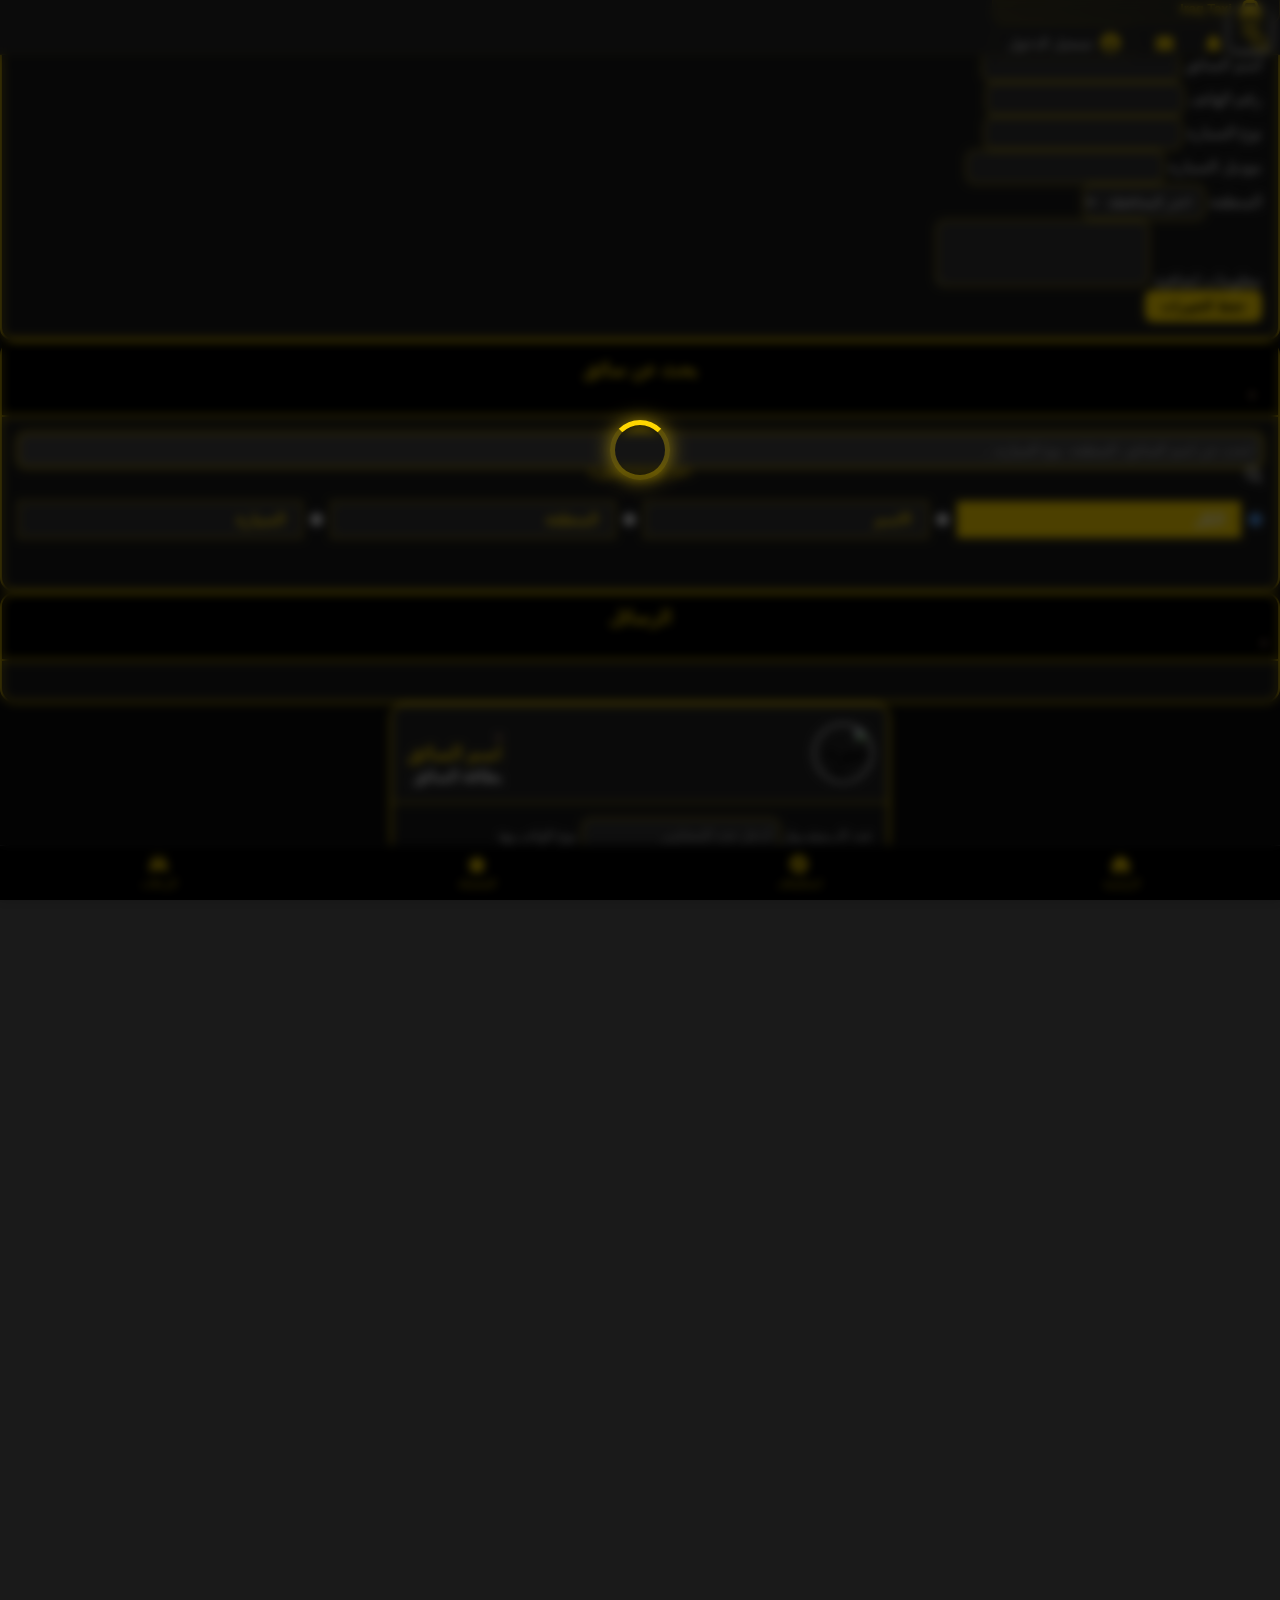
==== commit 3c148d38: "Add files via upload" ====
--- a/index.html
+++ b/index.html
@@ -1454,6 +1454,9 @@
             </div>
         </div>
     </div>
+
+
+    
     <!-- نافذة الرسائل المنبثقة -->
     <div class="modal fade" id="messagesModal" tabindex="-1" aria-labelledby="messagesModalLabel" aria-hidden="true">
         <div class="modal-dialog modal-lg">
--- a/style.css
+++ b/style.css
@@ -3687,6 +3687,59 @@
 
 .driver-card[data-tracking="true"] {
     border: 2px solid #34C759;
+}
+
+/* ...existing code... */
+
+/* تحديث قياسات نافذة Swal2 */
+.swal2-html-container {
+    max-width: 90%;
+    width: 600px;
+    padding: 15px;
+}
+
+/* تحسين قياسات نافذة الدردشة */
+.chat-container {
+    display: flex;
+    flex-direction: column;
+    height: 80vh; /* يمكنك تعديل هذه القيمة حسب رغبتك */
+}
+
+/* تعديل محتوى الرسائل لجعله أكثر تجاوباً */
+.chat-body {
+    flex-grow: 1;
+    overflow-y: auto;
+    padding: 20px;
+}
+
+/* تحديث مقاسات تذييل الدردشة */
+.chat-footer {
+    padding: 15px;
+    display: flex;
+    gap: 10px;
+}
+
+/* جعل فقاعات الرسائل المستلمة أكثر استجابة */
+.message-bubble.received {
+    max-width: 90%;
+    width: auto;
+}
+
+@media (max-width: 768px) {
+    .modal-dialog.modal-lg {
+        max-width: 95%;
+        margin: 1rem auto; /* تقليل الهوامش */
+    }
+    .chat-modal-content {
+        padding: 0.5rem; /* تقليل الحشو */
+    }
+    .messages-search-container,
+    .messages-filter-container {
+        padding: 0.5rem;
+    }
+    .message-item {
+        font-size: 0.9rem; /* تقليل حجم الخط */
+    }
 }
 
 /* ...existing code... */
@@ -14597,3 +14650,290 @@
 
 
 
+/* أنماط CSS لتفاعلات المنشورات (الإعجاب، الحفظ، المشاركة) */
+
+/* تأثير نبض لزر الإعجاب */
+@keyframes heartPulse {
+    0% { transform: scale(1); }
+    15% { transform: scale(1.3); }
+    30% { transform: scale(1); }
+    45% { transform: scale(1.2); }
+    60% { transform: scale(1); }
+}
+
+.heart-pulse {
+    animation: heartPulse 0.7s ease;
+    color: #FF5050 !important;
+}
+
+/* تأثير حركي لزر الحفظ */
+@keyframes bookmarkAnimation {
+    0% { transform: scale(1); }
+    20% { transform: scale(1.2) translateY(-2px); }
+    40% { transform: scale(0.9) translateY(1px); }
+    60% { transform: scale(1.1) translateY(-1px); }
+    80% { transform: scale(0.95) translateY(0); }
+    100% { transform: scale(1); }
+}
+
+.bookmark-animation {
+    animation: bookmarkAnimation 0.7s ease;
+    color: #FFD700 !important;
+}
+
+/* تأثير للعداد عند تغييره */
+@keyframes countChange {
+    0% { transform: scale(1); opacity: 1; }
+    50% { transform: scale(1.2); opacity: 0.8; }
+    100% { transform: scale(1); opacity: 1; }
+}
+
+.share-count-animation {
+    animation: countChange 1s ease;
+    color: #FFD700 !important;
+}
+
+/* تأثير ظهور المنشور */
+.post {
+    transition: all 0.3s ease;
+}
+
+.post.animate__fadeIn {
+    animation-duration: 0.5s;
+}
+
+/* تنسيق زر الإعجاب النشط */
+.post-action-btn.like-btn.active {
+    color: #FF5050 !important;
+}
+
+.post-action-btn.like-btn.active i {
+    color: #FF5050 !important;
+}
+
+/* تنسيق زر الحفظ النشط */
+.post-action-btn.save-btn.active {
+    color: #FFD700 !important;
+}
+
+.post-action-btn.save-btn.active i {
+    color: #FFD700 !important;
+}
+
+/* تنسيق أزرار التفاعل مع المنشور */
+.post-actions {
+    display: flex;
+    justify-content: space-around;
+    padding: 10px 0;
+    border-top: 1px solid rgba(255, 255, 255, 0.1);
+}
+
+.post-action-btn {
+    display: flex;
+    align-items: center;
+    justify-content: center;
+    gap: 5px;
+    background: transparent;
+    border: none;
+    color: #ccc;
+    padding: 8px 10px;
+    border-radius: 20px;
+    transition: all 0.3s ease;
+    cursor: pointer;
+}
+
+.post-action-btn:hover {
+    background-color: rgba(255, 255, 255, 0.1);
+    transform: translateY(-2px);
+}
+
+.post-action-btn:active {
+    transform: translateY(1px);
+}
+
+/* تنسيق قائمة خيارات المشاركة */
+.share-options-container {
+    padding: 15px;
+}
+
+.share-options {
+    display: grid;
+    grid-template-columns: repeat(3, 1fr);
+    gap: 10px;
+    margin-top: 15px;
+}
+
+.share-option {
+    display: flex;
+    flex-direction: column;
+    align-items: center;
+    justify-content: center;
+    padding: 15px 10px;
+    border-radius: 10px;
+    border: 1px solid #444;
+    background: #333;
+    color: #fff;
+    transition: all 0.3s ease;
+    cursor: pointer;
+}
+
+.share-option i {
+    font-size: 1.8rem;
+    margin-bottom: 8px;
+}
+
+.share-option span {
+    font-size: 0.9rem;
+}
+
+.share-option:hover {
+    transform: translateY(-3px);
+    box-shadow: 0 4px 10px rgba(0, 0, 0, 0.2);
+    background: #3a3a3a;
+}
+
+.share-option:active {
+    transform: translateY(1px);
+}
+
+/* تلوين أيقونات وسائل التواصل */
+#shareWhatsApp i { color: #25D366; }
+#shareFacebook i { color: #4267B2; }
+#shareTwitter i { color: #1DA1F2; }
+#shareTelegram i { color: #0088cc; }
+#shareCopyLink i { color: #FFD700; }
+/* تنسيق قائمة خيارات المنشور */
+.post-options-menu {
+    position: fixed;
+    top: 50%;
+    left: 50%;
+    transform: translate(-50%, -50%);
+    background-color: #242424;
+    border-radius: 10px;
+    box-shadow: 0 2px 10px rgba(0, 0, 0, 0.3);
+    z-index: 100;
+    width: 100px;
+    display: none;
+    border: 1px solid rgba(255, 255, 255, 0.1);
+    overflow: hidden;
+}
+
+.post-options-menu.active {
+    display: block;
+    animation: fadeIn 0.2s ease;
+}
+
+.post-option-item {
+    display: flex;
+    align-items: center;
+    padding: 10px 15px;
+    color: #fff;
+    background: transparent;
+    border: none;
+    width: 100%;
+    text-align: right;
+    cursor: pointer;
+    transition: all 0.2s ease;
+}
+
+.post-option-item:hover {
+    background-color: #333;
+}
+
+.post-option-item i {
+    margin-left: 8px;
+    width: 20px;
+    text-align: center;
+}
+
+/* تعديلات عامة للمنشورات */
+.post {
+    background-color: #242424;
+    border-radius: 10px;
+    margin-bottom: 15px;
+    overflow: hidden;
+    box-shadow: 0 2px 8px rgba(0, 0, 0, 0.2);
+    border: 1px solid rgba(255, 255, 255, 0.05);
+}
+
+.post-header {
+    display: flex;
+    justify-content: space-between;
+    align-items: center;
+    padding: 12px 15px;
+    border-bottom: 1px solid rgba(255, 255, 255, 0.05);
+}
+
+.post-user {
+    display: flex;
+    align-items: center;
+    gap: 10px;
+}
+
+.post-avatar {
+    width: 40px;
+    height: 40px;
+    border-radius: 50%;
+    object-fit: cover;
+    border: 2px solid #FFD700;
+}
+
+.post-content {
+    padding: 15px;
+}
+
+.post-text {
+    margin-bottom: 15px;
+    white-space: pre-wrap;
+    line-height: 1.5;
+}
+
+.post-media {
+    border-radius: 8px;
+    overflow: hidden;
+    margin-bottom: 10px;
+}
+
+.post-image {
+    width: 100%;
+    max-height: 500px;
+    object-fit: contain;
+    border-radius: 8px;
+}
+
+.post-video {
+    width: 100%;
+    max-height: 500px;
+    border-radius: 8px;
+}
+
+.post-stats {
+    display: flex;
+    justify-content: space-between;
+    padding: 8px 15px;
+    color: #aaa;
+    font-size: 0.9rem;
+    border-top: 1px solid rgba(255, 255, 255, 0.05);
+}
+
+/* شارة السائق */
+.driver-badge {
+    display: inline-flex;
+    align-items: center;
+    background-color: #FFD700;
+    color: #000;
+    padding: 2px 6px;
+    border-radius: 20px;
+    font-size: 0.7rem;
+    margin-right: 5px;
+}
+
+.driver-badge i {
+    margin-left: 3px;
+    font-size: 0.8rem;
+}
+
+
+
+
+
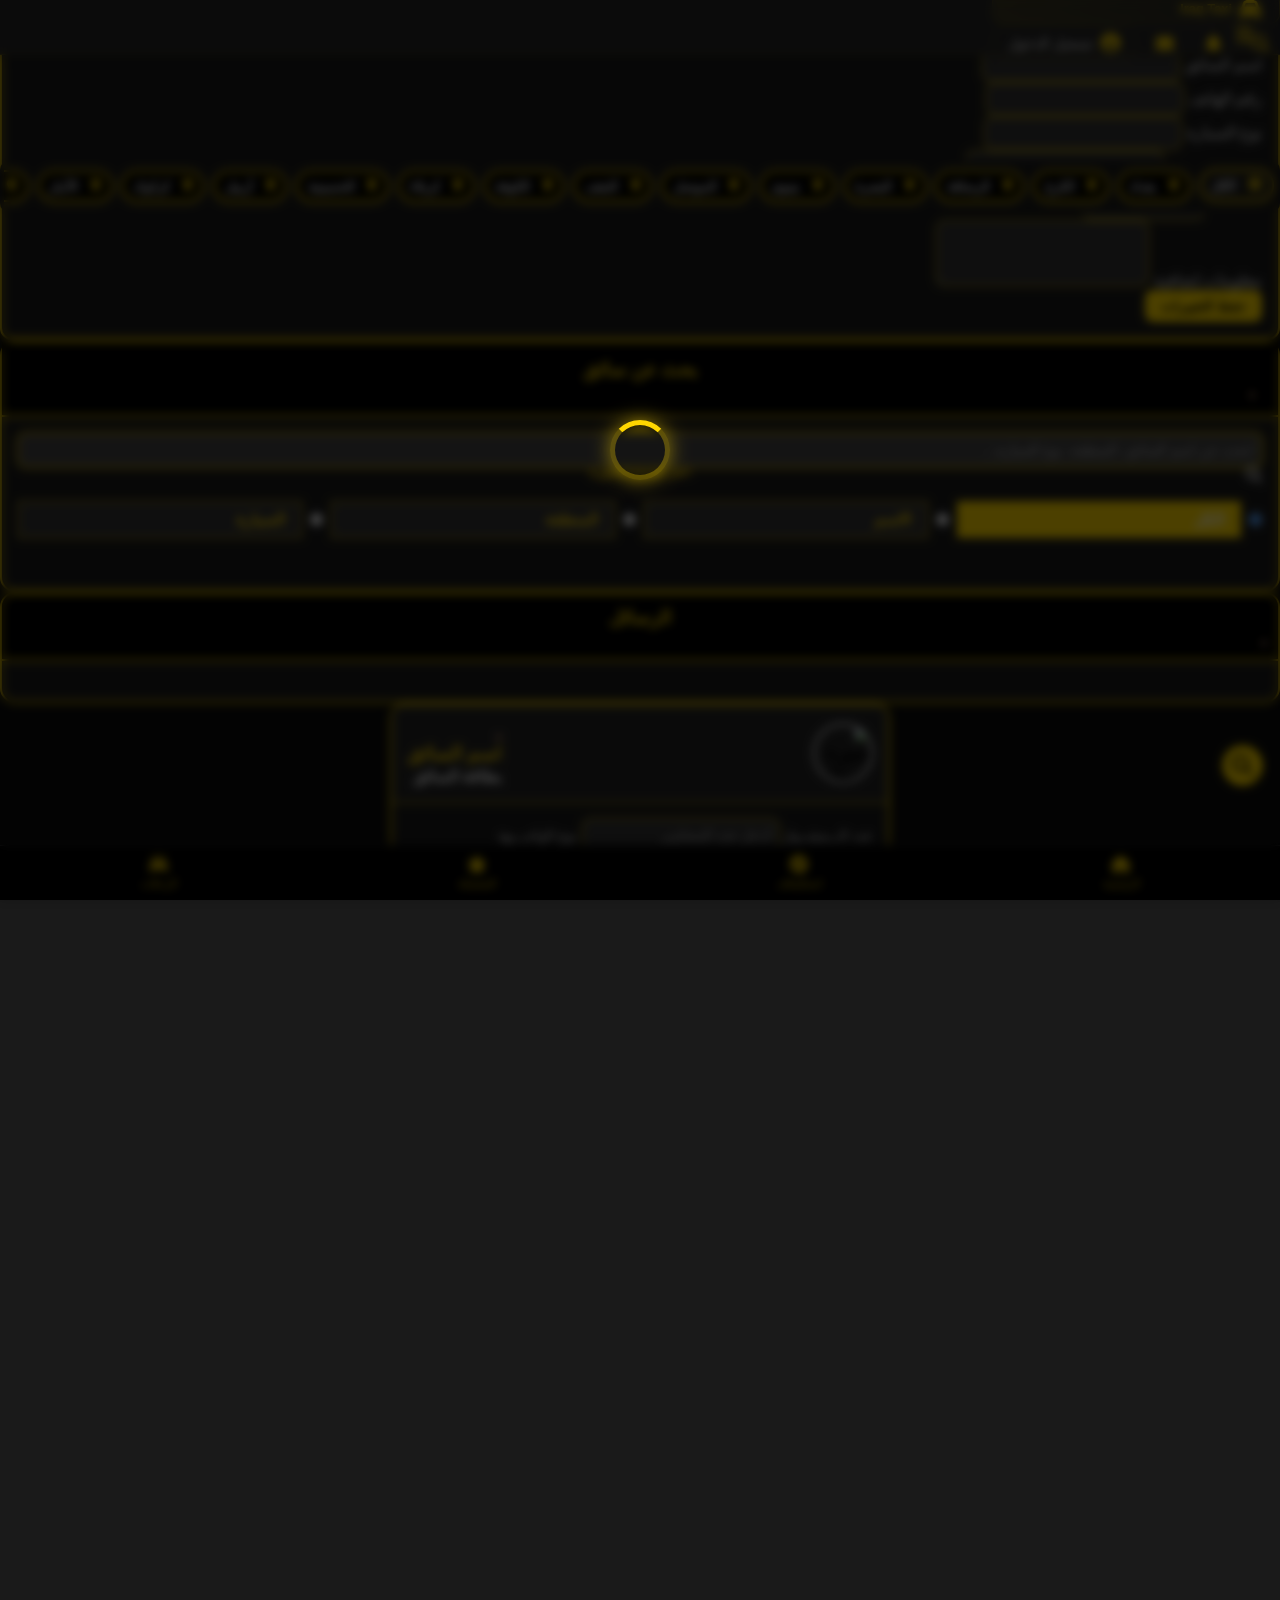
==== commit 44efa768: "Add files via upload" ====
--- a/index.html
+++ b/index.html
@@ -4980,7 +4980,6 @@
 
 
 
-
         // دالة لعرض رسائل السائق (عندما يكون السائق هو المسجل الدخول)
         function showDriverMessages(driverId) {
             showLoading();
@@ -5018,21 +5017,21 @@
                             const unreadCount = getUnreadCount(chat.chatData, driverId);
 
                             chatListHtml += `
-                        <div class="chat-user-item ${unreadCount > 0 ? 'unread' : ''}" 
-                             onclick="openDriverChatWindow('${driverId}', '${chat.userId}')">
-                            <div class="chat-user-avatar">
-                                <img src="${userPhoto}" alt="${userName}">
-                            </div>
-                            <div class="chat-user-info">
-                                <h6>${userName}</h6>
-                                <p>${lastMessage.text ? lastMessage.text.substring(0, 30) + (lastMessage.text.length > 30 ? '...' : '') : 'لا توجد رسائل'}</p>
-                                <small>${formatMessageTime(lastMessage.timestamp)}</small>
-                            </div>
-                            ${unreadCount > 0 ? `
-                                <div class="chat-unread-badge">${unreadCount}</div>
-                            ` : ''}
-                        </div>
-                    `;
+                                <div class="chat-user-item ${unreadCount > 0 ? 'unread' : ''}" 
+                                     onclick="openDriverChatWindow('${driverId}', '${chat.userId}')">
+                                    <div class="chat-user-avatar">
+                                        <img src="${userPhoto}" alt="${userName}">
+                                    </div>
+                                    <div class="chat-user-info">
+                                        <h6>${userName}</h6>
+                                        <p>${lastMessage.text ? lastMessage.text.substring(0, 30) + (lastMessage.text.length > 30 ? '...' : '') : 'لا توجد رسائل'}</p>
+                                        <small>${formatMessageTime(lastMessage.timestamp)}</small>
+                                    </div>
+                                    ${unreadCount > 0 ? `
+                                        <div class="chat-unread-badge">${unreadCount}</div>
+                                    ` : ''}
+                                </div>
+                            `;
                         });
 
                         // بعد اكتمال بناء القائمة، عرضها
@@ -5040,11 +5039,11 @@
                             Swal.fire({
                                 title: 'الرسائل الواردة',
                                 html: `
-                            <div class="driver-chats-container">
-                                ${chatListHtml}
-                            </div>
-                        `,
-                                width: '500px',
+                                    <div class="driver-chats-container" style="max-height: 400px; overflow-y: auto; padding: 10px;">
+                                        ${chatListHtml}
+                                    </div>
+                                `,
+                                width: '90%',
                                 padding: '20px',
                                 background: '#1a1a1a',
                                 color: '#FFFFFF',
@@ -5067,11 +5066,11 @@
                         Swal.fire({
                             title: 'الرسائل الواردة',
                             html: `
-                        <div class="driver-chats-container">
-                            ${chatListHtml}
-                        </div>
-                    `,
-                            width: '500px',
+                                <div class="driver-chats-container">
+                                    ${chatListHtml}
+                                </div>
+                            `,
+                            width: '90%',
                             padding: '20px',
                             background: '#1a1a1a',
                             color: '#FFFFFF',
@@ -5093,137 +5092,115 @@
                 });
         }
 
-
-    // فتح نافذة المحادثة بين السائق والمستخدم
-    function openDriverChatWindow(driverId, userId) {
-        showLoading();
-
-        // جلب معلومات المستخدم
-        Promise.all([
-            database.ref(`users/${userId}`).once('value'),
-            database.ref(`chats/${userId}/${driverId}/messages`).once('value')
-        ])
-            .then(([userSnapshot, messagesSnapshot]) => {
-                // استخراج بيانات المستخدم مع التحقق من جميع الحقول المحتملة
-                const userData = userSnapshot.val() || {};
-                
-                // استخدام الاسم الكامل من عدة حقول محتملة
-                const userName = userData.fullName || userData.name || `مستخدم ${userId.substring(0, 6)}`;
-                
-                // استخدام صورة الملف الشخصي من عدة حقول محتملة
-                const userPhoto = userData.photoUrl || userData.profilePicture || userData.imageUrl || 'https://firebasestorage.googleapis.com/v0/b/messageemeapp.appspot.com/o/user-photos%2F1741376568952_default-avatar.png?alt=media&token=ad672ccf-c8e1-4788-a252-52de6c3ceedd';
-                
-                const messages = messagesSnapshot.val() || {};
-
-                // تحويل المفاتيح إلى مصفوفة
-                const messagesList = Object.keys(messages).map(key => ({
-                    id: key,
-                    ...messages[key]
-                })).sort((a, b) => a.timestamp - b.timestamp);
-
-                // تجهيز HTML للرسائل
-                let messagesHtml = '';
-                messagesList.forEach(msg => {
-                    const isFromDriver = msg.sender === driverId;
-                    
-                    // التحقق من نوع الرسالة
-                    if (msg.type === 'location') {
-                        // إنشاء عرض لرسالة الموقع
-                        messagesHtml += createLocationMessageView(msg, msg.id, isFromDriver);
-                    } else {
-                        // إنشاء عرض لرسالة نصية عادية
-                        messagesHtml += `
-                            <div class="message ${isFromDriver ? 'sent' : 'received'}">
-                                <div class="message-bubble ${isFromDriver ? 'sent' : 'received'}">
-                                    <p>${msg.text || ''}</p>
-                                    <div class="timestamp">${formatMessageTime(msg.timestamp)}</div>
+        // فتح نافذة المحادثة بين السائق والمستخدم
+        function openDriverChatWindow(driverId, userId) {
+            showLoading();
+
+            // جلب معلومات المستخدم
+            Promise.all([
+                database.ref(`users/${userId}`).once('value'),
+                database.ref(`chats/${userId}/${driverId}/messages`).once('value')
+            ])
+                .then(([userSnapshot, messagesSnapshot]) => {
+                    const userData = userSnapshot.val() || {};
+                    const userName = userData.fullName || userData.name || `مستخدم ${userId.substring(0, 6)}`;
+                    const userPhoto = userData.photoUrl || userData.profilePicture || userData.imageUrl || 'https://firebasestorage.googleapis.com/v0/b/messageemeapp.appspot.com/o/user-photos%2F1741376568952_default-avatar.png?alt=media&token=ad672ccf-c8e1-4788-a252-52de6c3ceedd';
+                    const messages = messagesSnapshot.val() || {};
+
+                    const messagesList = Object.keys(messages).map(key => ({
+                        id: key,
+                        ...messages[key]
+                    })).sort((a, b) => a.timestamp - b.timestamp);
+
+                    let messagesHtml = '';
+                    messagesList.forEach(msg => {
+                        const isFromDriver = msg.sender === driverId;
+
+                        if (msg.type === 'location') {
+                            messagesHtml += createLocationMessageView(msg, msg.id, isFromDriver);
+                        } else {
+                            messagesHtml += `
+                                <div class="message ${isFromDriver ? 'sent' : 'received'}">
+                                    <div class="message-bubble ${isFromDriver ? 'sent' : 'received'}">
+                                        <p>${msg.text || ''}</p>
+                                        <div class="timestamp">${formatMessageTime(msg.timestamp)}</div>
+                                    </div>
+                                </div>
+                            `;
+                        }
+                    });
+
+                    Swal.fire({
+                        title: userName,
+                        html: `
+                          
+                                    <img src="${userPhoto}" alt="${userName}" style="width: 50px; height: 50px; border-radius: 50%; border: 2px solid #FFD700;">
+                                </div>
+                                <div class="chat-body" id="chatBody" style="flex-grow: 1; overflow-y: auto; padding: 20px; background-color: #1a1a1a; border-radius: 0;">
+                                    ${messagesHtml || '<div class="no-messages" style="text-align: center; color: #999; font-size: 1rem; margin-top: 20px;">لا توجد رسائل سابقة</div>'}
+                                </div>
+                                <div class="chat-footer" style="padding: 15px; display: flex; gap: 15px; background-color: #242424; border-top: 2px solid #FFD700; border-radius: 0 0 10px 10px;">
+                                    <button class="location-btn" id="shareLocationBtn" title="مشاركة الموقع" style="width: 50px; height: 50px; border-radius: 50%; background: #333; color: #FFD700; border: none; cursor: pointer; display: flex; align-items: center; justify-content: center;">
+                                        <i class="fas fa-map-marker-alt" style="font-size: 1.2rem;"></i>
+                                    </button>
+                                    <input type="text" id="driverMessageInput" class="chat-input" placeholder="اكتب رسالتك هنا..." style="flex-grow: 1; border-radius: 25px; padding: 12px 20px; background: #333; color: #FFF; border: 2px solid #FFD700; font-size: 1rem;">
+                                    <button class="send-btn" onclick="sendDriverMessage('${driverId}', '${userId}')" style="width: 50px; height: 50px; border-radius: 50%; background: #FFD700; color: #000; border: none; display: flex; align-items: center; justify-content: center;">
+                                        <i class="fas fa-paper-plane" style="font-size: 1.2rem;"></i>
+                                    </button>
                                 </div>
                             </div>
-                        `;
-                    }
+                        `,
+                        width: '100%',
+                        padding: '0',
+                        background: '#1a1a1a',
+                        color: '#FFFFFF',
+                        showConfirmButton: false,
+                        showCloseButton: true,
+                        didOpen: () => {
+                            const chatBody = document.getElementById('chatBody');
+                            if (chatBody) {
+                                chatBody.scrollTop = chatBody.scrollHeight;
+                            }
+
+                            const messageInput = document.getElementById('driverMessageInput');
+                            if (messageInput) {
+                                messageInput.addEventListener('keypress', function (e) {
+                                    if (e.key === 'Enter') {
+                                        sendDriverMessage(driverId, userId);
+                                    }
+                                });
+                                messageInput.focus();
+                            }
+
+                            const shareLocationBtn = document.getElementById('shareLocationBtn');
+                            if (shareLocationBtn) {
+                                shareLocationBtn.addEventListener('click', async function() {
+                                    try {
+                                        await shareDriverLocation(driverId, userId);
+                                    } catch (error) {
+                                        console.error('Error sharing location:', error);
+                                        showToast('حدث خطأ أثناء مشاركة الموقع', 'error');
+                                    }
+                                });
+                            }
+
+                            markConversationAsRead(driverId, userId);
+                        },
+                        customClass: {
+                            popup: 'dark-popup chat-window',
+                            title: 'text-white chat-header',
+                            closeButton: 'chat-close-btn'
+                        }
+                    });
+
+                    hideLoading();
+                })
+                .catch(error => {
+                    console.error('Error opening chat:', error);
+                    hideLoading();
+                    showToast('حدث خطأ في فتح المحادثة', 'error');
                 });
-
-                // إنشاء نافذة المحادثة مع بيانات المستخدم المحدثة
-                Swal.fire({
-                    title: userName,
-                    html: `
-                        <div class="chat-container">
-                            <div class="chat-header" style="display: flex; align-items: center; padding: 10px; border-bottom: 1px solid #FFD700;">
-                                <img src="${userPhoto}" alt="${userName}" style="width: 40px; height: 40px; border-radius: 50%; margin-right: 10px; object-fit: cover;">
-                                <div>
-                                    <h5 style="margin: 0; color: #FFFFFF;">${userName}</h5>
-                                    ${userData.email ? `<small style="color: #CCCCCC;">${userData.email}</small>` : ''}
-                                </div>
-                            </div>
-                            <div class="chat-body" id="chatBody" style="flex-grow: 1; overflow-y: auto; padding: 15px; background-color: #1a1a1a;">
-                                ${messagesHtml || '<div class="no-messages">لا توجد رسائل سابقة</div>'}
-                            </div>
-                            <div class="chat-footer" style="padding: 10px; display: flex; gap: 10px; background-color: #242424; border-top: 1px solid #FFD700;">
-                                <button class="location-btn" id="shareLocationBtn" title="مشاركة الموقع" style="width: 40px; height: 40px; border-radius: 50%; background: #333; color: #FFD700; border: none; cursor: pointer;" onclick="shareDriverLocation('driverIdValue', 'userIdValue')">
-                                    <i class="fas fa-map-marker-alt"></i>
-                                </button>
-                                <input type="text" id="driverMessageInput" class="chat-input" placeholder="اكتب رسالتك هنا..." style="flex-grow: 1; border-radius: 20px; padding: 8px 15px; background: #333; color: #FFF; border: 1px solid #FFD700;">
-                                <button class="send-btn" onclick="sendDriverMessage('${driverId}', '${userId}')" style="width: 40px; height: 40px; border-radius: 50%; background: #FFD700; color: #000; border: none; display: flex; align-items: center; justify-content: center;">
-                                    <i class="fas fa-paper-plane"></i>
-                                </button>
-                            </div>
-                        </div>
-                    `,
-                    width: '90%',
-                    padding: '0',
-                    background: '#1a1a1a',
-                    color: '#FFFFFF',
-                    showConfirmButton: false,
-                    showCloseButton: true,
-                    didOpen: () => {
-                        // تمرير للأسفل ليظهر آخر رسالة
-                        const chatBody = document.getElementById('chatBody');
-                        if (chatBody) {
-                            chatBody.scrollTop = chatBody.scrollHeight;
-                        }
-
-                        // إضافة مستمع الحدث لمفتاح Enter
-                        const messageInput = document.getElementById('driverMessageInput');
-                        if (messageInput) {
-                            messageInput.addEventListener('keypress', function (e) {
-                                if (e.key === 'Enter') {
-                                    sendDriverMessage(driverId, userId);
-                                }
-                            });
-                            messageInput.focus();
-                        }
-
-                        // إضافة مستمع الحدث لزر مشاركة الموقع
-                        const shareLocationBtn = document.getElementById('shareLocationBtn');
-                        if (shareLocationBtn) {
-                            shareLocationBtn.addEventListener('click', async function() {
-                                try {
-                                    await shareDriverLocation(driverId, userId);
-                                } catch (error) {
-                                    console.error('Error sharing location:', error);
-                                    showToast('حدث خطأ أثناء مشاركة الموقع', 'error');
-                                }
-                            });
-                        }
-
-                        // تعليم جميع رسائل هذا المستخدم كمقروءة
-                        markConversationAsRead(driverId, userId);
-                    },
-                    customClass: {
-                        popup: 'dark-popup chat-window',
-                        title: 'text-white chat-header',
-                        closeButton: 'chat-close-btn'
-                    }
-                });
-
-                hideLoading();
-            })
-            .catch(error => {
-                console.error('Error opening chat:', error);
-                hideLoading();
-                showToast('حدث خطأ في فتح المحادثة', 'error');
-            });
-    }
+        }
 
 
 // دالة مشاركة موقع السائق
--- a/style.css
+++ b/style.css
@@ -2515,21 +2515,20 @@
 }
 
 /* شريط الأدوات الجانبي */
-/* شريط الأدوات الجانبي */
 :root {
-    --side-nav-height-top: -0%;
+    --side-nav-height-top: 0%;
     /* المسافة من الأعلى */
     --side-nav-height-bottom: 0%;
     /* المسافة من الأسفل */
-    --side-nav-width: 200px;
+    --side-nav-width: 250px;
     /* عرض الشريط الجانبي */
-    --side-nav-border-radius: 40px;
+    --side-nav-border-radius: 20px;
     /* تقويس الحواف */
     --side-nav-bg-color: var(--secondary-color);
     /* لون خلفية الشريط */
     --side-nav-shadow: -2px 0 10px rgba(0, 0, 0, 0.2);
     /* ظل الشريط */
-    --backdrop-bg-color: rgba(252, 252, 252, 0);
+    --backdrop-bg-color: rgba(0, 0, 0, 0.5);
     /* لون خلفية التمويه */
 }
 
@@ -2588,12 +2587,6 @@
     visibility: visible;
 }
 
-/* عند الفتح */
-.nav-backdrop.show {
-    opacity: 1;
-    visibility: visible;
-}
-
 /* الفلاتر */
 .location-filter {
     position: relative;
@@ -2612,9 +2605,9 @@
     /* لون الخلفية */
     color: var(--secondary-color);
     /* لون النص */
-    width: 25px;
+    width: 40px;
     /* عرض الزر */
-    height: 25px;
+    height: 40px;
     /* ارتفاع الزر */
     border: none;
     /* إزالة الحدود */
@@ -2626,7 +2619,7 @@
     /* لتوسيط الأيقونة عموديًا */
     justify-content: center;
     /* لتوسيط الأيقونة أفقيًا */
-    box-shadow: 0 2px 10px rgb(243, 241, 241);
+    box-shadow: 0 2px 10px rgba(0, 0, 0, 0.2);
     /* إضافة ظل */
     cursor: pointer;
     /* لتغيير المؤشر عند التمرير */
@@ -2635,7 +2628,7 @@
 }
 
 .nav-toggle:hover {
-    transform: scale(1);
+    transform: scale(1.1);
     /* تكبير الزر قليلاً عند التمرير */
     box-shadow: 0 4px 15px rgba(255, 215, 0, 0.3);
     /* تحسين الظل */
@@ -2668,6 +2661,44 @@
     /* ليظهر بعرض الزر الأصلي */
 }
 
+/* تحسين التوافق مع الشاشات الصغيرة */
+@media (max-width: 768px) {
+    :root {
+        --side-nav-width: 100%;
+        /* عرض الشريط الجانبي يغطي الشاشة */
+        --side-nav-border-radius: 0;
+        /* إزالة تقويس الحواف */
+    }
+
+    .nav-toggle {
+        width: 35px;
+        height: 35px;
+    }
+
+    .add-driver-btn {
+        font-size: 0.9rem;
+        padding: 0.4rem 0.8rem;
+    }
+}
+
+/* تحسين التوافق مع الشاشات الكبيرة */
+@media (min-width: 1024px) {
+    :root {
+        --side-nav-width: 300px;
+        /* زيادة عرض الشريط الجانبي */
+    }
+
+    .nav-toggle {
+        width: 50px;
+        height: 50px;
+    }
+
+    .add-driver-btn {
+        font-size: 1.1rem;
+        padding: 0.6rem 1.2rem;
+    }
+}
+
 .add-driver-btn:hover {
 
     box-shadow: 0 4px 10px rgba(0, 0, 0, 0.2);
@@ -3691,11 +3722,172 @@
 
 /* ...existing code... */
 
+/* Chat window container styling */
+.chat-window {
+    width: 100%;
+    max-width: 500px;
+    margin: auto;
+    background-color: #1a1a1a;
+    border-radius: 15px;
+    overflow: hidden;
+    box-shadow: 0 5px 25px rgba(0,0,0,0.5);
+}
+
+/* Chat body and messages */
+.chat-body {
+    padding: 15px;
+    overflow-y: auto;
+    background-color: #1a1a1a;
+}
+
+.message-bubble {
+    padding: 10px 15px;
+    border-radius: 10px;
+    margin: 5px 0;
+    /* Use relative width for responsiveness */
+    max-width: 90%;
+}
+
+/* Sent messages gradient correction */
+.message-bubble.sent {
+    background: linear-gradient(135deg, #FFD700, #FFA500);
+    color: #000;
+    border-bottom-right-radius: 5px;
+}
+
+/* Received messages */
+.message-bubble.received {
+    background: #242424;
+    color: #fff;
+    border-bottom-left-radius: 5px;
+}
+
+/* Location message container updates */
+.location-message-container {
+    width: 100%;
+}
+
+.location-message {
+    cursor: pointer;
+    transition: all 0.3s ease;
+    width: 100%;
+}
+
+.location-header,
+.location-action {
+    text-align: center;
+    color: #FFD700;
+    font-size: 0.9rem;
+    margin-bottom: 5px;
+}
+
+.location-header i {
+    font-size: 1.2rem;
+    margin-right: 5px;
+}
+
+.location-preview {
+    width: 100%;
+    height: 120px;
+    border-radius: 8px;
+    border: 1px solid #555;
+    background: #242424;
+    position: relative;
+    overflow: hidden;
+    display: flex;
+    align-items: center;
+    justify-content: center;
+}
+
+/* Overlay for gradient and readability */
+.location-overlay {
+    position: absolute;
+    top: 0;
+    left: 0;
+    right: 0;
+    bottom: 0;
+    background: rgba(0, 0, 0, 0.5);
+    z-index: 2;
+    display: flex;
+    flex-direction: column;
+    align-items: center;
+    justify-content: center;
+}
+
+.location-overlay i {
+    font-size: 2rem;
+    color: #FFD700;
+    margin-bottom: 5px;
+}
+
+.location-coordinates {
+    color: #fff;
+    font-size: 0.8rem;
+    text-align: center;
+    padding: 0 10px;
+}
+
+/* The map layer */
+.location-map {
+    position: absolute;
+    top: 0;
+    left: 0;
+    width: 100%;
+    height: 100%;
+    background-size: cover;
+    background-position: center;
+    opacity: 0.5;
+    filter: grayscale(30%);
+}
+
+/* Responsive adjustments for small screens */
+@media (max-width: 480px) {
+    .chat-window {
+        max-width: 100%;
+        border-radius: 0;
+    }
+    .message-bubble {
+        max-width: 95%;
+        font-size: 0.9rem;
+    }
+    .location-header,
+    .location-action {
+        font-size: 0.8rem;
+    }
+    .location-overlay i {
+        font-size: 1.8rem;
+    }
+}
+
+/* تعديل استجابة عناصر الواجهة للشاشات الأصغر */
+@media (max-width: 768px) {
+    html {
+        font-size: 14px; /* تقليل الحجم الأساسي */
+    }
+    body, .app-header, .navbar, .side-nav, .bottom-nav, 
+    .driver-card, button, input, .form-control, .app-logo, .tools, .notification-toast {
+        font-size: 0.8em;
+        padding: 4px 6px;
+        margin: 4px;
+    }
+    i, .fa, .app-logo i, .tools .nav-link i {
+        font-size: 0.8em;
+    }
+    /* تقليل ارتفاع وعرض الحاويات الحساسة */
+    #map, .driver-image-container, .user-photo-upload, .driver-photo-upload {
+        max-height: 200px;
+        /* يمكن تعديل العرض أيضاً إن لزم */
+    }
+    /* ...يمكن إضافة المزيد من التعديلات حسب الحاجة... */
+}
+
+
+
 /* تحديث قياسات نافذة Swal2 */
 .swal2-html-container {
-    max-width: 90%;
-    width: 600px;
-    padding: 15px;
+    max-width: 100%;
+    width: 800px;
+    padding: 1px;
 }
 
 /* تحسين قياسات نافذة الدردشة */
@@ -7056,233 +7248,6 @@
         }
     }
 
-    .side-nav.open {
-        animation: slideIn 0.3s ease forwards;
-    }
-
-    /* شريط الأدوات الجانبي */
-    /* شريط الأدوات الجانبي */
-    :root {
-        --side-nav-height-top: -0%;
-        /* المسافة من الأعلى */
-        --side-nav-height-bottom: 0%;
-        /* المسافة من الأسفل */
-        --side-nav-width: 200px;
-        /* عرض الشريط الجانبي */
-        --side-nav-border-radius: 40px;
-        /* تقويس الحواف */
-        --side-nav-bg-color: var(--secondary-color);
-        /* لون خلفية الشريط */
-        --side-nav-shadow: -2px 0 10px rgba(0, 0, 0, 0.2);
-        /* ظل الشريط */
-        --backdrop-bg-color: rgba(252, 252, 252, 0);
-        /* لون خلفية التمويه */
-    }
-
-    /* الشريط الجانبي */
-    .side-nav {
-        position: fixed;
-        top: var(--side-nav-height-top);
-        /* المسافة من الأعلى */
-        bottom: var(--side-nav-height-bottom);
-        /* المسافة من الأسفل */
-        right: 0;
-        /* ظهور الشريط على اليمين */
-        height: calc(100% - var(--side-nav-height-top) - var(--side-nav-height-bottom));
-        /* ارتفاع ديناميكي */
-        width: var(--side-nav-width);
-        /* عرض الشريط */
-        background: var(--side-nav-bg-color);
-        /* لون الخلفية */
-        transform: translateX(100%);
-        /* إخفاء الشريط افتراضيًا */
-        transition: transform 0.3s ease-in-out;
-        /* تأثير عند الفتح والإغلاق */
-        z-index: 9999;
-        /* ضمان الظهور فوق جميع العناصر */
-        box-shadow: var(--side-nav-shadow);
-        /* الظل */
-        border-radius: var(--side-nav-border-radius) 0 0 var(--side-nav-border-radius);
-        /* تقويس الحواف اليمنى فقط */
-    }
-
-    /* عند الفتح */
-    .side-nav.open {
-        transform: translateX(0);
-        /* عرض الشريط */
-    }
-
-    /* الخلفية الشفافة */
-    .nav-backdrop {
-        position: fixed;
-        top: 0;
-        left: 0;
-        right: 0;
-        bottom: 0;
-        background: var(--backdrop-bg-color);
-        /* خلفية سوداء شفافة */
-        z-index: 9998;
-        /* أقل قليلاً من الشريط الجانبي */
-        opacity: 0;
-        visibility: hidden;
-        transition: all 0.3s ease;
-    }
-
-    /* عند تفعيل الخلفية */
-    .nav-backdrop.open {
-        opacity: 1;
-        visibility: visible;
-    }
-
-    /* عند الفتح */
-    .nav-backdrop.show {
-        opacity: 1;
-        visibility: visible;
-    }
-
-    /* الفلاتر */
-    .location-filter {
-        position: relative;
-        z-index: 999;
-        /* أقل من الخلفية والشريط الجانبي */
-    }
-
-    .nav-toggle {
-        position: absolute;
-        /* لجعل الموضع النسبي للشريط */
-        top: 10px;
-        /* المسافة من أعلى الشريط */
-        right: 10px;
-        /* المسافة من الجانب الأيمن */
-        background-color: var(--primary-color);
-        /* لون الخلفية */
-        color: var(--secondary-color);
-        /* لون النص */
-        width: 25px;
-        /* عرض الزر */
-        height: 25px;
-        /* ارتفاع الزر */
-        border: none;
-        /* إزالة الحدود */
-        border-radius: 50%;
-        /* جعل الزر دائريًا */
-        display: flex;
-        /* لتوسيط الأيقونة */
-        align-items: center;
-        /* لتوسيط الأيقونة عموديًا */
-        justify-content: center;
-        /* لتوسيط الأيقونة أفقيًا */
-        box-shadow: 0 2px 10px rgb(243, 241, 241);
-        /* إضافة ظل */
-        cursor: pointer;
-        /* لتغيير المؤشر عند التمرير */
-        transition: transform 0.3s ease;
-        /* تأثير الانتقال */
-    }
-
-    .nav-toggle:hover {
-        transform: scale(1);
-        /* تكبير الزر قليلاً عند التمرير */
-        box-shadow: 0 4px 15px rgba(255, 215, 0, 0.3);
-        /* تحسين الظل */
-    }
-
-    /* أنماط زر إضافة السائق */
-    .add-driver-btn {
-        display: flex;
-        align-items: center;
-        gap: 0.5rem;
-        /* مسافة بين الأيقونة والنص */
-        padding: 0.5rem 1rem;
-        /* حشوة داخلية */
-        background-color: var(--primary-color);
-        /* لون الخلفية الأساسي */
-        color: #fff;
-        /* لون النص */
-        border: none;
-        /* إزالة الإطار */
-        border-radius: 50px;
-        /* تقويس الحواف */
-        font-size: 1rem;
-        /* حجم النص */
-        cursor: pointer;
-        /* مؤشر التفاعل */
-        transition: all 0.3s ease-in-out;
-        /* تأثير عند التحويم */
-        text-align: left;
-        width: 100%;
-        /* ليظهر بعرض الزر الأصلي */
-    }
-
-    .add-driver-btn:hover {
-
-        box-shadow: 0 4px 10px rgba(0, 0, 0, 0.2);
-        /* إضافة ظل */
-    }
-
-    .add-driver-btn i {
-        font-size: 1.2rem;
-        /* حجم الأيقونة */
-        transition: transform 0.3s ease;
-        /* تأثير تكبير الأيقونة */
-    }
-
-    .add-driver-btn:hover i {
-        transform: scale(1.1);
-        /* تكبير الأيقونة عند التحويم */
-    }
-
-    .driver-status {
-        position: absolute;
-        top: 1rem;
-        right: 1rem;
-        padding: 0.5rem 1rem;
-        border-radius: 20px;
-        font-size: 0.9rem;
-        font-weight: 500;
-        background: rgba(255, 255, 255, 0.9);
-        backdrop-filter: blur(4px);
-        box-shadow: 0 2px 8px rgba(0, 0, 0, 0.1);
-    }
-
-    .driver-card {
-        margin: 0;
-        /* أزل الفراغات الخارجية */
-        padding: 0rem;
-        /* حشوة داخلية بسيطة */
-        gap: 0.0rem;
-        /* فراغ بسيط بين العناصر داخل البطاقة */
-    }
-
-    .driver-card {
-        margin-bottom: 1rem;
-    }
-
-    .driver-card {
-        margin: 0;
-        padding: 0.0rem;
-        /* حشوة بسيطة داخلية للبطاقة */
-        box-sizing: border-box;
-    }
-
-    .driver-card {
-        margin-bottom: 1rem;
-    }
-
-    .driver-card {
-        margin-bottom: 1rem;
-    }
-
-    .driver-card {
-        background-color: #000000;
-        /* اللون الجديد */
-        border-radius: 20px;
-        overflow: hidden;
-        box-shadow: var(--card-shadow);
-        transition: var(--transition);
-        position: relative;
-        border: 1px solid rgb(228, 212, 212);
-    }
 
     /* تنسيق النوافذ المنبثقة */
     .dark-popup {
@@ -12213,122 +12178,6 @@
     transform: translate(-40%, -30%) !important;
 }
 
-/* تحسينات الشريط الجانبي */
-.side-nav {
-    position: fixed;
-    top: 0;
-    right: -280px;
-    width: 280px;
-    height: 100vh;
-    background-color: #1a1a1a;
-    z-index: 1050;
-    transition: all 0.3s ease;
-    box-shadow: -5px 0 15px rgba(0, 0, 0, 0.2);
-    overflow-y: auto;
-    display: flex;
-    flex-direction: column;
-}
-
-.side-nav.open {
-    right: 0;
-}
-
-.side-nav-header {
-    display: flex;
-    justify-content: space-between;
-    align-items: center;
-    padding: 15px;
-    border-bottom: 1px solid #333;
-}
-
-.side-nav-title {
-    color: #FFD700;
-    margin: 0;
-    font-size: 1.5rem;
-    font-weight: bold;
-}
-
-.side-nav-close {
-    background: transparent;
-    border: none;
-    color: #FFFFFF;
-    font-size: 1.8rem;
-    cursor: pointer;
-    width: 30px;
-    height: 30px;
-    display: flex;
-    align-items: center;
-    justify-content: center;
-    transition: all 0.3s ease;
-}
-
-.side-nav-close:hover {
-    color: #FF4136;
-}
-
-.side-nav-user-info {
-    padding: 20px 15px;
-    border-bottom: 1px solid #333;
-}
-
-.side-nav-user-info .btn-gold {
-    background-color: #FFD700;
-    color: #000000;
-    font-weight: bold;
-    transition: all 0.3s ease;
-}
-
-.side-nav-user-info .btn-gold:hover {
-    background-color: #F8C400;
-    transform: translateY(-2px);
-    box-shadow: 0 5px 15px rgba(255, 215, 0, 0.3);
-}
-
-.side-nav-user-info .btn-outline-light {
-    transition: all 0.3s ease;
-}
-
-.side-nav-user-info .btn-outline-light:hover {
-    background-color: #FFFFFF;
-    color: #000000;
-    transform: translateY(-2px);
-    box-shadow: 0 5px 15px rgba(255, 255, 255, 0.2);
-}
-
-.side-nav-items {
-    flex: 1;
-    padding: 15px;
-}
-
-.side-nav-item {
-    display: flex;
-    align-items: center;
-    padding: 12px 15px;
-    color: #FFFFFF;
-    text-decoration: none;
-    border-radius: 10px;
-    margin-bottom: 8px;
-    transition: all 0.3s ease;
-}
-
-.side-nav-item:hover, .side-nav-item.active {
-    background-color: rgba(255, 255, 255, 0.1);
-    color: #FFD700;
-    transform: translateX(-5px);
-}
-
-.side-nav-item i {
-    margin-left: 10px;
-    font-size: 1.2rem;
-    width: 25px;
-    text-align: center;
-}
-
-.side-nav-footer {
-    padding: 15px;
-    border-top: 1px solid #333;
-}
-
 .logout-btn {
     display: flex;
     align-items: center;
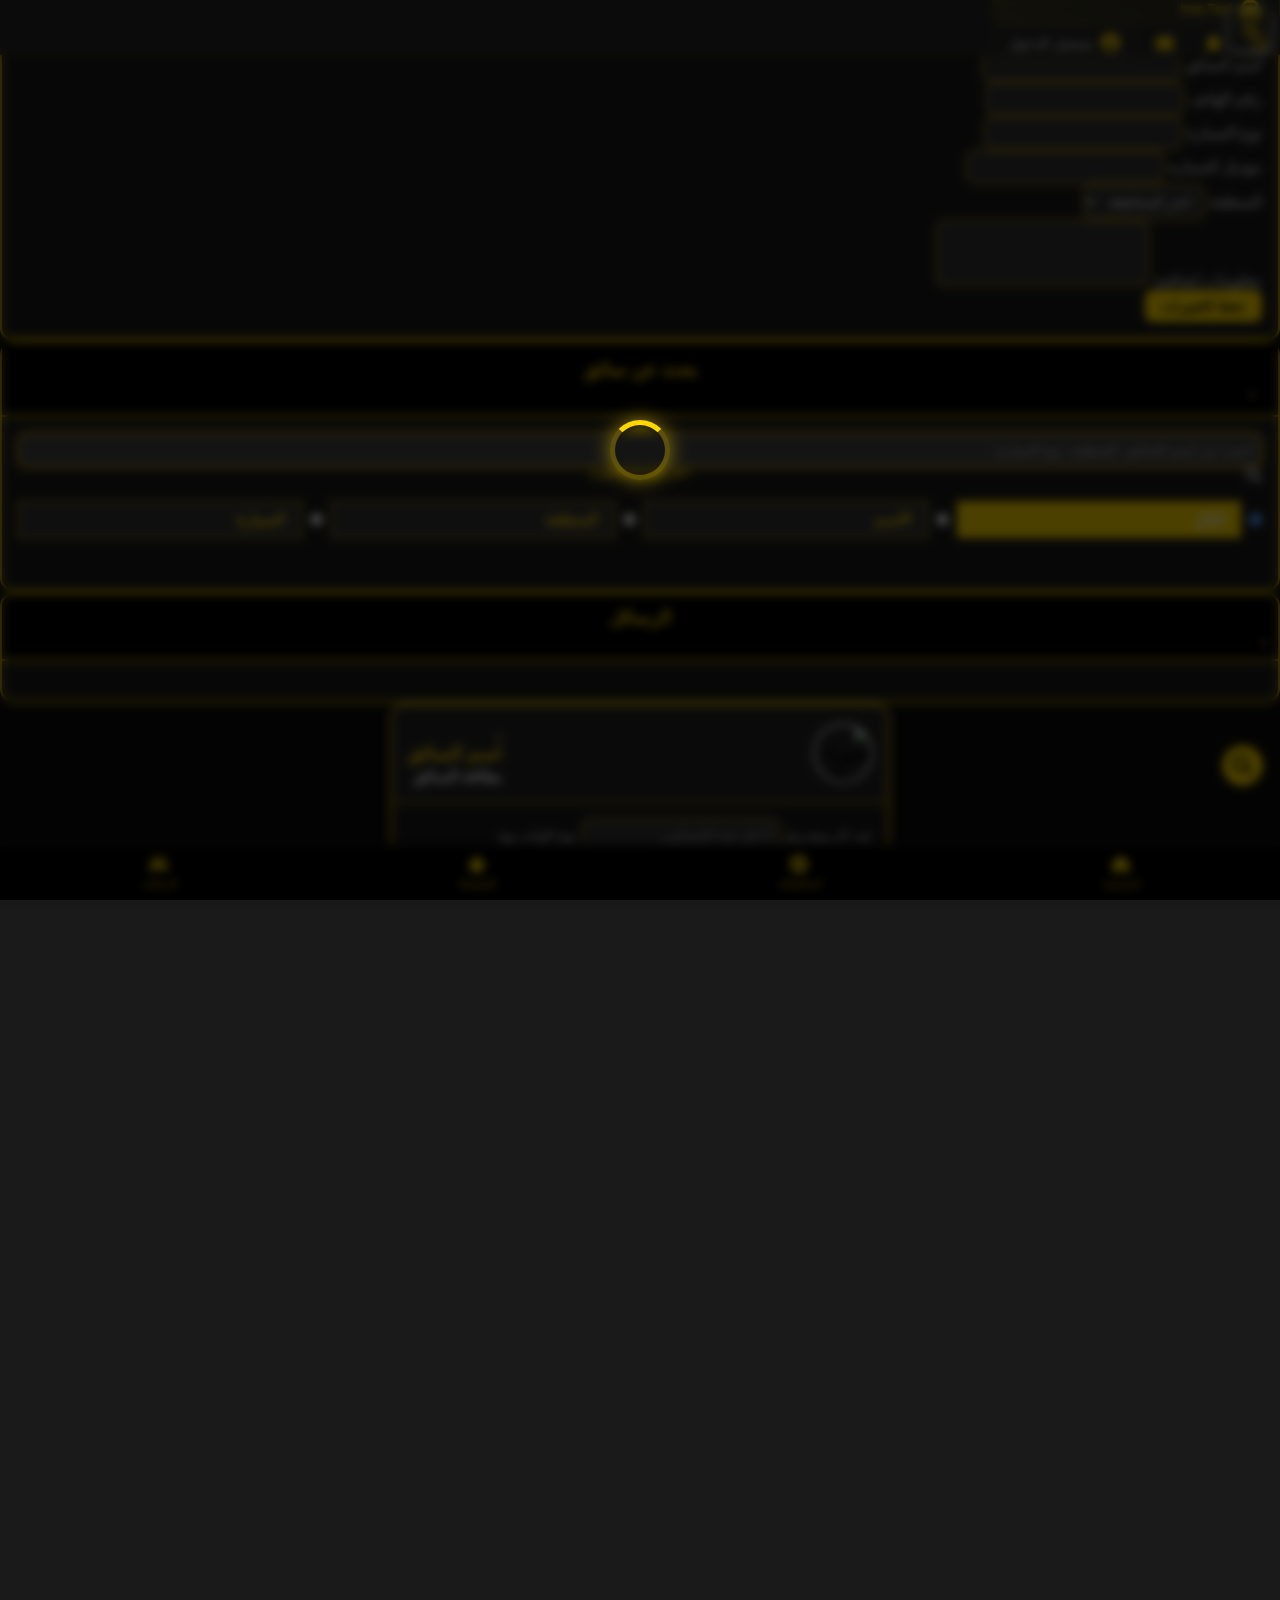
==== commit 31ddd2ff: "Add files via upload" ====
--- a/index.html
+++ b/index.html
@@ -5133,19 +5133,24 @@
                     Swal.fire({
                         title: userName,
                         html: `
-                          
-                                    <img src="${userPhoto}" alt="${userName}" style="width: 50px; height: 50px; border-radius: 50%; border: 2px solid #FFD700;">
+                            <div class="chat-container" style="display: flex; flex-direction: column; height: 90vh; max-height: 600px;">
+                                <div class="chat-header" style="display: flex; align-items: center; padding: 10px; border-bottom: 1px solid #FFD700;">
+                                    <img src="${userPhoto}" alt="${userName}" style="width: 40px; height: 40px; border-radius: 50%; margin-right: 10px; object-fit: cover;">
+                                    <div>
+                                        <h5 style="margin: 0; color: #FFFFFF;">${userName}</h5>
+                                        ${userData.email ? `<small style="color: #CCCCCC;">${userData.email}</small>` : ''}
+                                    </div>
                                 </div>
-                                <div class="chat-body" id="chatBody" style="flex-grow: 1; overflow-y: auto; padding: 20px; background-color: #1a1a1a; border-radius: 0;">
-                                    ${messagesHtml || '<div class="no-messages" style="text-align: center; color: #999; font-size: 1rem; margin-top: 20px;">لا توجد رسائل سابقة</div>'}
+                                <div class="chat-body" id="chatBody" style="flex-grow: 1; overflow-y: auto; padding: 15px; background-color: #1a1a1a;">
+                                    ${messagesHtml || '<div class="no-messages">لا توجد رسائل سابقة</div>'}
                                 </div>
-                                <div class="chat-footer" style="padding: 15px; display: flex; gap: 15px; background-color: #242424; border-top: 2px solid #FFD700; border-radius: 0 0 10px 10px;">
-                                    <button class="location-btn" id="shareLocationBtn" title="مشاركة الموقع" style="width: 50px; height: 50px; border-radius: 50%; background: #333; color: #FFD700; border: none; cursor: pointer; display: flex; align-items: center; justify-content: center;">
-                                        <i class="fas fa-map-marker-alt" style="font-size: 1.2rem;"></i>
+                                <div class="chat-footer" style="padding: 10px; display: flex; gap: 10px; background-color: #242424; border-top: 1px solid #FFD700;">
+                                    <button class="location-btn" id="shareLocationBtn" title="مشاركة الموقع" style="width: 40px; height: 40px; border-radius: 50%; background: #333; color: #FFD700; border: none; cursor: pointer;">
+                                        <i class="fas fa-map-marker-alt"></i>
                                     </button>
-                                    <input type="text" id="driverMessageInput" class="chat-input" placeholder="اكتب رسالتك هنا..." style="flex-grow: 1; border-radius: 25px; padding: 12px 20px; background: #333; color: #FFF; border: 2px solid #FFD700; font-size: 1rem;">
-                                    <button class="send-btn" onclick="sendDriverMessage('${driverId}', '${userId}')" style="width: 50px; height: 50px; border-radius: 50%; background: #FFD700; color: #000; border: none; display: flex; align-items: center; justify-content: center;">
-                                        <i class="fas fa-paper-plane" style="font-size: 1.2rem;"></i>
+                                    <input type="text" id="driverMessageInput" class="chat-input" placeholder="اكتب رسالتك هنا..." style="flex-grow: 1; border-radius: 20px; padding: 8px 15px; background: #333; color: #FFF; border: 1px solid #FFD700;">
+                                    <button class="send-btn" onclick="sendDriverMessage('${driverId}', '${userId}')" style="width: 40px; height: 40px; border-radius: 50%; background: #FFD700; color: #000; border: none; display: flex; align-items: center; justify-content: center;">
+                                        <i class="fas fa-paper-plane"></i>
                                     </button>
                                 </div>
                             </div>
--- a/style.css
+++ b/style.css
@@ -2515,20 +2515,21 @@
 }
 
 /* شريط الأدوات الجانبي */
+/* شريط الأدوات الجانبي */
 :root {
-    --side-nav-height-top: 0%;
+    --side-nav-height-top: -0%;
     /* المسافة من الأعلى */
     --side-nav-height-bottom: 0%;
     /* المسافة من الأسفل */
-    --side-nav-width: 250px;
+    --side-nav-width: 200px;
     /* عرض الشريط الجانبي */
-    --side-nav-border-radius: 20px;
+    --side-nav-border-radius: 40px;
     /* تقويس الحواف */
     --side-nav-bg-color: var(--secondary-color);
     /* لون خلفية الشريط */
     --side-nav-shadow: -2px 0 10px rgba(0, 0, 0, 0.2);
     /* ظل الشريط */
-    --backdrop-bg-color: rgba(0, 0, 0, 0.5);
+    --backdrop-bg-color: rgba(252, 252, 252, 0);
     /* لون خلفية التمويه */
 }
 
@@ -2587,6 +2588,12 @@
     visibility: visible;
 }
 
+/* عند الفتح */
+.nav-backdrop.show {
+    opacity: 1;
+    visibility: visible;
+}
+
 /* الفلاتر */
 .location-filter {
     position: relative;
@@ -2605,9 +2612,9 @@
     /* لون الخلفية */
     color: var(--secondary-color);
     /* لون النص */
-    width: 40px;
+    width: 25px;
     /* عرض الزر */
-    height: 40px;
+    height: 25px;
     /* ارتفاع الزر */
     border: none;
     /* إزالة الحدود */
@@ -2619,7 +2626,7 @@
     /* لتوسيط الأيقونة عموديًا */
     justify-content: center;
     /* لتوسيط الأيقونة أفقيًا */
-    box-shadow: 0 2px 10px rgba(0, 0, 0, 0.2);
+    box-shadow: 0 2px 10px rgb(243, 241, 241);
     /* إضافة ظل */
     cursor: pointer;
     /* لتغيير المؤشر عند التمرير */
@@ -2628,7 +2635,7 @@
 }
 
 .nav-toggle:hover {
-    transform: scale(1.1);
+    transform: scale(1);
     /* تكبير الزر قليلاً عند التمرير */
     box-shadow: 0 4px 15px rgba(255, 215, 0, 0.3);
     /* تحسين الظل */
@@ -2661,44 +2668,6 @@
     /* ليظهر بعرض الزر الأصلي */
 }
 
-/* تحسين التوافق مع الشاشات الصغيرة */
-@media (max-width: 768px) {
-    :root {
-        --side-nav-width: 100%;
-        /* عرض الشريط الجانبي يغطي الشاشة */
-        --side-nav-border-radius: 0;
-        /* إزالة تقويس الحواف */
-    }
-
-    .nav-toggle {
-        width: 35px;
-        height: 35px;
-    }
-
-    .add-driver-btn {
-        font-size: 0.9rem;
-        padding: 0.4rem 0.8rem;
-    }
-}
-
-/* تحسين التوافق مع الشاشات الكبيرة */
-@media (min-width: 1024px) {
-    :root {
-        --side-nav-width: 300px;
-        /* زيادة عرض الشريط الجانبي */
-    }
-
-    .nav-toggle {
-        width: 50px;
-        height: 50px;
-    }
-
-    .add-driver-btn {
-        font-size: 1.1rem;
-        padding: 0.6rem 1.2rem;
-    }
-}
-
 .add-driver-btn:hover {
 
     box-shadow: 0 4px 10px rgba(0, 0, 0, 0.2);
@@ -3722,172 +3691,11 @@
 
 /* ...existing code... */
 
-/* Chat window container styling */
-.chat-window {
-    width: 100%;
-    max-width: 500px;
-    margin: auto;
-    background-color: #1a1a1a;
-    border-radius: 15px;
-    overflow: hidden;
-    box-shadow: 0 5px 25px rgba(0,0,0,0.5);
-}
-
-/* Chat body and messages */
-.chat-body {
-    padding: 15px;
-    overflow-y: auto;
-    background-color: #1a1a1a;
-}
-
-.message-bubble {
-    padding: 10px 15px;
-    border-radius: 10px;
-    margin: 5px 0;
-    /* Use relative width for responsiveness */
-    max-width: 90%;
-}
-
-/* Sent messages gradient correction */
-.message-bubble.sent {
-    background: linear-gradient(135deg, #FFD700, #FFA500);
-    color: #000;
-    border-bottom-right-radius: 5px;
-}
-
-/* Received messages */
-.message-bubble.received {
-    background: #242424;
-    color: #fff;
-    border-bottom-left-radius: 5px;
-}
-
-/* Location message container updates */
-.location-message-container {
-    width: 100%;
-}
-
-.location-message {
-    cursor: pointer;
-    transition: all 0.3s ease;
-    width: 100%;
-}
-
-.location-header,
-.location-action {
-    text-align: center;
-    color: #FFD700;
-    font-size: 0.9rem;
-    margin-bottom: 5px;
-}
-
-.location-header i {
-    font-size: 1.2rem;
-    margin-right: 5px;
-}
-
-.location-preview {
-    width: 100%;
-    height: 120px;
-    border-radius: 8px;
-    border: 1px solid #555;
-    background: #242424;
-    position: relative;
-    overflow: hidden;
-    display: flex;
-    align-items: center;
-    justify-content: center;
-}
-
-/* Overlay for gradient and readability */
-.location-overlay {
-    position: absolute;
-    top: 0;
-    left: 0;
-    right: 0;
-    bottom: 0;
-    background: rgba(0, 0, 0, 0.5);
-    z-index: 2;
-    display: flex;
-    flex-direction: column;
-    align-items: center;
-    justify-content: center;
-}
-
-.location-overlay i {
-    font-size: 2rem;
-    color: #FFD700;
-    margin-bottom: 5px;
-}
-
-.location-coordinates {
-    color: #fff;
-    font-size: 0.8rem;
-    text-align: center;
-    padding: 0 10px;
-}
-
-/* The map layer */
-.location-map {
-    position: absolute;
-    top: 0;
-    left: 0;
-    width: 100%;
-    height: 100%;
-    background-size: cover;
-    background-position: center;
-    opacity: 0.5;
-    filter: grayscale(30%);
-}
-
-/* Responsive adjustments for small screens */
-@media (max-width: 480px) {
-    .chat-window {
-        max-width: 100%;
-        border-radius: 0;
-    }
-    .message-bubble {
-        max-width: 95%;
-        font-size: 0.9rem;
-    }
-    .location-header,
-    .location-action {
-        font-size: 0.8rem;
-    }
-    .location-overlay i {
-        font-size: 1.8rem;
-    }
-}
-
-/* تعديل استجابة عناصر الواجهة للشاشات الأصغر */
-@media (max-width: 768px) {
-    html {
-        font-size: 14px; /* تقليل الحجم الأساسي */
-    }
-    body, .app-header, .navbar, .side-nav, .bottom-nav, 
-    .driver-card, button, input, .form-control, .app-logo, .tools, .notification-toast {
-        font-size: 0.8em;
-        padding: 4px 6px;
-        margin: 4px;
-    }
-    i, .fa, .app-logo i, .tools .nav-link i {
-        font-size: 0.8em;
-    }
-    /* تقليل ارتفاع وعرض الحاويات الحساسة */
-    #map, .driver-image-container, .user-photo-upload, .driver-photo-upload {
-        max-height: 200px;
-        /* يمكن تعديل العرض أيضاً إن لزم */
-    }
-    /* ...يمكن إضافة المزيد من التعديلات حسب الحاجة... */
-}
-
-
-
 /* تحديث قياسات نافذة Swal2 */
 .swal2-html-container {
-    max-width: 100%;
-    width: 800px;
-    padding: 1px;
+    max-width: 90%;
+    width: 600px;
+    padding: 15px;
 }
 
 /* تحسين قياسات نافذة الدردشة */
@@ -7248,6 +7056,233 @@
         }
     }
 
+    .side-nav.open {
+        animation: slideIn 0.3s ease forwards;
+    }
+
+    /* شريط الأدوات الجانبي */
+    /* شريط الأدوات الجانبي */
+    :root {
+        --side-nav-height-top: -0%;
+        /* المسافة من الأعلى */
+        --side-nav-height-bottom: 0%;
+        /* المسافة من الأسفل */
+        --side-nav-width: 200px;
+        /* عرض الشريط الجانبي */
+        --side-nav-border-radius: 40px;
+        /* تقويس الحواف */
+        --side-nav-bg-color: var(--secondary-color);
+        /* لون خلفية الشريط */
+        --side-nav-shadow: -2px 0 10px rgba(0, 0, 0, 0.2);
+        /* ظل الشريط */
+        --backdrop-bg-color: rgba(252, 252, 252, 0);
+        /* لون خلفية التمويه */
+    }
+
+    /* الشريط الجانبي */
+    .side-nav {
+        position: fixed;
+        top: var(--side-nav-height-top);
+        /* المسافة من الأعلى */
+        bottom: var(--side-nav-height-bottom);
+        /* المسافة من الأسفل */
+        right: 0;
+        /* ظهور الشريط على اليمين */
+        height: calc(100% - var(--side-nav-height-top) - var(--side-nav-height-bottom));
+        /* ارتفاع ديناميكي */
+        width: var(--side-nav-width);
+        /* عرض الشريط */
+        background: var(--side-nav-bg-color);
+        /* لون الخلفية */
+        transform: translateX(100%);
+        /* إخفاء الشريط افتراضيًا */
+        transition: transform 0.3s ease-in-out;
+        /* تأثير عند الفتح والإغلاق */
+        z-index: 9999;
+        /* ضمان الظهور فوق جميع العناصر */
+        box-shadow: var(--side-nav-shadow);
+        /* الظل */
+        border-radius: var(--side-nav-border-radius) 0 0 var(--side-nav-border-radius);
+        /* تقويس الحواف اليمنى فقط */
+    }
+
+    /* عند الفتح */
+    .side-nav.open {
+        transform: translateX(0);
+        /* عرض الشريط */
+    }
+
+    /* الخلفية الشفافة */
+    .nav-backdrop {
+        position: fixed;
+        top: 0;
+        left: 0;
+        right: 0;
+        bottom: 0;
+        background: var(--backdrop-bg-color);
+        /* خلفية سوداء شفافة */
+        z-index: 9998;
+        /* أقل قليلاً من الشريط الجانبي */
+        opacity: 0;
+        visibility: hidden;
+        transition: all 0.3s ease;
+    }
+
+    /* عند تفعيل الخلفية */
+    .nav-backdrop.open {
+        opacity: 1;
+        visibility: visible;
+    }
+
+    /* عند الفتح */
+    .nav-backdrop.show {
+        opacity: 1;
+        visibility: visible;
+    }
+
+    /* الفلاتر */
+    .location-filter {
+        position: relative;
+        z-index: 999;
+        /* أقل من الخلفية والشريط الجانبي */
+    }
+
+    .nav-toggle {
+        position: absolute;
+        /* لجعل الموضع النسبي للشريط */
+        top: 10px;
+        /* المسافة من أعلى الشريط */
+        right: 10px;
+        /* المسافة من الجانب الأيمن */
+        background-color: var(--primary-color);
+        /* لون الخلفية */
+        color: var(--secondary-color);
+        /* لون النص */
+        width: 25px;
+        /* عرض الزر */
+        height: 25px;
+        /* ارتفاع الزر */
+        border: none;
+        /* إزالة الحدود */
+        border-radius: 50%;
+        /* جعل الزر دائريًا */
+        display: flex;
+        /* لتوسيط الأيقونة */
+        align-items: center;
+        /* لتوسيط الأيقونة عموديًا */
+        justify-content: center;
+        /* لتوسيط الأيقونة أفقيًا */
+        box-shadow: 0 2px 10px rgb(243, 241, 241);
+        /* إضافة ظل */
+        cursor: pointer;
+        /* لتغيير المؤشر عند التمرير */
+        transition: transform 0.3s ease;
+        /* تأثير الانتقال */
+    }
+
+    .nav-toggle:hover {
+        transform: scale(1);
+        /* تكبير الزر قليلاً عند التمرير */
+        box-shadow: 0 4px 15px rgba(255, 215, 0, 0.3);
+        /* تحسين الظل */
+    }
+
+    /* أنماط زر إضافة السائق */
+    .add-driver-btn {
+        display: flex;
+        align-items: center;
+        gap: 0.5rem;
+        /* مسافة بين الأيقونة والنص */
+        padding: 0.5rem 1rem;
+        /* حشوة داخلية */
+        background-color: var(--primary-color);
+        /* لون الخلفية الأساسي */
+        color: #fff;
+        /* لون النص */
+        border: none;
+        /* إزالة الإطار */
+        border-radius: 50px;
+        /* تقويس الحواف */
+        font-size: 1rem;
+        /* حجم النص */
+        cursor: pointer;
+        /* مؤشر التفاعل */
+        transition: all 0.3s ease-in-out;
+        /* تأثير عند التحويم */
+        text-align: left;
+        width: 100%;
+        /* ليظهر بعرض الزر الأصلي */
+    }
+
+    .add-driver-btn:hover {
+
+        box-shadow: 0 4px 10px rgba(0, 0, 0, 0.2);
+        /* إضافة ظل */
+    }
+
+    .add-driver-btn i {
+        font-size: 1.2rem;
+        /* حجم الأيقونة */
+        transition: transform 0.3s ease;
+        /* تأثير تكبير الأيقونة */
+    }
+
+    .add-driver-btn:hover i {
+        transform: scale(1.1);
+        /* تكبير الأيقونة عند التحويم */
+    }
+
+    .driver-status {
+        position: absolute;
+        top: 1rem;
+        right: 1rem;
+        padding: 0.5rem 1rem;
+        border-radius: 20px;
+        font-size: 0.9rem;
+        font-weight: 500;
+        background: rgba(255, 255, 255, 0.9);
+        backdrop-filter: blur(4px);
+        box-shadow: 0 2px 8px rgba(0, 0, 0, 0.1);
+    }
+
+    .driver-card {
+        margin: 0;
+        /* أزل الفراغات الخارجية */
+        padding: 0rem;
+        /* حشوة داخلية بسيطة */
+        gap: 0.0rem;
+        /* فراغ بسيط بين العناصر داخل البطاقة */
+    }
+
+    .driver-card {
+        margin-bottom: 1rem;
+    }
+
+    .driver-card {
+        margin: 0;
+        padding: 0.0rem;
+        /* حشوة بسيطة داخلية للبطاقة */
+        box-sizing: border-box;
+    }
+
+    .driver-card {
+        margin-bottom: 1rem;
+    }
+
+    .driver-card {
+        margin-bottom: 1rem;
+    }
+
+    .driver-card {
+        background-color: #000000;
+        /* اللون الجديد */
+        border-radius: 20px;
+        overflow: hidden;
+        box-shadow: var(--card-shadow);
+        transition: var(--transition);
+        position: relative;
+        border: 1px solid rgb(228, 212, 212);
+    }
 
     /* تنسيق النوافذ المنبثقة */
     .dark-popup {
@@ -12178,6 +12213,122 @@
     transform: translate(-40%, -30%) !important;
 }
 
+/* تحسينات الشريط الجانبي */
+.side-nav {
+    position: fixed;
+    top: 0;
+    right: -280px;
+    width: 280px;
+    height: 100vh;
+    background-color: #1a1a1a;
+    z-index: 1050;
+    transition: all 0.3s ease;
+    box-shadow: -5px 0 15px rgba(0, 0, 0, 0.2);
+    overflow-y: auto;
+    display: flex;
+    flex-direction: column;
+}
+
+.side-nav.open {
+    right: 0;
+}
+
+.side-nav-header {
+    display: flex;
+    justify-content: space-between;
+    align-items: center;
+    padding: 15px;
+    border-bottom: 1px solid #333;
+}
+
+.side-nav-title {
+    color: #FFD700;
+    margin: 0;
+    font-size: 1.5rem;
+    font-weight: bold;
+}
+
+.side-nav-close {
+    background: transparent;
+    border: none;
+    color: #FFFFFF;
+    font-size: 1.8rem;
+    cursor: pointer;
+    width: 30px;
+    height: 30px;
+    display: flex;
+    align-items: center;
+    justify-content: center;
+    transition: all 0.3s ease;
+}
+
+.side-nav-close:hover {
+    color: #FF4136;
+}
+
+.side-nav-user-info {
+    padding: 20px 15px;
+    border-bottom: 1px solid #333;
+}
+
+.side-nav-user-info .btn-gold {
+    background-color: #FFD700;
+    color: #000000;
+    font-weight: bold;
+    transition: all 0.3s ease;
+}
+
+.side-nav-user-info .btn-gold:hover {
+    background-color: #F8C400;
+    transform: translateY(-2px);
+    box-shadow: 0 5px 15px rgba(255, 215, 0, 0.3);
+}
+
+.side-nav-user-info .btn-outline-light {
+    transition: all 0.3s ease;
+}
+
+.side-nav-user-info .btn-outline-light:hover {
+    background-color: #FFFFFF;
+    color: #000000;
+    transform: translateY(-2px);
+    box-shadow: 0 5px 15px rgba(255, 255, 255, 0.2);
+}
+
+.side-nav-items {
+    flex: 1;
+    padding: 15px;
+}
+
+.side-nav-item {
+    display: flex;
+    align-items: center;
+    padding: 12px 15px;
+    color: #FFFFFF;
+    text-decoration: none;
+    border-radius: 10px;
+    margin-bottom: 8px;
+    transition: all 0.3s ease;
+}
+
+.side-nav-item:hover, .side-nav-item.active {
+    background-color: rgba(255, 255, 255, 0.1);
+    color: #FFD700;
+    transform: translateX(-5px);
+}
+
+.side-nav-item i {
+    margin-left: 10px;
+    font-size: 1.2rem;
+    width: 25px;
+    text-align: center;
+}
+
+.side-nav-footer {
+    padding: 15px;
+    border-top: 1px solid #333;
+}
+
 .logout-btn {
     display: flex;
     align-items: center;
